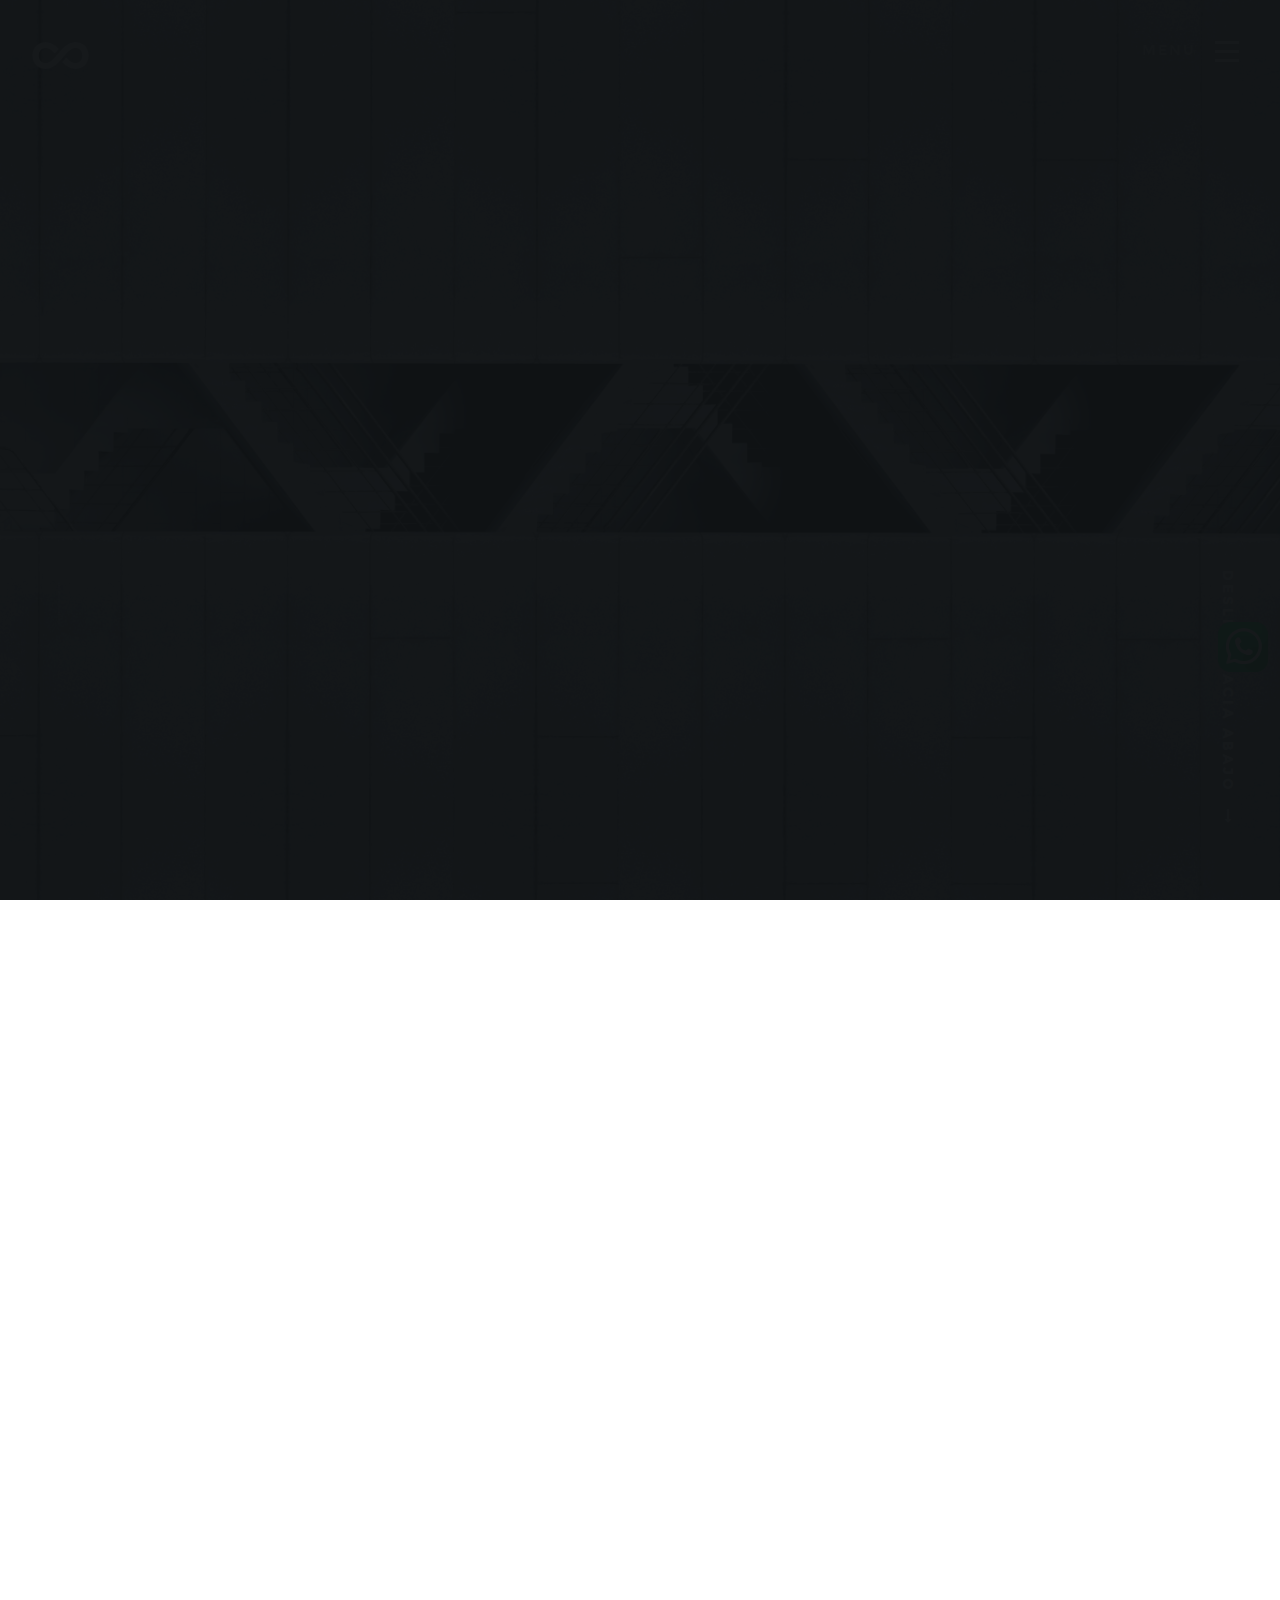
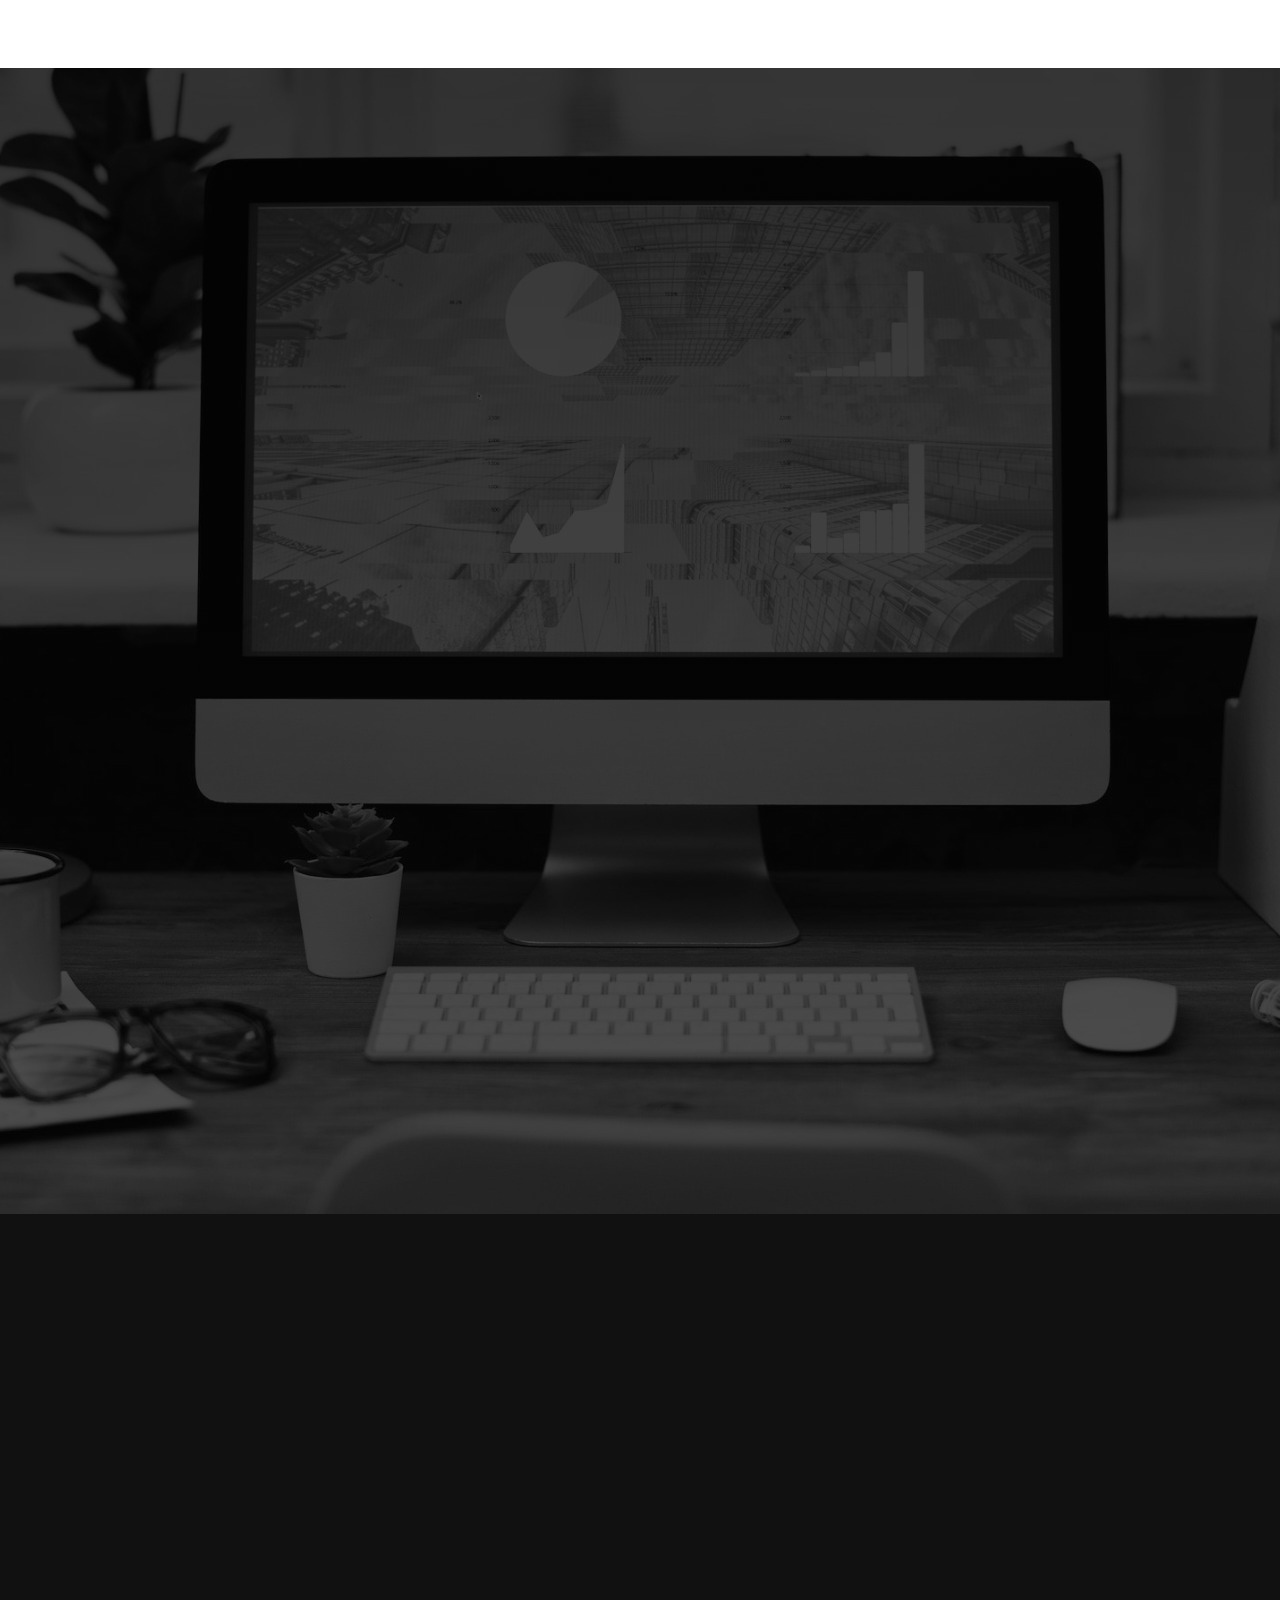
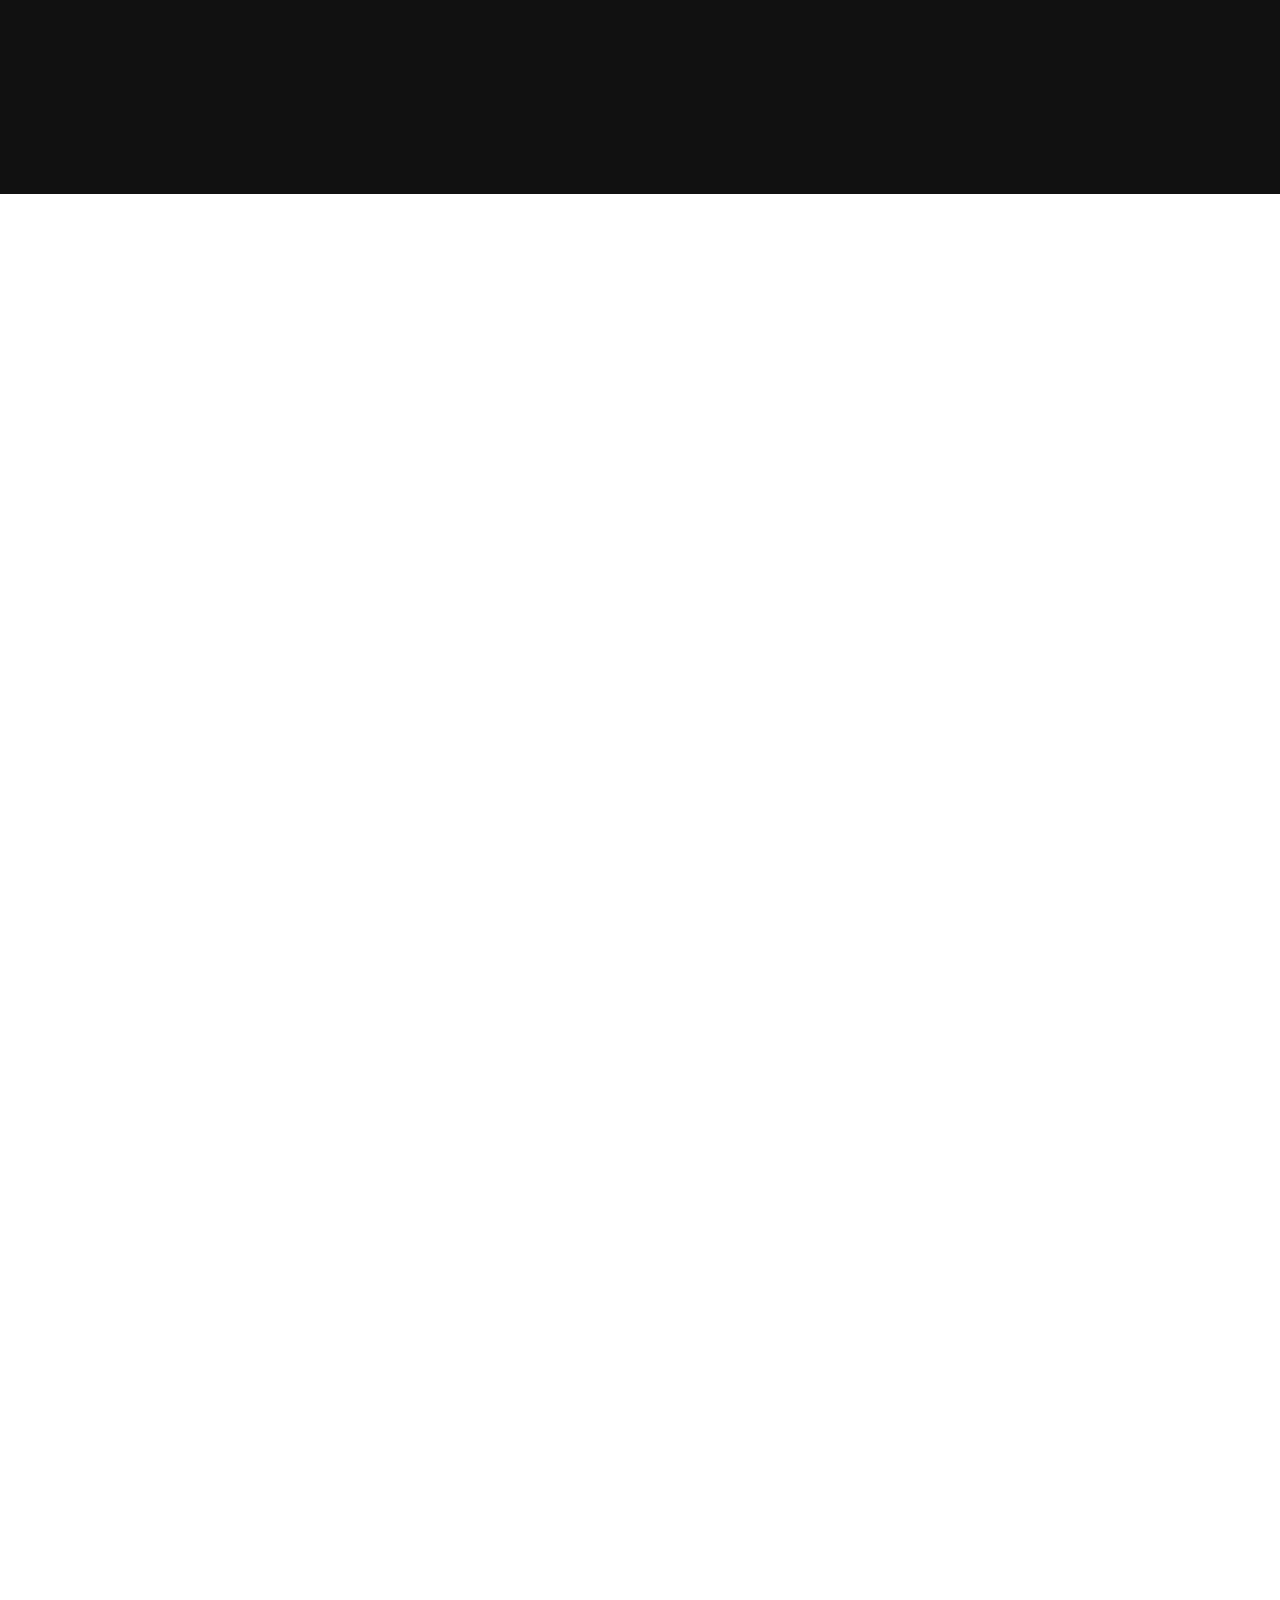
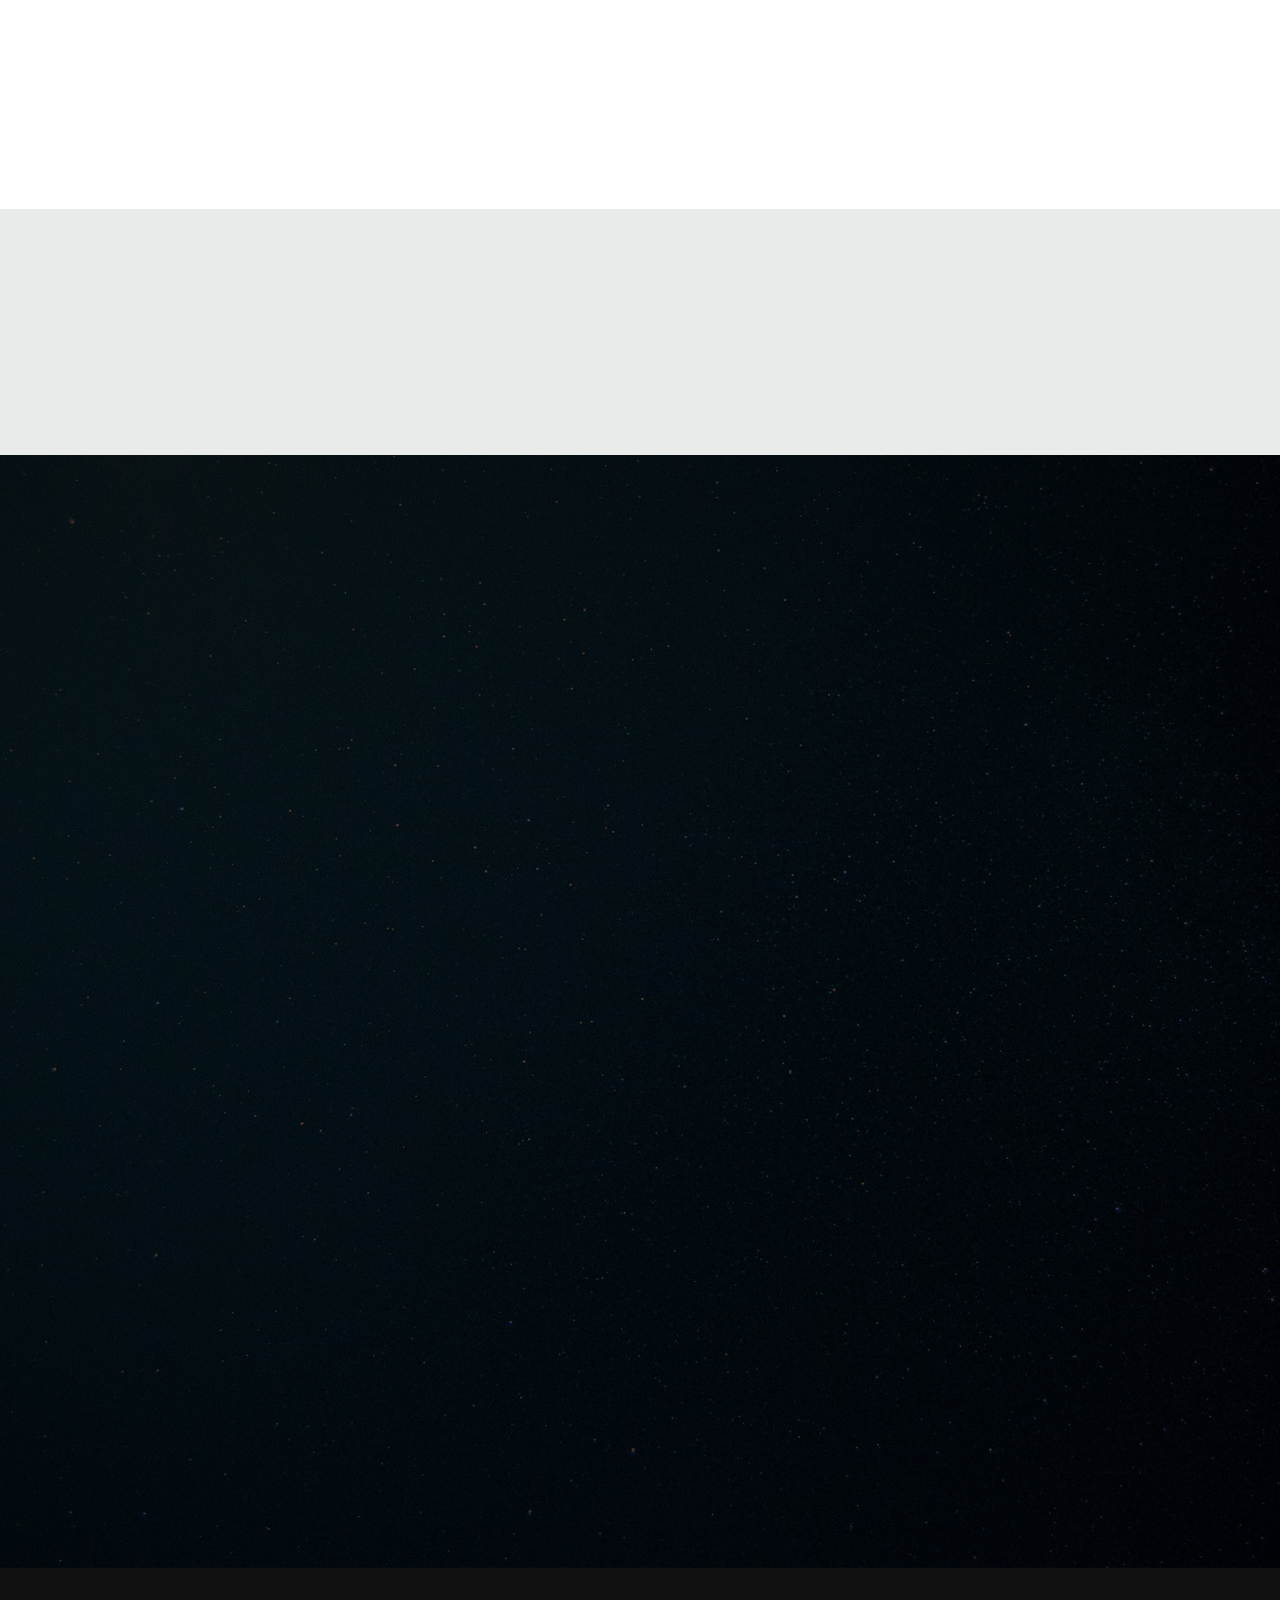
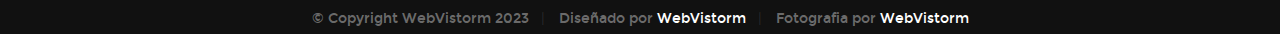
==== index.html @ a58c0e76 "agregando formulario de contacto" ====
<!DOCTYPE html>
<!--[if IE 8 ]><html class="no-js oldie ie8" lang="en"> <![endif]-->
<!--[if IE 9 ]><html class="no-js oldie ie9" lang="en"> <![endif]-->
<!--[if (gte IE 9)|!(IE)]><!--><html class="no-js" lang="en"> <!--<![endif]-->
<head>

   <!--- basic page needs
   ================================================== -->
   <meta charset="utf-8">
	<title>WebVistorm</title>
	<meta name="description" content="">  
	<meta name="author" content="">

   <!-- mobile specific metas
   ================================================== -->
	<meta name="viewport" content="width=device-width, initial-scale=1, maximum-scale=1">

 	<!-- CSS
   ================================================== -->
   <link rel="stylesheet" href="css/base.css">
   <link rel="stylesheet" href="css/vendor.css">  
   <link rel="stylesheet" href="css/main.css">  

   <!-- script
   ================================================== -->
	<script src="js/modernizr.js"></script>
	<script src="js/pace.min.js"></script>

   <!-- favicons
	================================================== -->
	<link rel="shortcut icon" href="favicon.ico" type="image/x-icon">
	<link rel="icon" href="favicon.ico" type="image/x-icon">
	<link rel="stylesheet" href="./css/whatsapp.css">

	<!--Whatsapp floit start-->
	<a href="https://api.whatsapp.com/send?phone=5411123443&text=Hola%21%20Quisiera%20mas%20informacion%20acerca%20de%20sus%20productos." class="float" target="_blank">
		<img src="./images/logowhatsapp2.png" width="50" height="50">
		<i class="fa fa-WhatsApp my-float"></i>
		</a>
		<!--Whatsapp floit end-->

</head>

<body id="top">

	<!-- header 
   ================================================== -->
   <header> 

   	<div class="header-logo">
	      <a href="index.html">WebVistorm</a>
	   </div> 

		<a id="header-menu-trigger" href="#0">
		 	<span class="header-menu-text">Menu</span>
		  	<span class="header-menu-icon"></span>
		</a> 

		<nav id="menu-nav-wrap">

			<a href="#0" class="close-button" title="Cerrar"><span>Cerrar</span></a>	

	   	<h3>WebVistorm</h3>  

			<ul class="nav-list">
				<li class="current"><a class="smoothscroll" href="#home" title="">Inicio</a></li>
				<li><a class="smoothscroll" href="#about" title="">Nosotros</a></li>
				<li><a class="smoothscroll" href="#services" title="">Servicios</a></li>
				<li><a class="smoothscroll" href="#portfolio" title="">Proyectos</a></li>
				<li><a class="smoothscroll" href="#contact" title="">Contactos</a></li>						
			</ul>	
<!--
			<p class="sponsor-text">
				Looking for an awesome and reliable webhosting? Try <a href="http://www.dreamhost.com/r.cgi?287326|STYLESHOUT">DreamHost</a>.
				Get <span>$50 off</span> when you sign up with the promocode <span>styleshout</span>. 
				
			</p>			
-->
			<ul class="header-social-list">
	         <li>
	         	<a href="#"><i class="fa fa-facebook-square"></i></a>
	         </li>
	         <li>
	         	<a href="#"><i class="fa fa-WhatsApp"></i></a>
	         </li>
	         <li>
	         	<a href="#"><i class="fa fa-instagram"></i></a>
	         </li>
            <li>
            	<a href="#"><i class="fa fa-github"></i></a>
            </li>
	         <li>
	         	<a href="#"><i class="fa fa-dribbble"></i></a>
	         </li>	         
	      </ul>		

		</nav>  <!-- end #menu-nav-wrap -->

	</header> <!-- end header -->  


   <!-- home
   ================================================== -->
   <section id="home">

   	<div class="overlay"></div>

   	<div class="home-content-table">	
		   <div class="home-content-tablecell">
		   	<div class="row">
		   		<div class="col-twelve">		   			
			  		
					<h3 class="animate-intro">Soluciones innovadoras</h3>
					
					<h1 class="animate-intro">
				  <br>
				  
					</h1>	

					<div class="more animate-intro">
						<a class="smoothscroll button stroke" href="#about">
							Sobre nosotros
						</a>
				  			</div>	
													

			  		</div> <!-- end col-twelve --> 
		   	</div> <!-- end row --> 
		   </div> <!-- end home-content-tablecell --> 		   
		</div> <!-- end home-content-table -->

		<ul class="home-social-list">
	      <li class="animate-intro">
	        	<a href="#"><i class="fa fa-facebook-square"></i></a>
	      </li>
	      <li class="animate-intro">
	        	<a href="#"><i class="fa fa-twitter"></i></a>
	      </li>
	      <li class="animate-intro">
	        	<a href="#"><i class="fa fa-instagram"></i></a>
	      </li>
         <li class="animate-intro">
           	<a href="#"><i class="fa fa-github"></i></a>
         </li>
	      <li class="animate-intro">
	        	<a href="#"><i class="fa fa-dribbble"></i></a>
	      </li>	      
	   </ul> <!-- end home-social-list -->	

		<div class="scrolldown">
			<a href="#about" class="scroll-icon smoothscroll">		
		   	Desliza hacia abajo		   	
		   	<i class="fa fa-long-arrow-right" aria-hidden="true"></i>
			</a>
		</div>			
   
   </section> <!-- end home -->


   <!-- about
   ================================================== -->
   <section id="about">

   	<div class="row about-wrap">
   		<div class="col-full">

   			<div class="about-profile-bg"></div>

				<div class="intro">
					<h3 class="animate-this">¿Quiénes somos?</h3>
	   			<p class="lead animate-this"><span>WebVistorm</span> Es una agencia digital creativa con sede en CABA, Buenos Aires, Argentina. Estamos compuestos por diseñadores creativos y desarolladores experimentados.</p>	
				</div>   

   		</div> <!-- end col-full  -->
   	</div> <!-- end about-wrap  -->

   </section> <!-- end about -->


   <!-- about
   ================================================== -->
   <section id="services">

   	<div class="overlay"></div>
   	<div class="gradient-overlay"></div>
   	
   	<div class="row narrow section-intro with-bottom-sep animate-this">
   		<div class="col-full">
   			
   				<h3>Servicios</h3>
   			   <h1>¿Que ofrecemos?</h1>
   			
   			   <p class="lead"></p>
   			
   	   </div> <!-- end col-full -->
   	</div> <!-- end row -->

   	<div class="row services-content">

   		<div class="services-list block-1-2 block-tab-full group">

	      	<div class="bgrid service-item animate-this">	

	      		<span class="icon"><i class="icon-paint-brush"></i></span>            

	            <div class="service-content">
	            	<h3 class="h05">Branding</h3>

		            <p>Trabajamos en la creacion de marcas desde su concepto hasta su completa impletación.
	         		</p>	         		
	         	</div> 	         	 

				</div> <!-- end bgrid -->

				<div class="bgrid service-item animate-this">	

					<span class="icon"><i class="icon-earth"></i></span>                          

	            <div class="service-content">	
	            	<h3 class="h05">Diseño Web y desarollo</h3>  

		            <p>Desarrollamos y maquetamos tu pagina web dinamica siempre enfocados en potenciarla. Diseñamos el prototipo ideal de tu pagina web, acorde a los requerimientos que tu marca.
	         		</p>	         		
	            </div>	                          

			   </div> <!-- end bgrid -->

			   <div class="bgrid service-item animate-this">

			   	<span class="icon"><i class="icon-camera"></i></span>		            

	            <div class="service-content">
	            	<h3 class="h05">Fotografía y video</h3>

		            <p>Conocemos la importancia que existe en la creación de una buena imagen. Fotografia y video profesional.
	        			</p>
	            </div> 	            	               

			   </div> <!-- end bgrid -->

				<div class="bgrid service-item animate-this">

					<span class="icon"><i class="icon-pencil"></i></span>	              

	            <div class="service-content">
	            	<h3 class="h05">Diseño Digital</h3>

		            <p>Diseñamos comunicaciones visuales para transmitir mensajes especificos para grupos sociales determinados.
	         		</p>	         		
	            </div>                

				</div> <!-- end bgrid -->			   

	      </div> <!-- end services-list -->
   		
   	</div> <!-- end services-content -->   			

   </section> <!-- end services -->


   <!-- portfolio
   ================================================== -->
   <section id="portfolio">
   	
   	<div class="intro-wrap">

   		<div class="row narrow section-intro with-bottom-sep animate-this">
	   		<div class="col-twelve">
	   			<h3>Galeria</h3>
		   		<h1>Algunos de nuestros proyectos</h1> 
				
				<!--
		   		
		   		<p class="lead">Lorem ipsum Dolor adipisicing nostrud et aute Excepteur amet commodo ea dolore irure esse Duis nulla sint fugiat cillum ullamco proident aliquip quis qui voluptate dolore veniam Ut laborum non est in officia.</p>	-->
				   			
	   		</div>   		
	   	</div> <!-- end row section-intro -->   		

   	</div> <!-- end intro-wrap -->   	

   	<div class="row portfolio-content">
   		<div class="col-twelve">
   			<div id="folio-wrap" class="bricks-wrapper">					

   				<div class="brick folio-item">
	               <div class="item-wrap animate-this" data-src="images/portfolio/gallery/g-shutterbug.jpg" data-sub-html="#01" > 	
	                  <a href="#" class="overlay">
	                  	<img src="images/portfolio/shutterbug.jpg" alt="Skaterboy">	                     
	                     <div class="item-text">
	                     	<span class="folio-types">
		     					      Web Development
		     					   </span>
		     					   <h3 class="folio-title">Shutterbug</h3>	     					   
		     					</div>                                        
	                  </a>
	                  <a href="https://www.behance.net/" class='details-link' title="details">
	                  	<i class="icon-link"></i>
	                  </a>
	               </div> <!-- end item-wrap -->
						
						<div id="01" class='hide'>
							<h4>Shutterbug</h4>
							<p>Lorem ipsum Dolor deserunt labore sint officia. Magna et aute enim proident tempor sunt quis nulla voluptate fugiat velit. <a href="https://www.behance.net/">Details</a></p>
						</div>
	        		</div> <!-- end folio-item -->

	        		<div class="brick folio-item">
	               <div class="item-wrap animate-this" data-src="images/portfolio/gallery/g-yellowwall.jpg" data-sub-html="#02"> 	
	                  <a href="#" class="overlay">
	                  	<img src="images/portfolio/yellowwall.jpg" alt="Shutterbug">	                     
	                     <div class="item-text">
	                     	<span class="folio-types">
		     					      Marketing
		     					   </span>
		     					   <h3 class="folio-title">Yellow Wall</h3>  	     					   
		     					</div>                                        
	                  </a>
	                  <a href="https://www.behance.net/" class='details-link' title="details">
	                  	<i class="icon-link"></i>
	                  </a>
	               </div> <!-- end item-wrap -->

	               <div id="02" class='hide'>
							<h4>Yellow Wall</h4>
							<p>Lorem ipsum Dolor deserunt labore sint officia. Magna et aute enim proident tempor sunt quis nulla voluptate fugiat velit. <a href="https://www.behance.net/">Details</a></p>
						</div>	               
	        		</div> <!-- end folio-item -->

	        		<div class="brick folio-item">
	               <div class="item-wrap animate-this" data-src="images/portfolio/gallery/g-architecture.jpg" data-sub-html="#03" >   	
	                  <a href="#" class="overlay">
	                  	<img src="images/portfolio/architecture.jpg" alt="Explore">	                     
	                     <div class="item-text">	                     		     					    
		     					   <span class="folio-types">
		     					      Web Design
		     					   </span>
		     					   <h3 class="folio-title">Architecture</h3>
		     					</div>                                        
	                  </a>
	                  <a href="https://www.behance.net/" class='details-link' title="details">
	                  	<i class="icon-link"></i>
	                  </a>
	               </div> <!-- end item-wrap -->	

	               <div id="03" class='hide'>
							<h4>Architecture</h4>
							<p>Lorem ipsum Dolor deserunt labore sint officia. Magna et aute enim proident tempor sunt quis nulla voluptate fugiat velit. <a href="https://www.behance.net/">Details</a></p>
						</div>               
	        		</div> <!-- end folio-item -->

					<div class="brick folio-item">
	               <div class="item-wrap animate-this"  data-src="images/portfolio/gallery/g-minimalismo.jpg"  data-sub-html="#04" >
	                  <a href="#" class="overlay">
	                  	<img src="images/portfolio/minimalismo.jpg" alt="Minimalismo">	                     
	                     <div class="item-text">	     					    
		     					   <span class="folio-types">
		     					      Web Design
		     					   </span>
		     					   <h3 class="folio-title">Minimalismo</h3>
		     					</div>                                        
	                  </a>
	                  <a href="https://www.behance.net/" class='details-link' title="details">
	                  	<i class="icon-link"></i>
	                  </a>
	               </div> <!-- end item-wrap -->

	               <div id="04" class='hide'>
							<h4>Minimalismo</h4>
							<p>Lorem ipsum Dolor deserunt labore sint officia. Magna et aute enim proident tempor sunt quis nulla voluptate fugiat velit. <a href="https://www.behance.net/">Details</a></p>
						</div>  	               
	        		</div> <!-- end folio-item -->

					<div class="brick folio-item">
	               <div class="item-wrap animate-this"  data-src="images/portfolio/gallery/g-skaterboy.jpg"  data-sub-html="#05" >  	
	                  <a href="#" class="overlay">
	                  	<img src="images/portfolio/skaterboy.jpg" alt="Bicycle">	                     
	                     <div class="item-text">	     					    
		     					   <span class="folio-types">
		     					      Branding
		     					   </span>
		     					   <h3 class="folio-title">Skaterboy</h3>
		     					</div>                                        
	                  </a>
	                  <a href="https://www.behance.net/" class='details-link' title="details">
	                  	<i class="icon-link"></i>
	                  </a>
	               </div> <!-- end item-wrap -->

	               <div id="05" class='hide'>
							<h4>Skaterboy</h4>
							<p>Lorem ipsum Dolor deserunt labore sint officia. Magna et aute enim proident tempor sunt quis nulla voluptate fugiat velit. <a href="https://www.behance.net/">Details</a></p>
						</div>	               
	        		</div> <!-- end folio-item -->
	           
					<div class="brick folio-item">
	               <div class="item-wrap animate-this"  data-src="images/portfolio/gallery/g-salad.jpg"  data-sub-html="#06">     	
	                  <a href="#" class="overlay">
	                  	<img src="images/portfolio/salad.jpg" alt="Salad">	                     
	                     <div class="item-text">	     					    
		     					   <span class="folio-types">
		     					      Branding
		     					   </span>
		     					   <h3 class="folio-title">Salad</h3>
		     					</div>                                        
	                  </a>
	                  <a href="https://www.behance.net/" class='details-link' title="details">
	                  	<i class="icon-link"></i>
	                  </a>
	               </div> <!-- end item-wrap -->

	               <div id="06" class='hide'>
							<h4>Salad</h4>
							<p>Lorem ipsum Dolor deserunt labore sint officia. Magna et aute enim proident tempor sunt quis nulla voluptate fugiat velit. <a href="www.behance.net">Details</a></p>
						</div>	               
	        		</div> <!-- end folio-item -->   				

   			</div> <!-- end folio-wrap -->
   		</div> <!-- end twelve -->
   	</div> <!-- end portfolio-content -->   	

   </section>  <!-- end portfolio -->


   <!-- Testimonials Section
   ================================================== 
   <section id="testimonials">

   	<div class="row">
   		<div class="col-twelve">
   			<h2 class="animate-this">What They Say About Us.</h2>
   		</div>   		
   	</div>   	

      <div class="row flex-container">
    
         <div id="testimonial-slider" class="flex-slider animate-this">

            <ul class="slides">

               <li>
                  <p>
                  Your work is going to fill a large part of your life, and the only way to be truly satisfied is
                  to do what you believe is great work. And the only way to do great work is to love what you do.
                  If you haven't found it yet, keep looking. Don't settle. As with all matters of the heart, you'll know when you find it.
                  </p> 

                  <div class="testimonial-author">
                    	<img src="images/avatars/user-02.jpg" alt="Author image">
                    	<div class="author-info">
                    		Steve Jobs
                    		<span class="position">CEO, Apple.</span>
                    	</div>
                  </div>                 
             	</li> 

               <li>
                  <p>
                  This is Photoshop's version  of Lorem Ipsum. Proin gravida nibh vel velit auctor aliquet.
                  Aenean sollicitudin, lorem quis bibendum auctor, nisi elit consequat ipsum, nec sagittis sem
                  nibh id elit. Duis sed odio sit amet nibh vulputate cursus a sit amet mauris.    
                  </p>

               	<div class="testimonial-author">
                    	<img src="images/avatars/user-03.jpg" alt="Author image">
                    	<div class="author-info">
                    		John Doe
                    		<span>CEO, ABC Corp.</span>
                    	</div>
                  </div>                                         
               </li> 

            </ul> 

         </div> 
      </div> 
   </section> -->


	<!-- stats
   ================================================== -->
   <section id="clients">

		<div class="row animate-this">
			<div class="col-twelve">

				<div class="client-lists owl-carousel">
  					<div><img src="images/clients/mozilla.png" alt=""></div>
  					<div><img src="images/clients/bower.png" alt=""></div>
  					<div><img src="images/clients/codepen.png" alt=""></div>
  					<div><img src="images/clients/envato.png" alt=""></div>
  					<div><img src="images/clients/firefox.png" alt=""></div>
  					<div><img src="images/clients/grunt.png" alt=""></div>
  					<div><img src="images/clients/evernote.png" alt=""></div>
  					<div><img src="images/clients/github.png" alt=""></div>
  					<div><img src="images/clients/joomla.png" alt=""></div>
  					<div><img src="images/clients/jQuery.png" alt=""></div>
  					<div><img src="images/clients/wordpress.png" alt=""></div>
				</div>
				
			</div> <!-- end col-twelve -->
		</div> <!-- end row -->

   </section> <!-- end clients -->


	<!-- contact
   ================================================== -->
   <section id="contact">

      <div class="overlay"></div>

		<div class="row narrow section-intro with-bottom-sep animate-this">
   		<div class="col-twelve">
   			<h3>Contacta con nosotros</h3>
   			<h1>Tu consulta no molesta</h1>

   			<p class="lead"></p>
   		</div> 
   	</div> 

   	<div class="row contact-content">

   		<div class="col-seven tab-full animate-this">

   			<h5>Envianos un mensaje</h5>

            <!-- form -->
            <form name="contactForm" id="contactForm" method="post">     			

               <div class="form-field">
 					   <input name="contactName" type="text" id="contactName" placeholder="Nombre" value="" minlength="2" required="">
               </div>

               <div class="row">
                 	<div class="col-six tab-full">
                 		<div class="form-field">
                 			<input name="contactEmail" type="email" id="contactEmail" placeholder="Correo" value="" required="">
                 		</div>		      			   
		            </div>
	            	<div class="col-six tab-full">	            
	            		<div class="form-field">
	            			<input name="contactSubject" type="text" id="contactSubject" placeholder="Asunto" value="">
	                  </div>		     				   
		            </div>
               </div>
                                         
               <div class="form-field">
	              	<textarea name="contactMessage" id="contactMessage" placeholder="Mensaje" rows="10" cols="50" required=""></textarea>
	            </div> 

               <div class="form-field">
                  <button class="submitform">ENVIAR</button>

                  <div id="submit-loader">
                     <div class="text-loader">Enviando...</div>                             
       			      <div class="s-loader">
							  	<div class="bounce1"></div>
							  	<div class="bounce2"></div>
							  	<div class="bounce3"></div>
							</div>
						</div>
               </div>

      		</form> <!-- end form -->

            <!-- contact-warning -->
            <div id="message-warning"></div> 

            <!-- contact-success -->
      		<div id="message-success">
               <i class="fa fa-check"></i>Su mensaje fue enviado con exito, MUCHAS GRACIAS!<br>
      		</div>

         </div> <!-- end col-seven --> 

         <div class="col-four tab-full contact-info end animate-this">

         	<h5>informacion de contacto</h5>

         	<div class="cinfo">
	   			<h6>Nos encontramos en</h6>
	   			<p>
	            	CABA, Buenos Aires<br>
	            	1407 ARG
	            </p>
	   		</div> <!-- end cinfo -->

	   		<div class="cinfo">
	   			<h6>Nuestros Correos</h6>
	   			<p>
	   				info@webvistorm.com<br>
				   			     
				   </p>
	   		</div> <!-- end cinfo -->

	   		<div class="cinfo">
	   			<h6>Nuestros numeros de contacto</h6>
	   			<p>
	   				Phone: (+63) 555 1212<br>
				   	Mobile: (+63) 555 0100<br>
				     
				   </p>
	   		</div>

         </div> <!-- end cinfo --> 

   	</div> <!-- end row contact-content -->
		
	</section> <!-- end contact -->


	<!-- footer
   ================================================== -->
	<footer>
     	<div class="footer-main">

   		<div class="row">  
			<!--

	      	<div class="col-five tab-full footer-about">       

	            <h4 class="h05">WebVistorm.</h4>

	            <p>Proin eget tortor risus. Mauris blandit aliquet elit, eget tincidunt nibh pulvinar a. Praesent sapien massa, convallis a pellentesque nec, egestas non nisi. Mauris blandit aliquet elit, eget tincidunt nibh pulvinar a. Nulla porttitor accumsan tincidunt. Nulla porttitor accumsan tincidunt. Proin eget tortor risus.</p>	            

		      </div> 

	      	<div class="col-three tab-full footer-social">

	      		<h4 class="h05">Follow Us.</h4>

	      		<ul class="list-links">
	      			<li><a href="#">Facebook</a></li>
						<li><a href="#">Twitter</a></li>
						<li><a href="#">Instagram</a></li>
						<li><a href="#">Behance</a></li>
						<li><a href="#">Dribble</a></li>						
					</ul>

	      	</div> 

	      	<div class="col-four tab-full footer-subscribe end">

	      		<h4 class="h05">Get Notified.</h4>

	      		<p>Mauris blandit aliquet elit, eget tincidunt nibh pulvinar a. Praesent sapien massa.</p>

	      		

	      		</div>
	      	           	
	      	</div> --> 	    

	      </div> <!-- end row -->

   	</div> <!-- end footer-main -->

   	<div class="footer-bottom">

      	<div class="row">

      		<div class="col-twelve">
	      		<div class="copyright">
		         	<span>© Copyright WebVistorm 2023</span> 
		         	<span>Diseñado por <a href="#" target="_blank">WebVistorm</a></span>	<span>Fotografia por <a href="#" target="_blank">WebVistorm</a></span>		         	
		         </div>	
						 
						 
	      	</div>

      	</div>   	

      </div> <!-- end footer-bottom -->

      <div id="go-top">
		   <a class="smoothscroll" title="Back to Top" href="#top">
		   	<i class="fa fa-long-arrow-up" aria-hidden="true"></i>
		   </a>
		</div>		
   </footer>

   <div id="preloader"> 
    	<div id="loader"></div>
   </div> 

   <!-- Java Script
   ================================================== --> 
   <script src="js/jquery-2.1.3.min.js"></script>
   <script src="js/plugins.js"></script>
   <script src="js/main.js"></script>

</body>

</html>
---- css/base.css ----
/* =================================================================== 
 *
 *  Infinity v1.0 Base Stylesheet
 *  01-02-2017
 *  ------------------------------------------------------------------
 *  TOC:
 *  01. reset
 *  02. basic/base setup styles
 *  03. grid
 *  04. MISC
 *
 * =================================================================== */

/* ===================================================================
 *  01. reset - normalize.css v3.0.2 | MIT License | git.io/normalize
 *
 * ------------------------------------------------------------------- */
html {
  font-family: sans-serif;
  -ms-text-size-adjust: 100%;
  -webkit-text-size-adjust: 100%;
}

body {
  margin: 0;
}

article,
aside,
details,
figcaption,
figure,
footer,
header,
hgroup,
main,
menu,
nav,
section,
summary {
  display: block;
}

audio, canvas, progress, video {
  display: inline-block;
  vertical-align: baseline;
}

audio:not([controls]) {
  display: none;
  height: 0;
}

[hidden],
template {
  display: none;
}

a {
  background: transparent;
}

a:active, a:hover {
  outline: 0;
}

abbr[title] {
  border-bottom: 1px dotted;
}

b, strong {
  font-weight: bold;
}

dfn {
  font-style: italic;
}

h1 {
  font-size: 2em;
  margin: 0.67em 0;
}

mark {
  background: #ff0;
  color: #000;
}

small {
  font-size: 80%;
}

sub,
sup {
  font-size: 75%;
  line-height: 0;
  position: relative;
  vertical-align: baseline;
}

sup {
  top: -0.5em;
}

sub {
  bottom: -0.25em;
}

img {
  border: 0;
}

svg:not(:root) {
  overflow: hidden;
}

figure {
  margin: 1em 40px;
}

hr {
  -moz-box-sizing: content-box;
  box-sizing: content-box;
  height: 0;
}

pre {
  overflow: auto;
}

code,
kbd,
pre,
samp {
  font-family: monospace, monospace;
  font-size: 1em;
}

button, input, optgroup,
select, textarea {
  color: inherit;
  font: inherit;
  margin: 0;
}

button {
  overflow: visible;
}

button, select {
  text-transform: none;
}

button,
html input[type="button"],
input[type="reset"],
input[type="submit"] {
  -webkit-appearance: button;
  cursor: pointer;
}

button[disabled],
html input[disabled] {
  cursor: default;
}

button::-moz-focus-inner,
input::-moz-focus-inner {
  border: 0;
  padding: 0;
}

input {
  line-height: normal;
}

input[type="checkbox"],
input[type="radio"] {
  box-sizing: border-box;
  padding: 0;
}

input[type="number"]::-webkit-inner-spin-button,
input[type="number"]::-webkit-outer-spin-button {
  height: auto;
}

input[type="search"] {
  -webkit-appearance: textfield;
  -moz-box-sizing: content-box;
  -webkit-box-sizing: content-box;
  box-sizing: content-box;
}

input[type="search"]::-webkit-search-cancel-button,
input[type="search"]::-webkit-search-decoration {
  -webkit-appearance: none;
}

fieldset {
  border: 1px solid #c0c0c0;
  margin: 0 2px;
  padding: 0.35em 0.625em 0.75em;
}

legend {
  border: 0;
  padding: 0;
}

textarea {
  overflow: auto;
}

optgroup {
  font-weight: bold;
}

table {
  border-collapse: collapse;
  border-spacing: 0;
}

td, th {
  padding: 0;
}

/* ===================================================================
 *  02. basic/base setup styles - (_basic.scss)
 *
 * ------------------------------------------------------------------- */
html {
  font-size: 62.5%;
  box-sizing: border-box;
}

*,
*::before,
*::after {
  box-sizing: inherit;
}

body {
  font-weight: normal;
  line-height: 1;
  text-rendering: optimizeLegibility;
  word-wrap: break-word;
  -webkit-overflow-scrolling: touch;
  -webkit-text-size-adjust: none;
}

body, input, button {
  -moz-osx-font-smoothing: grayscale;
  -webkit-font-smoothing: antialiased;
}

/* ------------------------------------------------------------------- 
 * Media - (_basic.scss)
 * ------------------------------------------------------------------- */
img, video {
  max-width: 100%;
  height: auto;
}

/* ------------------------------------------------------------------- 
 * Typography resets - (_basic.scss)
 * ------------------------------------------------------------------- */
div, dl, dt, dd, ul, ol, li, h1, h2, h3, h4, h5, h6, pre, form, p, blockquote, th, td {
  margin: 0;
  padding: 0;
}

h1, h2, h3, h4, h5, h6 {
  -webkit-font-variant-ligatures: common-ligatures;
  -moz-font-variant-ligatures: common-ligatures;
  font-variant-ligatures: common-ligatures;
  text-rendering: optimizeLegibility;
}

em, i {
  font-style: italic;
  line-height: inherit;
}

strong, b {
  font-weight: bold;
  line-height: inherit;
}

small {
  font-size: 60%;
  line-height: inherit;
}

ol, ul {
  list-style: none;
}

li {
  display: block;
}

/* ------------------------------------------------------------------- 
 * links - (_basic.scss)
 * ------------------------------------------------------------------- */
a {
  text-decoration: none;
  line-height: inherit;
}

a img {
  border: none;
}

/* ------------------------------------------------------------------- 
 * inputs - (_basic.scss)
 * ------------------------------------------------------------------- */
fieldset {
  margin: 0;
  padding: 0;
}

input[type="email"],
input[type="number"],
input[type="search"],
input[type="text"],
input[type="tel"],
input[type="url"],
input[type="password"],
textarea {
  -webkit-appearance: none;
  -moz-appearance: none;
  -ms-appearance: none;
  -o-appearance: none;
  appearance: none;
}

/* ===================================================================
 *  03. grid - (_grid.scss)
 *
 * ------------------------------------------------------------------- */
.row {
  width: 94%;
  max-width: 1170px;
  margin: 0 auto;
}
.row:before, .row:after {
  content: "";
  display: table;
}
.row:after {
  clear: both;
}

.row .row {
  width: auto;
  max-width: none;
  margin-left: -20px;
  margin-right: -20px;
}

[class*="col-"], .bgrid {
  float: left;
}

[class*="col-"] + [class*="col-"].end {
  float: right;
}

[class*="col-"] {
  padding: 0 20px;
}

.col-one {
  width: 8.33333%;
}

.col-two, .col-1-6 {
  width: 16.66667%;
}

.col-three, .col-1-4 {
  width: 25%;
}

.col-four, .col-1-3 {
  width: 33.33333%;
}

.col-five {
  width: 41.66667%;
}

.col-six, .col-1-2 {
  width: 50%;
}

.col-seven {
  width: 58.33333%;
}

.col-eight, .col-2-3 {
  width: 66.66667%;
}

.col-nine, .col-3-4 {
  width: 75%;
}

.col-ten, .col-5-6 {
  width: 83.33333%;
}

.col-eleven {
  width: 91.66667%;
}

.col-twelve, .col-full {
  width: 100%;
}

/* ------------------------------------------------------------------- 
 * small screens - (_grid.scss)
 * ------------------------------------------------------------------- */
@media screen and (max-width: 1024px) {
  .row .row {
    margin-left: -18px;
    margin-right: -18px;
  }

  [class*="col-"] {
    padding: 0 18px;
  }
}
/* ------------------------------------------------------------------- 
 * tablets - (_grid.scss)
 * ------------------------------------------------------------------- */
@media screen and (max-width: 768px) {
  .row {
    width: auto;
    padding-left: 30px;
    padding-right: 30px;
  }

  .row .row {
    padding-left: 0;
    padding-right: 0;
    margin-left: -15px;
    margin-right: -15px;
  }

  [class*="col-"] {
    padding: 0 15px;
  }

  .tab-1-4 {
    width: 25%;
  }

  .tab-1-3 {
    width: 33.33333%;
  }

  .tab-1-2 {
    width: 50%;
  }

  .tab-2-3 {
    width: 66.66667%;
  }

  .tab-3-4 {
    width: 75%;
  }

  .tab-full {
    width: 100%;
  }
}
/* ------------------------------------------------------------------- 
 * large mobile devices - (_grid.scss)
 * ------------------------------------------------------------------- */
@media screen and (max-width: 600px) {
  .row {
    padding-left: 25px;
    padding-right: 25px;
  }

  .row .row {
    margin-left: -10px;
    margin-right: -10px;
  }

  [class*="col-"] {
    padding: 0 10px;
  }

  .mob-1-4 {
    width: 25%;
  }

  .mob-1-2 {
    width: 50%;
  }

  .mob-3-4 {
    width: 75%;
  }

  .mob-full {
    width: 100%;
  }
}
/* ------------------------------------------------------------------- 
 * small mobile devices - (_grid.scss)
 * ------------------------------------------------------------------- */
@media screen and (max-width: 400px) {
  .row .row {
    padding-left: 0;
    padding-right: 0;
    margin-left: 0;
    margin-right: 0;
  }

  [class*="col-"] {
    width: 100% !important;
    float: none !important;
    clear: both !important;
    margin-left: 0;
    margin-right: 0;
    padding: 0;
  }

  [class*="col-"] + [class*="col-"].end {
    float: none;
  }
}
/* ===================================================================
 * block grids - (_grid.scss)
 *
 * ------------------------------------------------------------------- */
[class*="block-"]:before, [class*="block-"]:after {
  content: "";
  display: table;
}
[class*="block-"]:after {
  clear: both;
}

.block-1-6 .bgrid {
  width: 16.66667%;
}

.block-1-4 .bgrid {
  width: 25%;
}

.block-1-3 .bgrid {
  width: 33.33333%;
}

.block-1-2 .bgrid {
  width: 50%;
}

/**
 * Clearing for block grid columns. Allow columns with 
 * different heights to align properly.
 */
.block-1-6 .bgrid:nth-child(6n+1),
.block-1-4 .bgrid:nth-child(4n+1),
.block-1-3 .bgrid:nth-child(3n+1),
.block-1-2 .bgrid:nth-child(2n+1) {
  clear: both;
}

/* ------------------------------------------------------------------- 
 * small screens - (_grid.scss)
 * ------------------------------------------------------------------- */
@media screen and (max-width: 1024px) {
  .block-s-1-6 .bgrid {
    width: 16.66667%;
  }

  .block-s-1-4 .bgrid {
    width: 25%;
  }

  .block-s-1-3 .bgrid {
    width: 33.33333%;
  }

  .block-s-1-2 .bgrid {
    width: 50%;
  }

  .block-s-full .bgrid {
    width: 100%;
    clear: both;
  }

  [class*="block-s-"] .bgrid:nth-child(n) {
    clear: none;
  }

  .block-s-1-6 .bgrid:nth-child(6n+1),
  .block-s-1-4 .bgrid:nth-child(4n+1),
  .block-s-1-3 .bgrid:nth-child(3n+1),
  .block-s-1-2 .bgrid:nth-child(2n+1) {
    clear: both;
  }
}
/* ------------------------------------------------------------------- 
 * tablets - (_grid.scss)
 * ------------------------------------------------------------------- */
@media screen and (max-width: 768px) {
  .block-tab-1-6 .bgrid {
    width: 16.66667%;
  }

  .block-tab-1-4 .bgrid {
    width: 25%;
  }

  .block-tab-1-3 .bgrid {
    width: 33.33333%;
  }

  .block-tab-1-2 .bgrid {
    width: 50%;
  }

  .block-tab-full .bgrid {
    width: 100%;
    clear: both;
  }

  [class*="block-tab-"] .bgrid:nth-child(n) {
    clear: none;
  }

  .block-tab-1-6 .bgrid:nth-child(6n+1),
  .block-tab-1-4 .bgrid:nth-child(4n+1),
  .block-tab-1-3 .bgrid:nth-child(3n+1),
  .block-tab-1-2 .bgrid:nth-child(2n+1) {
    clear: both;
  }
}
/* ------------------------------------------------------------------- 
 * large mobile devices - (_grid.scss)
 * ------------------------------------------------------------------- */
@media screen and (max-width: 600px) {
  .block-mob-1-6 .bgrid {
    width: 16.66667%;
  }

  .block-mob-1-4 .bgrid {
    width: 25%;
  }

  .block-mob-1-3 .bgrid {
    width: 33.33333%;
  }

  .block-mob-1-2 .bgrid {
    width: 50%;
  }

  .block-mob-full .bgrid {
    width: 100%;
    clear: both;
  }

  [class*="block-mob-"] .bgrid:nth-child(n) {
    clear: none;
  }

  .block-mob-1-6 .bgrid:nth-child(6n+1),
  .block-mob-1-4 .bgrid:nth-child(4n+1),
  .block-mob-1-3 .bgrid:nth-child(3n+1),
  .block-mob-1-2 .bgrid:nth-child(2n+1) {
    clear: both;
  }
}
/* ------------------------------------------------------------------- 
 * stack on small mobile devices - (_grid.scss)
 * ------------------------------------------------------------------- */
@media screen and (max-width: 400px) {
  .stack .bgrid {
    width: 100% !important;
    float: none !important;
    clear: both !important;
    margin-left: 0;
    margin-right: 0;
  }
}
/* ===================================================================
 *  04. MISC  - (_grid.scss)
 *
 * ------------------------------------------------------------------- */
 
/* Clearing - (http://nicolasgallagher.com/micro-clearfix-hack/
 */
.group:before, .group:after {
  content: "";
  display: table;
}
.group:after {
  clear: both;
}

/* Misc Helper Styles 
 */
.hide {
  display: none;
}

.invisible {
  visibility: hidden;
}

.antialiased {
  -webkit-font-smoothing: antialiased;
  -moz-osx-font-smoothing: grayscale;
}

.overflow-hidden {
  overflow: hidden;
}

.remove-bottom {
  margin-bottom: 0;
}

.half-bottom {
  margin-bottom: 1.5rem !important;
}

.add-bottom {
  margin-bottom: 3rem !important;
}

.no-border {
  border: none;
}

.full-width {
  width: 100%;
}

.text-center {
  text-align: center;
}

.text-left {
  text-align: left;
}

.text-right {
  text-align: right;
}

.pull-left {
  float: left;
}

.pull-right {
  float: right;
}

.align-center {
  margin-left: auto;
  margin-right: auto;
  text-align: center;
}
---- css/vendor.css ----
/* =================================================================== 
 *
 *  Infinity v1.0 Vendor/Third Party CSS 
 *  01-02-2017
 *  ------------------------------------------------------------------
 *
 *  TOC:
 *  01. Animate.css
 *  02. Lightgallery 
 *  03. Owl Carousel 
 *  04. Flexslider
 *
 * =================================================================== */

/**
 * 01. 
 * Animate.css - http://daneden.me/animate
 * Licensed under the MIT license - http://opensource.org/licenses/MIT
 *
 * Copyright (c) 2015 Daniel Eden
 * ===================================================================
 */
.animated {
  -webkit-animation-duration: 1s;
  animation-duration: 1s;
  -webkit-animation-fill-mode: both;
  animation-fill-mode: both;
}

.animated.infinite {
  -webkit-animation-iteration-count: infinite;
  animation-iteration-count: infinite;
}

.animated.hinge {
  -webkit-animation-duration: 2s;
  animation-duration: 2s;
}

.animated.bounceIn, .animated.bounceOut, .animated.flipOutX, .animated.flipOutY {
  -webkit-animation-duration: .75s;
  animation-duration: .75s;
}

@-webkit-keyframes bounce {
  20%,53%,80%,from,to {
    -webkit-animation-timing-function: cubic-bezier(0.215, 0.61, 0.355, 1);
    animation-timing-function: cubic-bezier(0.215, 0.61, 0.355, 1);
    -webkit-transform: translate3d(0, 0, 0);
    transform: translate3d(0, 0, 0);
  }
  40%,43% {
    -webkit-animation-timing-function: cubic-bezier(0.755, 0.05, 0.855, 0.06);
    animation-timing-function: cubic-bezier(0.755, 0.05, 0.855, 0.06);
    -webkit-transform: translate3d(0, -30px, 0);
    transform: translate3d(0, -30px, 0);
  }
  70% {
    -webkit-animation-timing-function: cubic-bezier(0.755, 0.05, 0.855, 0.06);
    animation-timing-function: cubic-bezier(0.755, 0.05, 0.855, 0.06);
    -webkit-transform: translate3d(0, -15px, 0);
    transform: translate3d(0, -15px, 0);
  }
  90% {
    -webkit-transform: translate3d(0, -4px, 0);
    transform: translate3d(0, -4px, 0);
  }
}
@keyframes bounce {
  20%,53%,80%,from,to {
    -webkit-animation-timing-function: cubic-bezier(0.215, 0.61, 0.355, 1);
    animation-timing-function: cubic-bezier(0.215, 0.61, 0.355, 1);
    -webkit-transform: translate3d(0, 0, 0);
    transform: translate3d(0, 0, 0);
  }
  40%,43% {
    -webkit-animation-timing-function: cubic-bezier(0.755, 0.05, 0.855, 0.06);
    animation-timing-function: cubic-bezier(0.755, 0.05, 0.855, 0.06);
    -webkit-transform: translate3d(0, -30px, 0);
    transform: translate3d(0, -30px, 0);
  }
  70% {
    -webkit-animation-timing-function: cubic-bezier(0.755, 0.05, 0.855, 0.06);
    animation-timing-function: cubic-bezier(0.755, 0.05, 0.855, 0.06);
    -webkit-transform: translate3d(0, -15px, 0);
    transform: translate3d(0, -15px, 0);
  }
  90% {
    -webkit-transform: translate3d(0, -4px, 0);
    transform: translate3d(0, -4px, 0);
  }
}
.bounce {
  -webkit-animation-name: bounce;
  animation-name: bounce;
  -webkit-transform-origin: center bottom;
  transform-origin: center bottom;
}

@-webkit-keyframes flash {
  50%,from,to {
    opacity: 1;
  }
  25%,75% {
    opacity: 0;
  }
}
@keyframes flash {
  50%,from,to {
    opacity: 1;
  }
  25%,75% {
    opacity: 0;
  }
}
.flash {
  -webkit-animation-name: flash;
  animation-name: flash;
}

@-webkit-keyframes pulse {
  from {
    -webkit-transform: scale3d(1, 1, 1);
    transform: scale3d(1, 1, 1);
  }
  50% {
    -webkit-transform: scale3d(1.05, 1.05, 1.05);
    transform: scale3d(1.05, 1.05, 1.05);
  }
  to {
    -webkit-transform: scale3d(1, 1, 1);
    transform: scale3d(1, 1, 1);
  }
}
@keyframes pulse {
  from {
    -webkit-transform: scale3d(1, 1, 1);
    transform: scale3d(1, 1, 1);
  }
  50% {
    -webkit-transform: scale3d(1.05, 1.05, 1.05);
    transform: scale3d(1.05, 1.05, 1.05);
  }
  to {
    -webkit-transform: scale3d(1, 1, 1);
    transform: scale3d(1, 1, 1);
  }
}
.pulse {
  -webkit-animation-name: pulse;
  animation-name: pulse;
}

@-webkit-keyframes rubberBand {
  from {
    -webkit-transform: scale3d(1, 1, 1);
    transform: scale3d(1, 1, 1);
  }
  30% {
    -webkit-transform: scale3d(1.25, 0.75, 1);
    transform: scale3d(1.25, 0.75, 1);
  }
  40% {
    -webkit-transform: scale3d(0.75, 1.25, 1);
    transform: scale3d(0.75, 1.25, 1);
  }
  50% {
    -webkit-transform: scale3d(1.15, 0.85, 1);
    transform: scale3d(1.15, 0.85, 1);
  }
  65% {
    -webkit-transform: scale3d(0.95, 1.05, 1);
    transform: scale3d(0.95, 1.05, 1);
  }
  75% {
    -webkit-transform: scale3d(1.05, 0.95, 1);
    transform: scale3d(1.05, 0.95, 1);
  }
  to {
    -webkit-transform: scale3d(1, 1, 1);
    transform: scale3d(1, 1, 1);
  }
}
@keyframes rubberBand {
  from {
    -webkit-transform: scale3d(1, 1, 1);
    transform: scale3d(1, 1, 1);
  }
  30% {
    -webkit-transform: scale3d(1.25, 0.75, 1);
    transform: scale3d(1.25, 0.75, 1);
  }
  40% {
    -webkit-transform: scale3d(0.75, 1.25, 1);
    transform: scale3d(0.75, 1.25, 1);
  }
  50% {
    -webkit-transform: scale3d(1.15, 0.85, 1);
    transform: scale3d(1.15, 0.85, 1);
  }
  65% {
    -webkit-transform: scale3d(0.95, 1.05, 1);
    transform: scale3d(0.95, 1.05, 1);
  }
  75% {
    -webkit-transform: scale3d(1.05, 0.95, 1);
    transform: scale3d(1.05, 0.95, 1);
  }
  to {
    -webkit-transform: scale3d(1, 1, 1);
    transform: scale3d(1, 1, 1);
  }
}
.rubberBand {
  -webkit-animation-name: rubberBand;
  animation-name: rubberBand;
}

@-webkit-keyframes shake {
  from,to {
    -webkit-transform: translate3d(0, 0, 0);
    transform: translate3d(0, 0, 0);
  }
  10%,30%,50%,70%,90% {
    -webkit-transform: translate3d(-10px, 0, 0);
    transform: translate3d(-10px, 0, 0);
  }
  20%,40%,60%,80% {
    -webkit-transform: translate3d(10px, 0, 0);
    transform: translate3d(10px, 0, 0);
  }
}
@keyframes shake {
  from,to {
    -webkit-transform: translate3d(0, 0, 0);
    transform: translate3d(0, 0, 0);
  }
  10%,30%,50%,70%,90% {
    -webkit-transform: translate3d(-10px, 0, 0);
    transform: translate3d(-10px, 0, 0);
  }
  20%,40%,60%,80% {
    -webkit-transform: translate3d(10px, 0, 0);
    transform: translate3d(10px, 0, 0);
  }
}
.shake {
  -webkit-animation-name: shake;
  animation-name: shake;
}

@-webkit-keyframes swing {
  20% {
    -webkit-transform: rotate3d(0, 0, 1, 15deg);
    transform: rotate3d(0, 0, 1, 15deg);
  }
  40% {
    -webkit-transform: rotate3d(0, 0, 1, -10deg);
    transform: rotate3d(0, 0, 1, -10deg);
  }
  60% {
    -webkit-transform: rotate3d(0, 0, 1, 5deg);
    transform: rotate3d(0, 0, 1, 5deg);
  }
  80% {
    -webkit-transform: rotate3d(0, 0, 1, -5deg);
    transform: rotate3d(0, 0, 1, -5deg);
  }
  to {
    -webkit-transform: rotate3d(0, 0, 1, 0deg);
    transform: rotate3d(0, 0, 1, 0deg);
  }
}
@keyframes swing {
  20% {
    -webkit-transform: rotate3d(0, 0, 1, 15deg);
    transform: rotate3d(0, 0, 1, 15deg);
  }
  40% {
    -webkit-transform: rotate3d(0, 0, 1, -10deg);
    transform: rotate3d(0, 0, 1, -10deg);
  }
  60% {
    -webkit-transform: rotate3d(0, 0, 1, 5deg);
    transform: rotate3d(0, 0, 1, 5deg);
  }
  80% {
    -webkit-transform: rotate3d(0, 0, 1, -5deg);
    transform: rotate3d(0, 0, 1, -5deg);
  }
  to {
    -webkit-transform: rotate3d(0, 0, 1, 0deg);
    transform: rotate3d(0, 0, 1, 0deg);
  }
}
.swing {
  -webkit-transform-origin: top center;
  transform-origin: top center;
  -webkit-animation-name: swing;
  animation-name: swing;
}

@-webkit-keyframes tada {
  from {
    -webkit-transform: scale3d(1, 1, 1);
    transform: scale3d(1, 1, 1);
  }
  10%,20% {
    -webkit-transform: scale3d(0.9, 0.9, 0.9) rotate3d(0, 0, 1, -3deg);
    transform: scale3d(0.9, 0.9, 0.9) rotate3d(0, 0, 1, -3deg);
  }
  30%,50%,70%,90% {
    -webkit-transform: scale3d(1.1, 1.1, 1.1) rotate3d(0, 0, 1, 3deg);
    transform: scale3d(1.1, 1.1, 1.1) rotate3d(0, 0, 1, 3deg);
  }
  40%,60%,80% {
    -webkit-transform: scale3d(1.1, 1.1, 1.1) rotate3d(0, 0, 1, -3deg);
    transform: scale3d(1.1, 1.1, 1.1) rotate3d(0, 0, 1, -3deg);
  }
  to {
    -webkit-transform: scale3d(1, 1, 1);
    transform: scale3d(1, 1, 1);
  }
}
@keyframes tada {
  from {
    -webkit-transform: scale3d(1, 1, 1);
    transform: scale3d(1, 1, 1);
  }
  10%,20% {
    -webkit-transform: scale3d(0.9, 0.9, 0.9) rotate3d(0, 0, 1, -3deg);
    transform: scale3d(0.9, 0.9, 0.9) rotate3d(0, 0, 1, -3deg);
  }
  30%,50%,70%,90% {
    -webkit-transform: scale3d(1.1, 1.1, 1.1) rotate3d(0, 0, 1, 3deg);
    transform: scale3d(1.1, 1.1, 1.1) rotate3d(0, 0, 1, 3deg);
  }
  40%,60%,80% {
    -webkit-transform: scale3d(1.1, 1.1, 1.1) rotate3d(0, 0, 1, -3deg);
    transform: scale3d(1.1, 1.1, 1.1) rotate3d(0, 0, 1, -3deg);
  }
  to {
    -webkit-transform: scale3d(1, 1, 1);
    transform: scale3d(1, 1, 1);
  }
}
.tada {
  -webkit-animation-name: tada;
  animation-name: tada;
}

@-webkit-keyframes wobble {
  from {
    -webkit-transform: none;
    transform: none;
  }
  15% {
    -webkit-transform: translate3d(-25%, 0, 0) rotate3d(0, 0, 1, -5deg);
    transform: translate3d(-25%, 0, 0) rotate3d(0, 0, 1, -5deg);
  }
  30% {
    -webkit-transform: translate3d(20%, 0, 0) rotate3d(0, 0, 1, 3deg);
    transform: translate3d(20%, 0, 0) rotate3d(0, 0, 1, 3deg);
  }
  45% {
    -webkit-transform: translate3d(-15%, 0, 0) rotate3d(0, 0, 1, -3deg);
    transform: translate3d(-15%, 0, 0) rotate3d(0, 0, 1, -3deg);
  }
  60% {
    -webkit-transform: translate3d(10%, 0, 0) rotate3d(0, 0, 1, 2deg);
    transform: translate3d(10%, 0, 0) rotate3d(0, 0, 1, 2deg);
  }
  75% {
    -webkit-transform: translate3d(-5%, 0, 0) rotate3d(0, 0, 1, -1deg);
    transform: translate3d(-5%, 0, 0) rotate3d(0, 0, 1, -1deg);
  }
  to {
    -webkit-transform: none;
    transform: none;
  }
}
@keyframes wobble {
  from {
    -webkit-transform: none;
    transform: none;
  }
  15% {
    -webkit-transform: translate3d(-25%, 0, 0) rotate3d(0, 0, 1, -5deg);
    transform: translate3d(-25%, 0, 0) rotate3d(0, 0, 1, -5deg);
  }
  30% {
    -webkit-transform: translate3d(20%, 0, 0) rotate3d(0, 0, 1, 3deg);
    transform: translate3d(20%, 0, 0) rotate3d(0, 0, 1, 3deg);
  }
  45% {
    -webkit-transform: translate3d(-15%, 0, 0) rotate3d(0, 0, 1, -3deg);
    transform: translate3d(-15%, 0, 0) rotate3d(0, 0, 1, -3deg);
  }
  60% {
    -webkit-transform: translate3d(10%, 0, 0) rotate3d(0, 0, 1, 2deg);
    transform: translate3d(10%, 0, 0) rotate3d(0, 0, 1, 2deg);
  }
  75% {
    -webkit-transform: translate3d(-5%, 0, 0) rotate3d(0, 0, 1, -1deg);
    transform: translate3d(-5%, 0, 0) rotate3d(0, 0, 1, -1deg);
  }
  to {
    -webkit-transform: none;
    transform: none;
  }
}
.wobble {
  -webkit-animation-name: wobble;
  animation-name: wobble;
}

@-webkit-keyframes jello {
  11.1%,from,to {
    -webkit-transform: none;
    transform: none;
  }
  22.2% {
    -webkit-transform: skewX(-12.5deg) skewY(-12.5deg);
    transform: skewX(-12.5deg) skewY(-12.5deg);
  }
  33.3% {
    -webkit-transform: skewX(6.25deg) skewY(6.25deg);
    transform: skewX(6.25deg) skewY(6.25deg);
  }
  44.4% {
    -webkit-transform: skewX(-3.125deg) skewY(-3.125deg);
    transform: skewX(-3.125deg) skewY(-3.125deg);
  }
  55.5% {
    -webkit-transform: skewX(1.5625deg) skewY(1.5625deg);
    transform: skewX(1.5625deg) skewY(1.5625deg);
  }
  66.6% {
    -webkit-transform: skewX(-0.78125deg) skewY(-0.78125deg);
    transform: skewX(-0.78125deg) skewY(-0.78125deg);
  }
  77.7% {
    -webkit-transform: skewX(0.39063deg) skewY(0.39063deg);
    transform: skewX(0.39063deg) skewY(0.39063deg);
  }
  88.8% {
    -webkit-transform: skewX(-0.19531deg) skewY(-0.19531deg);
    transform: skewX(-0.19531deg) skewY(-0.19531deg);
  }
}
@keyframes jello {
  11.1%,from,to {
    -webkit-transform: none;
    transform: none;
  }
  22.2% {
    -webkit-transform: skewX(-12.5deg) skewY(-12.5deg);
    transform: skewX(-12.5deg) skewY(-12.5deg);
  }
  33.3% {
    -webkit-transform: skewX(6.25deg) skewY(6.25deg);
    transform: skewX(6.25deg) skewY(6.25deg);
  }
  44.4% {
    -webkit-transform: skewX(-3.125deg) skewY(-3.125deg);
    transform: skewX(-3.125deg) skewY(-3.125deg);
  }
  55.5% {
    -webkit-transform: skewX(1.5625deg) skewY(1.5625deg);
    transform: skewX(1.5625deg) skewY(1.5625deg);
  }
  66.6% {
    -webkit-transform: skewX(-0.78125deg) skewY(-0.78125deg);
    transform: skewX(-0.78125deg) skewY(-0.78125deg);
  }
  77.7% {
    -webkit-transform: skewX(0.39063deg) skewY(0.39063deg);
    transform: skewX(0.39063deg) skewY(0.39063deg);
  }
  88.8% {
    -webkit-transform: skewX(-0.19531deg) skewY(-0.19531deg);
    transform: skewX(-0.19531deg) skewY(-0.19531deg);
  }
}
.jello {
  -webkit-animation-name: jello;
  animation-name: jello;
  -webkit-transform-origin: center;
  transform-origin: center;
}

@-webkit-keyframes bounceIn {
  20%,40%,60%,80%,from,to {
    -webkit-animation-timing-function: cubic-bezier(0.215, 0.61, 0.355, 1);
    animation-timing-function: cubic-bezier(0.215, 0.61, 0.355, 1);
  }
  0% {
    opacity: 0;
    -webkit-transform: scale3d(0.3, 0.3, 0.3);
    transform: scale3d(0.3, 0.3, 0.3);
  }
  20% {
    -webkit-transform: scale3d(1.1, 1.1, 1.1);
    transform: scale3d(1.1, 1.1, 1.1);
  }
  40% {
    -webkit-transform: scale3d(0.9, 0.9, 0.9);
    transform: scale3d(0.9, 0.9, 0.9);
  }
  60% {
    opacity: 1;
    -webkit-transform: scale3d(1.03, 1.03, 1.03);
    transform: scale3d(1.03, 1.03, 1.03);
  }
  80% {
    -webkit-transform: scale3d(0.97, 0.97, 0.97);
    transform: scale3d(0.97, 0.97, 0.97);
  }
  to {
    opacity: 1;
    -webkit-transform: scale3d(1, 1, 1);
    transform: scale3d(1, 1, 1);
  }
}
@keyframes bounceIn {
  20%,40%,60%,80%,from,to {
    -webkit-animation-timing-function: cubic-bezier(0.215, 0.61, 0.355, 1);
    animation-timing-function: cubic-bezier(0.215, 0.61, 0.355, 1);
  }
  0% {
    opacity: 0;
    -webkit-transform: scale3d(0.3, 0.3, 0.3);
    transform: scale3d(0.3, 0.3, 0.3);
  }
  20% {
    -webkit-transform: scale3d(1.1, 1.1, 1.1);
    transform: scale3d(1.1, 1.1, 1.1);
  }
  40% {
    -webkit-transform: scale3d(0.9, 0.9, 0.9);
    transform: scale3d(0.9, 0.9, 0.9);
  }
  60% {
    opacity: 1;
    -webkit-transform: scale3d(1.03, 1.03, 1.03);
    transform: scale3d(1.03, 1.03, 1.03);
  }
  80% {
    -webkit-transform: scale3d(0.97, 0.97, 0.97);
    transform: scale3d(0.97, 0.97, 0.97);
  }
  to {
    opacity: 1;
    -webkit-transform: scale3d(1, 1, 1);
    transform: scale3d(1, 1, 1);
  }
}
.bounceIn {
  -webkit-animation-name: bounceIn;
  animation-name: bounceIn;
}

@-webkit-keyframes bounceInDown {
  60%,75%,90%,from,to {
    -webkit-animation-timing-function: cubic-bezier(0.215, 0.61, 0.355, 1);
    animation-timing-function: cubic-bezier(0.215, 0.61, 0.355, 1);
  }
  0% {
    opacity: 0;
    -webkit-transform: translate3d(0, -3000px, 0);
    transform: translate3d(0, -3000px, 0);
  }
  60% {
    opacity: 1;
    -webkit-transform: translate3d(0, 25px, 0);
    transform: translate3d(0, 25px, 0);
  }
  75% {
    -webkit-transform: translate3d(0, -10px, 0);
    transform: translate3d(0, -10px, 0);
  }
  90% {
    -webkit-transform: translate3d(0, 5px, 0);
    transform: translate3d(0, 5px, 0);
  }
  to {
    -webkit-transform: none;
    transform: none;
  }
}
@keyframes bounceInDown {
  60%,75%,90%,from,to {
    -webkit-animation-timing-function: cubic-bezier(0.215, 0.61, 0.355, 1);
    animation-timing-function: cubic-bezier(0.215, 0.61, 0.355, 1);
  }
  0% {
    opacity: 0;
    -webkit-transform: translate3d(0, -3000px, 0);
    transform: translate3d(0, -3000px, 0);
  }
  60% {
    opacity: 1;
    -webkit-transform: translate3d(0, 25px, 0);
    transform: translate3d(0, 25px, 0);
  }
  75% {
    -webkit-transform: translate3d(0, -10px, 0);
    transform: translate3d(0, -10px, 0);
  }
  90% {
    -webkit-transform: translate3d(0, 5px, 0);
    transform: translate3d(0, 5px, 0);
  }
  to {
    -webkit-transform: none;
    transform: none;
  }
}
.bounceInDown {
  -webkit-animation-name: bounceInDown;
  animation-name: bounceInDown;
}

@-webkit-keyframes bounceInLeft {
  60%,75%,90%,from,to {
    -webkit-animation-timing-function: cubic-bezier(0.215, 0.61, 0.355, 1);
    animation-timing-function: cubic-bezier(0.215, 0.61, 0.355, 1);
  }
  0% {
    opacity: 0;
    -webkit-transform: translate3d(-3000px, 0, 0);
    transform: translate3d(-3000px, 0, 0);
  }
  60% {
    opacity: 1;
    -webkit-transform: translate3d(25px, 0, 0);
    transform: translate3d(25px, 0, 0);
  }
  75% {
    -webkit-transform: translate3d(-10px, 0, 0);
    transform: translate3d(-10px, 0, 0);
  }
  90% {
    -webkit-transform: translate3d(5px, 0, 0);
    transform: translate3d(5px, 0, 0);
  }
  to {
    -webkit-transform: none;
    transform: none;
  }
}
@keyframes bounceInLeft {
  60%,75%,90%,from,to {
    -webkit-animation-timing-function: cubic-bezier(0.215, 0.61, 0.355, 1);
    animation-timing-function: cubic-bezier(0.215, 0.61, 0.355, 1);
  }
  0% {
    opacity: 0;
    -webkit-transform: translate3d(-3000px, 0, 0);
    transform: translate3d(-3000px, 0, 0);
  }
  60% {
    opacity: 1;
    -webkit-transform: translate3d(25px, 0, 0);
    transform: translate3d(25px, 0, 0);
  }
  75% {
    -webkit-transform: translate3d(-10px, 0, 0);
    transform: translate3d(-10px, 0, 0);
  }
  90% {
    -webkit-transform: translate3d(5px, 0, 0);
    transform: translate3d(5px, 0, 0);
  }
  to {
    -webkit-transform: none;
    transform: none;
  }
}
.bounceInLeft {
  -webkit-animation-name: bounceInLeft;
  animation-name: bounceInLeft;
}

@-webkit-keyframes bounceInRight {
  60%,75%,90%,from,to {
    -webkit-animation-timing-function: cubic-bezier(0.215, 0.61, 0.355, 1);
    animation-timing-function: cubic-bezier(0.215, 0.61, 0.355, 1);
  }
  from {
    opacity: 0;
    -webkit-transform: translate3d(3000px, 0, 0);
    transform: translate3d(3000px, 0, 0);
  }
  60% {
    opacity: 1;
    -webkit-transform: translate3d(-25px, 0, 0);
    transform: translate3d(-25px, 0, 0);
  }
  75% {
    -webkit-transform: translate3d(10px, 0, 0);
    transform: translate3d(10px, 0, 0);
  }
  90% {
    -webkit-transform: translate3d(-5px, 0, 0);
    transform: translate3d(-5px, 0, 0);
  }
  to {
    -webkit-transform: none;
    transform: none;
  }
}
@keyframes bounceInRight {
  60%,75%,90%,from,to {
    -webkit-animation-timing-function: cubic-bezier(0.215, 0.61, 0.355, 1);
    animation-timing-function: cubic-bezier(0.215, 0.61, 0.355, 1);
  }
  from {
    opacity: 0;
    -webkit-transform: translate3d(3000px, 0, 0);
    transform: translate3d(3000px, 0, 0);
  }
  60% {
    opacity: 1;
    -webkit-transform: translate3d(-25px, 0, 0);
    transform: translate3d(-25px, 0, 0);
  }
  75% {
    -webkit-transform: translate3d(10px, 0, 0);
    transform: translate3d(10px, 0, 0);
  }
  90% {
    -webkit-transform: translate3d(-5px, 0, 0);
    transform: translate3d(-5px, 0, 0);
  }
  to {
    -webkit-transform: none;
    transform: none;
  }
}
.bounceInRight {
  -webkit-animation-name: bounceInRight;
  animation-name: bounceInRight;
}

@-webkit-keyframes bounceInUp {
  60%,75%,90%,from,to {
    -webkit-animation-timing-function: cubic-bezier(0.215, 0.61, 0.355, 1);
    animation-timing-function: cubic-bezier(0.215, 0.61, 0.355, 1);
  }
  from {
    opacity: 0;
    -webkit-transform: translate3d(0, 3000px, 0);
    transform: translate3d(0, 3000px, 0);
  }
  60% {
    opacity: 1;
    -webkit-transform: translate3d(0, -20px, 0);
    transform: translate3d(0, -20px, 0);
  }
  75% {
    -webkit-transform: translate3d(0, 10px, 0);
    transform: translate3d(0, 10px, 0);
  }
  90% {
    -webkit-transform: translate3d(0, -5px, 0);
    transform: translate3d(0, -5px, 0);
  }
  to {
    -webkit-transform: translate3d(0, 0, 0);
    transform: translate3d(0, 0, 0);
  }
}
@keyframes bounceInUp {
  60%,75%,90%,from,to {
    -webkit-animation-timing-function: cubic-bezier(0.215, 0.61, 0.355, 1);
    animation-timing-function: cubic-bezier(0.215, 0.61, 0.355, 1);
  }
  from {
    opacity: 0;
    -webkit-transform: translate3d(0, 3000px, 0);
    transform: translate3d(0, 3000px, 0);
  }
  60% {
    opacity: 1;
    -webkit-transform: translate3d(0, -20px, 0);
    transform: translate3d(0, -20px, 0);
  }
  75% {
    -webkit-transform: translate3d(0, 10px, 0);
    transform: translate3d(0, 10px, 0);
  }
  90% {
    -webkit-transform: translate3d(0, -5px, 0);
    transform: translate3d(0, -5px, 0);
  }
  to {
    -webkit-transform: translate3d(0, 0, 0);
    transform: translate3d(0, 0, 0);
  }
}
.bounceInUp {
  -webkit-animation-name: bounceInUp;
  animation-name: bounceInUp;
}

@-webkit-keyframes bounceOut {
  20% {
    -webkit-transform: scale3d(0.9, 0.9, 0.9);
    transform: scale3d(0.9, 0.9, 0.9);
  }
  50%,55% {
    opacity: 1;
    -webkit-transform: scale3d(1.1, 1.1, 1.1);
    transform: scale3d(1.1, 1.1, 1.1);
  }
  to {
    opacity: 0;
    -webkit-transform: scale3d(0.3, 0.3, 0.3);
    transform: scale3d(0.3, 0.3, 0.3);
  }
}
@keyframes bounceOut {
  20% {
    -webkit-transform: scale3d(0.9, 0.9, 0.9);
    transform: scale3d(0.9, 0.9, 0.9);
  }
  50%,55% {
    opacity: 1;
    -webkit-transform: scale3d(1.1, 1.1, 1.1);
    transform: scale3d(1.1, 1.1, 1.1);
  }
  to {
    opacity: 0;
    -webkit-transform: scale3d(0.3, 0.3, 0.3);
    transform: scale3d(0.3, 0.3, 0.3);
  }
}
.bounceOut {
  -webkit-animation-name: bounceOut;
  animation-name: bounceOut;
}

@-webkit-keyframes bounceOutDown {
  20% {
    -webkit-transform: translate3d(0, 10px, 0);
    transform: translate3d(0, 10px, 0);
  }
  40%,45% {
    opacity: 1;
    -webkit-transform: translate3d(0, -20px, 0);
    transform: translate3d(0, -20px, 0);
  }
  to {
    opacity: 0;
    -webkit-transform: translate3d(0, 2000px, 0);
    transform: translate3d(0, 2000px, 0);
  }
}
@keyframes bounceOutDown {
  20% {
    -webkit-transform: translate3d(0, 10px, 0);
    transform: translate3d(0, 10px, 0);
  }
  40%,45% {
    opacity: 1;
    -webkit-transform: translate3d(0, -20px, 0);
    transform: translate3d(0, -20px, 0);
  }
  to {
    opacity: 0;
    -webkit-transform: translate3d(0, 2000px, 0);
    transform: translate3d(0, 2000px, 0);
  }
}
.bounceOutDown {
  -webkit-animation-name: bounceOutDown;
  animation-name: bounceOutDown;
}

@-webkit-keyframes bounceOutLeft {
  20% {
    opacity: 1;
    -webkit-transform: translate3d(20px, 0, 0);
    transform: translate3d(20px, 0, 0);
  }
  to {
    opacity: 0;
    -webkit-transform: translate3d(-2000px, 0, 0);
    transform: translate3d(-2000px, 0, 0);
  }
}
@keyframes bounceOutLeft {
  20% {
    opacity: 1;
    -webkit-transform: translate3d(20px, 0, 0);
    transform: translate3d(20px, 0, 0);
  }
  to {
    opacity: 0;
    -webkit-transform: translate3d(-2000px, 0, 0);
    transform: translate3d(-2000px, 0, 0);
  }
}
.bounceOutLeft {
  -webkit-animation-name: bounceOutLeft;
  animation-name: bounceOutLeft;
}

@-webkit-keyframes bounceOutRight {
  20% {
    opacity: 1;
    -webkit-transform: translate3d(-20px, 0, 0);
    transform: translate3d(-20px, 0, 0);
  }
  to {
    opacity: 0;
    -webkit-transform: translate3d(2000px, 0, 0);
    transform: translate3d(2000px, 0, 0);
  }
}
@keyframes bounceOutRight {
  20% {
    opacity: 1;
    -webkit-transform: translate3d(-20px, 0, 0);
    transform: translate3d(-20px, 0, 0);
  }
  to {
    opacity: 0;
    -webkit-transform: translate3d(2000px, 0, 0);
    transform: translate3d(2000px, 0, 0);
  }
}
.bounceOutRight {
  -webkit-animation-name: bounceOutRight;
  animation-name: bounceOutRight;
}

@-webkit-keyframes bounceOutUp {
  20% {
    -webkit-transform: translate3d(0, -10px, 0);
    transform: translate3d(0, -10px, 0);
  }
  40%,45% {
    opacity: 1;
    -webkit-transform: translate3d(0, 20px, 0);
    transform: translate3d(0, 20px, 0);
  }
  to {
    opacity: 0;
    -webkit-transform: translate3d(0, -2000px, 0);
    transform: translate3d(0, -2000px, 0);
  }
}
@keyframes bounceOutUp {
  20% {
    -webkit-transform: translate3d(0, -10px, 0);
    transform: translate3d(0, -10px, 0);
  }
  40%,45% {
    opacity: 1;
    -webkit-transform: translate3d(0, 20px, 0);
    transform: translate3d(0, 20px, 0);
  }
  to {
    opacity: 0;
    -webkit-transform: translate3d(0, -2000px, 0);
    transform: translate3d(0, -2000px, 0);
  }
}
.bounceOutUp {
  -webkit-animation-name: bounceOutUp;
  animation-name: bounceOutUp;
}

@-webkit-keyframes fadeIn {
  from {
    opacity: 0;
  }
  to {
    opacity: 1;
  }
}
@keyframes fadeIn {
  from {
    opacity: 0;
  }
  to {
    opacity: 1;
  }
}
.fadeIn {
  -webkit-animation-name: fadeIn;
  animation-name: fadeIn;
}

@-webkit-keyframes fadeInDown {
  from {
    opacity: 0;
    -webkit-transform: translate3d(0, -100%, 0);
    transform: translate3d(0, -100%, 0);
  }
  to {
    opacity: 1;
    -webkit-transform: none;
    transform: none;
  }
}
@keyframes fadeInDown {
  from {
    opacity: 0;
    -webkit-transform: translate3d(0, -100%, 0);
    transform: translate3d(0, -100%, 0);
  }
  to {
    opacity: 1;
    -webkit-transform: none;
    transform: none;
  }
}
.fadeInDown {
  -webkit-animation-name: fadeInDown;
  animation-name: fadeInDown;
}

@-webkit-keyframes fadeInDownBig {
  from {
    opacity: 0;
    -webkit-transform: translate3d(0, -2000px, 0);
    transform: translate3d(0, -2000px, 0);
  }
  to {
    opacity: 1;
    -webkit-transform: none;
    transform: none;
  }
}
@keyframes fadeInDownBig {
  from {
    opacity: 0;
    -webkit-transform: translate3d(0, -2000px, 0);
    transform: translate3d(0, -2000px, 0);
  }
  to {
    opacity: 1;
    -webkit-transform: none;
    transform: none;
  }
}
.fadeInDownBig {
  -webkit-animation-name: fadeInDownBig;
  animation-name: fadeInDownBig;
}

@-webkit-keyframes fadeInLeft {
  from {
    opacity: 0;
    -webkit-transform: translate3d(-100%, 0, 0);
    transform: translate3d(-100%, 0, 0);
  }
  to {
    opacity: 1;
    -webkit-transform: none;
    transform: none;
  }
}
@keyframes fadeInLeft {
  from {
    opacity: 0;
    -webkit-transform: translate3d(-100%, 0, 0);
    transform: translate3d(-100%, 0, 0);
  }
  to {
    opacity: 1;
    -webkit-transform: none;
    transform: none;
  }
}
.fadeInLeft {
  -webkit-animation-name: fadeInLeft;
  animation-name: fadeInLeft;
}

@-webkit-keyframes fadeInLeftBig {
  from {
    opacity: 0;
    -webkit-transform: translate3d(-2000px, 0, 0);
    transform: translate3d(-2000px, 0, 0);
  }
  to {
    opacity: 1;
    -webkit-transform: none;
    transform: none;
  }
}
@keyframes fadeInLeftBig {
  from {
    opacity: 0;
    -webkit-transform: translate3d(-2000px, 0, 0);
    transform: translate3d(-2000px, 0, 0);
  }
  to {
    opacity: 1;
    -webkit-transform: none;
    transform: none;
  }
}
.fadeInLeftBig {
  -webkit-animation-name: fadeInLeftBig;
  animation-name: fadeInLeftBig;
}

@-webkit-keyframes fadeInRight {
  from {
    opacity: 0;
    -webkit-transform: translate3d(100%, 0, 0);
    transform: translate3d(100%, 0, 0);
  }
  to {
    opacity: 1;
    -webkit-transform: none;
    transform: none;
  }
}
@keyframes fadeInRight {
  from {
    opacity: 0;
    -webkit-transform: translate3d(100%, 0, 0);
    transform: translate3d(100%, 0, 0);
  }
  to {
    opacity: 1;
    -webkit-transform: none;
    transform: none;
  }
}
.fadeInRight {
  -webkit-animation-name: fadeInRight;
  animation-name: fadeInRight;
}

@-webkit-keyframes fadeInRightBig {
  from {
    opacity: 0;
    -webkit-transform: translate3d(2000px, 0, 0);
    transform: translate3d(2000px, 0, 0);
  }
  to {
    opacity: 1;
    -webkit-transform: none;
    transform: none;
  }
}
@keyframes fadeInRightBig {
  from {
    opacity: 0;
    -webkit-transform: translate3d(2000px, 0, 0);
    transform: translate3d(2000px, 0, 0);
  }
  to {
    opacity: 1;
    -webkit-transform: none;
    transform: none;
  }
}
.fadeInRightBig {
  -webkit-animation-name: fadeInRightBig;
  animation-name: fadeInRightBig;
}

@-webkit-keyframes fadeInUp {
  from {
    opacity: 0;
    -webkit-transform: translate3d(0, 100%, 0);
    transform: translate3d(0, 100%, 0);
  }
  to {
    opacity: 1;
    -webkit-transform: none;
    transform: none;
  }
}
@keyframes fadeInUp {
  from {
    opacity: 0;
    -webkit-transform: translate3d(0, 100%, 0);
    transform: translate3d(0, 100%, 0);
  }
  to {
    opacity: 1;
    -webkit-transform: none;
    transform: none;
  }
}
.fadeInUp {
  -webkit-animation-name: fadeInUp;
  animation-name: fadeInUp;
}

@-webkit-keyframes fadeInUpBig {
  from {
    opacity: 0;
    -webkit-transform: translate3d(0, 2000px, 0);
    transform: translate3d(0, 2000px, 0);
  }
  to {
    opacity: 1;
    -webkit-transform: none;
    transform: none;
  }
}
@keyframes fadeInUpBig {
  from {
    opacity: 0;
    -webkit-transform: translate3d(0, 2000px, 0);
    transform: translate3d(0, 2000px, 0);
  }
  to {
    opacity: 1;
    -webkit-transform: none;
    transform: none;
  }
}
.fadeInUpBig {
  -webkit-animation-name: fadeInUpBig;
  animation-name: fadeInUpBig;
}

@-webkit-keyframes fadeOut {
  from {
    opacity: 1;
  }
  to {
    opacity: 0;
  }
}
@keyframes fadeOut {
  from {
    opacity: 1;
  }
  to {
    opacity: 0;
  }
}
.fadeOut {
  -webkit-animation-name: fadeOut;
  animation-name: fadeOut;
}

@-webkit-keyframes fadeOutDown {
  from {
    opacity: 1;
  }
  to {
    opacity: 0;
    -webkit-transform: translate3d(0, 100%, 0);
    transform: translate3d(0, 100%, 0);
  }
}
@keyframes fadeOutDown {
  from {
    opacity: 1;
  }
  to {
    opacity: 0;
    -webkit-transform: translate3d(0, 100%, 0);
    transform: translate3d(0, 100%, 0);
  }
}
.fadeOutDown {
  -webkit-animation-name: fadeOutDown;
  animation-name: fadeOutDown;
}

@-webkit-keyframes fadeOutDownBig {
  from {
    opacity: 1;
  }
  to {
    opacity: 0;
    -webkit-transform: translate3d(0, 2000px, 0);
    transform: translate3d(0, 2000px, 0);
  }
}
@keyframes fadeOutDownBig {
  from {
    opacity: 1;
  }
  to {
    opacity: 0;
    -webkit-transform: translate3d(0, 2000px, 0);
    transform: translate3d(0, 2000px, 0);
  }
}
.fadeOutDownBig {
  -webkit-animation-name: fadeOutDownBig;
  animation-name: fadeOutDownBig;
}

@-webkit-keyframes fadeOutLeft {
  from {
    opacity: 1;
  }
  to {
    opacity: 0;
    -webkit-transform: translate3d(-100%, 0, 0);
    transform: translate3d(-100%, 0, 0);
  }
}
@keyframes fadeOutLeft {
  from {
    opacity: 1;
  }
  to {
    opacity: 0;
    -webkit-transform: translate3d(-100%, 0, 0);
    transform: translate3d(-100%, 0, 0);
  }
}
.fadeOutLeft {
  -webkit-animation-name: fadeOutLeft;
  animation-name: fadeOutLeft;
}

@-webkit-keyframes fadeOutLeftBig {
  from {
    opacity: 1;
  }
  to {
    opacity: 0;
    -webkit-transform: translate3d(-2000px, 0, 0);
    transform: translate3d(-2000px, 0, 0);
  }
}
@keyframes fadeOutLeftBig {
  from {
    opacity: 1;
  }
  to {
    opacity: 0;
    -webkit-transform: translate3d(-2000px, 0, 0);
    transform: translate3d(-2000px, 0, 0);
  }
}
.fadeOutLeftBig {
  -webkit-animation-name: fadeOutLeftBig;
  animation-name: fadeOutLeftBig;
}

@-webkit-keyframes fadeOutRight {
  from {
    opacity: 1;
  }
  to {
    opacity: 0;
    -webkit-transform: translate3d(100%, 0, 0);
    transform: translate3d(100%, 0, 0);
  }
}
@keyframes fadeOutRight {
  from {
    opacity: 1;
  }
  to {
    opacity: 0;
    -webkit-transform: translate3d(100%, 0, 0);
    transform: translate3d(100%, 0, 0);
  }
}
.fadeOutRight {
  -webkit-animation-name: fadeOutRight;
  animation-name: fadeOutRight;
}

@-webkit-keyframes fadeOutRightBig {
  from {
    opacity: 1;
  }
  to {
    opacity: 0;
    -webkit-transform: translate3d(2000px, 0, 0);
    transform: translate3d(2000px, 0, 0);
  }
}
@keyframes fadeOutRightBig {
  from {
    opacity: 1;
  }
  to {
    opacity: 0;
    -webkit-transform: translate3d(2000px, 0, 0);
    transform: translate3d(2000px, 0, 0);
  }
}
.fadeOutRightBig {
  -webkit-animation-name: fadeOutRightBig;
  animation-name: fadeOutRightBig;
}

@-webkit-keyframes fadeOutUp {
  from {
    opacity: 1;
  }
  to {
    opacity: 0;
    -webkit-transform: translate3d(0, -100%, 0);
    transform: translate3d(0, -100%, 0);
  }
}
@keyframes fadeOutUp {
  from {
    opacity: 1;
  }
  to {
    opacity: 0;
    -webkit-transform: translate3d(0, -100%, 0);
    transform: translate3d(0, -100%, 0);
  }
}
.fadeOutUp {
  -webkit-animation-name: fadeOutUp;
  animation-name: fadeOutUp;
}

@-webkit-keyframes fadeOutUpBig {
  from {
    opacity: 1;
  }
  to {
    opacity: 0;
    -webkit-transform: translate3d(0, -2000px, 0);
    transform: translate3d(0, -2000px, 0);
  }
}
@keyframes fadeOutUpBig {
  from {
    opacity: 1;
  }
  to {
    opacity: 0;
    -webkit-transform: translate3d(0, -2000px, 0);
    transform: translate3d(0, -2000px, 0);
  }
}
.fadeOutUpBig {
  -webkit-animation-name: fadeOutUpBig;
  animation-name: fadeOutUpBig;
}

@-webkit-keyframes flip {
  from {
    -webkit-transform: perspective(400px) rotate3d(0, 1, 0, -360deg);
    transform: perspective(400px) rotate3d(0, 1, 0, -360deg);
    -webkit-animation-timing-function: ease-out;
    animation-timing-function: ease-out;
  }
  40% {
    -webkit-transform: perspective(400px) translate3d(0, 0, 150px) rotate3d(0, 1, 0, -190deg);
    transform: perspective(400px) translate3d(0, 0, 150px) rotate3d(0, 1, 0, -190deg);
    -webkit-animation-timing-function: ease-out;
    animation-timing-function: ease-out;
  }
  50% {
    -webkit-transform: perspective(400px) translate3d(0, 0, 150px) rotate3d(0, 1, 0, -170deg);
    transform: perspective(400px) translate3d(0, 0, 150px) rotate3d(0, 1, 0, -170deg);
    -webkit-animation-timing-function: ease-in;
    animation-timing-function: ease-in;
  }
  80% {
    -webkit-transform: perspective(400px) scale3d(0.95, 0.95, 0.95);
    transform: perspective(400px) scale3d(0.95, 0.95, 0.95);
    -webkit-animation-timing-function: ease-in;
    animation-timing-function: ease-in;
  }
  to {
    -webkit-transform: perspective(400px);
    transform: perspective(400px);
    -webkit-animation-timing-function: ease-in;
    animation-timing-function: ease-in;
  }
}
@keyframes flip {
  from {
    -webkit-transform: perspective(400px) rotate3d(0, 1, 0, -360deg);
    transform: perspective(400px) rotate3d(0, 1, 0, -360deg);
    -webkit-animation-timing-function: ease-out;
    animation-timing-function: ease-out;
  }
  40% {
    -webkit-transform: perspective(400px) translate3d(0, 0, 150px) rotate3d(0, 1, 0, -190deg);
    transform: perspective(400px) translate3d(0, 0, 150px) rotate3d(0, 1, 0, -190deg);
    -webkit-animation-timing-function: ease-out;
    animation-timing-function: ease-out;
  }
  50% {
    -webkit-transform: perspective(400px) translate3d(0, 0, 150px) rotate3d(0, 1, 0, -170deg);
    transform: perspective(400px) translate3d(0, 0, 150px) rotate3d(0, 1, 0, -170deg);
    -webkit-animation-timing-function: ease-in;
    animation-timing-function: ease-in;
  }
  80% {
    -webkit-transform: perspective(400px) scale3d(0.95, 0.95, 0.95);
    transform: perspective(400px) scale3d(0.95, 0.95, 0.95);
    -webkit-animation-timing-function: ease-in;
    animation-timing-function: ease-in;
  }
  to {
    -webkit-transform: perspective(400px);
    transform: perspective(400px);
    -webkit-animation-timing-function: ease-in;
    animation-timing-function: ease-in;
  }
}
.animated.flip {
  -webkit-backface-visibility: visible;
  backface-visibility: visible;
  -webkit-animation-name: flip;
  animation-name: flip;
}

@-webkit-keyframes flipInX {
  from {
    -webkit-transform: perspective(400px) rotate3d(1, 0, 0, 90deg);
    transform: perspective(400px) rotate3d(1, 0, 0, 90deg);
    -webkit-animation-timing-function: ease-in;
    animation-timing-function: ease-in;
    opacity: 0;
  }
  40% {
    -webkit-transform: perspective(400px) rotate3d(1, 0, 0, -20deg);
    transform: perspective(400px) rotate3d(1, 0, 0, -20deg);
    -webkit-animation-timing-function: ease-in;
    animation-timing-function: ease-in;
  }
  60% {
    -webkit-transform: perspective(400px) rotate3d(1, 0, 0, 10deg);
    transform: perspective(400px) rotate3d(1, 0, 0, 10deg);
    opacity: 1;
  }
  80% {
    -webkit-transform: perspective(400px) rotate3d(1, 0, 0, -5deg);
    transform: perspective(400px) rotate3d(1, 0, 0, -5deg);
  }
  to {
    -webkit-transform: perspective(400px);
    transform: perspective(400px);
  }
}
@keyframes flipInX {
  from {
    -webkit-transform: perspective(400px) rotate3d(1, 0, 0, 90deg);
    transform: perspective(400px) rotate3d(1, 0, 0, 90deg);
    -webkit-animation-timing-function: ease-in;
    animation-timing-function: ease-in;
    opacity: 0;
  }
  40% {
    -webkit-transform: perspective(400px) rotate3d(1, 0, 0, -20deg);
    transform: perspective(400px) rotate3d(1, 0, 0, -20deg);
    -webkit-animation-timing-function: ease-in;
    animation-timing-function: ease-in;
  }
  60% {
    -webkit-transform: perspective(400px) rotate3d(1, 0, 0, 10deg);
    transform: perspective(400px) rotate3d(1, 0, 0, 10deg);
    opacity: 1;
  }
  80% {
    -webkit-transform: perspective(400px) rotate3d(1, 0, 0, -5deg);
    transform: perspective(400px) rotate3d(1, 0, 0, -5deg);
  }
  to {
    -webkit-transform: perspective(400px);
    transform: perspective(400px);
  }
}
.flipInX {
  -webkit-backface-visibility: visible !important;
  backface-visibility: visible !important;
  -webkit-animation-name: flipInX;
  animation-name: flipInX;
}

@-webkit-keyframes flipInY {
  from {
    -webkit-transform: perspective(400px) rotate3d(0, 1, 0, 90deg);
    transform: perspective(400px) rotate3d(0, 1, 0, 90deg);
    -webkit-animation-timing-function: ease-in;
    animation-timing-function: ease-in;
    opacity: 0;
  }
  40% {
    -webkit-transform: perspective(400px) rotate3d(0, 1, 0, -20deg);
    transform: perspective(400px) rotate3d(0, 1, 0, -20deg);
    -webkit-animation-timing-function: ease-in;
    animation-timing-function: ease-in;
  }
  60% {
    -webkit-transform: perspective(400px) rotate3d(0, 1, 0, 10deg);
    transform: perspective(400px) rotate3d(0, 1, 0, 10deg);
    opacity: 1;
  }
  80% {
    -webkit-transform: perspective(400px) rotate3d(0, 1, 0, -5deg);
    transform: perspective(400px) rotate3d(0, 1, 0, -5deg);
  }
  to {
    -webkit-transform: perspective(400px);
    transform: perspective(400px);
  }
}
@keyframes flipInY {
  from {
    -webkit-transform: perspective(400px) rotate3d(0, 1, 0, 90deg);
    transform: perspective(400px) rotate3d(0, 1, 0, 90deg);
    -webkit-animation-timing-function: ease-in;
    animation-timing-function: ease-in;
    opacity: 0;
  }
  40% {
    -webkit-transform: perspective(400px) rotate3d(0, 1, 0, -20deg);
    transform: perspective(400px) rotate3d(0, 1, 0, -20deg);
    -webkit-animation-timing-function: ease-in;
    animation-timing-function: ease-in;
  }
  60% {
    -webkit-transform: perspective(400px) rotate3d(0, 1, 0, 10deg);
    transform: perspective(400px) rotate3d(0, 1, 0, 10deg);
    opacity: 1;
  }
  80% {
    -webkit-transform: perspective(400px) rotate3d(0, 1, 0, -5deg);
    transform: perspective(400px) rotate3d(0, 1, 0, -5deg);
  }
  to {
    -webkit-transform: perspective(400px);
    transform: perspective(400px);
  }
}
.flipInY {
  -webkit-backface-visibility: visible !important;
  backface-visibility: visible !important;
  -webkit-animation-name: flipInY;
  animation-name: flipInY;
}

@-webkit-keyframes flipOutX {
  from {
    -webkit-transform: perspective(400px);
    transform: perspective(400px);
  }
  30% {
    -webkit-transform: perspective(400px) rotate3d(1, 0, 0, -20deg);
    transform: perspective(400px) rotate3d(1, 0, 0, -20deg);
    opacity: 1;
  }
  to {
    -webkit-transform: perspective(400px) rotate3d(1, 0, 0, 90deg);
    transform: perspective(400px) rotate3d(1, 0, 0, 90deg);
    opacity: 0;
  }
}
@keyframes flipOutX {
  from {
    -webkit-transform: perspective(400px);
    transform: perspective(400px);
  }
  30% {
    -webkit-transform: perspective(400px) rotate3d(1, 0, 0, -20deg);
    transform: perspective(400px) rotate3d(1, 0, 0, -20deg);
    opacity: 1;
  }
  to {
    -webkit-transform: perspective(400px) rotate3d(1, 0, 0, 90deg);
    transform: perspective(400px) rotate3d(1, 0, 0, 90deg);
    opacity: 0;
  }
}
.flipOutX {
  -webkit-animation-name: flipOutX;
  animation-name: flipOutX;
  -webkit-backface-visibility: visible !important;
  backface-visibility: visible !important;
}

@-webkit-keyframes flipOutY {
  from {
    -webkit-transform: perspective(400px);
    transform: perspective(400px);
  }
  30% {
    -webkit-transform: perspective(400px) rotate3d(0, 1, 0, -15deg);
    transform: perspective(400px) rotate3d(0, 1, 0, -15deg);
    opacity: 1;
  }
  to {
    -webkit-transform: perspective(400px) rotate3d(0, 1, 0, 90deg);
    transform: perspective(400px) rotate3d(0, 1, 0, 90deg);
    opacity: 0;
  }
}
@keyframes flipOutY {
  from {
    -webkit-transform: perspective(400px);
    transform: perspective(400px);
  }
  30% {
    -webkit-transform: perspective(400px) rotate3d(0, 1, 0, -15deg);
    transform: perspective(400px) rotate3d(0, 1, 0, -15deg);
    opacity: 1;
  }
  to {
    -webkit-transform: perspective(400px) rotate3d(0, 1, 0, 90deg);
    transform: perspective(400px) rotate3d(0, 1, 0, 90deg);
    opacity: 0;
  }
}
.flipOutY {
  -webkit-backface-visibility: visible !important;
  backface-visibility: visible !important;
  -webkit-animation-name: flipOutY;
  animation-name: flipOutY;
}

@-webkit-keyframes lightSpeedIn {
  from {
    -webkit-transform: translate3d(100%, 0, 0) skewX(-30deg);
    transform: translate3d(100%, 0, 0) skewX(-30deg);
    opacity: 0;
  }
  60% {
    -webkit-transform: skewX(20deg);
    transform: skewX(20deg);
    opacity: 1;
  }
  80% {
    -webkit-transform: skewX(-5deg);
    transform: skewX(-5deg);
    opacity: 1;
  }
  to {
    -webkit-transform: none;
    transform: none;
    opacity: 1;
  }
}
@keyframes lightSpeedIn {
  from {
    -webkit-transform: translate3d(100%, 0, 0) skewX(-30deg);
    transform: translate3d(100%, 0, 0) skewX(-30deg);
    opacity: 0;
  }
  60% {
    -webkit-transform: skewX(20deg);
    transform: skewX(20deg);
    opacity: 1;
  }
  80% {
    -webkit-transform: skewX(-5deg);
    transform: skewX(-5deg);
    opacity: 1;
  }
  to {
    -webkit-transform: none;
    transform: none;
    opacity: 1;
  }
}
.lightSpeedIn {
  -webkit-animation-name: lightSpeedIn;
  animation-name: lightSpeedIn;
  -webkit-animation-timing-function: ease-out;
  animation-timing-function: ease-out;
}

@-webkit-keyframes lightSpeedOut {
  from {
    opacity: 1;
  }
  to {
    -webkit-transform: translate3d(100%, 0, 0) skewX(30deg);
    transform: translate3d(100%, 0, 0) skewX(30deg);
    opacity: 0;
  }
}
@keyframes lightSpeedOut {
  from {
    opacity: 1;
  }
  to {
    -webkit-transform: translate3d(100%, 0, 0) skewX(30deg);
    transform: translate3d(100%, 0, 0) skewX(30deg);
    opacity: 0;
  }
}
.lightSpeedOut {
  -webkit-animation-name: lightSpeedOut;
  animation-name: lightSpeedOut;
  -webkit-animation-timing-function: ease-in;
  animation-timing-function: ease-in;
}

@-webkit-keyframes rotateIn {
  from {
    -webkit-transform-origin: center;
    transform-origin: center;
    -webkit-transform: rotate3d(0, 0, 1, -200deg);
    transform: rotate3d(0, 0, 1, -200deg);
    opacity: 0;
  }
  to {
    -webkit-transform-origin: center;
    transform-origin: center;
    -webkit-transform: none;
    transform: none;
    opacity: 1;
  }
}
@keyframes rotateIn {
  from {
    -webkit-transform-origin: center;
    transform-origin: center;
    -webkit-transform: rotate3d(0, 0, 1, -200deg);
    transform: rotate3d(0, 0, 1, -200deg);
    opacity: 0;
  }
  to {
    -webkit-transform-origin: center;
    transform-origin: center;
    -webkit-transform: none;
    transform: none;
    opacity: 1;
  }
}
.rotateIn {
  -webkit-animation-name: rotateIn;
  animation-name: rotateIn;
}

@-webkit-keyframes rotateInDownLeft {
  from {
    -webkit-transform-origin: left bottom;
    transform-origin: left bottom;
    -webkit-transform: rotate3d(0, 0, 1, -45deg);
    transform: rotate3d(0, 0, 1, -45deg);
    opacity: 0;
  }
  to {
    -webkit-transform-origin: left bottom;
    transform-origin: left bottom;
    -webkit-transform: none;
    transform: none;
    opacity: 1;
  }
}
@keyframes rotateInDownLeft {
  from {
    -webkit-transform-origin: left bottom;
    transform-origin: left bottom;
    -webkit-transform: rotate3d(0, 0, 1, -45deg);
    transform: rotate3d(0, 0, 1, -45deg);
    opacity: 0;
  }
  to {
    -webkit-transform-origin: left bottom;
    transform-origin: left bottom;
    -webkit-transform: none;
    transform: none;
    opacity: 1;
  }
}
.rotateInDownLeft {
  -webkit-animation-name: rotateInDownLeft;
  animation-name: rotateInDownLeft;
}

@-webkit-keyframes rotateInDownRight {
  from {
    -webkit-transform-origin: right bottom;
    transform-origin: right bottom;
    -webkit-transform: rotate3d(0, 0, 1, 45deg);
    transform: rotate3d(0, 0, 1, 45deg);
    opacity: 0;
  }
  to {
    -webkit-transform-origin: right bottom;
    transform-origin: right bottom;
    -webkit-transform: none;
    transform: none;
    opacity: 1;
  }
}
@keyframes rotateInDownRight {
  from {
    -webkit-transform-origin: right bottom;
    transform-origin: right bottom;
    -webkit-transform: rotate3d(0, 0, 1, 45deg);
    transform: rotate3d(0, 0, 1, 45deg);
    opacity: 0;
  }
  to {
    -webkit-transform-origin: right bottom;
    transform-origin: right bottom;
    -webkit-transform: none;
    transform: none;
    opacity: 1;
  }
}
.rotateInDownRight {
  -webkit-animation-name: rotateInDownRight;
  animation-name: rotateInDownRight;
}

@-webkit-keyframes rotateInUpLeft {
  from {
    -webkit-transform-origin: left bottom;
    transform-origin: left bottom;
    -webkit-transform: rotate3d(0, 0, 1, 45deg);
    transform: rotate3d(0, 0, 1, 45deg);
    opacity: 0;
  }
  to {
    -webkit-transform-origin: left bottom;
    transform-origin: left bottom;
    -webkit-transform: none;
    transform: none;
    opacity: 1;
  }
}
@keyframes rotateInUpLeft {
  from {
    -webkit-transform-origin: left bottom;
    transform-origin: left bottom;
    -webkit-transform: rotate3d(0, 0, 1, 45deg);
    transform: rotate3d(0, 0, 1, 45deg);
    opacity: 0;
  }
  to {
    -webkit-transform-origin: left bottom;
    transform-origin: left bottom;
    -webkit-transform: none;
    transform: none;
    opacity: 1;
  }
}
.rotateInUpLeft {
  -webkit-animation-name: rotateInUpLeft;
  animation-name: rotateInUpLeft;
}

@-webkit-keyframes rotateInUpRight {
  from {
    -webkit-transform-origin: right bottom;
    transform-origin: right bottom;
    -webkit-transform: rotate3d(0, 0, 1, -90deg);
    transform: rotate3d(0, 0, 1, -90deg);
    opacity: 0;
  }
  to {
    -webkit-transform-origin: right bottom;
    transform-origin: right bottom;
    -webkit-transform: none;
    transform: none;
    opacity: 1;
  }
}
@keyframes rotateInUpRight {
  from {
    -webkit-transform-origin: right bottom;
    transform-origin: right bottom;
    -webkit-transform: rotate3d(0, 0, 1, -90deg);
    transform: rotate3d(0, 0, 1, -90deg);
    opacity: 0;
  }
  to {
    -webkit-transform-origin: right bottom;
    transform-origin: right bottom;
    -webkit-transform: none;
    transform: none;
    opacity: 1;
  }
}
.rotateInUpRight {
  -webkit-animation-name: rotateInUpRight;
  animation-name: rotateInUpRight;
}

@-webkit-keyframes rotateOut {
  from {
    -webkit-transform-origin: center;
    transform-origin: center;
    opacity: 1;
  }
  to {
    -webkit-transform-origin: center;
    transform-origin: center;
    -webkit-transform: rotate3d(0, 0, 1, 200deg);
    transform: rotate3d(0, 0, 1, 200deg);
    opacity: 0;
  }
}
@keyframes rotateOut {
  from {
    -webkit-transform-origin: center;
    transform-origin: center;
    opacity: 1;
  }
  to {
    -webkit-transform-origin: center;
    transform-origin: center;
    -webkit-transform: rotate3d(0, 0, 1, 200deg);
    transform: rotate3d(0, 0, 1, 200deg);
    opacity: 0;
  }
}
.rotateOut {
  -webkit-animation-name: rotateOut;
  animation-name: rotateOut;
}

@-webkit-keyframes rotateOutDownLeft {
  from {
    -webkit-transform-origin: left bottom;
    transform-origin: left bottom;
    opacity: 1;
  }
  to {
    -webkit-transform-origin: left bottom;
    transform-origin: left bottom;
    -webkit-transform: rotate3d(0, 0, 1, 45deg);
    transform: rotate3d(0, 0, 1, 45deg);
    opacity: 0;
  }
}
@keyframes rotateOutDownLeft {
  from {
    -webkit-transform-origin: left bottom;
    transform-origin: left bottom;
    opacity: 1;
  }
  to {
    -webkit-transform-origin: left bottom;
    transform-origin: left bottom;
    -webkit-transform: rotate3d(0, 0, 1, 45deg);
    transform: rotate3d(0, 0, 1, 45deg);
    opacity: 0;
  }
}
.rotateOutDownLeft {
  -webkit-animation-name: rotateOutDownLeft;
  animation-name: rotateOutDownLeft;
}

@-webkit-keyframes rotateOutDownRight {
  from {
    -webkit-transform-origin: right bottom;
    transform-origin: right bottom;
    opacity: 1;
  }
  to {
    -webkit-transform-origin: right bottom;
    transform-origin: right bottom;
    -webkit-transform: rotate3d(0, 0, 1, -45deg);
    transform: rotate3d(0, 0, 1, -45deg);
    opacity: 0;
  }
}
@keyframes rotateOutDownRight {
  from {
    -webkit-transform-origin: right bottom;
    transform-origin: right bottom;
    opacity: 1;
  }
  to {
    -webkit-transform-origin: right bottom;
    transform-origin: right bottom;
    -webkit-transform: rotate3d(0, 0, 1, -45deg);
    transform: rotate3d(0, 0, 1, -45deg);
    opacity: 0;
  }
}
.rotateOutDownRight {
  -webkit-animation-name: rotateOutDownRight;
  animation-name: rotateOutDownRight;
}

@-webkit-keyframes rotateOutUpLeft {
  from {
    -webkit-transform-origin: left bottom;
    transform-origin: left bottom;
    opacity: 1;
  }
  to {
    -webkit-transform-origin: left bottom;
    transform-origin: left bottom;
    -webkit-transform: rotate3d(0, 0, 1, -45deg);
    transform: rotate3d(0, 0, 1, -45deg);
    opacity: 0;
  }
}
@keyframes rotateOutUpLeft {
  from {
    -webkit-transform-origin: left bottom;
    transform-origin: left bottom;
    opacity: 1;
  }
  to {
    -webkit-transform-origin: left bottom;
    transform-origin: left bottom;
    -webkit-transform: rotate3d(0, 0, 1, -45deg);
    transform: rotate3d(0, 0, 1, -45deg);
    opacity: 0;
  }
}
.rotateOutUpLeft {
  -webkit-animation-name: rotateOutUpLeft;
  animation-name: rotateOutUpLeft;
}

@-webkit-keyframes rotateOutUpRight {
  from {
    -webkit-transform-origin: right bottom;
    transform-origin: right bottom;
    opacity: 1;
  }
  to {
    -webkit-transform-origin: right bottom;
    transform-origin: right bottom;
    -webkit-transform: rotate3d(0, 0, 1, 90deg);
    transform: rotate3d(0, 0, 1, 90deg);
    opacity: 0;
  }
}
@keyframes rotateOutUpRight {
  from {
    -webkit-transform-origin: right bottom;
    transform-origin: right bottom;
    opacity: 1;
  }
  to {
    -webkit-transform-origin: right bottom;
    transform-origin: right bottom;
    -webkit-transform: rotate3d(0, 0, 1, 90deg);
    transform: rotate3d(0, 0, 1, 90deg);
    opacity: 0;
  }
}
.rotateOutUpRight {
  -webkit-animation-name: rotateOutUpRight;
  animation-name: rotateOutUpRight;
}

@-webkit-keyframes hinge {
  0% {
    -webkit-transform-origin: top left;
    transform-origin: top left;
    -webkit-animation-timing-function: ease-in-out;
    animation-timing-function: ease-in-out;
  }
  20%,60% {
    -webkit-transform: rotate3d(0, 0, 1, 80deg);
    transform: rotate3d(0, 0, 1, 80deg);
    -webkit-transform-origin: top left;
    transform-origin: top left;
    -webkit-animation-timing-function: ease-in-out;
    animation-timing-function: ease-in-out;
  }
  40%,80% {
    -webkit-transform: rotate3d(0, 0, 1, 60deg);
    transform: rotate3d(0, 0, 1, 60deg);
    -webkit-transform-origin: top left;
    transform-origin: top left;
    -webkit-animation-timing-function: ease-in-out;
    animation-timing-function: ease-in-out;
    opacity: 1;
  }
  to {
    -webkit-transform: translate3d(0, 700px, 0);
    transform: translate3d(0, 700px, 0);
    opacity: 0;
  }
}
@keyframes hinge {
  0% {
    -webkit-transform-origin: top left;
    transform-origin: top left;
    -webkit-animation-timing-function: ease-in-out;
    animation-timing-function: ease-in-out;
  }
  20%,60% {
    -webkit-transform: rotate3d(0, 0, 1, 80deg);
    transform: rotate3d(0, 0, 1, 80deg);
    -webkit-transform-origin: top left;
    transform-origin: top left;
    -webkit-animation-timing-function: ease-in-out;
    animation-timing-function: ease-in-out;
  }
  40%,80% {
    -webkit-transform: rotate3d(0, 0, 1, 60deg);
    transform: rotate3d(0, 0, 1, 60deg);
    -webkit-transform-origin: top left;
    transform-origin: top left;
    -webkit-animation-timing-function: ease-in-out;
    animation-timing-function: ease-in-out;
    opacity: 1;
  }
  to {
    -webkit-transform: translate3d(0, 700px, 0);
    transform: translate3d(0, 700px, 0);
    opacity: 0;
  }
}
.hinge {
  -webkit-animation-name: hinge;
  animation-name: hinge;
}

@-webkit-keyframes rollIn {
  from {
    opacity: 0;
    -webkit-transform: translate3d(-100%, 0, 0) rotate3d(0, 0, 1, -120deg);
    transform: translate3d(-100%, 0, 0) rotate3d(0, 0, 1, -120deg);
  }
  to {
    opacity: 1;
    -webkit-transform: none;
    transform: none;
  }
}
@keyframes rollIn {
  from {
    opacity: 0;
    -webkit-transform: translate3d(-100%, 0, 0) rotate3d(0, 0, 1, -120deg);
    transform: translate3d(-100%, 0, 0) rotate3d(0, 0, 1, -120deg);
  }
  to {
    opacity: 1;
    -webkit-transform: none;
    transform: none;
  }
}
.rollIn {
  -webkit-animation-name: rollIn;
  animation-name: rollIn;
}

@-webkit-keyframes rollOut {
  from {
    opacity: 1;
  }
  to {
    opacity: 0;
    -webkit-transform: translate3d(100%, 0, 0) rotate3d(0, 0, 1, 120deg);
    transform: translate3d(100%, 0, 0) rotate3d(0, 0, 1, 120deg);
  }
}
@keyframes rollOut {
  from {
    opacity: 1;
  }
  to {
    opacity: 0;
    -webkit-transform: translate3d(100%, 0, 0) rotate3d(0, 0, 1, 120deg);
    transform: translate3d(100%, 0, 0) rotate3d(0, 0, 1, 120deg);
  }
}
.rollOut {
  -webkit-animation-name: rollOut;
  animation-name: rollOut;
}

@-webkit-keyframes zoomIn {
  from {
    opacity: 0;
    -webkit-transform: scale3d(0.3, 0.3, 0.3);
    transform: scale3d(0.3, 0.3, 0.3);
  }
  50% {
    opacity: 1;
  }
}
@keyframes zoomIn {
  from {
    opacity: 0;
    -webkit-transform: scale3d(0.3, 0.3, 0.3);
    transform: scale3d(0.3, 0.3, 0.3);
  }
  50% {
    opacity: 1;
  }
}
.zoomIn {
  -webkit-animation-name: zoomIn;
  animation-name: zoomIn;
}

@-webkit-keyframes zoomInDown {
  from {
    opacity: 0;
    -webkit-transform: scale3d(0.1, 0.1, 0.1) translate3d(0, -1000px, 0);
    transform: scale3d(0.1, 0.1, 0.1) translate3d(0, -1000px, 0);
    -webkit-animation-timing-function: cubic-bezier(0.55, 0.055, 0.675, 0.19);
    animation-timing-function: cubic-bezier(0.55, 0.055, 0.675, 0.19);
  }
  60% {
    opacity: 1;
    -webkit-transform: scale3d(0.475, 0.475, 0.475) translate3d(0, 60px, 0);
    transform: scale3d(0.475, 0.475, 0.475) translate3d(0, 60px, 0);
    -webkit-animation-timing-function: cubic-bezier(0.175, 0.885, 0.32, 1);
    animation-timing-function: cubic-bezier(0.175, 0.885, 0.32, 1);
  }
}
@keyframes zoomInDown {
  from {
    opacity: 0;
    -webkit-transform: scale3d(0.1, 0.1, 0.1) translate3d(0, -1000px, 0);
    transform: scale3d(0.1, 0.1, 0.1) translate3d(0, -1000px, 0);
    -webkit-animation-timing-function: cubic-bezier(0.55, 0.055, 0.675, 0.19);
    animation-timing-function: cubic-bezier(0.55, 0.055, 0.675, 0.19);
  }
  60% {
    opacity: 1;
    -webkit-transform: scale3d(0.475, 0.475, 0.475) translate3d(0, 60px, 0);
    transform: scale3d(0.475, 0.475, 0.475) translate3d(0, 60px, 0);
    -webkit-animation-timing-function: cubic-bezier(0.175, 0.885, 0.32, 1);
    animation-timing-function: cubic-bezier(0.175, 0.885, 0.32, 1);
  }
}
.zoomInDown {
  -webkit-animation-name: zoomInDown;
  animation-name: zoomInDown;
}

@-webkit-keyframes zoomInLeft {
  from {
    opacity: 0;
    -webkit-transform: scale3d(0.1, 0.1, 0.1) translate3d(-1000px, 0, 0);
    transform: scale3d(0.1, 0.1, 0.1) translate3d(-1000px, 0, 0);
    -webkit-animation-timing-function: cubic-bezier(0.55, 0.055, 0.675, 0.19);
    animation-timing-function: cubic-bezier(0.55, 0.055, 0.675, 0.19);
  }
  60% {
    opacity: 1;
    -webkit-transform: scale3d(0.475, 0.475, 0.475) translate3d(10px, 0, 0);
    transform: scale3d(0.475, 0.475, 0.475) translate3d(10px, 0, 0);
    -webkit-animation-timing-function: cubic-bezier(0.175, 0.885, 0.32, 1);
    animation-timing-function: cubic-bezier(0.175, 0.885, 0.32, 1);
  }
}
@keyframes zoomInLeft {
  from {
    opacity: 0;
    -webkit-transform: scale3d(0.1, 0.1, 0.1) translate3d(-1000px, 0, 0);
    transform: scale3d(0.1, 0.1, 0.1) translate3d(-1000px, 0, 0);
    -webkit-animation-timing-function: cubic-bezier(0.55, 0.055, 0.675, 0.19);
    animation-timing-function: cubic-bezier(0.55, 0.055, 0.675, 0.19);
  }
  60% {
    opacity: 1;
    -webkit-transform: scale3d(0.475, 0.475, 0.475) translate3d(10px, 0, 0);
    transform: scale3d(0.475, 0.475, 0.475) translate3d(10px, 0, 0);
    -webkit-animation-timing-function: cubic-bezier(0.175, 0.885, 0.32, 1);
    animation-timing-function: cubic-bezier(0.175, 0.885, 0.32, 1);
  }
}
.zoomInLeft {
  -webkit-animation-name: zoomInLeft;
  animation-name: zoomInLeft;
}

@-webkit-keyframes zoomInRight {
  from {
    opacity: 0;
    -webkit-transform: scale3d(0.1, 0.1, 0.1) translate3d(1000px, 0, 0);
    transform: scale3d(0.1, 0.1, 0.1) translate3d(1000px, 0, 0);
    -webkit-animation-timing-function: cubic-bezier(0.55, 0.055, 0.675, 0.19);
    animation-timing-function: cubic-bezier(0.55, 0.055, 0.675, 0.19);
  }
  60% {
    opacity: 1;
    -webkit-transform: scale3d(0.475, 0.475, 0.475) translate3d(-10px, 0, 0);
    transform: scale3d(0.475, 0.475, 0.475) translate3d(-10px, 0, 0);
    -webkit-animation-timing-function: cubic-bezier(0.175, 0.885, 0.32, 1);
    animation-timing-function: cubic-bezier(0.175, 0.885, 0.32, 1);
  }
}
@keyframes zoomInRight {
  from {
    opacity: 0;
    -webkit-transform: scale3d(0.1, 0.1, 0.1) translate3d(1000px, 0, 0);
    transform: scale3d(0.1, 0.1, 0.1) translate3d(1000px, 0, 0);
    -webkit-animation-timing-function: cubic-bezier(0.55, 0.055, 0.675, 0.19);
    animation-timing-function: cubic-bezier(0.55, 0.055, 0.675, 0.19);
  }
  60% {
    opacity: 1;
    -webkit-transform: scale3d(0.475, 0.475, 0.475) translate3d(-10px, 0, 0);
    transform: scale3d(0.475, 0.475, 0.475) translate3d(-10px, 0, 0);
    -webkit-animation-timing-function: cubic-bezier(0.175, 0.885, 0.32, 1);
    animation-timing-function: cubic-bezier(0.175, 0.885, 0.32, 1);
  }
}
.zoomInRight {
  -webkit-animation-name: zoomInRight;
  animation-name: zoomInRight;
}

@-webkit-keyframes zoomInUp {
  from {
    opacity: 0;
    -webkit-transform: scale3d(0.1, 0.1, 0.1) translate3d(0, 1000px, 0);
    transform: scale3d(0.1, 0.1, 0.1) translate3d(0, 1000px, 0);
    -webkit-animation-timing-function: cubic-bezier(0.55, 0.055, 0.675, 0.19);
    animation-timing-function: cubic-bezier(0.55, 0.055, 0.675, 0.19);
  }
  60% {
    opacity: 1;
    -webkit-transform: scale3d(0.475, 0.475, 0.475) translate3d(0, -60px, 0);
    transform: scale3d(0.475, 0.475, 0.475) translate3d(0, -60px, 0);
    -webkit-animation-timing-function: cubic-bezier(0.175, 0.885, 0.32, 1);
    animation-timing-function: cubic-bezier(0.175, 0.885, 0.32, 1);
  }
}
@keyframes zoomInUp {
  from {
    opacity: 0;
    -webkit-transform: scale3d(0.1, 0.1, 0.1) translate3d(0, 1000px, 0);
    transform: scale3d(0.1, 0.1, 0.1) translate3d(0, 1000px, 0);
    -webkit-animation-timing-function: cubic-bezier(0.55, 0.055, 0.675, 0.19);
    animation-timing-function: cubic-bezier(0.55, 0.055, 0.675, 0.19);
  }
  60% {
    opacity: 1;
    -webkit-transform: scale3d(0.475, 0.475, 0.475) translate3d(0, -60px, 0);
    transform: scale3d(0.475, 0.475, 0.475) translate3d(0, -60px, 0);
    -webkit-animation-timing-function: cubic-bezier(0.175, 0.885, 0.32, 1);
    animation-timing-function: cubic-bezier(0.175, 0.885, 0.32, 1);
  }
}
.zoomInUp {
  -webkit-animation-name: zoomInUp;
  animation-name: zoomInUp;
}

@-webkit-keyframes zoomOut {
  from {
    opacity: 1;
  }
  50% {
    opacity: 0;
    -webkit-transform: scale3d(0.3, 0.3, 0.3);
    transform: scale3d(0.3, 0.3, 0.3);
  }
  to {
    opacity: 0;
  }
}
@keyframes zoomOut {
  from {
    opacity: 1;
  }
  50% {
    opacity: 0;
    -webkit-transform: scale3d(0.3, 0.3, 0.3);
    transform: scale3d(0.3, 0.3, 0.3);
  }
  to {
    opacity: 0;
  }
}
.zoomOut {
  -webkit-animation-name: zoomOut;
  animation-name: zoomOut;
}

@-webkit-keyframes zoomOutDown {
  40% {
    opacity: 1;
    -webkit-transform: scale3d(0.475, 0.475, 0.475) translate3d(0, -60px, 0);
    transform: scale3d(0.475, 0.475, 0.475) translate3d(0, -60px, 0);
    -webkit-animation-timing-function: cubic-bezier(0.55, 0.055, 0.675, 0.19);
    animation-timing-function: cubic-bezier(0.55, 0.055, 0.675, 0.19);
  }
  to {
    opacity: 0;
    -webkit-transform: scale3d(0.1, 0.1, 0.1) translate3d(0, 2000px, 0);
    transform: scale3d(0.1, 0.1, 0.1) translate3d(0, 2000px, 0);
    -webkit-transform-origin: center bottom;
    transform-origin: center bottom;
    -webkit-animation-timing-function: cubic-bezier(0.175, 0.885, 0.32, 1);
    animation-timing-function: cubic-bezier(0.175, 0.885, 0.32, 1);
  }
}
@keyframes zoomOutDown {
  40% {
    opacity: 1;
    -webkit-transform: scale3d(0.475, 0.475, 0.475) translate3d(0, -60px, 0);
    transform: scale3d(0.475, 0.475, 0.475) translate3d(0, -60px, 0);
    -webkit-animation-timing-function: cubic-bezier(0.55, 0.055, 0.675, 0.19);
    animation-timing-function: cubic-bezier(0.55, 0.055, 0.675, 0.19);
  }
  to {
    opacity: 0;
    -webkit-transform: scale3d(0.1, 0.1, 0.1) translate3d(0, 2000px, 0);
    transform: scale3d(0.1, 0.1, 0.1) translate3d(0, 2000px, 0);
    -webkit-transform-origin: center bottom;
    transform-origin: center bottom;
    -webkit-animation-timing-function: cubic-bezier(0.175, 0.885, 0.32, 1);
    animation-timing-function: cubic-bezier(0.175, 0.885, 0.32, 1);
  }
}
.zoomOutDown {
  -webkit-animation-name: zoomOutDown;
  animation-name: zoomOutDown;
}

@-webkit-keyframes zoomOutLeft {
  40% {
    opacity: 1;
    -webkit-transform: scale3d(0.475, 0.475, 0.475) translate3d(42px, 0, 0);
    transform: scale3d(0.475, 0.475, 0.475) translate3d(42px, 0, 0);
  }
  to {
    opacity: 0;
    -webkit-transform: scale(0.1) translate3d(-2000px, 0, 0);
    transform: scale(0.1) translate3d(-2000px, 0, 0);
    -webkit-transform-origin: left center;
    transform-origin: left center;
  }
}
@keyframes zoomOutLeft {
  40% {
    opacity: 1;
    -webkit-transform: scale3d(0.475, 0.475, 0.475) translate3d(42px, 0, 0);
    transform: scale3d(0.475, 0.475, 0.475) translate3d(42px, 0, 0);
  }
  to {
    opacity: 0;
    -webkit-transform: scale(0.1) translate3d(-2000px, 0, 0);
    transform: scale(0.1) translate3d(-2000px, 0, 0);
    -webkit-transform-origin: left center;
    transform-origin: left center;
  }
}
.zoomOutLeft {
  -webkit-animation-name: zoomOutLeft;
  animation-name: zoomOutLeft;
}

@-webkit-keyframes zoomOutRight {
  40% {
    opacity: 1;
    -webkit-transform: scale3d(0.475, 0.475, 0.475) translate3d(-42px, 0, 0);
    transform: scale3d(0.475, 0.475, 0.475) translate3d(-42px, 0, 0);
  }
  to {
    opacity: 0;
    -webkit-transform: scale(0.1) translate3d(2000px, 0, 0);
    transform: scale(0.1) translate3d(2000px, 0, 0);
    -webkit-transform-origin: right center;
    transform-origin: right center;
  }
}
@keyframes zoomOutRight {
  40% {
    opacity: 1;
    -webkit-transform: scale3d(0.475, 0.475, 0.475) translate3d(-42px, 0, 0);
    transform: scale3d(0.475, 0.475, 0.475) translate3d(-42px, 0, 0);
  }
  to {
    opacity: 0;
    -webkit-transform: scale(0.1) translate3d(2000px, 0, 0);
    transform: scale(0.1) translate3d(2000px, 0, 0);
    -webkit-transform-origin: right center;
    transform-origin: right center;
  }
}
.zoomOutRight {
  -webkit-animation-name: zoomOutRight;
  animation-name: zoomOutRight;
}

@-webkit-keyframes zoomOutUp {
  40% {
    opacity: 1;
    -webkit-transform: scale3d(0.475, 0.475, 0.475) translate3d(0, 60px, 0);
    transform: scale3d(0.475, 0.475, 0.475) translate3d(0, 60px, 0);
    -webkit-animation-timing-function: cubic-bezier(0.55, 0.055, 0.675, 0.19);
    animation-timing-function: cubic-bezier(0.55, 0.055, 0.675, 0.19);
  }
  to {
    opacity: 0;
    -webkit-transform: scale3d(0.1, 0.1, 0.1) translate3d(0, -2000px, 0);
    transform: scale3d(0.1, 0.1, 0.1) translate3d(0, -2000px, 0);
    -webkit-transform-origin: center bottom;
    transform-origin: center bottom;
    -webkit-animation-timing-function: cubic-bezier(0.175, 0.885, 0.32, 1);
    animation-timing-function: cubic-bezier(0.175, 0.885, 0.32, 1);
  }
}
@keyframes zoomOutUp {
  40% {
    opacity: 1;
    -webkit-transform: scale3d(0.475, 0.475, 0.475) translate3d(0, 60px, 0);
    transform: scale3d(0.475, 0.475, 0.475) translate3d(0, 60px, 0);
    -webkit-animation-timing-function: cubic-bezier(0.55, 0.055, 0.675, 0.19);
    animation-timing-function: cubic-bezier(0.55, 0.055, 0.675, 0.19);
  }
  to {
    opacity: 0;
    -webkit-transform: scale3d(0.1, 0.1, 0.1) translate3d(0, -2000px, 0);
    transform: scale3d(0.1, 0.1, 0.1) translate3d(0, -2000px, 0);
    -webkit-transform-origin: center bottom;
    transform-origin: center bottom;
    -webkit-animation-timing-function: cubic-bezier(0.175, 0.885, 0.32, 1);
    animation-timing-function: cubic-bezier(0.175, 0.885, 0.32, 1);
  }
}
.zoomOutUp {
  -webkit-animation-name: zoomOutUp;
  animation-name: zoomOutUp;
}

@-webkit-keyframes slideInDown {
  from {
    -webkit-transform: translate3d(0, -100%, 0);
    transform: translate3d(0, -100%, 0);
    visibility: visible;
  }
  to {
    -webkit-transform: translate3d(0, 0, 0);
    transform: translate3d(0, 0, 0);
  }
}
@keyframes slideInDown {
  from {
    -webkit-transform: translate3d(0, -100%, 0);
    transform: translate3d(0, -100%, 0);
    visibility: visible;
  }
  to {
    -webkit-transform: translate3d(0, 0, 0);
    transform: translate3d(0, 0, 0);
  }
}
.slideInDown {
  -webkit-animation-name: slideInDown;
  animation-name: slideInDown;
}

@-webkit-keyframes slideInLeft {
  from {
    -webkit-transform: translate3d(-100%, 0, 0);
    transform: translate3d(-100%, 0, 0);
    visibility: visible;
  }
  to {
    -webkit-transform: translate3d(0, 0, 0);
    transform: translate3d(0, 0, 0);
  }
}
@keyframes slideInLeft {
  from {
    -webkit-transform: translate3d(-100%, 0, 0);
    transform: translate3d(-100%, 0, 0);
    visibility: visible;
  }
  to {
    -webkit-transform: translate3d(0, 0, 0);
    transform: translate3d(0, 0, 0);
  }
}
.slideInLeft {
  -webkit-animation-name: slideInLeft;
  animation-name: slideInLeft;
}

@-webkit-keyframes slideInRight {
  from {
    -webkit-transform: translate3d(100%, 0, 0);
    transform: translate3d(100%, 0, 0);
    visibility: visible;
  }
  to {
    -webkit-transform: translate3d(0, 0, 0);
    transform: translate3d(0, 0, 0);
  }
}
@keyframes slideInRight {
  from {
    -webkit-transform: translate3d(100%, 0, 0);
    transform: translate3d(100%, 0, 0);
    visibility: visible;
  }
  to {
    -webkit-transform: translate3d(0, 0, 0);
    transform: translate3d(0, 0, 0);
  }
}
.slideInRight {
  -webkit-animation-name: slideInRight;
  animation-name: slideInRight;
}

@-webkit-keyframes slideInUp {
  from {
    -webkit-transform: translate3d(0, 100%, 0);
    transform: translate3d(0, 100%, 0);
    visibility: visible;
  }
  to {
    -webkit-transform: translate3d(0, 0, 0);
    transform: translate3d(0, 0, 0);
  }
}
@keyframes slideInUp {
  from {
    -webkit-transform: translate3d(0, 100%, 0);
    transform: translate3d(0, 100%, 0);
    visibility: visible;
  }
  to {
    -webkit-transform: translate3d(0, 0, 0);
    transform: translate3d(0, 0, 0);
  }
}
.slideInUp {
  -webkit-animation-name: slideInUp;
  animation-name: slideInUp;
}

@-webkit-keyframes slideOutDown {
  from {
    -webkit-transform: translate3d(0, 0, 0);
    transform: translate3d(0, 0, 0);
  }
  to {
    visibility: hidden;
    -webkit-transform: translate3d(0, 100%, 0);
    transform: translate3d(0, 100%, 0);
  }
}
@keyframes slideOutDown {
  from {
    -webkit-transform: translate3d(0, 0, 0);
    transform: translate3d(0, 0, 0);
  }
  to {
    visibility: hidden;
    -webkit-transform: translate3d(0, 100%, 0);
    transform: translate3d(0, 100%, 0);
  }
}
.slideOutDown {
  -webkit-animation-name: slideOutDown;
  animation-name: slideOutDown;
}

@-webkit-keyframes slideOutLeft {
  from {
    -webkit-transform: translate3d(0, 0, 0);
    transform: translate3d(0, 0, 0);
  }
  to {
    visibility: hidden;
    -webkit-transform: translate3d(-100%, 0, 0);
    transform: translate3d(-100%, 0, 0);
  }
}
@keyframes slideOutLeft {
  from {
    -webkit-transform: translate3d(0, 0, 0);
    transform: translate3d(0, 0, 0);
  }
  to {
    visibility: hidden;
    -webkit-transform: translate3d(-100%, 0, 0);
    transform: translate3d(-100%, 0, 0);
  }
}
.slideOutLeft {
  -webkit-animation-name: slideOutLeft;
  animation-name: slideOutLeft;
}

@-webkit-keyframes slideOutRight {
  from {
    -webkit-transform: translate3d(0, 0, 0);
    transform: translate3d(0, 0, 0);
  }
  to {
    visibility: hidden;
    -webkit-transform: translate3d(100%, 0, 0);
    transform: translate3d(100%, 0, 0);
  }
}
@keyframes slideOutRight {
  from {
    -webkit-transform: translate3d(0, 0, 0);
    transform: translate3d(0, 0, 0);
  }
  to {
    visibility: hidden;
    -webkit-transform: translate3d(100%, 0, 0);
    transform: translate3d(100%, 0, 0);
  }
}
.slideOutRight {
  -webkit-animation-name: slideOutRight;
  animation-name: slideOutRight;
}

@-webkit-keyframes slideOutUp {
  from {
    -webkit-transform: translate3d(0, 0, 0);
    transform: translate3d(0, 0, 0);
  }
  to {
    visibility: hidden;
    -webkit-transform: translate3d(0, -100%, 0);
    transform: translate3d(0, -100%, 0);
  }
}
@keyframes slideOutUp {
  from {
    -webkit-transform: translate3d(0, 0, 0);
    transform: translate3d(0, 0, 0);
  }
  to {
    visibility: hidden;
    -webkit-transform: translate3d(0, -100%, 0);
    transform: translate3d(0, -100%, 0);
  }
}
.slideOutUp {
  -webkit-animation-name: slideOutUp;
  animation-name: slideOutUp;
}


/*----------------------------------------
 * 02.
 * light gallery default styles
 * ---------------------------------------- */

@font-face {
  font-family: 'lg';
  src: url("../fonts/lightgallery/lg.eot?n1z373");
  src: url("../fonts/lightgallery/lg.eot?#iefixn1z373") format("embedded-opentype"), url("../fonts/lightgallery/lg.woff?n1z373") format("woff"), url("../fonts/lightgallery/lg.ttf?n1z373") format("truetype"), url("../fonts/lightgallery/lg.svg?n1z373#lg") format("svg");
  font-weight: normal;
  font-style: normal;
}
.lg-icon {
  font-family: 'lg';
  speak: none;
  font-style: normal;
  font-weight: normal;
  font-variant: normal;
  text-transform: none;
  line-height: 1;
  /* Better Font Rendering =========== */
  -webkit-font-smoothing: antialiased;
  -moz-osx-font-smoothing: grayscale;
}

.lg-actions .lg-next, .lg-actions .lg-prev {
  background-color: rgba(0, 0, 0, 0.45);
  border-radius: 2px;
  color: #999;
  cursor: pointer;
  display: block;
  font-size: 22px;
  margin-top: -10px;
  padding: 8px 10px 9px;
  position: absolute;
  top: 50%;
  z-index: 1080;
}

.lg-actions .lg-next.disabled, .lg-actions .lg-prev.disabled {
  pointer-events: none;
  opacity: 0.5;
}

.lg-actions .lg-next:hover, .lg-actions .lg-prev:hover {
  color: #FFF;
}

.lg-actions .lg-next {
  right: 20px;
}

.lg-actions .lg-next:before {
  content: "\e095";
}

.lg-actions .lg-prev {
  left: 20px;
}

.lg-actions .lg-prev:after {
  content: "\e094";
}

@-webkit-keyframes lg-right-end {
  0% {
    left: 0;
  }
  50% {
    left: -30px;
  }
  100% {
    left: 0;
  }
}
@-moz-keyframes lg-right-end {
  0% {
    left: 0;
  }
  50% {
    left: -30px;
  }
  100% {
    left: 0;
  }
}
@-ms-keyframes lg-right-end {
  0% {
    left: 0;
  }
  50% {
    left: -30px;
  }
  100% {
    left: 0;
  }
}
@keyframes lg-right-end {
  0% {
    left: 0;
  }
  50% {
    left: -30px;
  }
  100% {
    left: 0;
  }
}
@-webkit-keyframes lg-left-end {
  0% {
    left: 0;
  }
  50% {
    left: 30px;
  }
  100% {
    left: 0;
  }
}
@-moz-keyframes lg-left-end {
  0% {
    left: 0;
  }
  50% {
    left: 30px;
  }
  100% {
    left: 0;
  }
}
@-ms-keyframes lg-left-end {
  0% {
    left: 0;
  }
  50% {
    left: 30px;
  }
  100% {
    left: 0;
  }
}
@keyframes lg-left-end {
  0% {
    left: 0;
  }
  50% {
    left: 30px;
  }
  100% {
    left: 0;
  }
}
.lg-outer.lg-right-end .lg-object {
  -webkit-animation: lg-right-end 0.3s;
  -o-animation: lg-right-end 0.3s;
  animation: lg-right-end 0.3s;
  position: relative;
}

.lg-outer.lg-left-end .lg-object {
  -webkit-animation: lg-left-end 0.3s;
  -o-animation: lg-left-end 0.3s;
  animation: lg-left-end 0.3s;
  position: relative;
}

.lg-toolbar {
  z-index: 1082;
  left: 0;
  position: absolute;
  top: 0;
  width: 100%;
  background-color: rgba(0, 0, 0, 0.45);
}

.lg-toolbar .lg-icon {
  color: #999;
  cursor: pointer;
  float: right;
  font-size: 24px;
  height: 47px;
  line-height: 27px;
  padding: 10px 0;
  text-align: center;
  width: 50px;
  text-decoration: none !important;
  outline: medium none;
  -webkit-transition: color 0.2s linear;
  -o-transition: color 0.2s linear;
  transition: color 0.2s linear;
}

.lg-toolbar .lg-icon:hover {
  color: #FFF;
}

.lg-toolbar .lg-close:after {
  content: "\e070";
}

.lg-toolbar .lg-download:after {
  content: "\e0f2";
}

.lg-sub-html {
  background-color: rgba(0, 0, 0, 0.45);
  bottom: 0;
  color: #EEE;
  font-size: 16px;
  left: 0;
  padding: 10px 40px;
  position: fixed;
  right: 0;
  text-align: center;
  z-index: 1080;
}

.lg-sub-html h4 {
  margin: 0;
  font-size: 13px;
  font-weight: bold;
}

.lg-sub-html p {
  font-size: 12px;
  margin: 5px 0 0;
}

#lg-counter {
  color: #999;
  display: inline-block;
  font-size: 16px;
  padding-left: 20px;
  padding-top: 12px;
  vertical-align: middle;
}

.lg-toolbar, .lg-prev, .lg-next {
  opacity: 1;
  -webkit-transition: -webkit-transform 0.35s cubic-bezier(0, 0, 0.25, 1) 0s, opacity 0.35s cubic-bezier(0, 0, 0.25, 1) 0s, color 0.2s linear;
  -moz-transition: -moz-transform 0.35s cubic-bezier(0, 0, 0.25, 1) 0s, opacity 0.35s cubic-bezier(0, 0, 0.25, 1) 0s, color 0.2s linear;
  -o-transition: -o-transform 0.35s cubic-bezier(0, 0, 0.25, 1) 0s, opacity 0.35s cubic-bezier(0, 0, 0.25, 1) 0s, color 0.2s linear;
  transition: transform 0.35s cubic-bezier(0, 0, 0.25, 1) 0s, opacity 0.35s cubic-bezier(0, 0, 0.25, 1) 0s, color 0.2s linear;
}

.lg-hide-items .lg-prev {
  opacity: 0;
  -webkit-transform: translate3d(-10px, 0, 0);
  transform: translate3d(-10px, 0, 0);
}

.lg-hide-items .lg-next {
  opacity: 0;
  -webkit-transform: translate3d(10px, 0, 0);
  transform: translate3d(10px, 0, 0);
}

.lg-hide-items .lg-toolbar {
  opacity: 0;
  -webkit-transform: translate3d(0, -10px, 0);
  transform: translate3d(0, -10px, 0);
}

body:not(.lg-from-hash) .lg-outer.lg-start-zoom .lg-object {
  -webkit-transform: scale3d(0.5, 0.5, 0.5);
  transform: scale3d(0.5, 0.5, 0.5);
  opacity: 0;
  -webkit-transition: -webkit-transform 250ms cubic-bezier(0, 0, 0.25, 1) 0s, opacity 250ms cubic-bezier(0, 0, 0.25, 1) !important;
  -moz-transition: -moz-transform 250ms cubic-bezier(0, 0, 0.25, 1) 0s, opacity 250ms cubic-bezier(0, 0, 0.25, 1) !important;
  -o-transition: -o-transform 250ms cubic-bezier(0, 0, 0.25, 1) 0s, opacity 250ms cubic-bezier(0, 0, 0.25, 1) !important;
  transition: transform 250ms cubic-bezier(0, 0, 0.25, 1) 0s, opacity 250ms cubic-bezier(0, 0, 0.25, 1) !important;
  -webkit-transform-origin: 50% 50%;
  -moz-transform-origin: 50% 50%;
  -ms-transform-origin: 50% 50%;
  transform-origin: 50% 50%;
}

body:not(.lg-from-hash) .lg-outer.lg-start-zoom .lg-item.lg-complete .lg-object {
  -webkit-transform: scale3d(1, 1, 1);
  transform: scale3d(1, 1, 1);
  opacity: 1;
}

.lg-outer .lg-thumb-outer {
  background-color: #0D0A0A;
  bottom: 0;
  position: absolute;
  width: 100%;
  z-index: 1080;
  max-height: 350px;
  -webkit-transform: translate3d(0, 100%, 0);
  transform: translate3d(0, 100%, 0);
  -webkit-transition: -webkit-transform 0.25s cubic-bezier(0, 0, 0.25, 1) 0s;
  -moz-transition: -moz-transform 0.25s cubic-bezier(0, 0, 0.25, 1) 0s;
  -o-transition: -o-transform 0.25s cubic-bezier(0, 0, 0.25, 1) 0s;
  transition: transform 0.25s cubic-bezier(0, 0, 0.25, 1) 0s;
}

.lg-outer .lg-thumb-outer.lg-grab .lg-thumb-item {
  cursor: -webkit-grab;
  cursor: -moz-grab;
  cursor: -o-grab;
  cursor: -ms-grab;
  cursor: grab;
}

.lg-outer .lg-thumb-outer.lg-grabbing .lg-thumb-item {
  cursor: move;
  cursor: -webkit-grabbing;
  cursor: -moz-grabbing;
  cursor: -o-grabbing;
  cursor: -ms-grabbing;
  cursor: grabbing;
}

.lg-outer .lg-thumb-outer.lg-dragging .lg-thumb {
  -webkit-transition-duration: 0s !important;
  transition-duration: 0s !important;
}

.lg-outer.lg-thumb-open .lg-thumb-outer {
  -webkit-transform: translate3d(0, 0%, 0);
  transform: translate3d(0, 0%, 0);
}

.lg-outer .lg-thumb {
  padding: 10px 0;
  height: 100%;
  margin-bottom: -5px;
}

.lg-outer .lg-thumb-item {
  border-radius: 5px;
  cursor: pointer;
  float: left;
  overflow: hidden;
  height: 100%;
  border: 2px solid #FFF;
  border-radius: 4px;
  margin-bottom: 5px;
}

@media (min-width: 1025px) {
  .lg-outer .lg-thumb-item {
    -webkit-transition: border-color 0.25s ease;
    -o-transition: border-color 0.25s ease;
    transition: border-color 0.25s ease;
  }
}
.lg-outer .lg-thumb-item.active, .lg-outer .lg-thumb-item:hover {
  border-color: #a90707;
}

.lg-outer .lg-thumb-item img {
  width: 100%;
  height: 100%;
  object-fit: cover;
}

.lg-outer.lg-has-thumb .lg-item {
  padding-bottom: 120px;
}

.lg-outer.lg-can-toggle .lg-item {
  padding-bottom: 0;
}

.lg-outer.lg-pull-caption-up .lg-sub-html {
  -webkit-transition: bottom 0.25s ease;
  -o-transition: bottom 0.25s ease;
  transition: bottom 0.25s ease;
}

.lg-outer.lg-pull-caption-up.lg-thumb-open .lg-sub-html {
  bottom: 100px;
}

.lg-outer .lg-toogle-thumb {
  background-color: #0D0A0A;
  border-radius: 2px 2px 0 0;
  color: #999;
  cursor: pointer;
  font-size: 24px;
  height: 39px;
  line-height: 27px;
  padding: 5px 0;
  position: absolute;
  right: 20px;
  text-align: center;
  top: -39px;
  width: 50px;
}

.lg-outer .lg-toogle-thumb:after {
  content: "\e1ff";
}

.lg-outer .lg-toogle-thumb:hover {
  color: #FFF;
}

.lg-outer .lg-video-cont {
  display: inline-block;
  vertical-align: middle;
  max-width: 1140px;
  max-height: 100%;
  width: 100%;
  padding: 0 5px;
}

.lg-outer .lg-video {
  width: 100%;
  height: 0;
  padding-bottom: 56.25%;
  overflow: hidden;
  position: relative;
}

.lg-outer .lg-video .lg-object {
  display: inline-block;
  position: absolute;
  top: 0;
  left: 0;
  width: 100% !important;
  height: 100% !important;
}

.lg-outer .lg-video .lg-video-play {
  width: 84px;
  height: 59px;
  position: absolute;
  left: 50%;
  top: 50%;
  margin-left: -42px;
  margin-top: -30px;
  z-index: 1080;
  cursor: pointer;
}

.lg-outer .lg-has-vimeo .lg-video-play {
  background: url("../images/lightgallery/vimeo-play.png") no-repeat scroll 0 0 transparent;
}

.lg-outer .lg-has-vimeo:hover .lg-video-play {
  background: url("../images/lightgallery/vimeo-play.png") no-repeat scroll 0 -58px transparent;
}

.lg-outer .lg-has-html5 .lg-video-play {
  background: transparent url("../images/lightgallery/video-play.png") no-repeat scroll 0 0;
  height: 64px;
  margin-left: -32px;
  margin-top: -32px;
  width: 64px;
  opacity: 0.8;
}

.lg-outer .lg-has-html5:hover .lg-video-play {
  opacity: 1;
}

.lg-outer .lg-has-youtube .lg-video-play {
  background: url("../images/lightgallery/youtube-play.png") no-repeat scroll 0 0 transparent;
}

.lg-outer .lg-has-youtube:hover .lg-video-play {
  background: url("../images/lightgallery/youtube-play.png") no-repeat scroll 0 -60px transparent;
}

.lg-outer .lg-video-object {
  width: 100% !important;
  height: 100% !important;
  position: absolute;
  top: 0;
  left: 0;
}

.lg-outer .lg-has-video .lg-video-object {
  visibility: hidden;
}

.lg-outer .lg-has-video.lg-video-playing .lg-object, .lg-outer .lg-has-video.lg-video-playing .lg-video-play {
  display: none;
}

.lg-outer .lg-has-video.lg-video-playing .lg-video-object {
  visibility: visible;
}

.lg-progress-bar {
  background-color: #333;
  height: 5px;
  left: 0;
  position: absolute;
  top: 0;
  width: 100%;
  z-index: 1083;
  opacity: 0;
  -webkit-transition: opacity 0.08s ease 0s;
  -moz-transition: opacity 0.08s ease 0s;
  -o-transition: opacity 0.08s ease 0s;
  transition: opacity 0.08s ease 0s;
}

.lg-progress-bar .lg-progress {
  background-color: #a90707;
  height: 5px;
  width: 0;
}

.lg-progress-bar.lg-start .lg-progress {
  width: 100%;
}

.lg-show-autoplay .lg-progress-bar {
  opacity: 1;
}

.lg-autoplay-button:after {
  content: "\e01d";
}

.lg-show-autoplay .lg-autoplay-button:after {
  content: "\e01a";
}

.lg-outer.lg-css3.lg-zoom-dragging .lg-item.lg-complete.lg-zoomable .lg-img-wrap, .lg-outer.lg-css3.lg-zoom-dragging .lg-item.lg-complete.lg-zoomable .lg-image {
  -webkit-transition-duration: 0s;
  transition-duration: 0s;
}

.lg-outer .lg-item.lg-complete.lg-zoomable .lg-img-wrap {
  -webkit-transition: left 0.3s cubic-bezier(0, 0, 0.25, 1) 0s, top 0.3s cubic-bezier(0, 0, 0.25, 1) 0s;
  -moz-transition: left 0.3s cubic-bezier(0, 0, 0.25, 1) 0s, top 0.3s cubic-bezier(0, 0, 0.25, 1) 0s;
  -o-transition: left 0.3s cubic-bezier(0, 0, 0.25, 1) 0s, top 0.3s cubic-bezier(0, 0, 0.25, 1) 0s;
  transition: left 0.3s cubic-bezier(0, 0, 0.25, 1) 0s, top 0.3s cubic-bezier(0, 0, 0.25, 1) 0s;
  -webkit-transform: translate3d(0, 0, 0);
  transform: translate3d(0, 0, 0);
  -webkit-backface-visibility: hidden;
  -moz-backface-visibility: hidden;
  backface-visibility: hidden;
}

.lg-outer .lg-item.lg-complete.lg-zoomable .lg-image {
  -webkit-transform: scale3d(1, 1, 1);
  transform: scale3d(1, 1, 1);
  -webkit-transition: -webkit-transform 0.3s cubic-bezier(0, 0, 0.25, 1) 0s, opacity 0.15s !important;
  -moz-transition: -moz-transform 0.3s cubic-bezier(0, 0, 0.25, 1) 0s, opacity 0.15s !important;
  -o-transition: -o-transform 0.3s cubic-bezier(0, 0, 0.25, 1) 0s, opacity 0.15s !important;
  transition: transform 0.3s cubic-bezier(0, 0, 0.25, 1) 0s, opacity 0.15s !important;
  -webkit-transform-origin: 0 0;
  -moz-transform-origin: 0 0;
  -ms-transform-origin: 0 0;
  transform-origin: 0 0;
  -webkit-backface-visibility: hidden;
  -moz-backface-visibility: hidden;
  backface-visibility: hidden;
}

#lg-zoom-in:after {
  content: "\e311";
}

#lg-actual-size {
  font-size: 20px;
}

#lg-actual-size:after {
  content: "\e033";
}

#lg-zoom-out {
  opacity: 0.5;
  pointer-events: none;
}

#lg-zoom-out:after {
  content: "\e312";
}

.lg-zoomed #lg-zoom-out {
  opacity: 1;
  pointer-events: auto;
}

.lg-outer .lg-pager-outer {
  bottom: 60px;
  left: 0;
  position: absolute;
  right: 0;
  text-align: center;
  z-index: 1080;
  height: 10px;
}

.lg-outer .lg-pager-outer.lg-pager-hover .lg-pager-cont {
  overflow: visible;
}

.lg-outer .lg-pager-cont {
  cursor: pointer;
  display: inline-block;
  overflow: hidden;
  position: relative;
  vertical-align: top;
  margin: 0 5px;
}

.lg-outer .lg-pager-cont:hover .lg-pager-thumb-cont {
  opacity: 1;
  -webkit-transform: translate3d(0, 0, 0);
  transform: translate3d(0, 0, 0);
}

.lg-outer .lg-pager-cont.lg-pager-active .lg-pager {
  box-shadow: 0 0 0 2px white inset;
}

.lg-outer .lg-pager-thumb-cont {
  background-color: #fff;
  color: #FFF;
  bottom: 100%;
  height: 83px;
  left: 0;
  margin-bottom: 20px;
  margin-left: -60px;
  opacity: 0;
  padding: 5px;
  position: absolute;
  width: 120px;
  border-radius: 3px;
  -webkit-transition: opacity 0.15s ease 0s, -webkit-transform 0.15s ease 0s;
  -moz-transition: opacity 0.15s ease 0s, -moz-transform 0.15s ease 0s;
  -o-transition: opacity 0.15s ease 0s, -o-transform 0.15s ease 0s;
  transition: opacity 0.15s ease 0s, transform 0.15s ease 0s;
  -webkit-transform: translate3d(0, 5px, 0);
  transform: translate3d(0, 5px, 0);
}

.lg-outer .lg-pager-thumb-cont img {
  width: 100%;
  height: 100%;
}

.lg-outer .lg-pager {
  background-color: rgba(255, 255, 255, 0.5);
  border-radius: 50%;
  box-shadow: 0 0 0 8px rgba(255, 255, 255, 0.7) inset;
  display: block;
  height: 12px;
  -webkit-transition: box-shadow 0.3s ease 0s;
  -o-transition: box-shadow 0.3s ease 0s;
  transition: box-shadow 0.3s ease 0s;
  width: 12px;
}

.lg-outer .lg-pager:hover, .lg-outer .lg-pager:focus {
  box-shadow: 0 0 0 8px white inset;
}

.lg-outer .lg-caret {
  border-left: 10px solid transparent;
  border-right: 10px solid transparent;
  border-top: 10px dashed;
  bottom: -10px;
  display: inline-block;
  height: 0;
  left: 50%;
  margin-left: -5px;
  position: absolute;
  vertical-align: middle;
  width: 0;
}

.lg-fullscreen:after {
  content: "\e20c";
}

.lg-fullscreen-on .lg-fullscreen:after {
  content: "\e20d";
}

.group {
  *zoom: 1;
}

.group:before, .group:after {
  display: table;
  content: "";
  line-height: 0;
}

.group:after {
  clear: both;
}

.lg-outer {
  width: 100%;
  height: 100%;
  position: fixed;
  top: 0;
  left: 0;
  z-index: 1050;
  opacity: 0;
  -webkit-transition: opacity 0.15s ease 0s;
  -o-transition: opacity 0.15s ease 0s;
  transition: opacity 0.15s ease 0s;
}

.lg-outer * {
  -webkit-box-sizing: border-box;
  -moz-box-sizing: border-box;
  box-sizing: border-box;
}

.lg-outer.lg-visible {
  opacity: 1;
}

.lg-outer.lg-css3 .lg-item.lg-prev-slide, .lg-outer.lg-css3 .lg-item.lg-next-slide, .lg-outer.lg-css3 .lg-item.lg-current {
  -webkit-transition-duration: inherit !important;
  transition-duration: inherit !important;
  -webkit-transition-timing-function: inherit !important;
  transition-timing-function: inherit !important;
}

.lg-outer.lg-css3.lg-dragging .lg-item.lg-prev-slide, .lg-outer.lg-css3.lg-dragging .lg-item.lg-next-slide, .lg-outer.lg-css3.lg-dragging .lg-item.lg-current {
  -webkit-transition-duration: 0s !important;
  transition-duration: 0s !important;
  opacity: 1;
}

.lg-outer.lg-grab img.lg-object {
  cursor: -webkit-grab;
  cursor: -moz-grab;
  cursor: -o-grab;
  cursor: -ms-grab;
  cursor: grab;
}

.lg-outer.lg-grabbing img.lg-object {
  cursor: move;
  cursor: -webkit-grabbing;
  cursor: -moz-grabbing;
  cursor: -o-grabbing;
  cursor: -ms-grabbing;
  cursor: grabbing;
}

.lg-outer .lg {
  height: 100%;
  width: 100%;
  position: relative;
  overflow: hidden;
  margin-left: auto;
  margin-right: auto;
  max-width: 100%;
  max-height: 100%;
}

.lg-outer .lg-inner {
  width: 100%;
  height: 100%;
  position: absolute;
  left: 0;
  top: 0;
  white-space: nowrap;
}

.lg-outer .lg-item {
  background: url("../images/lightgallery/loading.gif") no-repeat scroll center center transparent;
  display: none !important;
}

.lg-outer.lg-css3 .lg-prev-slide, .lg-outer.lg-css3 .lg-current, .lg-outer.lg-css3 .lg-next-slide {
  display: inline-block !important;
}

.lg-outer.lg-css .lg-current {
  display: inline-block !important;
}

.lg-outer .lg-item, .lg-outer .lg-img-wrap {
  display: inline-block;
  text-align: center;
  position: absolute;
  width: 100%;
  height: 100%;
}

.lg-outer .lg-item:before, .lg-outer .lg-img-wrap:before {
  content: "";
  display: inline-block;
  height: 50%;
  width: 1px;
  margin-right: -1px;
}

.lg-outer .lg-img-wrap {
  position: absolute;
  padding: 0 5px;
  left: 0;
  right: 0;
  top: 0;
  bottom: 0;
}

.lg-outer .lg-item.lg-complete {
  background-image: none;
}

.lg-outer .lg-item.lg-current {
  z-index: 1060;
}

.lg-outer .lg-image {
  display: inline-block;
  vertical-align: middle;
  max-width: 100%;
  max-height: 100%;
  width: auto !important;
  height: auto !important;
}

.lg-outer.lg-show-after-load .lg-item .lg-object, .lg-outer.lg-show-after-load .lg-item .lg-video-play {
  opacity: 0;
  -webkit-transition: opacity 0.15s ease 0s;
  -o-transition: opacity 0.15s ease 0s;
  transition: opacity 0.15s ease 0s;
}

.lg-outer.lg-show-after-load .lg-item.lg-complete .lg-object, .lg-outer.lg-show-after-load .lg-item.lg-complete .lg-video-play {
  opacity: 1;
}

.lg-outer .lg-empty-html {
  display: none;
}

.lg-outer.lg-hide-download #lg-download {
  display: none;
}

.lg-backdrop {
  position: fixed;
  top: 0;
  left: 0;
  right: 0;
  bottom: 0;
  z-index: 1040;
  background-color: #000;
  opacity: 0;
  -webkit-transition: opacity 0.15s ease 0s;
  -o-transition: opacity 0.15s ease 0s;
  transition: opacity 0.15s ease 0s;
}

.lg-backdrop.in {
  opacity: 1;
}

.lg-css3.lg-no-trans .lg-prev-slide, .lg-css3.lg-no-trans .lg-next-slide, .lg-css3.lg-no-trans .lg-current {
  -webkit-transition: none 0s ease 0s !important;
  -moz-transition: none 0s ease 0s !important;
  -o-transition: none 0s ease 0s !important;
  transition: none 0s ease 0s !important;
}

.lg-css3.lg-use-css3 .lg-item {
  -webkit-backface-visibility: hidden;
  -moz-backface-visibility: hidden;
  backface-visibility: hidden;
}

.lg-css3.lg-use-left .lg-item {
  -webkit-backface-visibility: hidden;
  -moz-backface-visibility: hidden;
  backface-visibility: hidden;
}

.lg-css3.lg-fade .lg-item {
  opacity: 0;
}

.lg-css3.lg-fade .lg-item.lg-current {
  opacity: 1;
}

.lg-css3.lg-fade .lg-item.lg-prev-slide, .lg-css3.lg-fade .lg-item.lg-next-slide, .lg-css3.lg-fade .lg-item.lg-current {
  -webkit-transition: opacity 0.1s ease 0s;
  -moz-transition: opacity 0.1s ease 0s;
  -o-transition: opacity 0.1s ease 0s;
  transition: opacity 0.1s ease 0s;
}

.lg-css3.lg-slide.lg-use-css3 .lg-item {
  opacity: 0;
}

.lg-css3.lg-slide.lg-use-css3 .lg-item.lg-prev-slide {
  -webkit-transform: translate3d(-100%, 0, 0);
  transform: translate3d(-100%, 0, 0);
}

.lg-css3.lg-slide.lg-use-css3 .lg-item.lg-next-slide {
  -webkit-transform: translate3d(100%, 0, 0);
  transform: translate3d(100%, 0, 0);
}

.lg-css3.lg-slide.lg-use-css3 .lg-item.lg-current {
  -webkit-transform: translate3d(0, 0, 0);
  transform: translate3d(0, 0, 0);
  opacity: 1;
}

.lg-css3.lg-slide.lg-use-css3 .lg-item.lg-prev-slide, .lg-css3.lg-slide.lg-use-css3 .lg-item.lg-next-slide, .lg-css3.lg-slide.lg-use-css3 .lg-item.lg-current {
  -webkit-transition: -webkit-transform 1s cubic-bezier(0, 0, 0.25, 1) 0s, opacity 0.1s ease 0s;
  -moz-transition: -moz-transform 1s cubic-bezier(0, 0, 0.25, 1) 0s, opacity 0.1s ease 0s;
  -o-transition: -o-transform 1s cubic-bezier(0, 0, 0.25, 1) 0s, opacity 0.1s ease 0s;
  transition: transform 1s cubic-bezier(0, 0, 0.25, 1) 0s, opacity 0.1s ease 0s;
}

.lg-css3.lg-slide.lg-use-left .lg-item {
  opacity: 0;
  position: absolute;
  left: 0;
}

.lg-css3.lg-slide.lg-use-left .lg-item.lg-prev-slide {
  left: -100%;
}

.lg-css3.lg-slide.lg-use-left .lg-item.lg-next-slide {
  left: 100%;
}

.lg-css3.lg-slide.lg-use-left .lg-item.lg-current {
  left: 0;
  opacity: 1;
}

.lg-css3.lg-slide.lg-use-left .lg-item.lg-prev-slide, .lg-css3.lg-slide.lg-use-left .lg-item.lg-next-slide, .lg-css3.lg-slide.lg-use-left .lg-item.lg-current {
  -webkit-transition: left 1s cubic-bezier(0, 0, 0.25, 1) 0s, opacity 0.1s ease 0s;
  -moz-transition: left 1s cubic-bezier(0, 0, 0.25, 1) 0s, opacity 0.1s ease 0s;
  -o-transition: left 1s cubic-bezier(0, 0, 0.25, 1) 0s, opacity 0.1s ease 0s;
  transition: left 1s cubic-bezier(0, 0, 0.25, 1) 0s, opacity 0.1s ease 0s;
}

/*# sourceMappingURL=lightgallery.css.map */
/**
 * 03.
 * Owl Carousel v2.2.0
 * Copyright 2013-2016 David Deutsch
 * Licensed under MIT (https://github.com/OwlCarousel2/OwlCarousel2/blob/master/LICENSE)
 */
/*
 *  Owl Carousel - Core
 */
.owl-carousel {
  display: none;
  width: 100%;
  -webkit-tap-highlight-color: transparent;
  /* position relative and z-index fix webkit rendering fonts issue */
  position: relative;
  z-index: 1;
}

.owl-carousel .owl-stage {
  position: relative;
  -ms-touch-action: pan-Y;
}

.owl-carousel .owl-stage:after {
  content: ".";
  display: block;
  clear: both;
  visibility: hidden;
  line-height: 0;
  height: 0;
}

.owl-carousel .owl-stage-outer {
  position: relative;
  overflow: hidden;
  /* fix for flashing background */
  -webkit-transform: translate3d(0px, 0px, 0px);
}

.owl-carousel .owl-item {
  position: relative;
  min-height: 1px;
  float: left;
  -webkit-backface-visibility: hidden;
  -webkit-tap-highlight-color: transparent;
  -webkit-touch-callout: none;
}

.owl-carousel .owl-item img {
  display: block;
  width: 100%;
  -webkit-transform-style: preserve-3d;
}

.owl-carousel .owl-nav.disabled,
.owl-carousel .owl-dots.disabled {
  display: none;
}

.owl-carousel .owl-nav .owl-prev,
.owl-carousel .owl-nav .owl-next,
.owl-carousel .owl-dot {
  cursor: pointer;
  cursor: hand;
  -webkit-user-select: none;
  -khtml-user-select: none;
  -moz-user-select: none;
  -ms-user-select: none;
  user-select: none;
}

.owl-carousel.owl-loaded {
  display: block;
}

.owl-carousel.owl-loading {
  opacity: 0;
  display: block;
}

.owl-carousel.owl-hidden {
  opacity: 0;
}

.owl-carousel.owl-refresh .owl-item {
  visibility: hidden;
}

.owl-carousel.owl-drag .owl-item {
  -webkit-user-select: none;
  -moz-user-select: none;
  -ms-user-select: none;
  user-select: none;
}

.owl-carousel.owl-grab {
  cursor: move;
  cursor: grab;
}

.owl-carousel.owl-rtl {
  direction: rtl;
}

.owl-carousel.owl-rtl .owl-item {
  float: right;
}

/* No Js */
.no-js .owl-carousel {
  display: block;
}

/*
 *  Owl Carousel - Animate Plugin
 */
.owl-carousel .animated {
  -webkit-animation-duration: 1000ms;
  animation-duration: 1000ms;
  -webkit-animation-fill-mode: both;
  animation-fill-mode: both;
}

.owl-carousel .owl-animated-in {
  z-index: 0;
}

.owl-carousel .owl-animated-out {
  z-index: 1;
}

.owl-carousel .fadeOut {
  -webkit-animation-name: fadeOut;
  animation-name: fadeOut;
}

@-webkit-keyframes fadeOut {
  0% {
    opacity: 1;
  }
  100% {
    opacity: 0;
  }
}
@keyframes fadeOut {
  0% {
    opacity: 1;
  }
  100% {
    opacity: 0;
  }
}
/*
 * 	Owl Carousel - Auto Height Plugin
 */
.owl-height {
  transition: height 500ms ease-in-out;
}

/*
 * 	Owl Carousel - Lazy Load Plugin
 */
.owl-carousel .owl-item .owl-lazy {
  opacity: 0;
  transition: opacity 400ms ease;
}

.owl-carousel .owl-item img.owl-lazy {
  -webkit-transform-style: preserve-3d;
  transform-style: preserve-3d;
}

/*
 * 	Owl Carousel - Video Plugin
 */
.owl-carousel .owl-video-wrapper {
  position: relative;
  height: 100%;
  background: #000;
}

.owl-carousel .owl-video-play-icon {
  position: absolute;
  height: 80px;
  width: 80px;
  left: 50%;
  top: 50%;
  margin-left: -40px;
  margin-top: -40px;
  background: url("owl.video.play.png") no-repeat;
  cursor: pointer;
  z-index: 1;
  -webkit-backface-visibility: hidden;
  transition: -webkit-transform 100ms ease;
  transition: transform 100ms ease;
}

.owl-carousel .owl-video-play-icon:hover {
  -webkit-transform: scale(1.3, 1.3);
  -ms-transform: scale(1.3, 1.3);
  transform: scale(1.3, 1.3);
}

.owl-carousel .owl-video-playing .owl-video-tn,
.owl-carousel .owl-video-playing .owl-video-play-icon {
  display: none;
}

.owl-carousel .owl-video-tn {
  opacity: 0;
  height: 100%;
  background-position: center center;
  background-repeat: no-repeat;
  background-size: contain;
  transition: opacity 400ms ease;
}

.owl-carousel .owl-video-frame {
  position: relative;
  z-index: 1;
  height: 100%;
  width: 100%;
}

/**
 * 04.
 * jQuery FlexSlider v2.5.0
 * http://www.woothemes.com/flexslider/
 *
 * Copyright 2012 WooThemes
 * Free to use under the GPLv2 and later license.
 * http://www.gnu.org/licenses/gpl-2.0.html
 *
 * Contributing author: Tyler Smith (@mbmufffin)
 * 
 * ===================================================================
 */
/* reset */
.flex-container a:hover,
.flex-slider a:hover,
.flex-container a:focus,
.flex-slider a:focus {
  outline: none;
}

.slides,
.slides > li,
.flex-control-nav,
.flex-direction-nav {
  margin: 0;
  padding: 0;
  list-style: none;
}

.flex-pauseplay span {
  text-transform: capitalize;
}

/* base styles */
.flexslider {
  margin: 0;
  padding: 0;
}

.flexslider .slides > li {
  display: none;
  -webkit-backface-visibility: hidden;
}

.flexslider .slides img {
  width: 100%;
  display: block;
}

.flexslider .slides:after {
  content: "\0020";
  display: block;
  clear: both;
  visibility: hidden;
  line-height: 0;
  height: 0;
}

html[xmlns] .flexslider .slides {
  display: block;
}

* html .flexslider .slides {
  height: 1%;
}

.no-js .flexslider .slides > li:first-child {
  display: block;
}
---- css/main.css ----
/* =================================================================== 
 *
 *  Infinity v1.0 Main Stylesheet
 *  01-02-2017
 *  ------------------------------------------------------------------
 *
 *  TOC:
 *  01. webfonts and iconfonts
 *  02. base style overrides
 *  03. typography & general theme styles
 *  04. preloader
 *  05. forms
 *  06. buttons
 *  07. other components
 *  08. common and reusable styles 
 *  09. header styles
 *  10. home
 *  11. about
 *  12. services
 *  13. portfolio
 *  14. testimonials
 *  15. clients
 *  16. contact
 *  17. footer
 *
 * =================================================================== */


/* ===================================================================
 *  01. webfonts and iconfonts - (_document-setup)
 *
 * ------------------------------------------------------------------- */
@import url("font-awesome/css/font-awesome.min.css");
@import url("micons/micons.css");
@import url("fonts.css");


/* ===================================================================
 *  02. base style overrides - (_document-setup)
 *
 * ------------------------------------------------------------------- */
html {
  font-size: 10px;
}
@media only screen and (max-width: 1024px) {
  html {
    font-size: 9.375px;
  }
}
@media only screen and (max-width: 768px) {
  html {
    font-size: 10px;
  }
}
@media only screen and (max-width: 400px) {
  html {
    font-size: 9.375px;
  }
}

html, body {
  height: 100%;
}

body {
  background: #111111;
  font-family: "librebaskerville-regular", serif;
  font-size: 1.6rem;
  line-height: 3rem;
  color: #353535;
  margin: 0;
  padding: 0;
}

/* ------------------------------------------------------------------- 
 * links - (_document-setup) 
 * ------------------------------------------------------------------- */
a, a:visited {
  color: #07617d;
  -moz-transition: all 0.3s ease-in-out;
  -o-transition: all 0.3s ease-in-out;
  -webkit-transition: all 0.3s ease-in-out;
  -ms-transition: all 0.3s ease-in-out;
  transition: all 0.3s ease-in-out;
}

a:hover, a:focus {
  color: #000000;
}


/* ===================================================================
 *  03. typography & general theme styles - (_document-setup.scss) 
 *
 * ------------------------------------------------------------------- */
h1, h2, h3, h4, h5, h6,
.h01, .h02, .h03, .h04, .h05, .h06 {
  font-family: "montserrat-bold", sans-serif;
  color: #151515;
  font-style: normal;
  text-rendering: optimizeLegibility;
  margin-bottom: 2.1rem;
}

h3, .h03, h4, .h04 {
  margin-bottom: 1.8rem;
}

h5, .h05, h6, .h06 {
  margin-bottom: 1.2rem;
}

h1, .h01 {
  font-size: 3.1rem;
  line-height: 1.35;
  letter-spacing: -.1rem;
}
@media only screen and (max-width: 600px) {
  h1, .h01 {
    font-size: 2.6rem;
    letter-spacing: -.07rem;
  }
}

h2, .h02 {
  font-size: 2.4rem;
  line-height: 1.25;
}

h3, .h03 {
  font-size: 2rem;
  line-height: 1.5;
}

h4, .h04 {
  font-size: 1.7rem;
  line-height: 1.76;
}

h5, .h05 {
  font-size: 1.4rem;
  line-height: 1.7;
  text-transform: uppercase;
  letter-spacing: .2rem;
}

h6, .h06 {
  font-size: 1.3rem;
  line-height: 1.85;
  text-transform: uppercase;
  letter-spacing: .2rem;
}

p img {
  margin: 0;
}

p.lead {
  font-family: "montserrat-regular", sans-serif;
  font-size: 2rem;
  line-height: 1.8;
  color: #4f4f4f;
  margin-bottom: 3.6rem;
}
@media only screen and (max-width: 768px) {
  p.lead {
    font-size: 1.8rem;
  }
}

em, i, strong, b {
  font-size: 1.6rem;
  line-height: 3rem;
  font-style: normal;
  font-weight: normal;
}

em, i {
  font-family: "librebaskerville-italic", serif;
}

strong, b {
  font-family: "librebaskerville-bold", serif;
}

small {
  font-size: 1.1rem;
  line-height: inherit;
}

blockquote {
  margin: 3rem 0;
  padding-left: 5rem;
  position: relative;
}

blockquote:before {
  content: "\201C";
  font-size: 10rem;
  line-height: 0px;
  margin: 0;
  color: rgba(0, 0, 0, 0.3);
  font-family: arial, sans-serif;
  position: absolute;
  top: 3.6rem;
  left: 0;
}

blockquote p {
  font-family: "librebaskerville-italic", georgia, serif;
  font-style: italic;
  padding: 0;
  font-size: 1.9rem;
  line-height: 1.895;
}

blockquote cite {
  display: block;
  font-size: 1.3rem;
  font-style: normal;
  line-height: 1.615;
}

blockquote cite:before {
  content: "\2014 \0020";
}

blockquote cite a,
blockquote cite a:visited {
  color: #4f4f4f;
  border: none;
}

abbr {
  font-family: "librebaskerville-bold", serif;
  font-variant: small-caps;
  text-transform: lowercase;
  letter-spacing: .05rem;
  color: #4f4f4f;
}

var, kbd, samp, code, pre {
  font-family: Consolas, "Andale Mono", Courier, "Courier New", monospace;
}

pre {
  padding: 2.4rem 3rem 3rem;
  background: #F1F1F1;
}

code {
  font-size: 1.4rem;
  margin: 0 .2rem;
  padding: .3rem .6rem;
  white-space: nowrap;
  background: #F1F1F1;
  border: 1px solid #E1E1E1;
  border-radius: 3px;
}

pre > code {
  display: block;
  white-space: pre;
  line-height: 2;
  padding: 0;
  margin: 0;
}

pre.prettyprint > code {
  border: none;
}

del {
  text-decoration: line-through;
}

abbr[title], dfn[title] {
  border-bottom: 1px dotted;
  cursor: help;
}

mark {
  background: #FFF49B;
  color: #000;
}

hr {
  border: solid #d2d2d2;
  border-width: 1px 0 0;
  clear: both;
  margin: 2.4rem 0 1.5rem;
  height: 0;
}

/* ------------------------------------------------------------------- 
 * Lists - (_document-setup.scss)  
 * ------------------------------------------------------------------- */
ol {
  list-style: decimal;
}

ul {
  list-style: disc;
}

li {
  display: list-item;
}

ol, ul {
  margin-left: 1.7rem;
}

ul li {
  padding-left: .4rem;
}

ul ul, ul ol,
ol ol, ol ul {
  margin: .6rem 0 .6rem 1.7rem;
}

ul.disc li {
  display: list-item;
  list-style: none;
  padding: 0 0 0 .8rem;
  position: relative;
}
ul.disc li::before {
  content: "";
  display: inline-block;
  width: 8px;
  height: 8px;
  border-radius: 50%;
  background: #07617d;
  position: absolute;
  left: -17px;
  top: 11px;
  vertical-align: middle;
}

dt {
  margin: 0;
  color: #07617d;
}

dd {
  margin: 0 0 0 2rem;
}

/* ------------------------------------------------------------------- 
 * Spacing - (_document-setup)  
 * ------------------------------------------------------------------- */
button, .button {
  margin-bottom: 1.2rem;
}

fieldset {
  margin-bottom: 1.5rem;
}

input,
textarea,
select,
pre,
blockquote,
figure,
table,
p,
ul,
ol,
dl,
form,
.fluid-video-wrapper,
.ss-custom-select {
  margin-bottom: 3rem;
}

/* ------------------------------------------------------------------- 
 * floated image - (_document-setup)  
 * ------------------------------------------------------------------- */
img.pull-right {
  margin: 1.5rem 0 0 3rem;
}

img.pull-left {
  margin: 1.5rem 3rem 0 0;
}

/* ------------------------------------------------------------------- 
 * block grids paddings
 * ------------------------------------------------------------------- */
.bgrid {
  padding: 0 20px;
}
@media only screen and (max-width: 1024px) {
  .bgrid {
    padding: 0 18px;
  }
}
@media only screen and (max-width: 768px) {
  .bgrid {
    padding: 0 15px;
  }
}
@media only screen and (max-width: 600px) {
  .bgrid {
    padding: 0 10px;
  }
}
@media only screen and (max-width: 400px) {
  .bgrid {
    padding: 0;
  }
}

/* ------------------------------------------------------------------- 
 * tables - (_document-setup.scss)  
 * ------------------------------------------------------------------- */
table {
  border-width: 0;
  width: 100%;
  max-width: 100%;
  font-family: "librebaskerville-regular", sans-serif;
}

th,
td {
  padding: 1.5rem 3rem;
  text-align: left;
  border-bottom: 1px solid #E8E8E8;
}

th {
  color: #151515;
  font-family: "montserrat-bold", sans-serif;
}

td {
  line-height: 1.5;
}

th:first-child,
td:first-child {
  padding-left: 0;
}

th:last-child,
td:last-child {
  padding-right: 0;
}

.table-responsive {
  overflow-x: auto;
  -webkit-overflow-scrolling: touch;
}

/* ------------------------------------------------------------------- 
 * pace.js styles - minimal  - (_document-setup.scss)
 * ------------------------------------------------------------------- */
.pace {
  -webkit-pointer-events: none;
  pointer-events: none;
  -webkit-user-select: none;
  -moz-user-select: none;
  user-select: none;
}

.pace-inactive {
  display: none;
}

.pace .pace-progress {
  background: #f9a828;
  position: fixed;
  z-index: 900;
  top: 0;
  right: 100%;
  width: 100%;
  height: 6px;
}


/* ===================================================================
 *  04. Preloader
 *
 * ------------------------------------------------------------------- */
#preloader {
  position: fixed;
  top: 0;
  left: 0;
  right: 0;
  bottom: 0;
  background: #0F1215;
  z-index: 800;
  height: 100%;
  width: 100%;
}

.no-js #preloader, .oldie #preloader {
  display: none;
}

#loader {
  position: absolute;
  left: 50%;
  top: 50%;
  width: 60px;
  height: 60px;
  margin-left: -30px;
  margin-top: -30px;
  padding: 0;
  background-color: #f9a828;
  border-radius: 100%;
  -webkit-animation: sk-scaleout 1.0s infinite ease-in-out;
  animation: sk-scaleout 1.0s infinite ease-in-out;
}

@-webkit-keyframes sk-scaleout {
  0% {
    -webkit-transform: scale(0);
  }
  100% {
    -webkit-transform: scale(1);
    opacity: 0;
  }
}
@keyframes sk-scaleout {
  0% {
    -webkit-transform: scale(0);
    transform: scale(0);
  }
  100% {
    -webkit-transform: scale(1);
    transform: scale(1);
    opacity: 0;
  }
}


/* ===================================================================
 *  05. forms - (_forms.scss)
 *
 * ------------------------------------------------------------------- */
fieldset {
  border: none;
}

input[type="email"],
input[type="number"],
input[type="search"],
input[type="text"],
input[type="tel"],
input[type="url"],
input[type="password"],
textarea,
select {
  display: block;
  height: 6rem;
  padding: 1.5rem 2rem;
  border: 0;
  outline: none;
  vertical-align: middle;
  color: #444444;
  font-family: "montserrat-regular", sans-serif;
  font-size: 1.4rem;
  line-height: 3rem;
  max-width: 100%;
  background: rgba(0, 0, 0, 0.1);
  -moz-transition: all 0.3s ease-in-out;
  -o-transition: all 0.3s ease-in-out;
  -webkit-transition: all 0.3s ease-in-out;
  -ms-transition: all 0.3s ease-in-out;
  transition: all 0.3s ease-in-out;
}

.ss-custom-select {
  position: relative;
  padding: 0;
}
.ss-custom-select select {
  -webkit-appearance: none;
  -moz-appearance: none;
  -ms-appearance: none;
  -o-appearance: none;
  appearance: none;
  text-indent: 0.01px;
  text-overflow: '';
  margin: 0;
  line-height: 3rem;
  vertical-align: middle;
}
.ss-custom-select select option {
  padding-left: 2rem;
  padding-right: 2rem;
}
.ss-custom-select select::-ms-expand {
  display: none;
}
.ss-custom-select::after {
  content: '\f0d7';
  font-family: 'FontAwesome';
  position: absolute;
  top: 50%;
  right: 1.5rem;
  margin-top: -10px;
  bottom: auto;
  width: 20px;
  height: 20px;
  line-height: 20px;
  font-size: 18px;
  text-align: center;
  pointer-events: none;
  color: #252525;
}

/* IE9 and below */
.oldie .ss-custom-select::after {
  display: none;
}

textarea {
  min-height: 25rem;
}

input[type="email"]:focus,
input[type="number"]:focus,
input[type="search"]:focus,
input[type="text"]:focus,
input[type="tel"]:focus,
input[type="url"]:focus,
input[type="password"]:focus,
textarea:focus,
select:focus {
  color: #000000;
}

label, legend {
  font-family: "montserrat-bold", sans-serif;
  font-size: 1.4rem;
  margin-bottom: .6rem;
  color: #020202;
  display: block;
}

input[type="checkbox"],
input[type="radio"] {
  display: inline;
}

label > .label-text {
  display: inline-block;
  margin-left: 1rem;
  font-family: "montserrat-regular", sans-serif;
  line-height: inherit;
}

label > input[type="checkbox"],
label > input[type="radio"] {
  margin: 0;
  position: relative;
  top: .15rem;
}

/* ------------------------------------------------------------------- 
 * Style Placeholder Text - (_forms.scss)
 * ------------------------------------------------------------------- */
::-webkit-input-placeholder {
  color: #8e8e8e;
}

:-moz-placeholder {
  color: #8e8e8e;
  /* Firefox 18- */
}

::-moz-placeholder {
  color: #8e8e8e;
  /* Firefox 19+ */
}

:-ms-input-placeholder {
  color: #8e8e8e;
}

.placeholder {
  color: #8e8e8e !important;
}

/* ------------------------------------------------------------------- 
 * Change Autocomplete styles in Chrome - (_forms.scss)
 * ------------------------------------------------------------------- */
input:-webkit-autofill,
input:-webkit-autofill:hover,
input:-webkit-autofill:focus
input:-webkit-autofill,
textarea:-webkit-autofill,
textarea:-webkit-autofill:hover
textarea:-webkit-autofill:focus,
select:-webkit-autofill,
select:-webkit-autofill:hover,
select:-webkit-autofill:focus {
  border: none;
  -webkit-text-fill-color: #fabc5a;
  transition: background-color 5000s ease-in-out 0s;
}


/* ===================================================================
 *  06. buttons - (_button-essentials.scss)
 *
 * ------------------------------------------------------------------- */
.button,
a.button,
button,
input[type="submit"],
input[type="reset"],
input[type="button"] {
  display: inline-block;
  font-family: "montserrat-bold", sans-serif;
  font-size: 1.4rem;
  text-transform: uppercase;
  letter-spacing: .3rem;
  height: 5.4rem;
  line-height: 5.4rem;
  padding: 0 3rem;
  margin: 0 .3rem 1.2rem 0;
  background: #A5A5A5;
  color: #222222;
  text-decoration: none;
  cursor: pointer;
  text-align: center;
  white-space: nowrap;
  border: none;
  -moz-transition: all 0.3s ease-in-out;
  -o-transition: all 0.3s ease-in-out;
  -webkit-transition: all 0.3s ease-in-out;
  -ms-transition: all 0.3s ease-in-out;
  transition: all 0.3s ease-in-out;
}

.button:hover,
a.button:hover,
button:hover,
input[type="submit"]:hover,
input[type="reset"]:hover,
input[type="button"]:hover,
.button:focus,
button:focus,
input[type="submit"]:focus,
input[type="reset"]:focus,
input[type="button"]:focus {
  background: #989898;
  color: #000000;
  outline: 0;
}

.button.button-primary,
a.button.button-primary,
button.button-primary,
input[type="submit"].button-primary,
input[type="reset"].button-primary,
input[type="button"].button-primary {
  background: #151515;
  color: #FFFFFF;
}

.button.button-primary:hover,
a.button.button-primary:hover,
button.button-primary:hover,
input[type="submit"].button-primary:hover,
input[type="reset"].button-primary:hover,
input[type="button"].button-primary:hover,
.button.button-primary:focus,
button.button-primary:focus,
input[type="submit"].button-primary:focus,
input[type="reset"].button-primary:focus,
input[type="button"].button-primary:focus {
  background: #030303;
}

button.full-width, .button.full-width {
  width: 100%;
  margin-right: 0;
}

button.medium, .button.medium {
  height: 5.7rem !important;
  line-height: 5.7rem !important;
  padding: 0 1.8rem !important;
}

button.large, .button.large {
  height: 6rem !important;
  line-height: 6rem !important;
  padding: 0rem 3rem !important;
}

button.stroke, .button.stroke {
  background: transparent !important;
  border: 3px solid #313131;
  line-height: 4.8rem;
}

button.stroke.medium, .button.stroke.medium {
  line-height: 5.1rem !important;
}

button.stroke.large, .button.stroke.large {
  line-height: 5.4rem !important;
}

button.stroke:hover, .button.stroke:hover {
  border: 3px solid #f9a828;
  color: #f9a828;
}

button::-moz-focus-inner,
input::-moz-focus-inner {
  border: 0;
  padding: 0;
}


/* ===================================================================
 *  07. other components - (_others.scss)
 *
 * ------------------------------------------------------------------- */

/**
 * alert box - (_alert-box.scss)
 * -------------------------------------------------------------------
 */
.alert-box {
  padding: 2.1rem 4rem 2.1rem 3rem;
  position: relative;
  margin-bottom: 3rem;
  border-radius: 3px;
  font-family: "montserrat-regular", sans-serif;
  font-size: 1.5rem;
}
.alert-box .close {
  position: absolute;
  right: 1.8rem;
  top: 1.8rem;
  cursor: pointer;
}

.ss-error {
  background-color: #ffd1d2;
  color: #e65153;
}

.ss-success {
  background-color: #c8e675;
  color: #758c36;
}

.ss-info {
  background-color: #d7ecfb;
  color: #4a95cc;
}

.ss-notice {
  background-color: #fff099;
  color: #bba31b;
}

/* ------------------------------------------------------------------- 
 * additional typo styles - (_additional-typo.scss)
 * ------------------------------------------------------------------- */
/* drop cap 
 * ----------------------------------------------- */
.drop-cap:first-letter {
  float: left;
  margin: 0;
  padding: 1.5rem .6rem 0 0;
  font-size: 8.4rem;
  font-family: "montserrat-bold", sans-serif;
  line-height: 6rem;
  text-indent: 0;
  background: transparent;
  color: #151515;
}

/* line definition style 
 * ----------------------------------------------- */
.lining dt, .lining dd {
  display: inline;
  margin: 0;
}
.lining dt + dt:before,
.lining dd + dt:before {
  content: "\A";
  white-space: pre;
}
.lining dd + dd:before {
  content: ", ";
}
.lining dd + dd:before {
  content: ", ";
}
.lining dd:before {
  content: ": ";
  margin-left: -0.2em;
}

/* dictionary definition style 
 * ----------------------------------------------- */
.dictionary-style dt {
  display: inline;
  counter-reset: definitions;
}
.dictionary-style dt + dt:before {
  content: ", ";
  margin-left: -0.2em;
}
.dictionary-style dd {
  display: block;
  counter-increment: definitions;
}
.dictionary-style dd:before {
  content: counter(definitions,decimal) ". ";
}

/** 
 * Pull Quotes
 * -----------
 * markup:
 *
 * <aside class="pull-quote">
 *		<blockquote>
 *			<p></p>
 *		</blockquote>
 *	</aside>
 *
 * --------------------------------------------------------------------- */
.pull-quote {
  position: relative;
  padding: 2.1rem 3rem 2.1rem 0px;
}
.pull-quote:before, .pull-quote:after {
  height: 1em;
  position: absolute;
  font-size: 10rem;
  font-family: Arial, Sans-Serif;
  color: rgba(0, 0, 0, 0.3);
}
.pull-quote:before {
  content: "\201C";
  top: 33px;
  left: 0;
}
.pull-quote:after {
  content: '\201D';
  bottom: -33px;
  right: 0;
}
.pull-quote blockquote {
  margin: 0;
}
.pull-quote blockquote:before {
  content: none;
}

/** 
 * Stats Tab
 * ---------
 * markup:
 *
 * <ul class="stats-tabs">
 *		<li><a href="#">[value]<em>[name]</em></a></li>
 *	</ul>
 *
 * Extend this object into your markup.
 *
 * --------------------------------------------------------------------- */
.stats-tabs {
  padding: 0;
  margin: 3rem 0;
}
.stats-tabs li {
  display: inline-block;
  margin: 0 1.5rem 3rem 0;
  padding: 0 1.5rem 0 0;
  border-right: 1px solid #ccc;
}
.stats-tabs li:last-child {
  margin: 0;
  padding: 0;
  border: none;
}
.stats-tabs li a {
  display: inline-block;
  font-size: 2.5rem;
  font-family: "montserrat-bold", sans-serif;
  border: none;
  color: #252525;
}
.stats-tabs li a:hover {
  color: #07617d;
}
.stats-tabs li a em {
  display: block;
  margin: .6rem 0 0 0;
  font-size: 1.4rem;
  font-family: "montserrat-regular", sans-serif;
  color: #4f4f4f;
}

/**
 * skillbars - (_skillbars.scss)
 * -------------------------------------------------------------------
 */
.skill-bars {
  list-style: none;
  margin: 6rem 0 3rem;
}
.skill-bars li {
  height: .6rem;
  background: #a1a1a1;
  width: 100%;
  margin-bottom: 6rem;
  padding: 0;
  position: relative;
}
.skill-bars li strong {
  position: absolute;
  left: 0;
  top: -3rem;
  font-family: "montserrat-bold", sans-serif;
  color: #313131;
  text-transform: uppercase;
  letter-spacing: .2rem;
  font-size: 1.5rem;
  line-height: 2.4rem;
}
.skill-bars li .progress {
  background: #313131;
  position: relative;
  height: 100%;
}
.skill-bars li .progress span {
  position: absolute;
  right: 0;
  top: -3.6rem;
  display: block;
  font-family: "montserrat-regular", sans-serif;
  color: white;
  font-size: 1.1rem;
  line-height: 1;
  background: #313131;
  padding: .6rem .6rem;
  border-radius: 3px;
}
.skill-bars li .progress span::after {
  position: absolute;
  left: 50%;
  bottom: -5px;
  margin-left: -5px;
  border-right: 5px solid transparent;
  border-left: 5px solid transparent;
  border-top: 5px solid #313131;
  content: "";
}
.skill-bars li .percent5 {
  width: 5%;
}
.skill-bars li .percent10 {
  width: 10%;
}
.skill-bars li .percent15 {
  width: 15%;
}
.skill-bars li .percent20 {
  width: 20%;
}
.skill-bars li .percent25 {
  width: 25%;
}
.skill-bars li .percent30 {
  width: 30%;
}
.skill-bars li .percent35 {
  width: 35%;
}
.skill-bars li .percent40 {
  width: 40%;
}
.skill-bars li .percent45 {
  width: 45%;
}
.skill-bars li .percent50 {
  width: 50%;
}
.skill-bars li .percent55 {
  width: 55%;
}
.skill-bars li .percent60 {
  width: 60%;
}
.skill-bars li .percent65 {
  width: 65%;
}
.skill-bars li .percent70 {
  width: 70%;
}
.skill-bars li .percent75 {
  width: 75%;
}
.skill-bars li .percent80 {
  width: 80%;
}
.skill-bars li .percent85 {
  width: 85%;
}
.skill-bars li .percent90 {
  width: 90%;
}
.skill-bars li .percent95 {
  width: 95%;
}
.skill-bars li .percent100 {
  width: 100%;
}

/* ===================================================================
 *  08. common and reusable styles 
 *
 * ------------------------------------------------------------------- */
.section-intro {
  text-align: center;
  position: relative;
  margin-bottom: 1.5rem;
}
.section-intro h1 {
  font-family: "librebaskerville-bold", serif;
  font-size: 4.8rem;
  line-height: 1.375;
  color: #151515;
}
.section-intro h3 {
  font-family: "montserrat-bold", sans-serif;
  font-size: 1.8 rem;
  line-height: 1.667;
  color: rgba(242, 242, 242, 0.5);
  text-transform: uppercase;
  letter-spacing: .3rem;
  margin-bottom: 1.2rem;
}
.section-intro .lead {
  font-family: "montserrat-regular", sans-serif;
  font-size: 1.8;
  line-height: 1.833;
}
.section-intro.with-bottom-sep {
  padding-bottom: 4.2rem;
  position: relative;
}
.section-intro.with-bottom-sep::after {
  display: inline-block;
  height: 1px;
  width: 200px;
  background-color: rgba(242, 242, 242, 0.1);
  text-align: center;
}

/* ------------------------------------------------------------------- 
 * responsive:
 * section-intro
 * ------------------------------------------------------------------- */
@media only screen and (max-width: 1024px) {
  .section-intro h1 {
    font-size: 4.4rem;
  }
  .section-intro .lead {
    font-size: 1.7rem;
  }
}
@media only screen and (max-width: 768px) {
  .section-intro h1 {
    font-size: 4rem;
  }
  .section-intro h3 {
    font-size: 1.7rem;
  }
}
@media only screen and (max-width: 600px) {
  .section-intro h1 {
    font-size: 3.4rem;
  }
  .section-intro h3 {
    font-size: 1.7rem;
  }
}
@media only screen and (max-width: 500px) {
  .section-intro h3 {
    font-size: 1.5rem;
  }
}
@media only screen and (max-width: 400px) {
  .section-intro h1 {
    font-size: 3.1rem;
  }
}
.wide {
  max-width: 1300px;
}

.narrow {
  max-width: 800px;
}

.js .animate-this, .js .animate-intro {
  opacity: 0;
}

.oldie .animate-this,
.oldie .animate-intro
.no-cssanimations .animate-this,
.no-cssanimations .animate-intro {
  opacity: 1;
}


/* ===================================================================
 *  09. header styles - (_layout.scss)
 *
 * ------------------------------------------------------------------- */
header {
  width: 100%;
  height: auto;
  position: absolute;
  left: 0;
  top: 0;
  z-index: 700;
}
header .row {
  height: auto;
  max-width: 1300px;
  position: relative;
}

/* ------------------------------------------------------------------- 
 * header logo - (_layout.css) 
 * ------------------------------------------------------------------- */
header .header-logo {
  position: absolute;
  left: 32px;
  top: 42px;
  -moz-transition: all 1s ease-in-out;
  -o-transition: all 1s ease-in-out;
  -webkit-transition: all 1s ease-in-out;
  -ms-transition: all 1s ease-in-out;
  transition: all 1s ease-in-out;
}
header .header-logo a {
  display: block;
  margin: 0;
  padding: 0;
  outline: 0;
  border: none;
  width: 57px;
  height: 27px;
  background: url("../images/logo.png") no-repeat center;
  background-size: 57px 27px;
  font: 0/0 a;
  text-shadow: none;
  color: transparent;
  -moz-transition: all 0.5s ease-in-out;
  -o-transition: all 0.5s ease-in-out;
  -webkit-transition: all 0.5s ease-in-out;
  -ms-transition: all 0.5s ease-in-out;
  transition: all 0.5s ease-in-out;
}

/* ------------------------------------------------------------------- 
 * menu trigger - (_layout.css) 
 * ------------------------------------------------------------------- */
#header-menu-trigger {
  display: block;
  position: fixed;
  right: 32px;
  top: 30px;
  height: 42px;
  width: 42px;
  line-height: 42px;
  font-family: "montserrat-regular", sans-serif;
  font-size: 1.4rem;
  text-transform: uppercase;
  letter-spacing: .2rem;
  color: rgba(255, 255, 255, 0.5);
  -moz-transition: all 0.3s ease-in-out;
  -o-transition: all 0.3s ease-in-out;
  -webkit-transition: all 0.3s ease-in-out;
  -ms-transition: all 0.3s ease-in-out;
  transition: all 0.3s ease-in-out;
}
#header-menu-trigger.opaque {
  background-color: #000000;
}
#header-menu-trigger.opaque .header-menu-text {
  background-color: #000000;
}
#header-menu-trigger:hover, #header-menu-trigger:focus {
  color: #FFFFFF;
}
#header-menu-trigger .header-menu-text {
  display: block;
  position: absolute;
  top: 0;
  left: -75px;
  width: 75px;
  text-align: center;
  background-color: transparent;
  -moz-transition: all 0.3s ease-in-out;
  -o-transition: all 0.3s ease-in-out;
  -webkit-transition: all 0.3s ease-in-out;
  -ms-transition: all 0.3s ease-in-out;
  transition: all 0.3s ease-in-out;
}
#header-menu-trigger .header-menu-icon {
  display: block;
  height: 3px;
  width: 24px;
  background-color: #FFFFFF;
  position: absolute;
  top: 50%;
  right: 9px;
  margin-top: -1.5px;
}
#header-menu-trigger .header-menu-icon::before, 
#header-menu-trigger .header-menu-icon::after {
  content: '';
  width: 100%;
  height: 100%;
  background-color: inherit;
  position: absolute;
  left: 0;
}
#header-menu-trigger .header-menu-icon::before {
  top: -9px;
}
#header-menu-trigger .header-menu-icon::after {
  bottom: -9px;
}

/* ------------------------------------------------------------------- 
 * off-canvas menu - (_layout.scss) 
 * ------------------------------------------------------------------- */
#menu-nav-wrap {
  background: #0C0C0C;
  color: rgba(255, 255, 255, 0.25);
  font-size: 1.5rem;
  line-height: 1.6;
  padding: 3.6rem 3rem;
  height: 100%;
  width: 240px;
  position: fixed;
  right: 0;
  top: 0;
  visibility: hidden;
  overflow-y: auto;
  z-index: 800;
  -webkit-transform: translateZ(0);
  -webkit-backface-visibility: hidden;
  -webkit-transform: translateX(100%);
  -ms-transform: translateX(100%);
  transform: translateX(100%);
  -moz-transition: all 0.4s ease-in-out;
  -o-transition: all 0.4s ease-in-out;
  -webkit-transition: all 0.4s ease-in-out;
  -ms-transition: all 0.4s ease-in-out;
  transition: all 0.4s ease-in-out;
}
#menu-nav-wrap a, #menu-nav-wrap a:visited {
  color: rgba(255, 255, 255, 0.5);
}
#menu-nav-wrap a:hover, #menu-nav-wrap a:focus, #menu-nav-wrap a:active {
  color: white;
}
#menu-nav-wrap h3 {
  color: white;
  font-family: "montserrat-regular", sans-serif;
  font-size: 2rem;
  line-height: 1.5;
  margin-bottom: 1.5rem;
}
#menu-nav-wrap .nav-list {
  font-family: "montserrat-regular", sans-serif;
  margin: 3.6rem 0 1.5rem 0;
  padding: 0 0 1.8rem 0;
  list-style: none;
  line-height: 3.6rem;
}
#menu-nav-wrap .nav-list li {
  padding-left: 0;
  border-bottom: 1px dotted rgba(255, 255, 255, 0.03);
  line-height: 4.2rem;
}
#menu-nav-wrap .nav-list li:first-child {
  border-top: 1px dotted rgba(255, 255, 255, 0.03);
}
#menu-nav-wrap .nav-list li a {
  color: rgba(255, 255, 255, 0.25);
  display: block;
}
#menu-nav-wrap .nav-list li a:hover, 
#menu-nav-wrap .nav-list li a:focus {
  color: white;
}
#menu-nav-wrap .header-social-list {
  list-style: none;
  display: inline-block;
  margin: 0;
  font-size: 2.1rem;
}
#menu-nav-wrap .header-social-list li {
  margin-right: 12px;
  padding-left: 0;
  display: inline-block;
}
#menu-nav-wrap .header-social-list li a {
  color: rgba(255, 255, 255, 0.15);
}
#menu-nav-wrap .header-social-list li a:hover, 
#menu-nav-wrap .header-social-list li a:focus {
  color: white;
}
#menu-nav-wrap .header-social-list li:last-child {
  margin: 0;
}
#menu-nav-wrap .close-button {
  display: block;
  height: 30px;
  width: 30px;
  border-radius: 3px;
  background-color: rgba(0, 0, 0, 0.3);
  position: absolute;
  top: 36px;
  right: 30px;
  font: 0/0 a;
  text-shadow: none;
  color: transparent;
}
#menu-nav-wrap .close-button span::before, 
#menu-nav-wrap .close-button span::after {
  content: "";
  display: block;
  height: 2px;
  width: 12px;
  background-color: #fff;
  position: absolute;
  top: 50%;
  left: 9px;
  margin-top: -1px;
}
#menu-nav-wrap .close-button span::before {
  -webkit-transform: rotate(-45deg);
  -ms-transform: rotate(-45deg);
  transform: rotate(-45deg);
}
#menu-nav-wrap .close-button span::after {
  -webkit-transform: rotate(45deg);
  -ms-transform: rotate(45deg);
  transform: rotate(45deg);
}
#menu-nav-wrap .sponsor-text {
  font-family: "librebaskerville-regular", serif;
  font-size: 1.4rem;
  line-height: 3rem;
}
#menu-nav-wrap .sponsor-text span {
  color: rgba(255, 255, 255, 0.5);
}

/* menu is open */
.menu-is-open #menu-nav-wrap {
  -webkit-transform: translateX(0);
  -ms-transform: translateX(0);
  transform: translateX(0);
  visibility: visible;
  -webkit-overflow-scrolling: touch;
}

/* ------------------------------------------------------------------- 
 * responsive:
 * header section 
 * ------------------------------------------------------------------- */
@media only screen and (max-width: 768px) {
  header .header-logo a {
    width: 51px;
    height: 24px;
    background-size: 51px 24px;
  }
}
@media only screen and (max-width: 400px) {
  #header-menu-trigger .header-menu-text {
    display: none;
  }
}


/* ===================================================================
 *  10. home - (_layout.scss)
 *
 * ------------------------------------------------------------------- */
#home {
  width: 100%;
  height: 100%;
  background-color: #151515;
  background-image: url(../images/fondo3.jpg);
  background-repeat: no-repeat;
  background-position: center 30%;
  -webkit-background-size: cover;
  -moz-background-size: cover;
  background-size: cover;
  background-attachment: fixed;
  min-height: 804px;
  position: relative;
}
#home .overlay {
  position: absolute;
  top: 0;
  left: 0;
  width: 100%;
  height: 100%;
  opacity: .2;
  background-color: #19191b;
}

.home-content-table {
  width: 100%;
  height: 100%;
  display: table;
  position: relative;
  text-align: center;
}

.home-content-tablecell {
  display: table-cell;
  vertical-align: middle;
  z-index: 500;
}
.home-content-tablecell .row {
  position: relative;
  padding-top: 16.2rem;
  padding-bottom: 15rem;
}
.home-content-tablecell h3 {
  font-family: "montserrat-bold", sans-serif;
  font-size: 2.2rem;
  color: white;
  text-transform: uppercase;
  letter-spacing: .3rem;
  margin: 0 0 7.9rem 0;
  margin-top: -130px;
}
.home-content-tablecell h1 {
  font-family: "montserrat-bold", serif;
  font-size: 9rem;
  line-height: 1.133;
  color: #FFFFFF;
}
.home-content-tablecell .more {
  margin: 4.8rem 0 0 0;
}
.home-content-tablecell .more .button {
  border-color: #FFFFFF;
  color: #FFFFFF;
}

/* home social-list */
.home-social-list {
  position: absolute;
  left: 48px;
  bottom: 54px;
  margin: 0;
  padding: 0;
  list-style: none;
  font-size: 2.4rem;
  line-height: 1.75;
  text-align: center;
}
.home-social-list::before {
  display: block;
  content: "";
  width: 2px;
  height: 42px;
  background-color: rgba(255, 255, 255, 0.3);
  margin-left: auto;
  margin-right: auto;
  margin-bottom: 12px;
}
.home-social-list li {
  padding-left: 0;
}
.home-social-list li a, .home-social-list li a:visited {
  color: #FFFFFF;
}
.home-social-list li a:hover, 
.home-social-list li a:focus, 
.home-social-list li a:active {
  color: #151515;
}

/* scroll down */
.scrolldown {
  position: absolute;
  bottom: 0;
  right: 0;
  -webkit-transform: rotate(90deg);
  -ms-transform: rotate(90deg);
  transform: rotate(90deg);
  -webkit-transform-origin: right top 0;
  -ms-transform-origin: right top 0;
  transform-origin: right top 0;
  float: right;
}
.scrolldown i {
  padding-left: 9px;
}
.scrolldown a:hover, .scrolldown a:focus, .scrolldown a:active {
  color: #151515 !important;
}

html[data-useragent*='MSIE 10.0'] .scrolldown,
.oldie .scrolldown {
  display: none;
}

.scroll-icon {
  display: inline-block;
  font-family: "montserrat-bold", sans-serif;
  font-size: 1.4rem;
  text-transform: uppercase;
  letter-spacing: .3rem;
  color: #FFFFFF !important;
  background: transparent;
  position: relative;
  top: 36px;
  right: 42px;
  -webkit-animation: animate-it 3s ease infinite;
  animation: animate-it 3s ease infinite;
}

/* vertical animation */
@-webkit-keyframes animate-it {
  0%, 60%, 80%, 100% {
    -webkit-transform: translateX(0);
  }
  20% {
    -webkit-transform: translateX(-5px);
  }
  40% {
    -webkit-transform: translateX(20px);
  }
}
@keyframes animate-it {
  0%, 60%, 80%, 100% {
    -webkit-transform: translateX(0);
  }
  20% {
    -webkit-transform: translateX(-5px);
  }
  40% {
    -webkit-transform: translateX(20px);
  }
}

/* ------------------------------------------------------------------- 
 * responsive:
 * home section 
 * ------------------------------------------------------------------- */
@media only screen and (max-width: 1200px) {
  .home-content-tablecell h3 {
    font-size: 2.1rem;
  }
  .home-content-tablecell h1 {
    font-size: 7rem;
  }
}
@media only screen and (max-width: 1024px) {
  .home-content-tablecell h3 {
    font-size: 2rem;
  }
  .home-content-tablecell h1 {
    font-size: 6rem;
  }
}
@media only screen and (max-width: 768px) {
  .home-content-tablecell .row {
    max-width: 600px;
  }
  .home-content-tablecell h3 {
    font-size: 1.8rem;
  }
  .home-content-tablecell h1 {
    font-size: 5.2rem;
  }
  .home-content-tablecell h1 br {
    display: none;
  }

  .home-social-list {
    left: 36px;
    bottom: 30px;
    font-size: 2.1rem;
  }
  .home-social-list::before {
    height: 30px;
  }

  .scrolldown .scroll-icon {
    font-size: 1.2rem;
    top: 4px;
    right: 10px;
  }
}
@media only screen and (max-width: 600px) {
  #home {
    min-height: 702px;
  }

  .home-content-tablecell .row {
    max-width: 480px;
    padding-top: 12rem;
    padding-bottom: 12rem;
  }
  .home-content-tablecell h3 {
    font-size: 1.7rem;
    margin: -20px 0px 15rem 0px;
  }
  .home-content-tablecell h1 {
    font-size: 4.8rem;
  }
}
@media only screen and (max-width: 500px) {
  .home-content-tablecell .row {
    max-width: 420px;
  }
  .home-content-tablecell h3 {
    font-size: 1.5rem;
  }
  .home-content-tablecell h1 {
    font-size: 4.2rem;
  }

  .home-social-list {
    left: 30px;
    bottom: 30px;
    font-size: 1.8rem;
  }
  .home-social-list::before {
    height: 24px;
  }
}
@media only screen and (max-width: 400px) {
  #home {
    min-height: 654px;
  }

  .home-content-tablecell .row {
    padding-top: 4.8rem;
    padding-bottom: 10.8rem;
  }
  .home-content-tablecell h3 {
    font-size: 1.4rem;
    margin-top: 74px;
  }
  .home-content-tablecell h1 {
    font-size: 3.6rem;
  }
}


/* ===================================================================
 *  11. about - (_layout.scss)
 *
 * ------------------------------------------------------------------- */
#about {
  position: relative;
  padding: 4.2rem 0 12rem;
  background-color: #FFFFFF;
  min-height: 696px;
  text-align: center;
}
#about .about-wrap {
  max-width: 850px;
}
#about span {
  color: #07617d;
}
#about h3 {
  font-family: "montserrat-bold", sans-serif;
  font-size: 1.8rem;
  line-height: 1.667;
  color: #07617d;
  text-transform: uppercase;
  letter-spacing: .3rem;
  position: relative;
}
#about h3::before {
  display: block;
  content: "";
  width: 3px;
  height: 9.6rem;
  background-color: rgba(149, 149, 149, 0.7);
  margin: 0 auto 2.4rem;
}
#about .lead {
  font-family: "librebaskerville-bold", serif;
  font-size: 4rem;
  line-height: 1.8;
  color: #2e383f;
  margin-top: 6rem;
}

/* ------------------------------------------------------------------- 
 * responsive:
 * about 
 * ------------------------------------------------------------------- */
@media only screen and (max-width: 1024px) {
  #about {
    min-height: 636px;
  }
  #about .about-wrap {
    max-width: 800px;
  }
  #about .lead {
    font-size: 3.8rem;
  }
}
@media only screen and (max-width: 900px) {
  #about .about-wrap {
    max-width: 720px;
  }
  #about .lead {
    font-size: 3.6rem;
  }
}
@media only screen and (max-width: 768px) {
  #about h3 {
    font-size: 1.7rem;
  }
  #about .about-wrap {
    max-width: 600px;
  }
  #about .lead {
    font-size: 3.1rem;
  }
}
@media only screen and (max-width: 600px) {
  #about {
    min-height: auto;
  }
  #about .about-wrap {
    max-width: 500px;
  }
  #about .lead {
    margin-top: 4.8rem;
    font-size: 2.8rem;
  }
}
@media only screen and (max-width: 500px) {
  #about h3 {
    font-size: 1.5rem;
  }
  #about .lead {
    font-size: 2.5rem;
  }
}
@media only screen and (max-width: 400px) {
  #about {
    padding: 4.2rem 0 9.6rem;
  }
  #about .about-wrap {
    max-width: 380px;
  }
  #about .lead {
    font-size: 2.3rem;
  }
}


/* ===================================================================
 *  12. services - (_layout.scss)
 *
 * ------------------------------------------------------------------- */
#services {
  background-color: #19191b;
  background-image: url(../images/subfondo3.jpg);
  background-repeat: no-repeat;
  background-position: center;
  -webkit-background-size: cover;
  -moz-background-size: cover;
  background-size: cover;
  min-height: 800px;
  position: relative;
  padding: 15rem 0 15rem;
  color: rgba(255, 255, 255, 0.3);
}
#services .overlay {
  position: absolute;
  top: 0;
  left: 0;
  width: 100%;
  height: 100%;
  background-color: rgba(5, 5, 5, 0.7);
}
#services .gradient-overlay {
  position: absolute;
  top: 0;
  left: 0;
  width: 100%;
  height: 100%;
  opacity: .4;
  background: -moz-linear-gradient(top, rgba(0, 0, 0, 0.85) 0%, transparent 100%);
  background: -webkit-linear-gradient(top, rgba(0, 0, 0, 0.85) 0%, transparent 100%);
  background: linear-gradient(to bottom, rgba(0, 0, 0, 0.85) 0%, transparent 100%);
  filter: progid:DXImageTransform.Microsoft.gradient( startColorstr='#d9000000', endColorstr='#00000000',GradientType=0 );
}
#services .section-intro h3 {
  color: rgba(242, 242, 242, 0.5);
}
#services .section-intro h1 {
  color: #FFFFFF;
}
#services .section-intro .lead {
  color: rgba(242, 242, 242, 0.4);
}
#services .services-content {
  text-align: center;
  max-width: 1040px;
}
#services .services-list {
  margin-top: 1.2rem;
  text-align: center;
}
#services .services-list .service-item {
  margin-bottom: 3rem;
  padding: 0 50px;
}
#services .services-list .service-item p {
  color: rgba(242, 242, 242, 0.5);
}
#services .services-list .icon {
  display: inline-block;
  margin-bottom: 1.5rem;
}
#services .services-list .icon i {
  font-size: 5.4rem;
  color: #f9a828;
}
#services .services-list .h05 {
  font-size: 1.7rem;
  line-height: 1.765;
  color: #FFFFFF;
  margin-bottom: 3rem;
}

/* ------------------------------------------------------------------- 
 * responsive:
 * services
 * ------------------------------------------------------------------- */
@media only screen and (max-width: 1024px) {
  #services .services-list .service-item {
    padding: 0 40px;
  }
}
@media only screen and (max-width: 900px) {
  #services .services-list .service-item {
    padding: 0 30px;
  }
}
@media only screen and (max-width: 768px) {
  #services {
    padding: 12rem 0 12rem;
  }
  #services .services-content {
    max-width: 550px;
  }
  #services .services-list .service-item {
    padding: 0 15px;
  }
  #services .services-list .icon i {
    font-size: 5.1rem;
  }
}
@media only screen and (max-width: 600px) {
  #services .services-list .service-item {
    padding: 0 10px;
  }
  #services .services-list .icon i {
    font-size: 5rem;
  }
}
@media only screen and (max-width: 400px) {
  #services .services-list .service-item {
    padding: 0;
  }
}


/* ===================================================================
 *  13. portfolio - (_layout.scss)
 *
 * ------------------------------------------------------------------- */
#portfolio {
  background: #FFFFFF;
  min-height: 800px;
  position: relative;
  padding: 0;
}
#portfolio .intro-wrap {
  padding: 15rem 0 21rem;
  background: #111111;
}
#portfolio .section-intro h3 {
  color: rgba(242, 242, 242, 0.5);
}
#portfolio .section-intro h1 {
  color: #FFFFFF;
}
#portfolio .section-intro .lead {
  color: rgba(242, 242, 242, 0.4);
}
#portfolio .portfolio-content {
  margin-top: -22.2rem;
}
#portfolio .bricks-wrapper:before, 
#portfolio .bricks-wrapper:after {
  content: "";
  display: table;
}
#portfolio .bricks-wrapper:after {
  clear: both;
}
#portfolio .bricks-wrapper .brick {
  float: left;
  width: 50%;
  padding: 0;
  margin: 0;
}
#portfolio .bricks-wrapper .brick:nth-child(2n+1) {
  clear: both;
}

/* ------------------------------------------------------------------- 
 * masonry entries - (_layout.css) 
 * ------------------------------------------------------------------- */
.bricks-wrapper .item-wrap {
  position: relative;
  overflow: hidden;
}
.bricks-wrapper .item-wrap .overlay {
  cursor: zoom-in;
}
.bricks-wrapper .item-wrap .overlay img {
  vertical-align: bottom;
  -moz-transition: all 0.3s ease-in-out;
  -o-transition: all 0.3s ease-in-out;
  -webkit-transition: all 0.3s ease-in-out;
  -ms-transition: all 0.3s ease-in-out;
  transition: all 0.3s ease-in-out;
}
.bricks-wrapper .item-wrap .overlay::before {
  content: "";
  display: block;
  background: rgba(0, 0, 0, 0.8);
  opacity: 0;
  visibility: hidden;
  position: absolute;
  top: 0;
  left: 0;
  width: 100%;
  height: 100%;
  -moz-transition: all 0.5s ease-in-out;
  -o-transition: all 0.5s ease-in-out;
  -webkit-transition: all 0.5s ease-in-out;
  -ms-transition: all 0.5s ease-in-out;
  transition: all 0.5s ease-in-out;
  z-index: 1;
}
.bricks-wrapper .item-wrap .overlay::after {
  content: "...";
  font-family: georgia, serif;
  font-size: 3rem;
  z-index: 1;
  display: block;
  height: 30px;
  width: 30px;
  line-height: 30px;
  margin-left: -15px;
  margin-top: -15px;
  position: absolute;
  left: 50%;
  top: 50%;
  text-align: center;
  color: #FFFFFF;
  opacity: 0;
  visibility: hidden;
  -moz-transition: all 0.3s ease-in-out;
  -o-transition: all 0.3s ease-in-out;
  -webkit-transition: all 0.3s ease-in-out;
  -ms-transition: all 0.3s ease-in-out;
  transition: all 0.3s ease-in-out;
  -webkit-transform: scale(0.5);
  -ms-transform: scale(0.5);
  transform: scale(0.5);
}
.bricks-wrapper .item-wrap .item-text {
  position: absolute;
  top: 0;
  left: 0;
  padding: 3.6rem 0 0 3rem;
  margin-right: 6rem;
  z-index: 3;
}
.bricks-wrapper .item-wrap .item-text .folio-title {
  color: #FFFFFF;
  font-size: 2.2rem;
  line-height: 1.364;
}
.bricks-wrapper .item-wrap .item-text .folio-types {
  font-family: "montserrat-regular", sans-serif;
  font-size: 1.1rem;
  line-height: 1.5rem;
  text-transform: uppercase;
  letter-spacing: .1rem;
  color: rgba(255, 255, 255, 0.7);
  display: block;
}
.bricks-wrapper .item-wrap .details-link {
  display: block;
  background-color: transparent;
  border: 1px solid rgba(255, 255, 255, 0.3);
  height: 4.6rem;
  width: 4.6rem;
  line-height: 4.6rem;
  color: white;
  text-align: center;
  z-index: 2;
  border-radius: 3px;
  position: absolute;
  top: 3.6rem;
  right: 3rem;
}
.bricks-wrapper .item-wrap .details-link i {
  font-size: 2rem;
  line-height: 4.2rem;
}
.bricks-wrapper .item-wrap .details-link:hover, .bricks-wrapper .item-wrap .details-link:focus {
  background-color: #FFFFFF;
  color: #000000;
}
.bricks-wrapper .item-wrap .item-text, .bricks-wrapper .item-wrap .details-link {
  opacity: 0;
  visibility: hidden;
  -webkit-transform: translateY(100%);
  -ms-transform: translateY(100%);
  transform: translateY(100%);
  -moz-transition: all 0.3s ease-in-out;
  -o-transition: all 0.3s ease-in-out;
  -webkit-transition: all 0.3s ease-in-out;
  -ms-transition: all 0.3s ease-in-out;
  transition: all 0.3s ease-in-out;
}
.bricks-wrapper .item-wrap:hover .overlay::before {
  opacity: 1;
  visibility: visible;
}
.bricks-wrapper .item-wrap:hover .overlay::after {
  opacity: 1;
  visibility: visible;
  -webkit-transform: scale(1);
  -ms-transform: scale(1);
  transform: scale(1);
}
.bricks-wrapper .item-wrap:hover .overlay img {
  -webkit-transform: scale(1.05);
  -ms-transform: scale(1.05);
  transform: scale(1.05);
}
.bricks-wrapper .item-wrap:hover .item-text, .bricks-wrapper .item-wrap:hover .details-link {
  opacity: 1;
  visibility: visible;
  -webkit-transform: translateX(0);
  -ms-transform: translateX(0);
  transform: translateX(0);
}

/* ------------------------------------------------------------------- 
 * Light Gallery Overrides - (_layout.css) 
 * ------------------------------------------------------------------- */
.lg-sub-html {
  padding: 12px 20% 15px;
}
.lg-sub-html a, .lg-sub-html a:visited {
  color: #f9a828;
}
.lg-sub-html a:hover, .lg-sub-html a:focus {
  color: #FFFFFF;
}
@media only screen and (max-width: 1024px) {
  .lg-sub-html {
    padding: 12px 15% 15px;
  }
}
@media only screen and (max-width: 768px) {
  .lg-sub-html {
    padding: 12px 40px 15px;
  }
}

.lg-sub-html h4 {
  color: #FFFFFF;
  font-family: "montserrat-regular", sans-serif;
  font-size: 1.8rem;
  line-height: 1.333;
}

.lg-sub-html p {
  font-family: "montserrat-regular", sans-serif;
  font-size: 1.3rem;
  line-height: 2.4rem;
  margin: .6rem 0 0;
  color: rgba(255, 255, 255, 0.6);
}

.lg-outer .lg-thumb-item.active, .lg-outer .lg-thumb-item:hover {
  border-color: #f9a828;
}

.lg-progress-bar .lg-progress {
  background-color: #FFFFFF;
}

#lg-counter {
  font-family: "montserrat-regular", sans-serif;
}

/* ------------------------------------------------------------------- 
 * responsive:
 * portfolio
 * ------------------------------------------------------------------- */
@media only screen and (max-width: 768px) {
  #portfolio .intro-wrap {
    padding: 12rem 0 21rem;
  }
}
@media only screen and (max-width: 600px) {
  #portfolio .bricks-wrapper .brick {
    float: none;
    width: 100%;
  }

  .bricks-wrapper .item-wrap .item-text .folio-title {
    font-size: 2rem;
    line-height: 1.5;
  }
}


/* ===================================================================
 *  14. testimonials - (_layout.scss)
 *
 * ------------------------------------------------------------------- */
#testimonials {
  background: #FFFFFF;
  padding: 12rem 0 7.8rem;
  text-align: center;
}
#testimonials h2 {
  font-family: "montserrat-bold", sans-serif;
  font-size: 1.8rem;
  line-height: 1.667;
  color: #07617d;
  text-transform: uppercase;
  letter-spacing: .3rem;
  position: relative;
  margin-bottom: 4.2rem;
}

#testimonials .flex-container {
  width: 80%;
  max-width: 900px;
  margin: 0 auto;
}

#testimonial-slider {
  margin: 0 0 3rem 0;
  position: relative;
}
#testimonial-slider .slides {
  padding-bottom: 3rem;
}
#testimonial-slider p {
  font-family: "librebaskerville-bold", serif;
  font-size: 3rem;
  line-height: 1.8;
  color: #151515;
}
#testimonial-slider p::before, #testimonial-slider p::after {
  display: inline-block;
  font-family: "librebaskerville-bold", serif;
  font-size: 3.6rem;
  line-height: 1;
}
#testimonial-slider p::before {
  content: '\201C';
}
#testimonial-slider p::after {
  content: '\201D';
}
#testimonial-slider .testimonial-author {
  margin-top: 4.2rem;
}
#testimonial-slider .testimonial-author img {
  width: 7.4rem;
  height: 7.4rem;
  margin: 0 auto 1.2rem auto;
  display: block;
  border-radius: 50%;
  vertical-align: middle;
}
#testimonial-slider .testimonial-author .author-info {
  display: inline-block;
  vertical-align: middle;
  text-align: center;
  font-family: "librebaskerville-bold", sans-serif;
  font-size: 2rem;
  margin-top: .9rem;
  margin-bottom: 3rem;
  color: #151515;
}
#testimonial-slider .testimonial-author .author-info span {
  display: block;
  font-family: "montserrat-bold", sans-serif;
  font-size: 1.6rem;
  line-height: 1.313;
  letter-spacing: 0;
  text-transform: none;
  color: rgba(0, 0, 0, 0.5);
  margin-top: .3rem;
}

/* control nav */
#testimonials .flex-control-nav {
  width: 100%;
  text-align: center;
  display: block;
  position: absolute;
  bottom: -1.5rem;
}
#testimonials .flex-control-nav li {
  margin: 0 6px;
  display: inline-block;
  zoom: 1;
}

#testimonials .flex-control-paging li a {
  width: 9px;
  height: 9px;
  background-color: #959595;
  display: block;
  cursor: pointer;
  border-radius: 50%;
  font: 0/0 a;
  text-shadow: none;
  color: transparent;
}
#testimonials .flex-control-paging li a:hover {
  background-color: #555555;
}
#testimonials .flex-control-paging li a.flex-active {
  background-color: #000000;
}

/* ------------------------------------------------------------------- 
 * responsive:
 * testimonials
 * ------------------------------------------------------------------- */
@media only screen and (max-width: 1024px) {
  #testimonial-slider p {
    font-size: 2.8rem;
  }
}
@media only screen and (max-width: 768px) {
  #testimonials h2 {
    font-size: 1.7rem;
  }

  #testimonial-slider p {
    font-size: 2.5rem;
  }
  #testimonial-slider .testimonial-author img {
    width: 6.6rem;
    height: 6.6rem;
  }
  #testimonial-slider .testimonial-author .author-info {
    font-size: 1.8rem;
  }
  #testimonial-slider .testimonial-author .author-info span {
    font-size: 1.5rem;
  }
}
@media only screen and (max-width: 600px) {
  #testimonials .flex-container {
    width: 90%;
  }

  #testimonial-slider p {
    font-size: 2.2rem;
  }
}
@media only screen and (max-width: 500px) {
  #testimonials h2 {
    font-size: 1.5rem;
  }
}
@media only screen and (max-width: 400px) {
  #testimonials .flex-container {
    width: 100%;
  }

  #testimonial-slider p {
    font-size: 2rem;
  }
}


/* ===================================================================
 *  15. clients - (_layout.scss)
 *
 * ------------------------------------------------------------------- */
#clients {
  background-color: #e9eaea;
  padding: 4.8rem 0 4.8rem;
}
#clients .client-lists .owl-item {
  opacity: .6;
  -moz-transition: all 0.6s ease-in-out;
  -o-transition: all 0.6s ease-in-out;
  -webkit-transition: all 0.6s ease-in-out;
  -ms-transition: all 0.6s ease-in-out;
  transition: all 0.6s ease-in-out;
}
#clients .client-lists .owl-item:hover {
  opacity: 1;
}
#clients .owl-carousel .owl-nav {
  margin-top: 1.8rem;
  margin-bottom: 1.5rem;
  text-align: center;
  -webkit-tap-highlight-color: transparent;
}
#clients .owl-carousel .owl-nav [class*='owl-'] {
  color: #FFFFFF;
  font-family: "montserrat-regular", sans-serif;
  font-size: 1.4rem;
  height: 3rem;
  line-height: 3rem;
  margin: .6rem;
  padding: 0 10px;
  background: rgba(0, 0, 0, 0.5);
  display: inline-block;
  cursor: pointer;
  border-radius: 3px;
}
#clients .owl-carousel .owl-nav [class*='owl-']:hover {
  background: rgba(0, 0, 0, 0.7);
  color: #FFFFFF;
  text-decoration: none;
}
#clients .owl-carousel .owl-nav .disabled {
  background: rgba(0, 0, 0, 0.2);
  cursor: default;
}
#clients .owl-carousel .owl-nav.disabled + .owl-dots {
  margin-top: 1.8rem;
}
#clients .owl-carousel .owl-dots {
  text-align: center;
  -webkit-tap-highlight-color: transparent;
}
#clients .owl-carousel .owl-dots .owl-dot {
  display: inline-block;
  zoom: 1;
  *display: inline;
}
#clients .owl-carousel .owl-dots .owl-dot span {
  width: 9px;
  height: 9px;
  background-color: #959595;
  margin: 6px 6px;
  display: block;
  -webkit-backface-visibility: visible;
  transition: opacity 200ms ease;
  border-radius: 50%;
}
#clients .owl-carousel .owl-dots .owl-dot.active span,
#clients .owl-carousel .owl-dots .owl-dot:hover span {
  background-color: #000000;
}


/* ===================================================================
 *  16. contact - (_layout.scss)
 *
 * ------------------------------------------------------------------- */
#contact {
  background-color: #111111;
  background-image: url(../images/contact-bg.jpg);
  background-repeat: no-repeat;
  background-position: center;
  -webkit-background-size: cover;
  -moz-background-size: cover;
  background-size: cover;
  padding: 12rem 0 12rem;
  position: relative;
}
#contact .overlay {
  position: absolute;
  top: 0;
  left: 0;
  width: 100%;
  height: 100%;
  opacity: .75;
  background-color: #000000;
}
#contact .section-intro h1 {
  color: white;
}
#contact .section-intro h3 {
  color: rgba(242, 242, 242, 0.5);
}
#contact .section-intro p.lead {
  color: rgba(242, 242, 242, 0.4);
}

.contact-content {
  max-width: 1024px;
  margin-top: 3rem;
  color: #FFFFFF;
  z-index: 600;
  position: relative;
}
.contact-content h5 {
  color: #FFFFFF;
  margin-bottom: 5.4rem;
}
.contact-content h6 {
  color: #555555;
  font-size: 1.4rem;
}

/* contact info */
.contact-info .cinfo {
  margin-bottom: 4.2rem;
}

/* contact form */
#contact form {
  margin-top: 0;
  margin-bottom: 3rem;
}
#contact form .form-field {
  position: relative;
}
#contact form .form-field:before, #contact form .form-field:after {
  content: "";
  display: table;
}
#contact form .form-field:after {
  clear: both;
}
#contact form .form-field label {
  font-family: "montserrat-bold", sans-serif;
  font-size: 1rem;
  line-height: 1.4;
  position: absolute;
  bottom: 1.5rem;
  right: 0;
  text-transform: uppercase;
  letter-spacing: .05rem;
  padding: .6rem 2rem .6rem 2rem;
  margin: 0;
  color: #000000;
  background: #f9a828;
  border-radius: 3px;
}
#contact form .form-field label::after {
  position: absolute;
  right: 15px;
  top: 1px;
  margin-top: -6px;
  border-left: 5px solid transparent;
  border-right: 5px solid transparent;
  border-bottom: 5px solid #f9a828;
  content: "";
}
#contact form ::-webkit-input-placeholder {
  color: rgba(255, 255, 255, 0.3);
}
#contact form :-moz-placeholder {
  color: rgba(255, 255, 255, 0.3);
  /* Firefox 18- */
}
#contact form ::-moz-placeholder {
  color: rgba(255, 255, 255, 0.3);
  /* Firefox 19+ */
}
#contact form :-ms-input-placeholder {
  color: rgba(255, 255, 255, 0.3);
}
#contact form .placeholder {
  color: rgba(255, 255, 255, 0.3) !important;
}

#contact input[type="text"],
#contact input[type="password"],
#contact input[type="email"],
#contact textarea {
  width: 100%;
  color: rgba(255, 255, 255, 0.6);
  margin-bottom: 3.6rem;
  background: rgba(255, 255, 255, 0.1);
}

#contact input[type="text"]:focus,
#contact input[type="password"]:focus,
#contact input[type="email"]:focus {
  color: #FFFFFF;
}

#contact textarea {
  min-height: 21rem;
  padding: 1.8rem 2rem;
}
#contact textarea:focus {
  color: #FFFFFF;
}

#contact button.submitform {
  font-size: 1.5rem;
  display: block;
  letter-spacing: .2rem;
  height: 6rem;
  line-height: 6rem;
  padding: 0 3rem;
  width: 100%;
  background: #f9a828;
  color: #000000;
  margin-top: .6rem;
}
#contact button.submitform:hover, #contact button.submitform:focus {
  background: #f89e0f;
}

#message-warning, #message-success {
  display: none;
  background: #000000;
  padding: 3rem;
  margin-bottom: 3.6rem;
  width: 100%;
}

#message-warning {
  color: #D32B2E;
}

#message-success {
  color: #f9a828;
}

#message-warning i,
#message-success i {
  margin-right: 10px;
}

/* form loader */
#submit-loader {
  display: none;
  position: relative;
  left: 0;
  top: 1.8rem;
  width: 100%;
  text-align: center;
  margin-bottom: 4.2rem;
}
#submit-loader .text-loader {
  display: none;
  font-family: "montserrat-bold", sans-serif;
  font-size: 1.4rem;
  color: #FFFFFF;
  letter-spacing: .2rem;
  text-transform: uppercase;
}

.oldie #submit-loader .s-loader {
  display: none;
}
.oldie #submit-loader .text-loader {
  display: block;
}

/* --------------------------------------------------------------- 
 * loader animation - (_layout.scss)
 * --------------------------------------------------------------- */
.s-loader {
  margin: 1.2rem auto 3rem;
  width: 70px;
  text-align: center;
  -webkit-transform: translateX(0.45rem);
  -ms-transform: translateX(0.45rem);
  transform: translateX(0.45rem);
}

.s-loader > div {
  width: 9px;
  height: 9px;
  background-color: #FFFFFF;
  border-radius: 100%;
  display: inline-block;
  margin-right: .9rem;
  -webkit-animation: sk-bouncedelay 1.4s infinite ease-in-out both;
  animation: sk-bouncedelay 1.4s infinite ease-in-out both;
}

.s-loader .bounce1 {
  -webkit-animation-delay: -0.32s;
  animation-delay: -0.32s;
}

.s-loader .bounce2 {
  -webkit-animation-delay: -0.16s;
  animation-delay: -0.16s;
}

@-webkit-keyframes sk-bouncedelay {
  0%, 80%, 100% {
    -webkit-transform: scale(0);
    -ms-transform: scale(0);
    transform: scale(0);
  }
  40% {
    -webkit-transform: scale(1);
    -ms-transform: scale(1);
    transform: scale(1);
  }
}
@keyframes sk-bouncedelay {
  0%, 80%, 100% {
    -webkit-transform: scale(0);
    -ms-transform: scale(0);
    transform: scale(0);
  }
  40% {
    -webkit-transform: scale(1);
    -ms-transform: scale(1);
    transform: scale(1);
  }
}
/* ------------------------------------------------------------------- 
 * responsive:
 * contact 
 * ------------------------------------------------------------------- */
@media only screen and (max-width: 900px) {
  .contact-info {
    width: 38%;
  }
}
@media only screen and (max-width: 768px) {
  .contact-content {
    max-width: 600px;
    text-align: center;
  }

  .contact-info {
    width: 100%;
    margin-top: 3.6rem;
  }
}
@media only screen and (max-width: 600px) {
  .contact-content {
    max-width: 480px;
  }
}
@media only screen and (max-width: 400px) {
  .contact-info {
    width: 100% !important;
    float: none !important;
    clear: both !important;
    margin-left: 0;
    margin-right: 0;
    padding: 0;
  }
}


/* ===================================================================
 *  17. footer - (_layout.scss)
 *
 * ------------------------------------------------------------------- */
footer {
  margin: 0 0 5.4rem 0;
  padding: 0;
  font-size: 1.5rem;
  color: rgba(255, 255, 255, 0.4);
}
footer a, footer a:visited {
  color: #FFFFFF;
}
footer a:hover, footer a:focus {
  color: #f9a828;
}
footer .row {
  max-width: 1024px;
}
footer h4.h05 {
  color: #FFFFFF;
  position: relative;
  padding-bottom: 4.2rem;
  margin-bottom: 3.6rem;
}
footer h4.h05::after {
  display: block;
  content: "";
  width: 100px;
  height: 1px;
  background-color: rgba(255, 255, 255, 0.1);
  position: absolute;
  bottom: 0;
  left: 0;
}

/* footer main
 * --------------------------------- */
.footer-main {
  padding-top: 0.6rem;
  padding-bottom: 0rem;
}
.footer-main ul {
  font-size: 1.5rem;
  margin-left: 0;
}
.footer-main ul li {
  list-style: none;
  padding-left: 0;
}
.footer-main ul a, .footer-main ul a:visited {
  color: rgba(255, 255, 255, 0.4);
}
.footer-main ul a:hover, .footer-main ul a:focus {
  color: #FFFFFF;
}
.footer-main .subscribe-form {
  position: relative;
}
.footer-main #mc-form {
  margin: 0;
  padding: 0;
}
.footer-main #mc-form input[type="email"] {
  height: 6rem;
  padding: 1.5rem 8rem 1.5rem 2rem;
  margin-bottom: 1.5rem;
  width: 100%;
  background-color: rgba(0, 0, 0, 0.9);
}
.footer-main #mc-form button {
  background-color: #f9a828;
  color: #000000;
  width: 6rem;
  height: 6rem;
  line-height: 6rem;
  margin: 0;
  padding: 0;
  position: absolute;
  right: 0;
  top: 0;
}
.footer-main #mc-form button:hover {
  background-color: #f89e0f;
}
.footer-main #mc-form button i {
  font-size: 2.6rem;
  line-height: 6rem;
  margin: 0;
  position: relative;
  left: .2rem;
}
.footer-main #mc-form label {
  color: #f9a828;
  font-family: "montserrat-regular", sans-serif;
}

/* footer bottom
 * --------------------------------- */
.footer-bottom {
  margin-top: 3rem;
  text-align: center;
  font-family: "montserrat-regular", sans-serif;
  font-size: 1.4rem;
}
.footer-bottom .copyright span {
  display: inline-block;
}
.footer-bottom .copyright span::after {
  content: "|";
  display: inline-block;
  padding: 0 1rem 0 1.2rem;
  color: rgba(255, 255, 255, 0.1);
}
.footer-bottom .copyright span:last-child::after {
  display: none;
}

#go-top {
  position: fixed;
  bottom: 42px;
  right: 30px;
  z-index: 700;
  display: none;
}
#go-top a {
  text-decoration: none;
  border: 0 none;
  display: block;
  height: 63px;
  width: 60px;
  line-height: 63px;
  text-align: center;
  background-color: #000000;
  color: #888;
  text-align: center;
  text-transform: uppercase;
  -moz-transition: all 0.3s ease-in-out;
  -o-transition: all 0.3s ease-in-out;
  -webkit-transition: all 0.3s ease-in-out;
  -ms-transition: all 0.3s ease-in-out;
  transition: all 0.3s ease-in-out;
}
#go-top a i {
  font-size: 1.7rem;
  line-height: inherit;
}
#go-top a:visited {
  background: #000000;
  color: #888;
}
#go-top a:hover, #go-top a:focus {
  background: #000000;
  color: #FFFFFF;
}

/* ------------------------------------------------------------------- 
 * responsive:
 * footer
 * ------------------------------------------------------------------- */
@media only screen and (max-width: 768px) {
  #go-top {
    bottom: 0;
    right: 0;
  }

  .footer-main {
    text-align: center;
  }
  .footer-main .row {
    max-width: 480px;
  }
  .footer-main [class*="col-"] {
    margin-bottom: 3.6rem;
  }

  footer h4.h05 {
    padding-bottom: 3rem;
    margin-bottom: 3rem;
  }

  footer h4.h05::after {
    left: 50%;
    margin-left: -50px;
  }
}
@media only screen and (max-width: 600px) {
  .footer-bottom {
    padding-bottom: .6rem;
  }
  .footer-bottom .copyright span {
    display: block;
  }
  .footer-bottom .copyright span::after {
    display: none;
  }
}
---- css/whatsapp.css ----
.float{
	position:fixed;
	width:53px;
	height: 48px;
	bottom: 230px;
	right:10px;
	border-radius:50px;
	text-align:center;
  font-size:5px;	
  z-index:100;
}
.float:hover {
	text-decoration: none;
	color: #25d366;
}

.my-float{
	margin-top:16px;
}
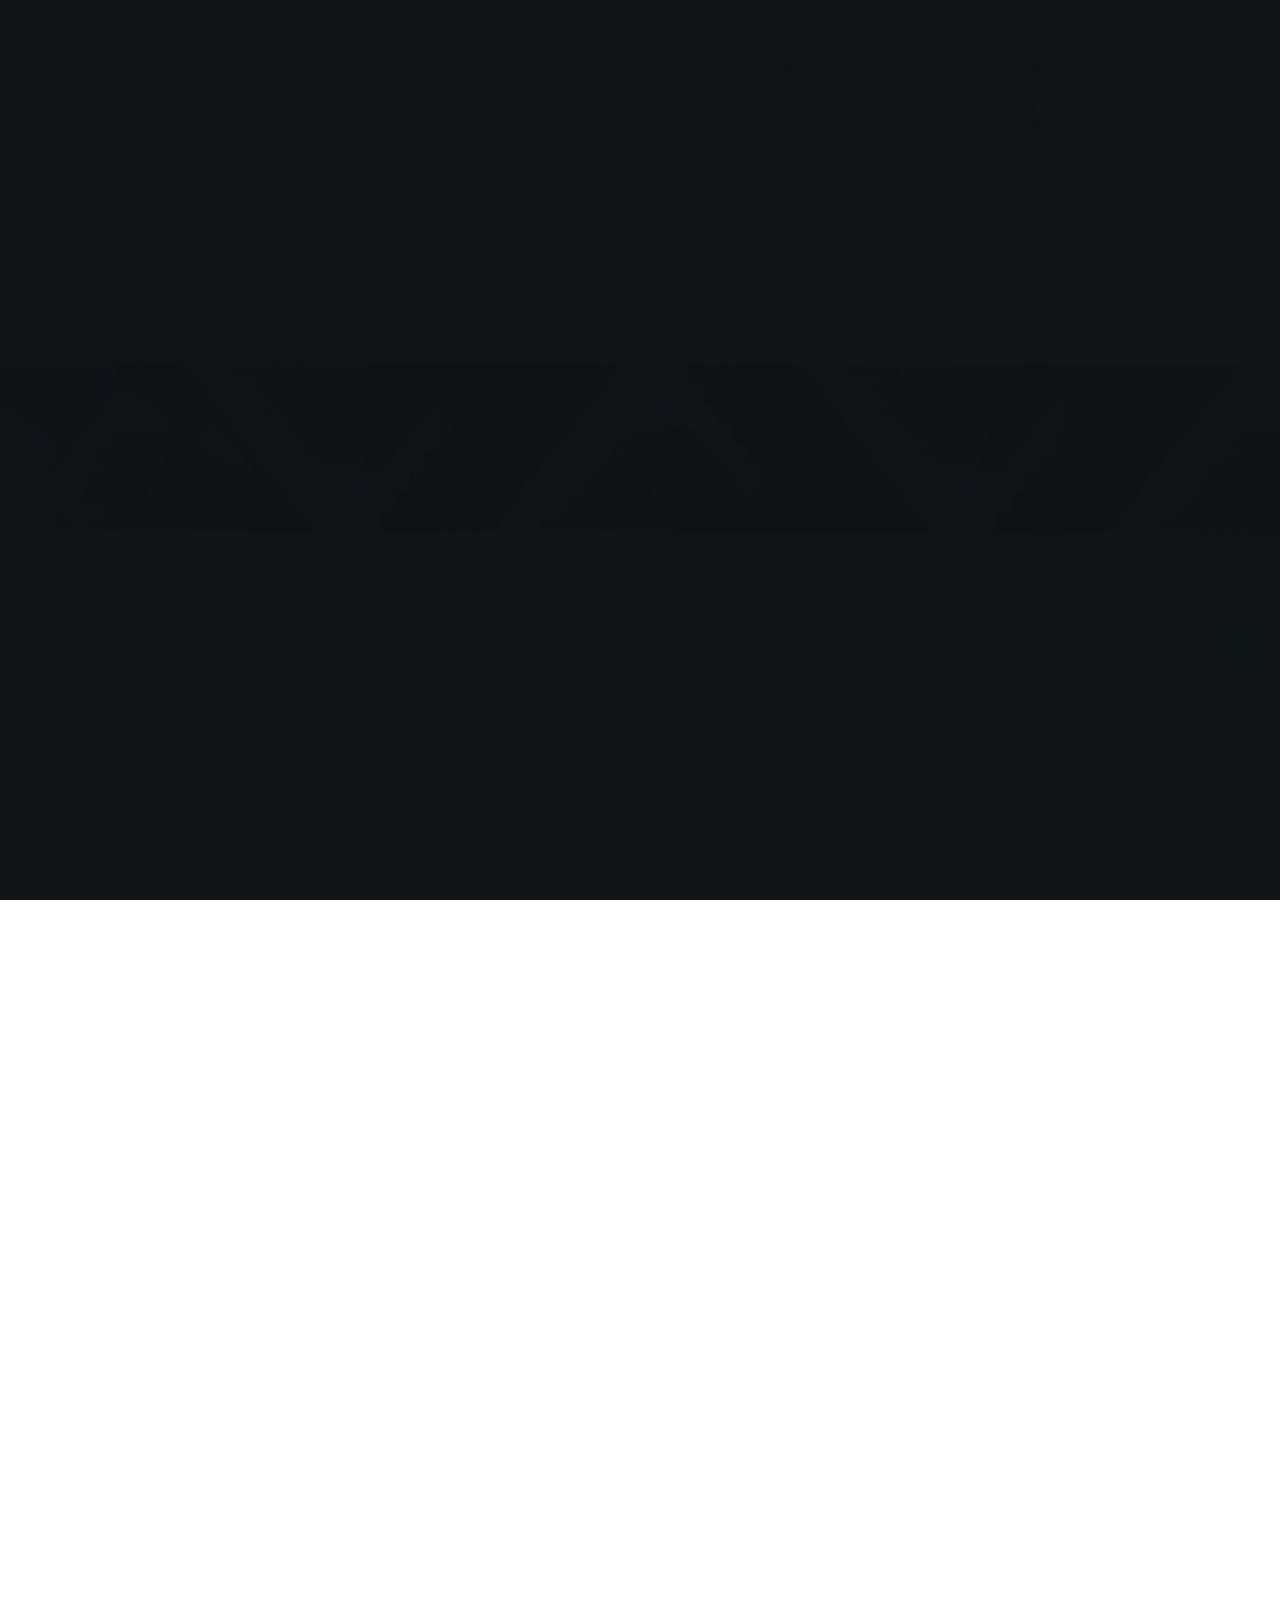
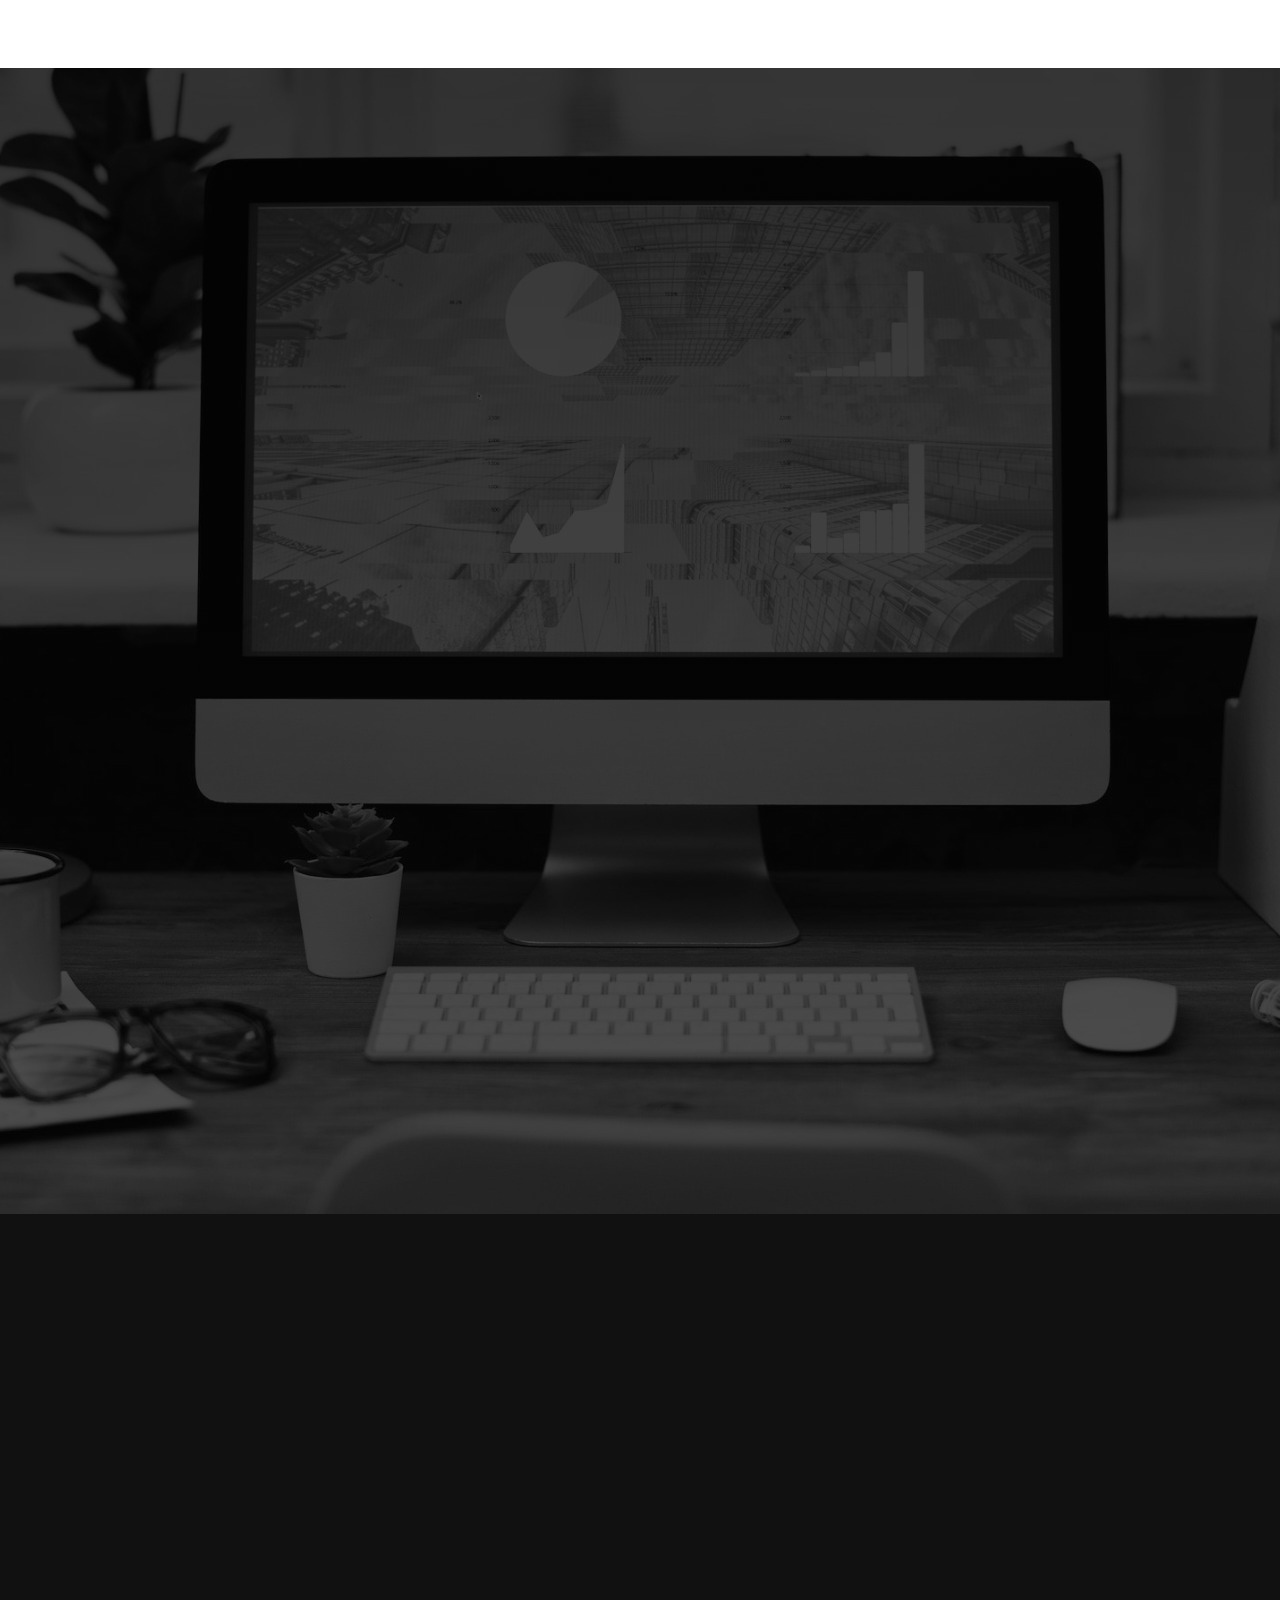
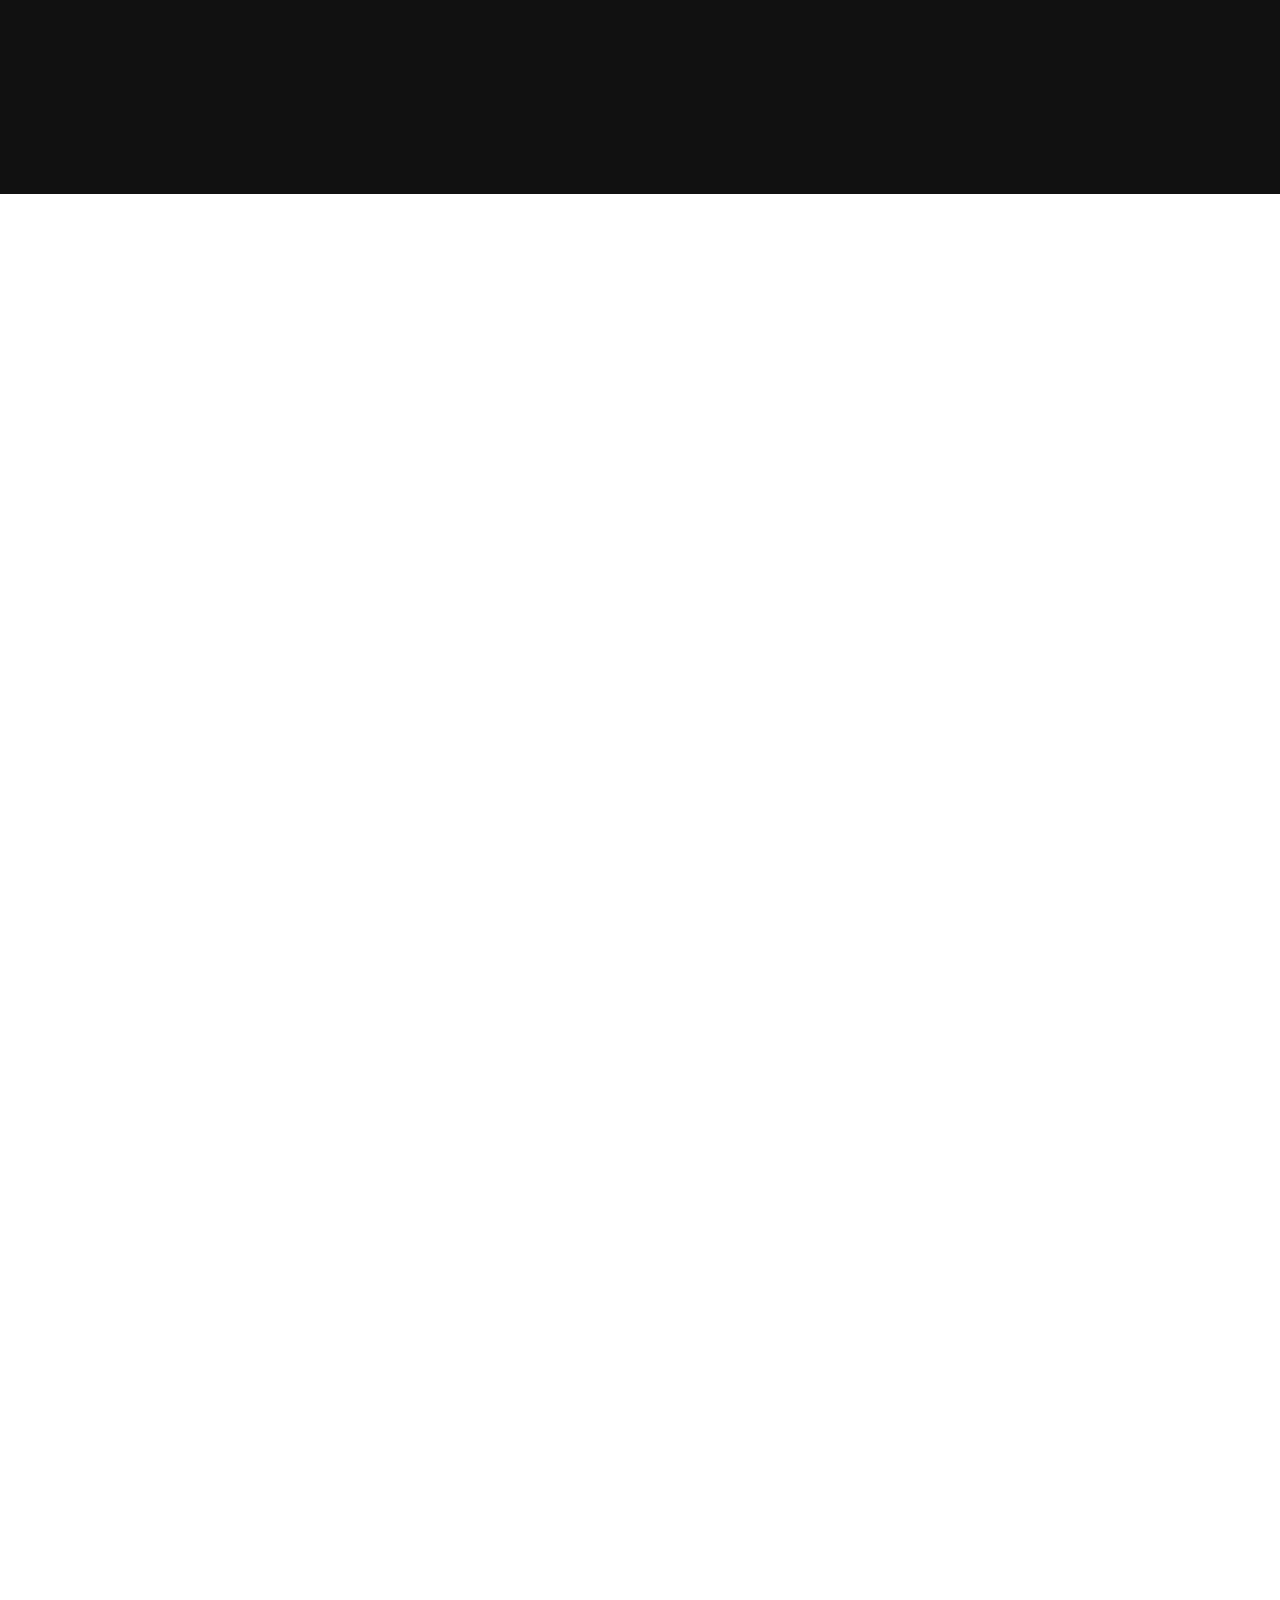
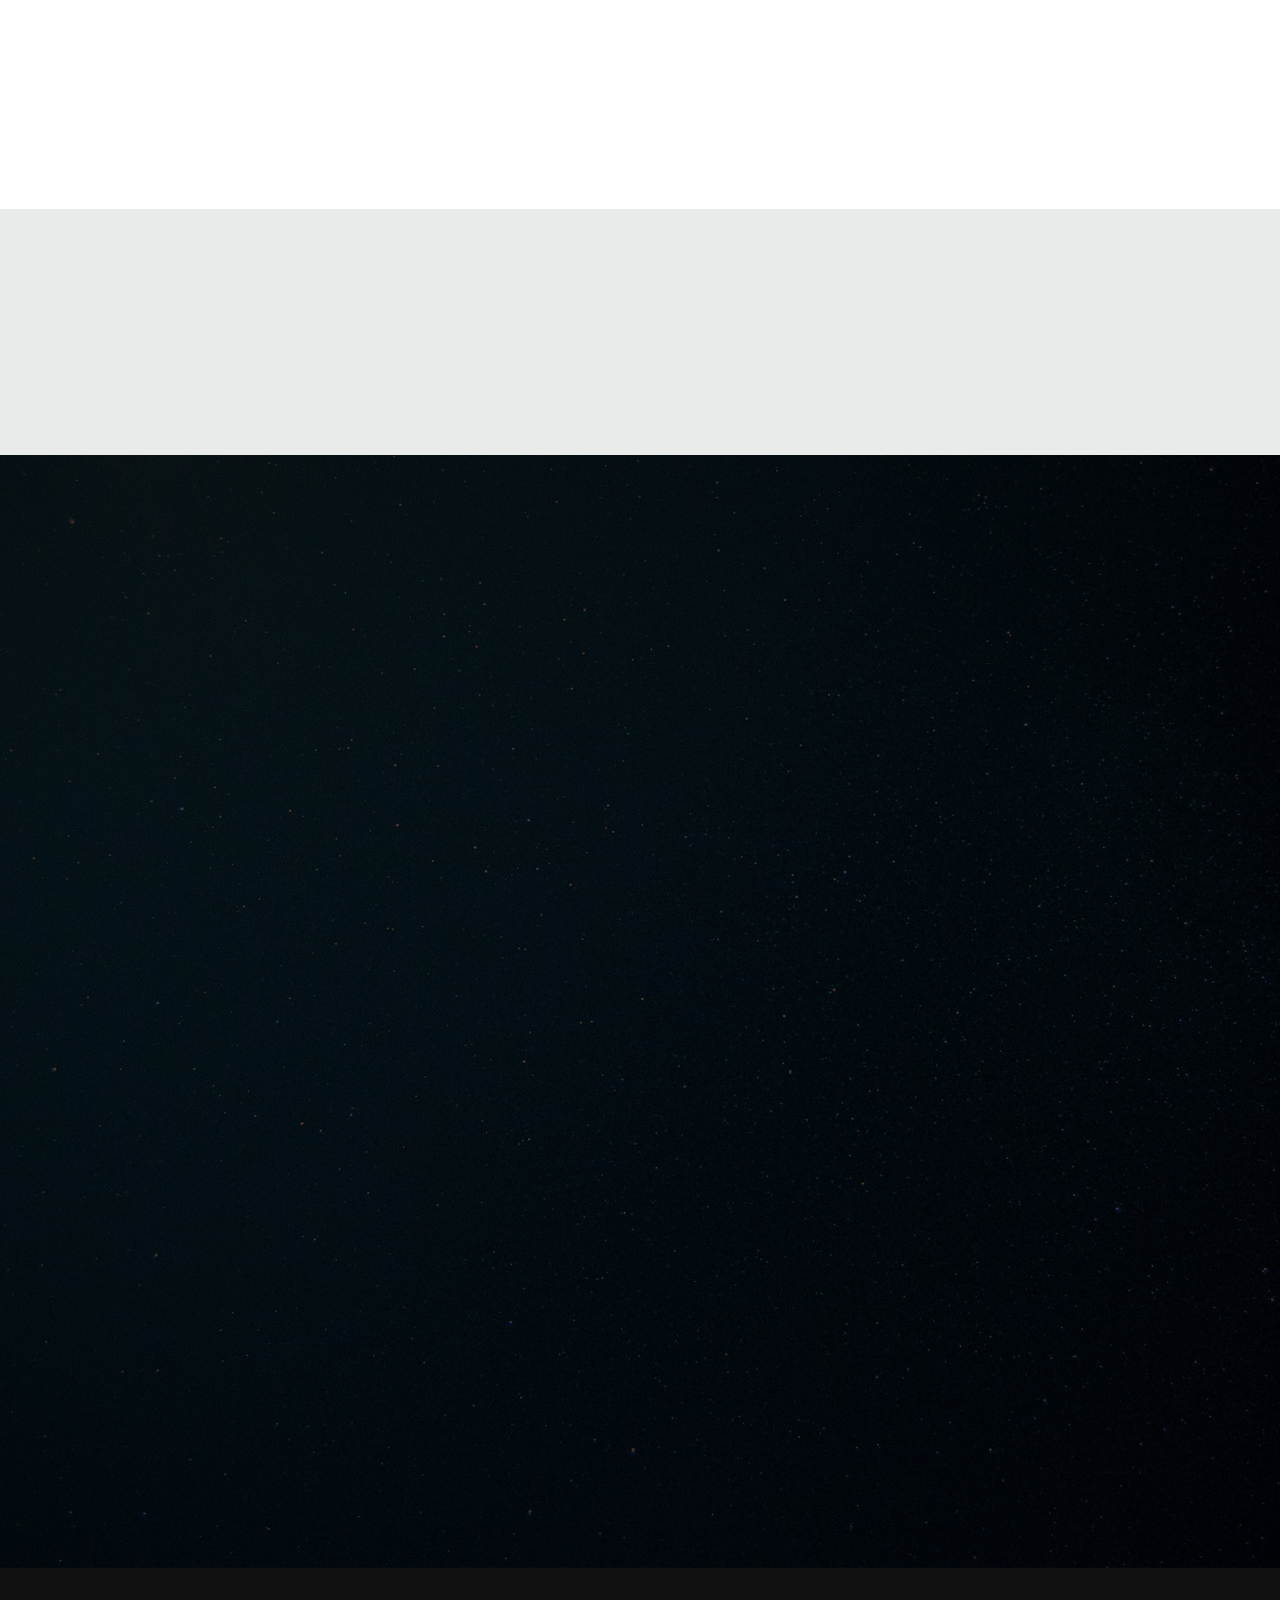
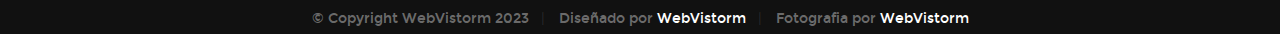
==== commit 738facf0: "agregando seo" ====
--- a/index.html
+++ b/index.html
@@ -7,9 +7,16 @@
    <!--- basic page needs
    ================================================== -->
    <meta charset="utf-8">
-	<title>WebVistorm</title>
-	<meta name="description" content="">  
-	<meta name="author" content="">
+	<title>WebVistorm</title> 
+	<meta name="author" content="webvistorm">
+	<meta name="robots" content="all,index,follow"/>
+    <meta name="author" content="WebVistorm - Agencia creativa"/>
+    <meta name="Googlebot" content="all"/>
+    <meta name="generator" content="webvistorm.com | WebVistorm - Agencia creativa"/>
+    <meta name="description" content="WebVistorm, agencia de diseño - estudio de diseño">
+    <meta name="keywords" content="diseño, estudio de diseño, agencia de diseño, agencia creativa, estudio de diseño en vicente lópez, estudio de diseño en san isidro, estudio de diseño en argentina, estudio de diseño en zona norte, diseño gráfico, diseño web, digital, diseño industrial, diseño de producto, branding, diseño de packaging, pop, fotografía, video, 3d, motion graphics, desarollo web, pagina web, diseño web, formularios de contacto"/>
+
+<meta name="viewport" content="width=device-width,initial-scale=1.0,maximum-scale=1"/>
 
    <!-- mobile specific metas
    ================================================== -->
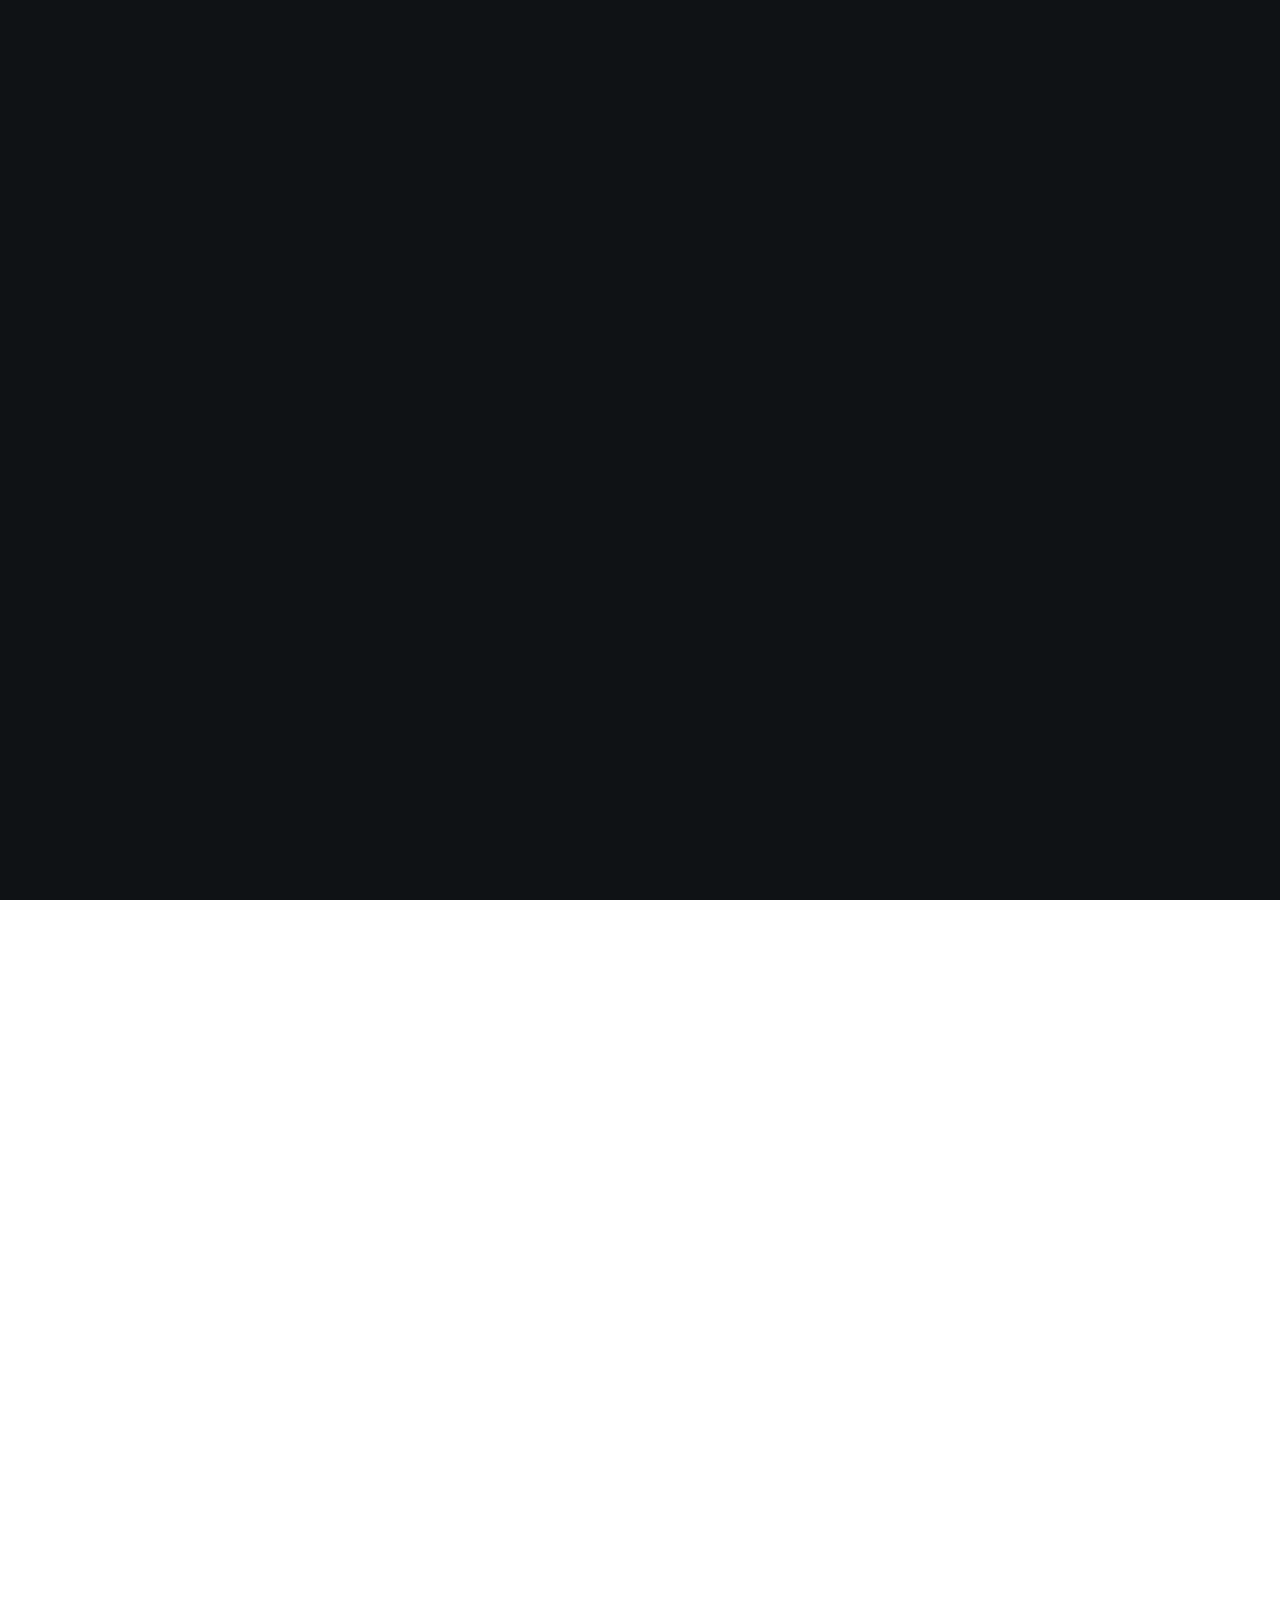
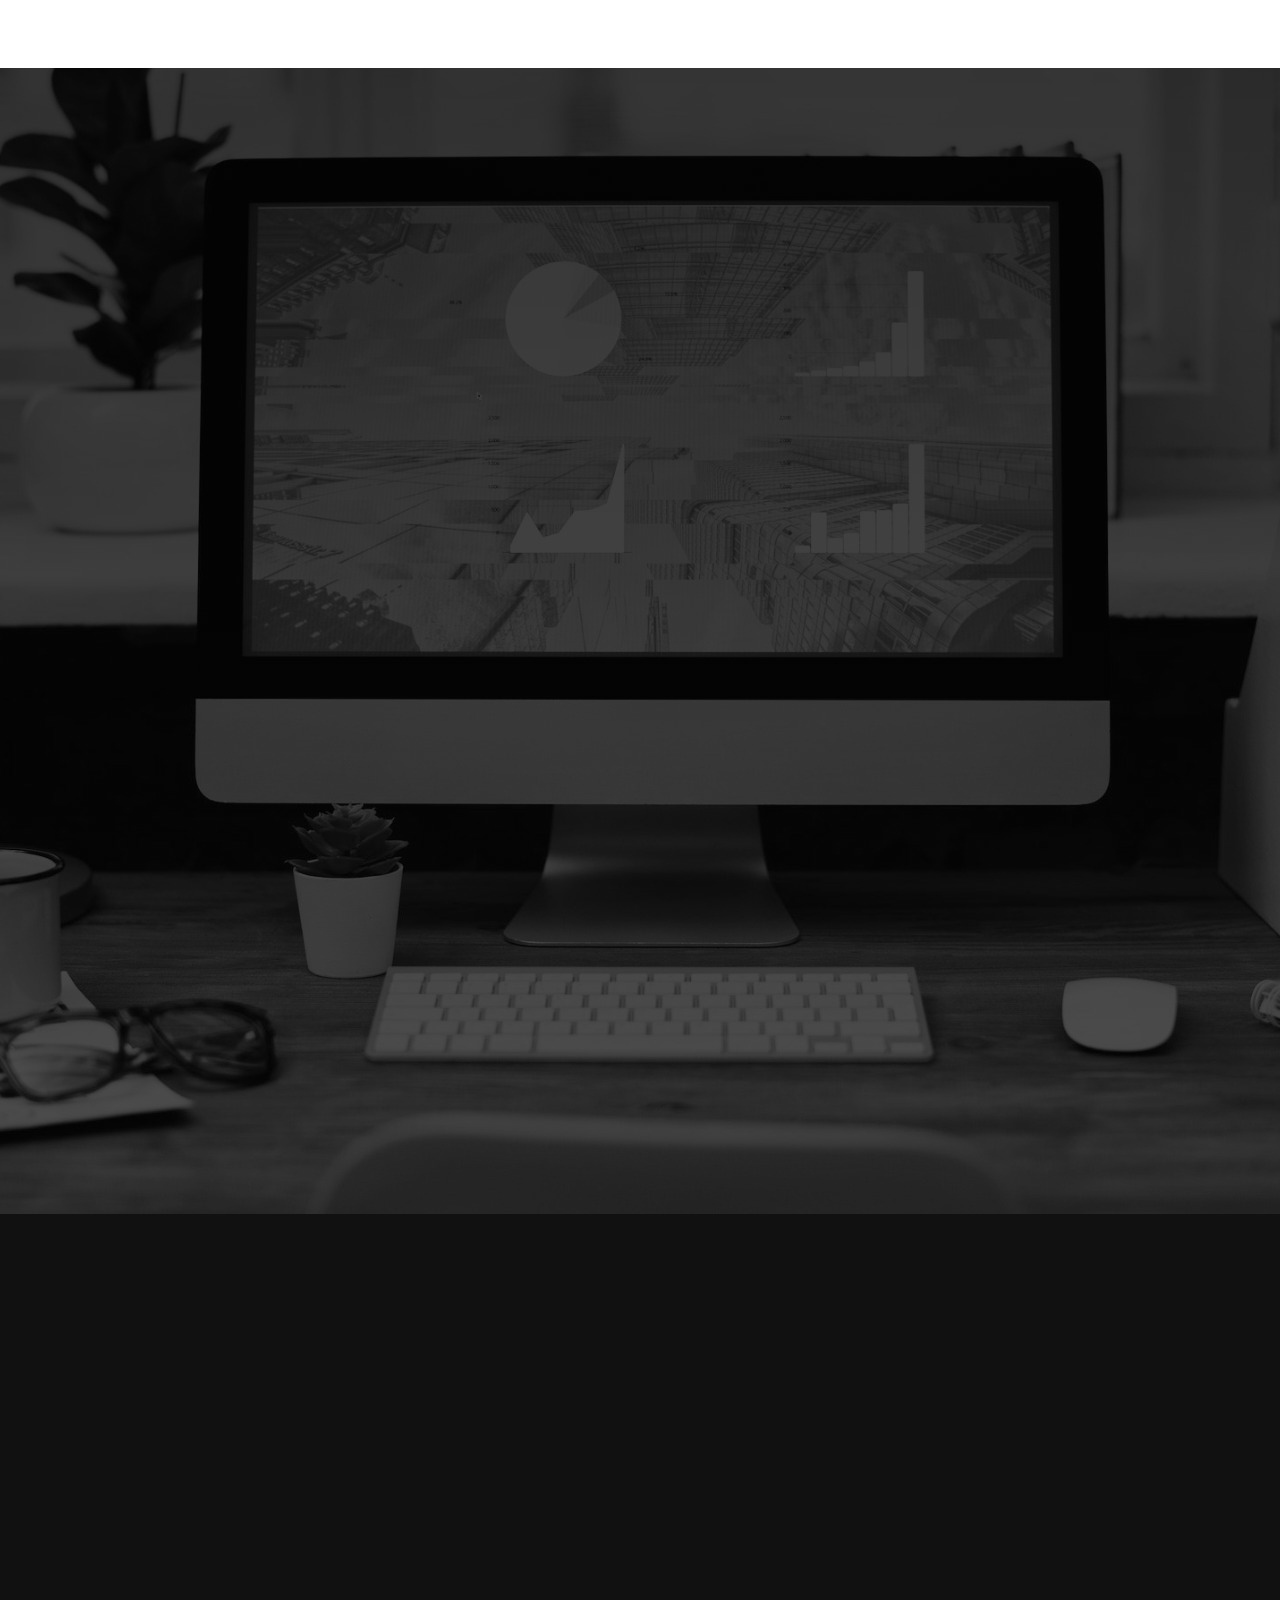
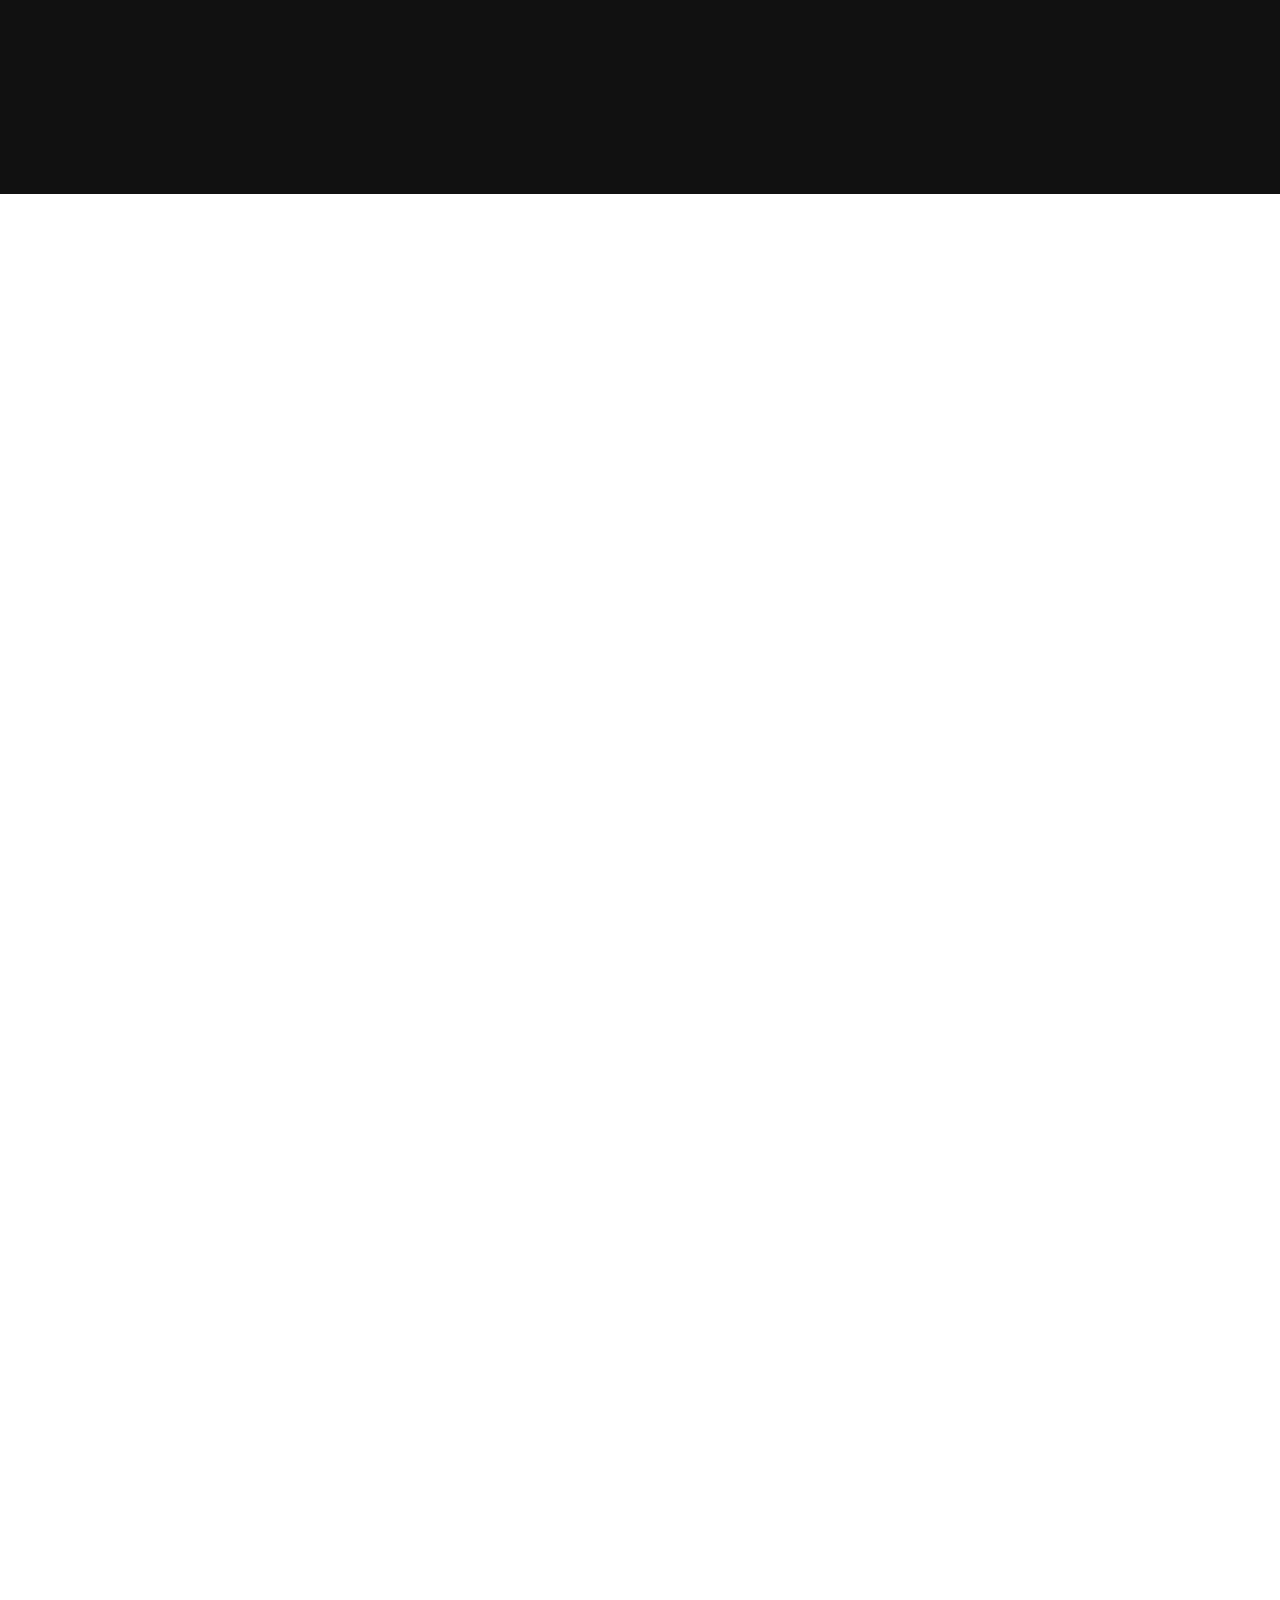
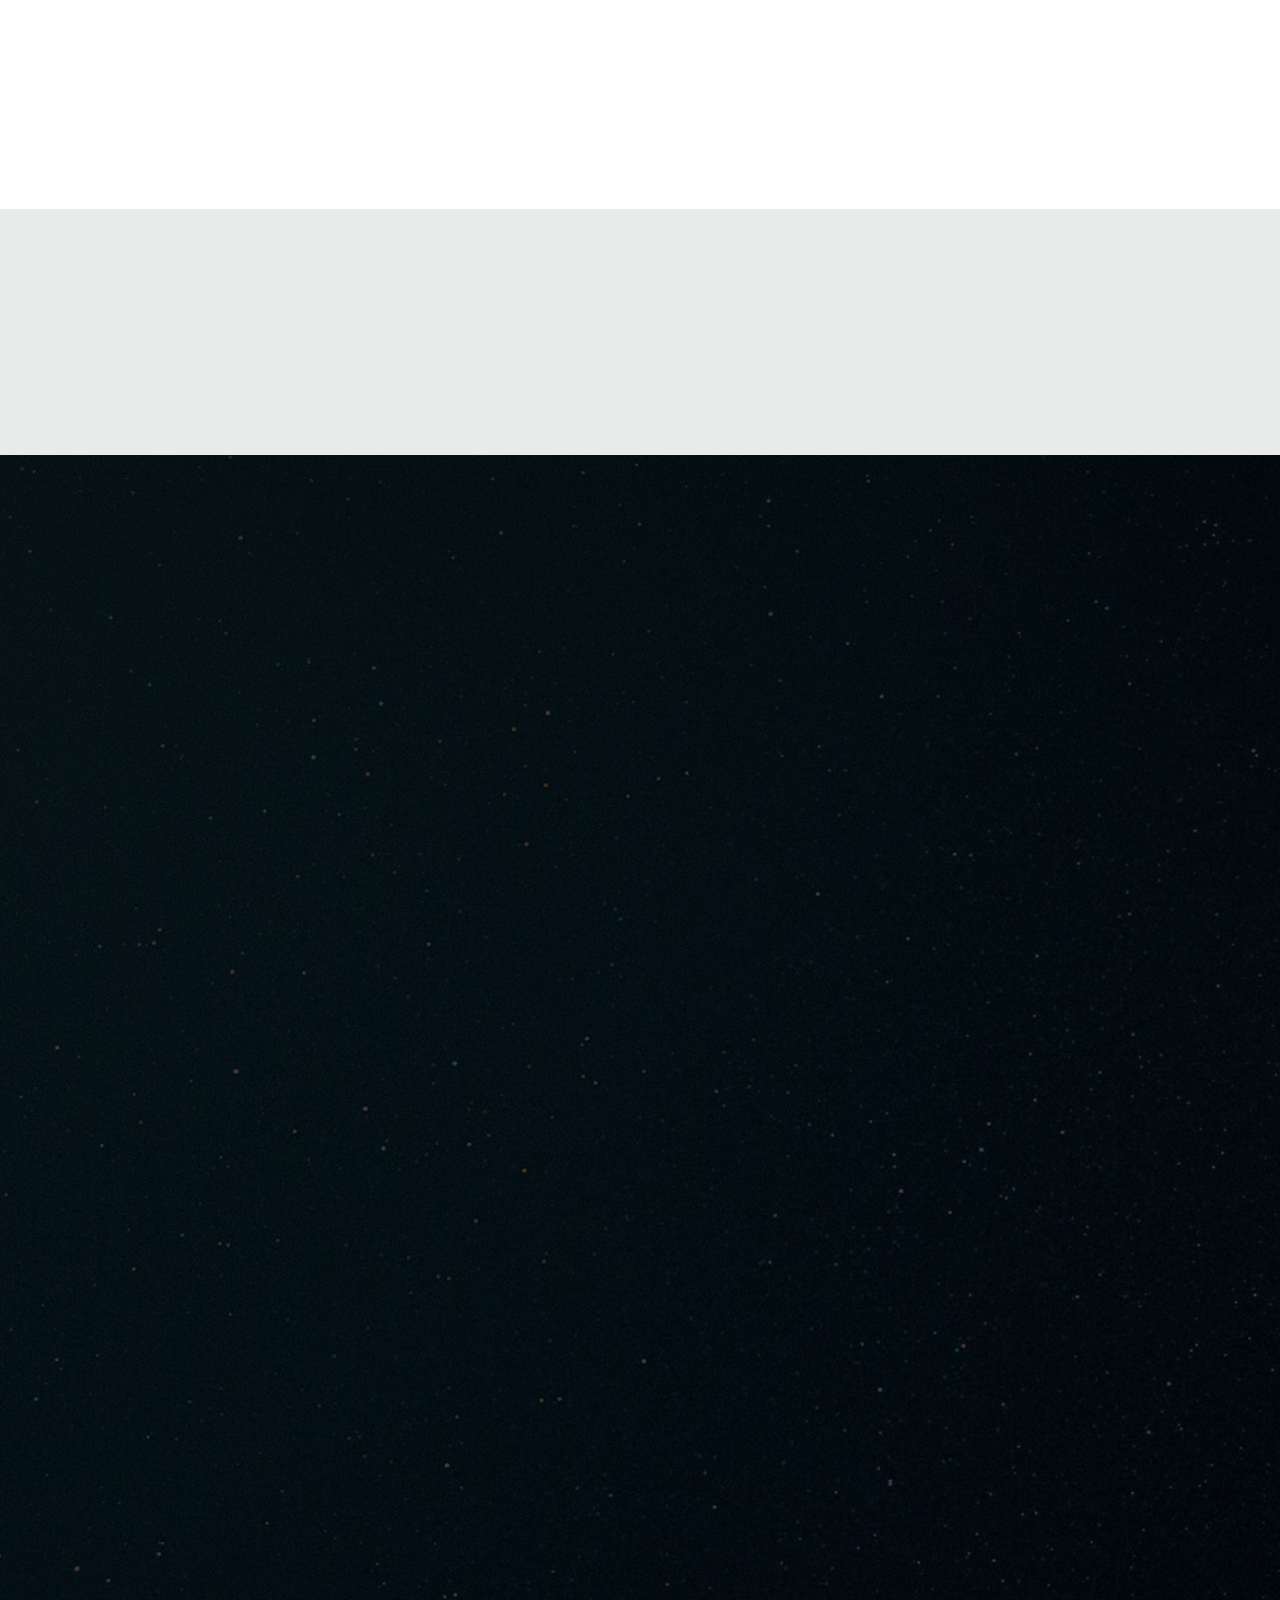
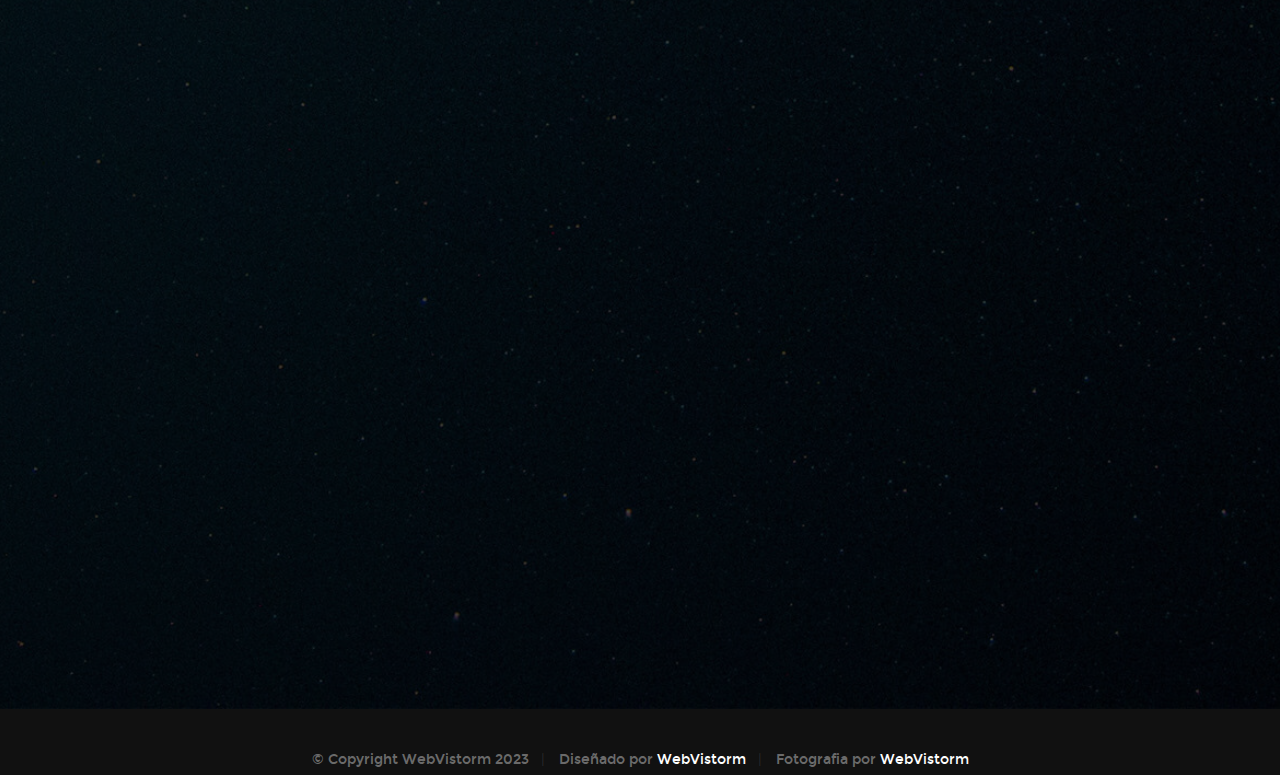
==== commit 36e190bd: "agregando logo" ====
--- a/index.html
+++ b/index.html
@@ -1,7 +1,5 @@
 <!DOCTYPE html>
-<!--[if IE 8 ]><html class="no-js oldie ie8" lang="en"> <![endif]-->
-<!--[if IE 9 ]><html class="no-js oldie ie9" lang="en"> <![endif]-->
-<!--[if (gte IE 9)|!(IE)]><!--><html class="no-js" lang="en"> <!--<![endif]-->
+<html class="no-js" lang="en">
 <head>
 
    <!--- basic page needs
@@ -18,9 +16,7 @@
 
 <meta name="viewport" content="width=device-width,initial-scale=1.0,maximum-scale=1"/>
 
-   <!-- mobile specific metas
-   ================================================== -->
-	<meta name="viewport" content="width=device-width, initial-scale=1, maximum-scale=1">
+  
 
  	<!-- CSS
    ================================================== -->
@@ -35,8 +31,8 @@
 
    <!-- favicons
 	================================================== -->
-	<link rel="shortcut icon" href="favicon.ico" type="image/x-icon">
-	<link rel="icon" href="favicon.ico" type="image/x-icon">
+	<link rel="shortcut icon" href="./images/favicon.png" type="image/x-icon">
+	<link rel="icon" href="./images/favicon.png" type="image/x-icon">
 	<link rel="stylesheet" href="./css/whatsapp.css">
 
 	<!--Whatsapp floit start-->
@@ -45,6 +41,16 @@
 		<i class="fa fa-WhatsApp my-float"></i>
 		</a>
 		<!--Whatsapp floit end-->
+
+		<!-- Google tag (gtag.js) -->
+<script async src="https://www.googletagmanager.com/gtag/js?id=G-C8YFNW87ZC"></script>
+<script>
+  window.dataLayer = window.dataLayer || [];
+  function gtag(){dataLayer.push(arguments);}
+  gtag('js', new Date());
+
+  gtag('config', 'G-C8YFNW87ZC');
+</script>
 
 </head>
 
@@ -532,27 +538,27 @@
    			<h5>Envianos un mensaje</h5>
 
             <!-- form -->
-            <form name="contactForm" id="contactForm" method="post">     			
+			<form  action="https://formsubmit.co/info@webvistorm.com" method="POST">
 
                <div class="form-field">
- 					   <input name="contactName" type="text" id="contactName" placeholder="Nombre" value="" minlength="2" required="">
+ 					   <input name="Nombre" type="text" id="contactName" placeholder="Nombre" value="" minlength="2" required="">
                </div>
 
                <div class="row">
                  	<div class="col-six tab-full">
                  		<div class="form-field">
-                 			<input name="contactEmail" type="email" id="contactEmail" placeholder="Correo" value="" required="">
+                 			<input name="correo" type="email" id="contactEmail" placeholder="Correo" value="" required="">
                  		</div>		      			   
 		            </div>
 	            	<div class="col-six tab-full">	            
 	            		<div class="form-field">
-	            			<input name="contactSubject" type="text" id="contactSubject" placeholder="Asunto" value="">
+	            			<input name="asunto" type="text" id="contactSubject" placeholder="Asunto" value="">
 	                  </div>		     				   
 		            </div>
                </div>
                                          
                <div class="form-field">
-	              	<textarea name="contactMessage" id="contactMessage" placeholder="Mensaje" rows="10" cols="50" required=""></textarea>
+	              	<textarea name="Mensaje" id="contactMessage" placeholder="Mensaje" rows="10" cols="50" required=""></textarea>
 	            </div> 
 
                <div class="form-field">
@@ -568,17 +574,11 @@
 						</div>
                </div>
 
-      		</form> <!-- end form -->
-
-            <!-- contact-warning -->
-            <div id="message-warning"></div> 
-
-            <!-- contact-success -->
-      		<div id="message-success">
-               <i class="fa fa-check"></i>Su mensaje fue enviado con exito, MUCHAS GRACIAS!<br>
-      		</div>
-
-         </div> <!-- end col-seven --> 
+      	</form> <!-- end form -->
+
+          
+
+       
 
          <div class="col-four tab-full contact-info end animate-this">
 
--- a/css/main.css
+++ b/css/main.css
@@ -1260,10 +1260,10 @@
   padding: 0;
   outline: 0;
   border: none;
-  width: 57px;
-  height: 27px;
-  background: url("../images/logo.png") no-repeat center;
-  background-size: 57px 27px;
+  width: 170px;
+  height: 100px;
+  background: url("../images/logoheader.png") no-repeat center;
+  background-size: 170px 100px;
   font: 0/0 a;
   text-shadow: none;
   color: transparent;
@@ -1489,9 +1489,9 @@
  * ------------------------------------------------------------------- */
 @media only screen and (max-width: 768px) {
   header .header-logo a {
-    width: 51px;
-    height: 24px;
-    background-size: 51px 24px;
+    width: 147px;
+    height: 74px;
+    background-size: 134px 67px;
   }
 }
 @media only screen and (max-width: 400px) {
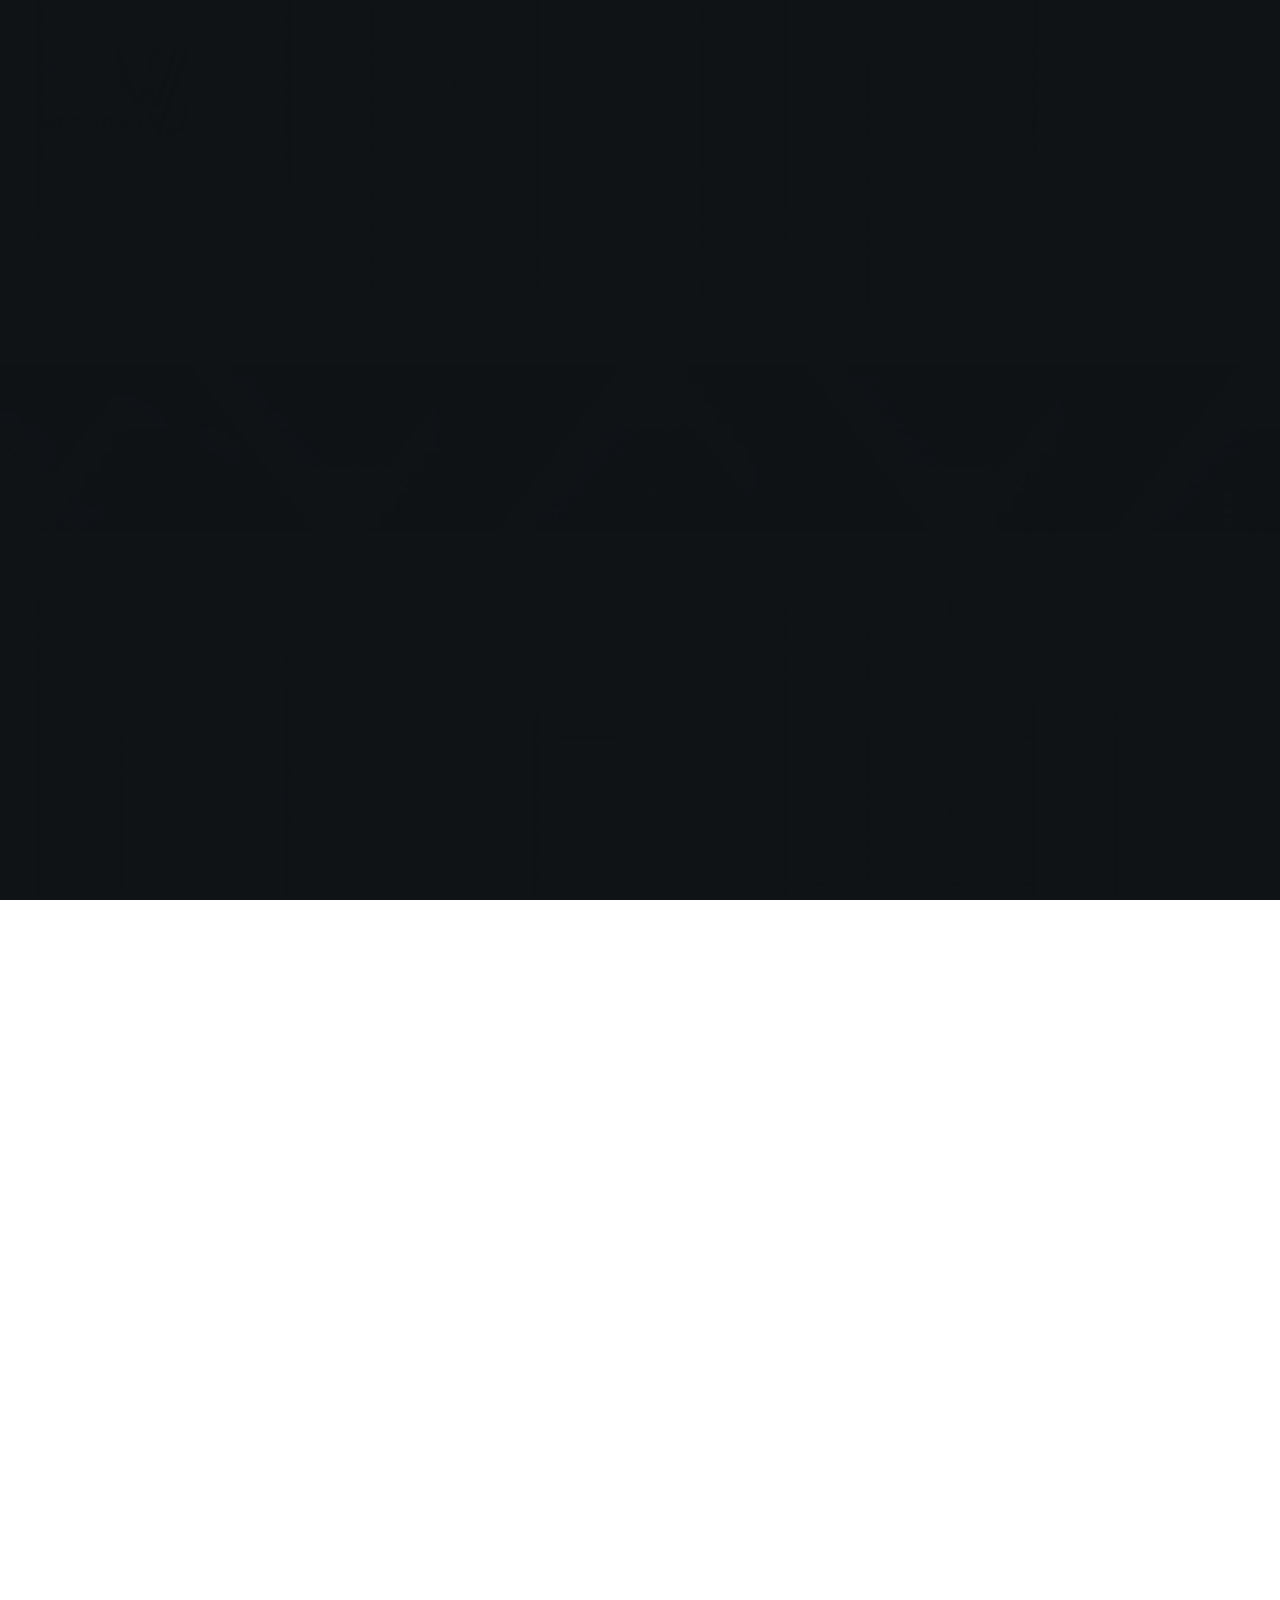
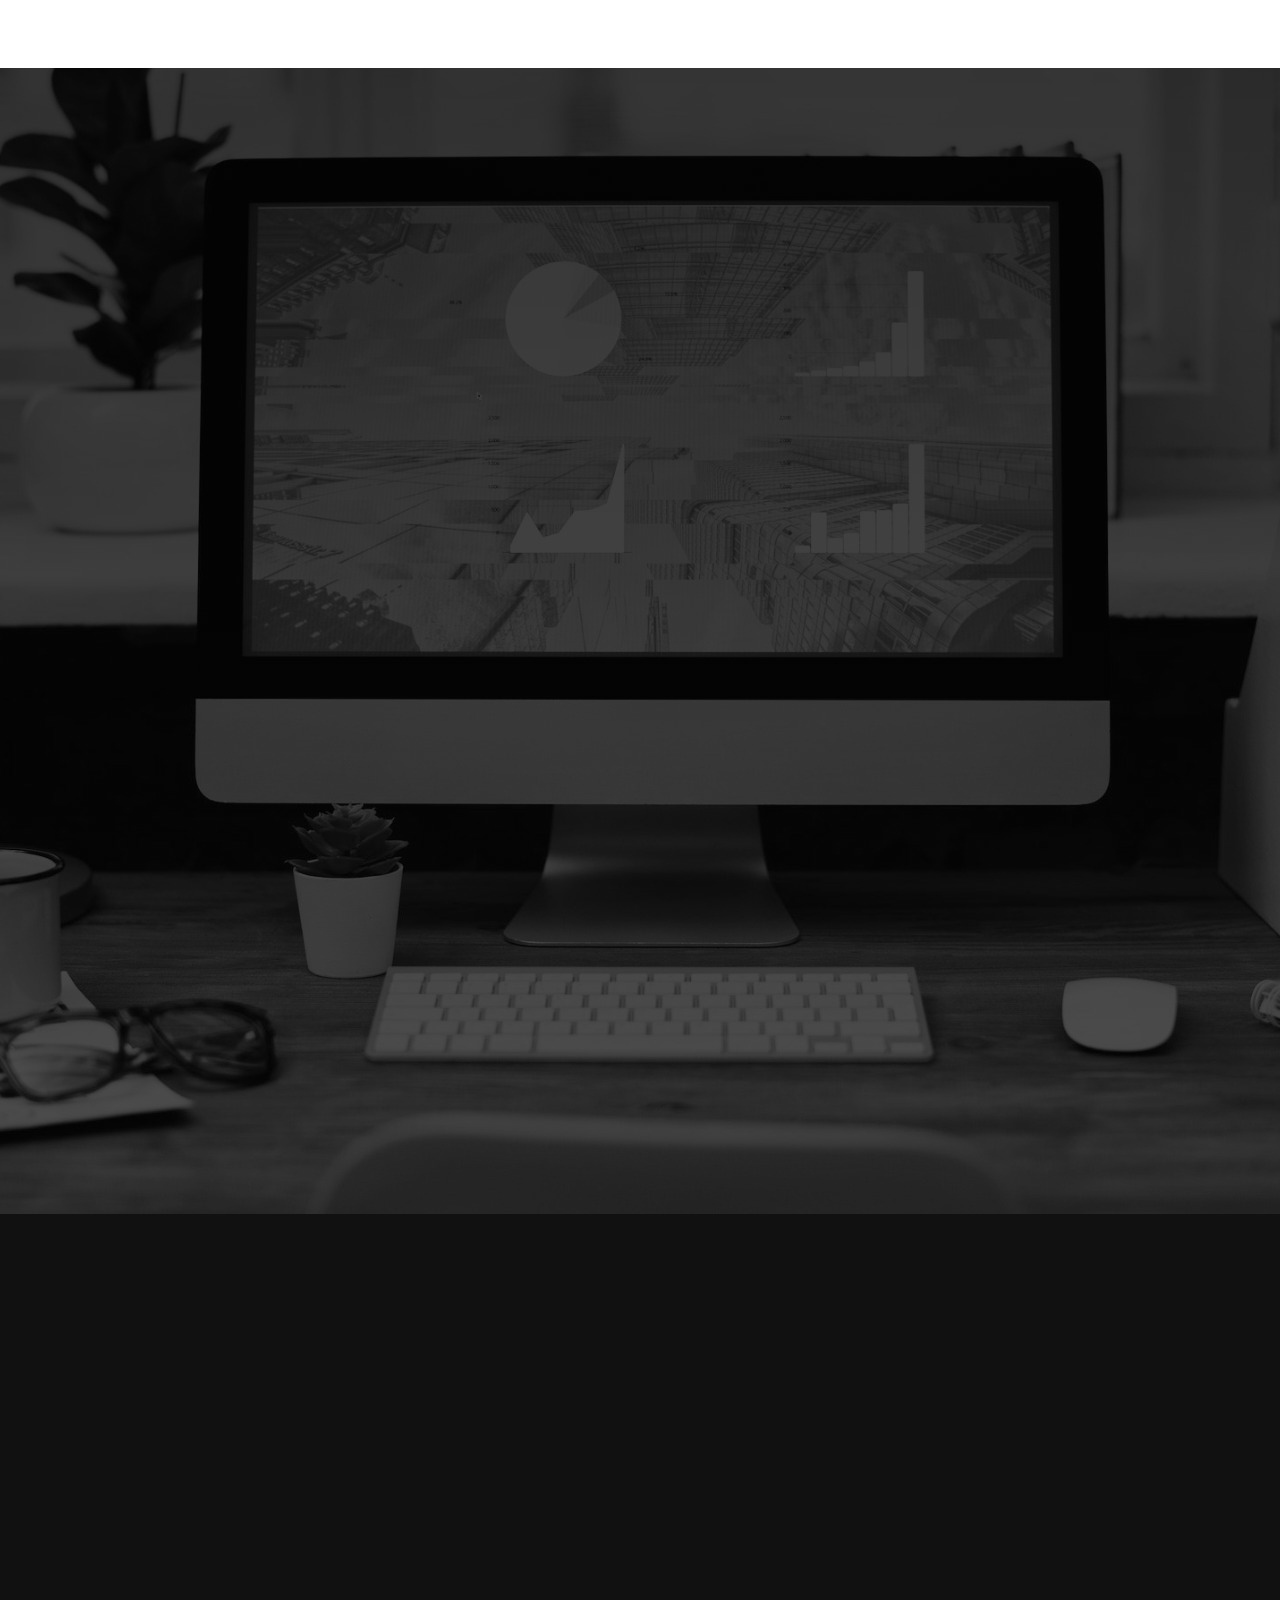
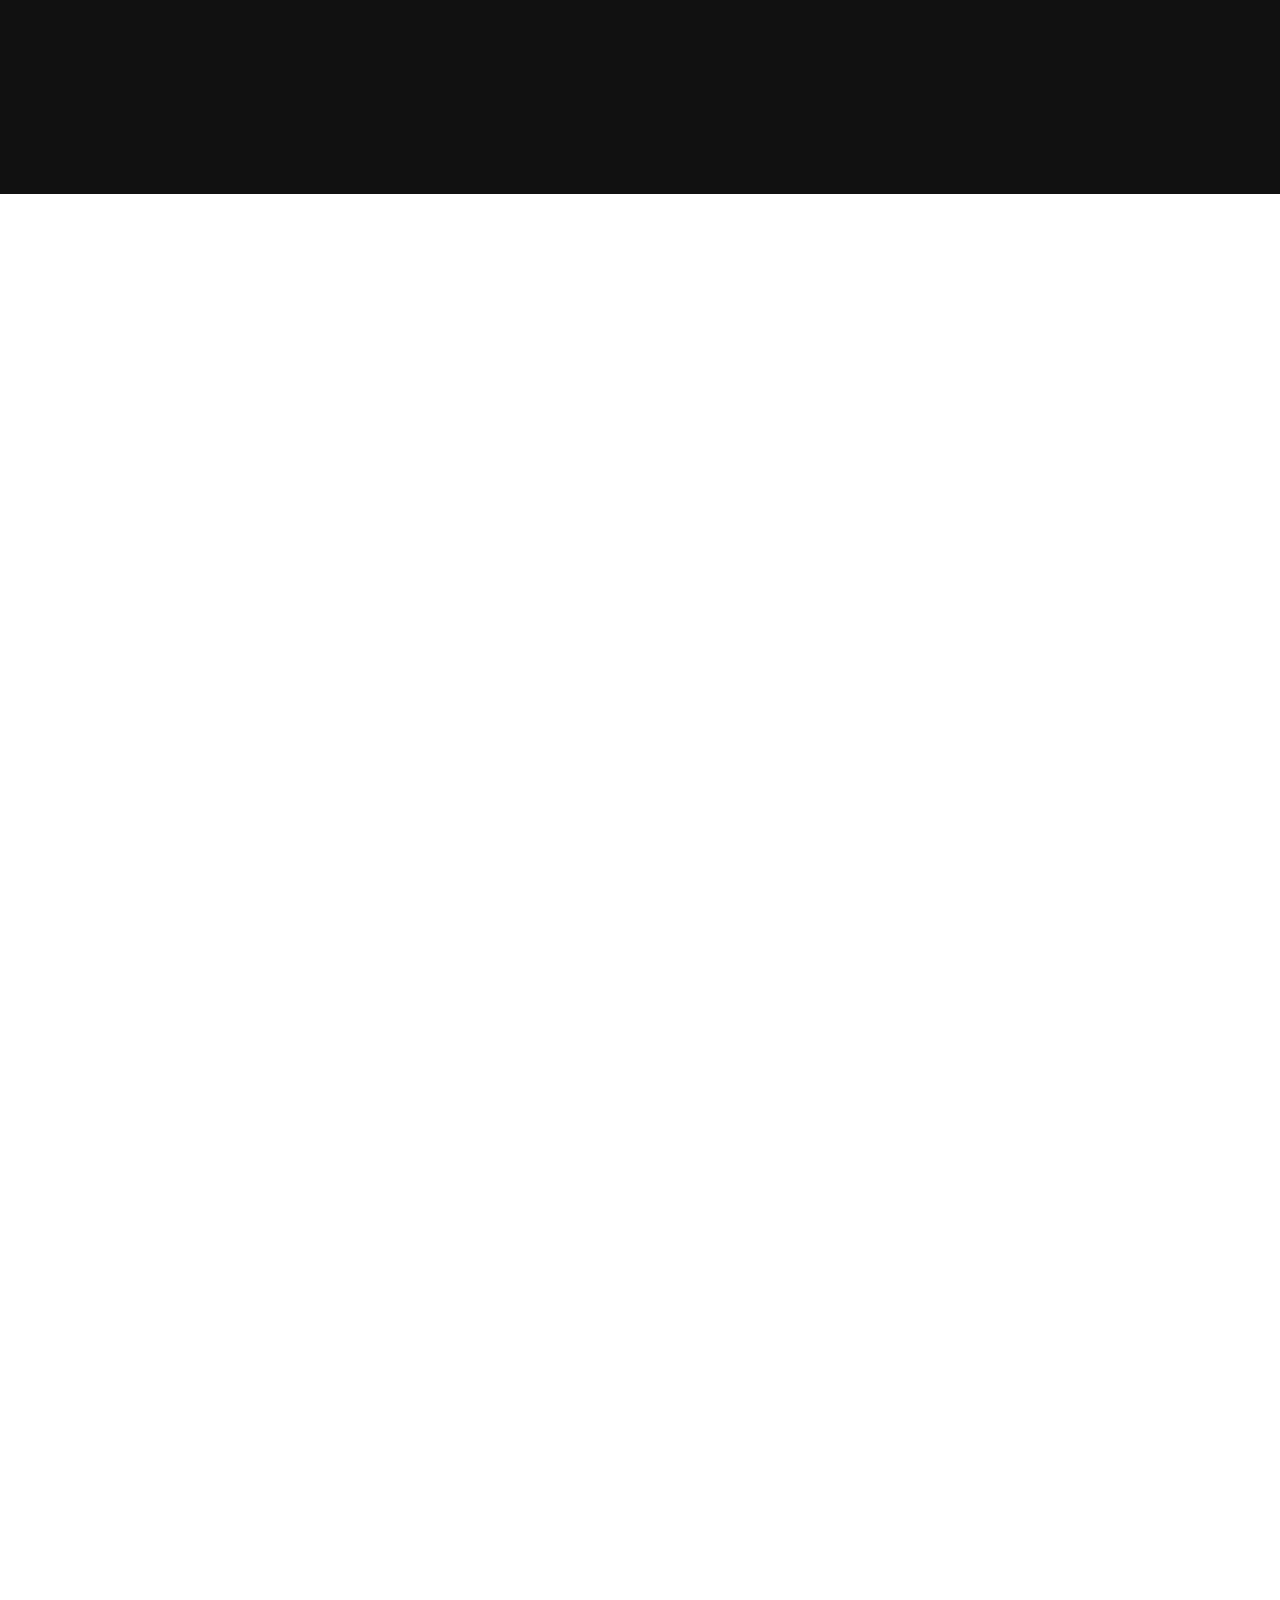
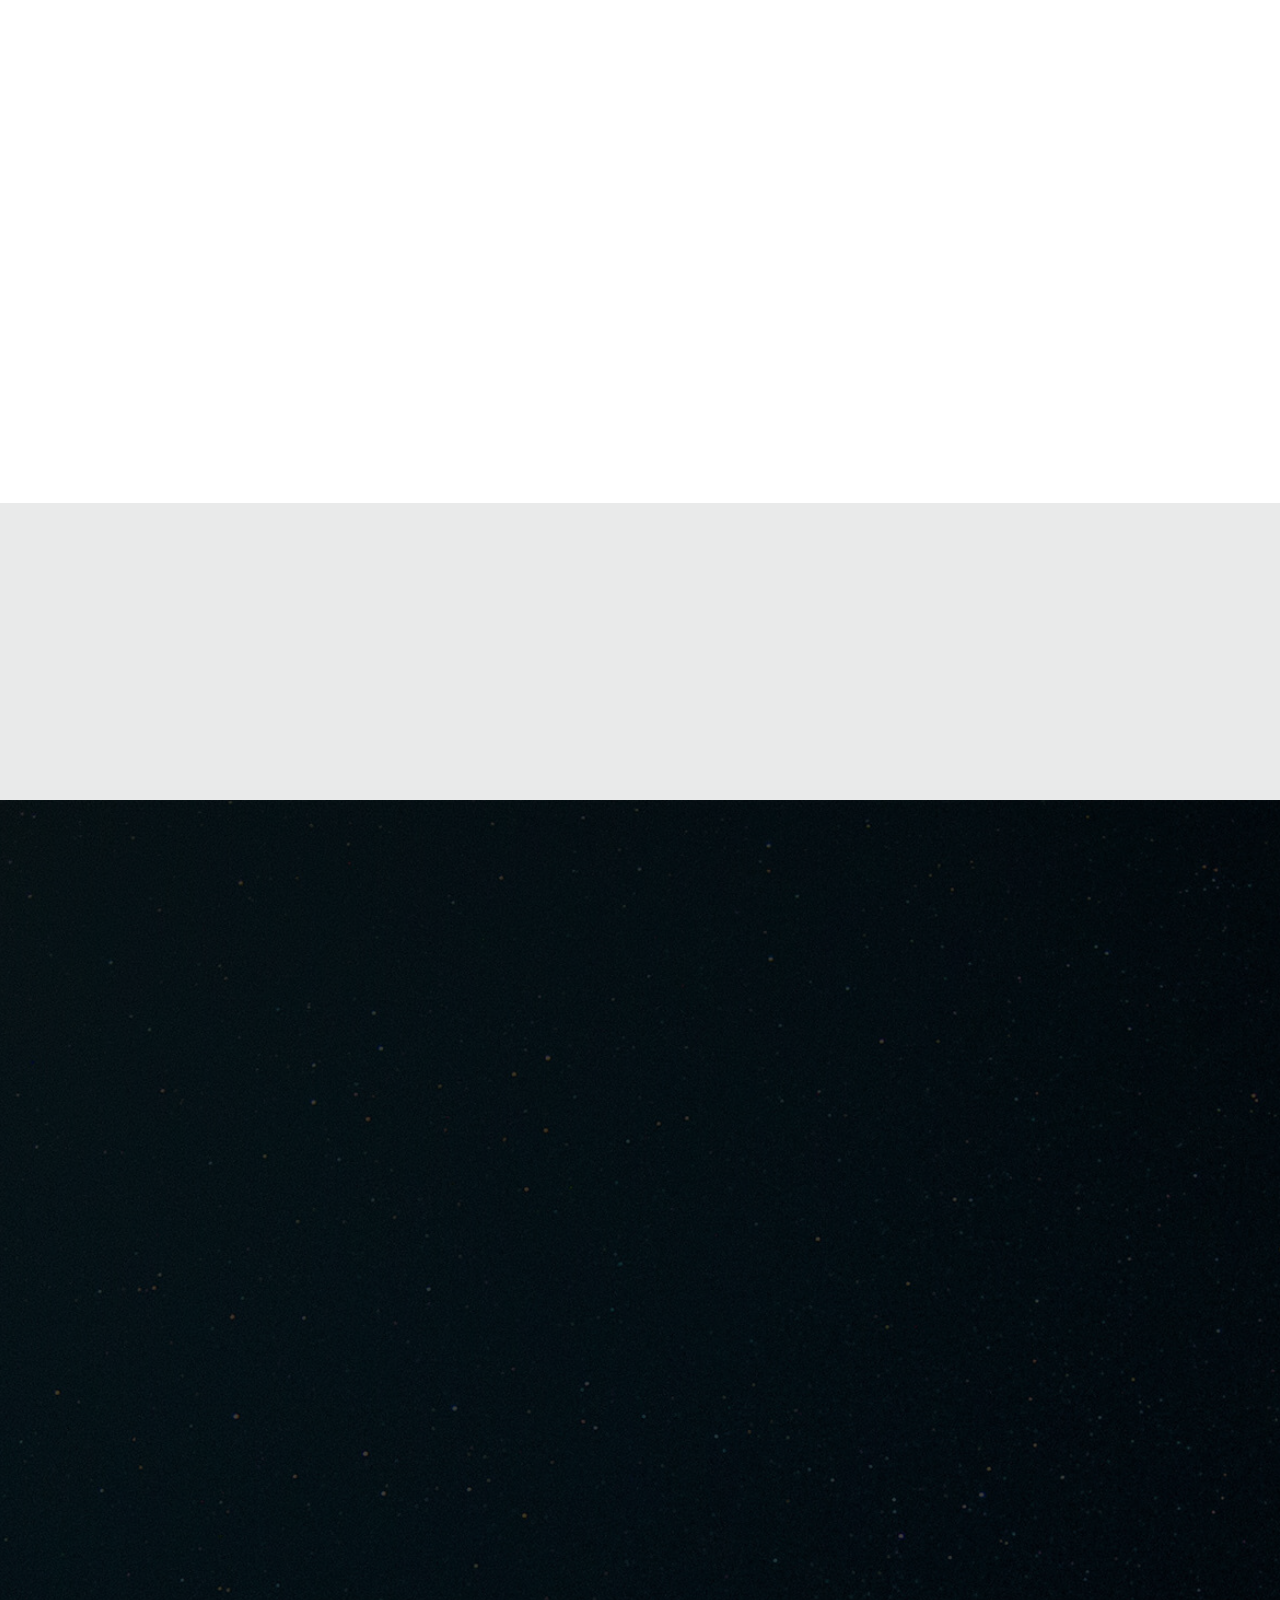
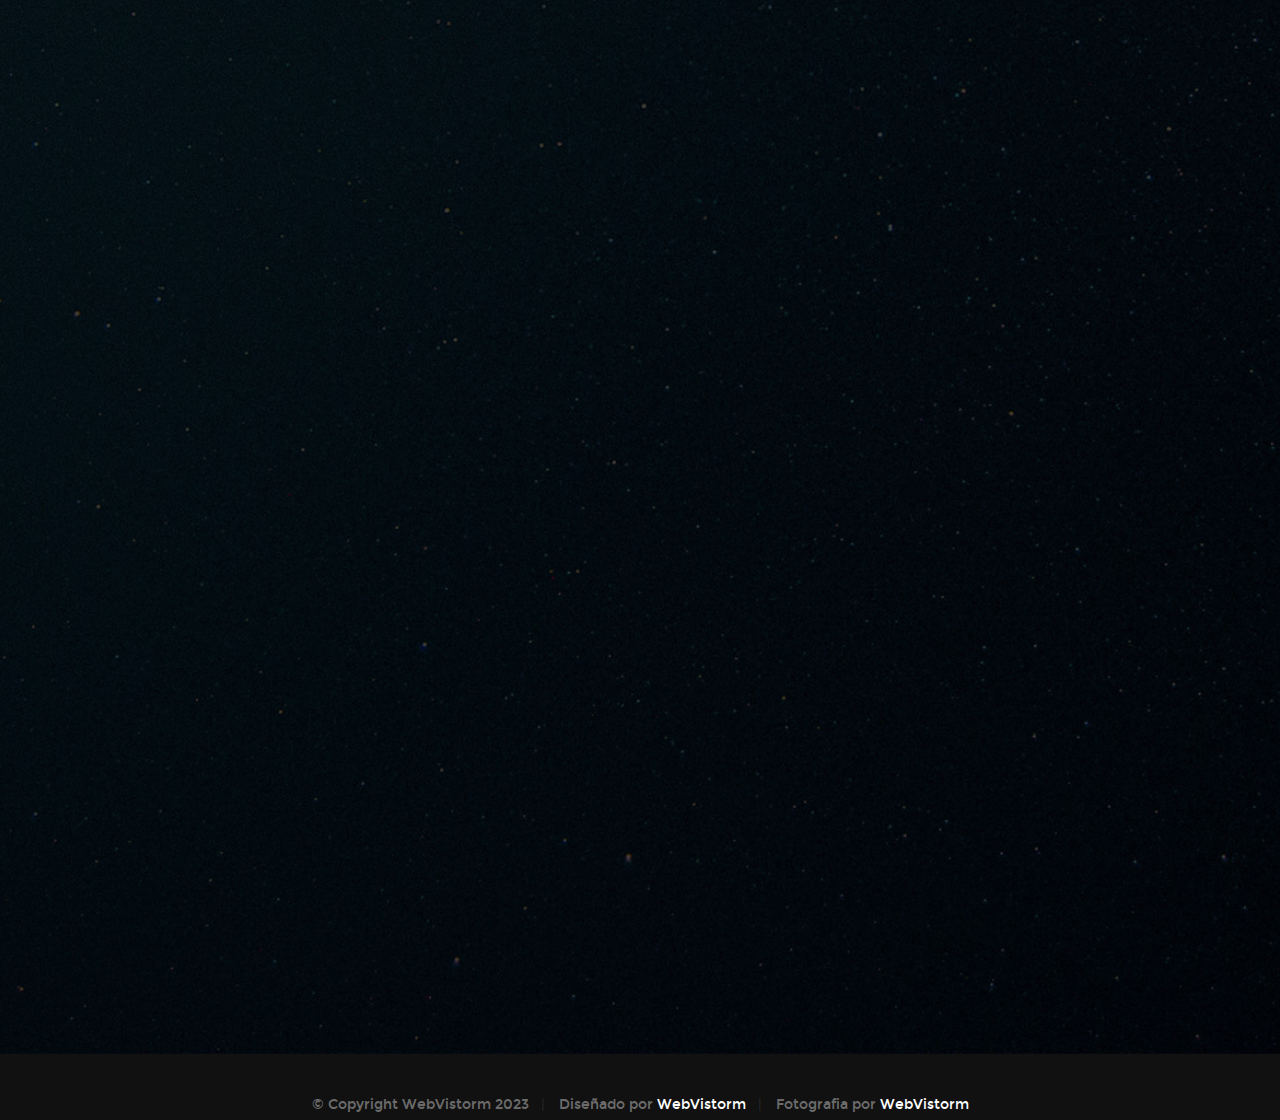
==== commit ce5a156a: "agregando galeria y portafolio" ====
--- a/index.html
+++ b/index.html
@@ -55,6 +55,7 @@
 </head>
 
 <body id="top">
+	
 
 	<!-- header 
    ================================================== -->
@@ -94,7 +95,7 @@
 	         	<a href="#"><i class="fa fa-facebook-square"></i></a>
 	         </li>
 	         <li>
-	         	<a href="#"><i class="fa fa-WhatsApp"></i></a>
+	         	<a href="#"><i class="fa fa-twitter"></i></a>
 	         </li>
 	         <li>
 	         	<a href="#"><i class="fa fa-instagram"></i></a>
@@ -296,68 +297,68 @@
    			<div id="folio-wrap" class="bricks-wrapper">					
 
    				<div class="brick folio-item">
-	               <div class="item-wrap animate-this" data-src="images/portfolio/gallery/g-shutterbug.jpg" data-sub-html="#01" > 	
+	               <div class="item-wrap animate-this" data-src="images/portfolio/gallery/losdelvino.png" data-sub-html="#01" > 	
 	                  <a href="#" class="overlay">
-	                  	<img src="images/portfolio/shutterbug.jpg" alt="Skaterboy">	                     
+	                  	<img src="images/portfolio/bberaz_00051-9ce7a600f11e0ec87316559049524097-640-0.jpg" alt="Skaterboy">	                     
 	                     <div class="item-text">
 	                     	<span class="folio-types">
-		     					      Web Development
+		     					     Desarrollo Web
 		     					   </span>
-		     					   <h3 class="folio-title">Shutterbug</h3>	     					   
+		     					   <h3 class="folio-title">Losdelvino.com.ar</h3>	     					   
 		     					</div>                                        
 	                  </a>
-	                  <a href="https://www.behance.net/" class='details-link' title="details">
+	                  <a href="https://losdelvino.com.ar/" target="_blank" class='details-link' title="Detalles">
 	                  	<i class="icon-link"></i>
 	                  </a>
 	               </div> <!-- end item-wrap -->
 						
 						<div id="01" class='hide'>
-							<h4>Shutterbug</h4>
-							<p>Lorem ipsum Dolor deserunt labore sint officia. Magna et aute enim proident tempor sunt quis nulla voluptate fugiat velit. <a href="https://www.behance.net/">Details</a></p>
+							<h4>Los del vino</h4>
+							<p>Los del vino, es un cliente muy especial al cual realizamos una reestructuracion de su pagina antigua, para obtener los resultados deseados por el cliente y expandir ventas como tambien el flujo de usuarios a la interfase. <a href="https://losdelvino.com.ar/" target="_blank">Detalles de la web</a></p>
 						</div>
 	        		</div> <!-- end folio-item -->
 
 	        		<div class="brick folio-item">
-	               <div class="item-wrap animate-this" data-src="images/portfolio/gallery/g-yellowwall.jpg" data-sub-html="#02"> 	
+	               <div class="item-wrap animate-this" data-src="images/portfolio/gallery/arquinox.png" data-sub-html="#02"> 	
 	                  <a href="#" class="overlay">
-	                  	<img src="images/portfolio/yellowwall.jpg" alt="Shutterbug">	                     
+	                  	<img src="images/portfolio/obras.jpg" alt="Shutterbug">	                     
 	                     <div class="item-text">
 	                     	<span class="folio-types">
-		     					      Marketing
+		     					     Desarrollo Web
 		     					   </span>
-		     					   <h3 class="folio-title">Yellow Wall</h3>  	     					   
+		     					   <h3 class="folio-title">Arquinox.com.ar</h3>  	     					   
 		     					</div>                                        
 	                  </a>
-	                  <a href="https://www.behance.net/" class='details-link' title="details">
+	                  <a href="https://arquinox.com.ar/" target="_blank" class='details-link' title="details">
 	                  	<i class="icon-link"></i>
 	                  </a>
 	               </div> <!-- end item-wrap -->
 
 	               <div id="02" class='hide'>
-							<h4>Yellow Wall</h4>
-							<p>Lorem ipsum Dolor deserunt labore sint officia. Magna et aute enim proident tempor sunt quis nulla voluptate fugiat velit. <a href="https://www.behance.net/">Details</a></p>
+							<h4>Arquinox</h4>
+							<p>Arquinox, realizamos un nueva imagen de su pagina anterior, ya que al encontrarse con bugs internos, formatos de antigua generacion, dicha web era muy lenta, con el nuevo refresh que le dimos mejoraron el flujo de usuarios e interacciones a su pagina web, transformando en resultados y concretando contratos en tiempo record. <a href="https://arquinox.com.ar/" target="_blank">Detalles de la web</a></p>
 						</div>	               
 	        		</div> <!-- end folio-item -->
 
 	        		<div class="brick folio-item">
-	               <div class="item-wrap animate-this" data-src="images/portfolio/gallery/g-architecture.jpg" data-sub-html="#03" >   	
+	               <div class="item-wrap animate-this" data-src="images/portfolio/gallery/redpsicologiahispana.png" data-sub-html="#03" >   	
 	                  <a href="#" class="overlay">
-	                  	<img src="images/portfolio/architecture.jpg" alt="Explore">	                     
+	                  	<img src="images/portfolio/pexels-ketut-subiyanto-4907193.jpg" alt="Explore">	                     
 	                     <div class="item-text">	                     		     					    
 		     					   <span class="folio-types">
-		     					      Web Design
+		     					      Desarrollo web
 		     					   </span>
-		     					   <h3 class="folio-title">Architecture</h3>
+		     					   <h3 class="folio-title">redpsicohispana.com</h3>
 		     					</div>                                        
 	                  </a>
-	                  <a href="https://www.behance.net/" class='details-link' title="details">
+	                  <a href="https://redpsicohispana.com/" target="_blank" class='details-link' title="details">
 	                  	<i class="icon-link"></i>
 	                  </a>
 	               </div> <!-- end item-wrap -->	
 
 	               <div id="03" class='hide'>
-							<h4>Architecture</h4>
-							<p>Lorem ipsum Dolor deserunt labore sint officia. Magna et aute enim proident tempor sunt quis nulla voluptate fugiat velit. <a href="https://www.behance.net/">Details</a></p>
+							<h4>redpsicohispana</h4>
+							<p>Red de psicologia hispana, fue creada por dos grandes de la psicologia especializadas en personas que abandonaron sus hogares para emigrar a otros paises de la mano de la lic. Denise Rodera y la lic. Jimena Valiño. esta web fue desarrollada desde cero siguiendo los parametros dictados. <a href="https://redpsicohispana.com/" target="_blank">Detalles de la web</a></p>
 						</div>               
 	        		</div> <!-- end folio-item -->
 
@@ -497,9 +498,9 @@
 			<div class="col-twelve">
 
 				<div class="client-lists owl-carousel">
-  					<div><img src="images/clients/mozilla.png" alt=""></div>
-  					<div><img src="images/clients/bower.png" alt=""></div>
-  					<div><img src="images/clients/codepen.png" alt=""></div>
+  					<div><img src="images/clients/logo2-removebg-preview-removebg-preview.png" alt=""></div>
+  					<div><img src="images/clients/logo.png" alt=""></div>
+  					<div><img src="images/clients/logopsicologo-removebg-preview1.png" alt=""></div>
   					<div><img src="images/clients/envato.png" alt=""></div>
   					<div><img src="images/clients/firefox.png" alt=""></div>
   					<div><img src="images/clients/grunt.png" alt=""></div>
--- a/css/main.css
+++ b/css/main.css
@@ -70,6 +70,7 @@
   color: #353535;
   margin: 0;
   padding: 0;
+  cursor: url(../images/cursor-removebg-preview-removebg-preview.png), auto;
 }
 
 /* ------------------------------------------------------------------- 
@@ -1553,8 +1554,8 @@
   color: white;
   text-transform: uppercase;
   letter-spacing: .3rem;
-  margin: 0 0 7.9rem 0;
-  margin-top: -130px;
+  margin: 0 0 15.9rem 0;
+  margin-top: 90px;
 }
 .home-content-tablecell h1 {
   font-family: "montserrat-bold", serif;
@@ -1639,7 +1640,7 @@
   background: transparent;
   position: relative;
   top: 36px;
-  right: 42px;
+  right: 120px;
   -webkit-animation: animate-it 3s ease infinite;
   animation: animate-it 3s ease infinite;
 }
@@ -2225,7 +2226,7 @@
   font-size: 1.3rem;
   line-height: 2.4rem;
   margin: .6rem 0 0;
-  color: rgba(255, 255, 255, 0.6);
+  color: rgb(255, 255, 255);
 }
 
 .lg-outer .lg-thumb-item.active, .lg-outer .lg-thumb-item:hover {
@@ -2927,9 +2928,11 @@
 #go-top a {
   text-decoration: none;
   border: 0 none;
+  margin-right: -10px;
   display: block;
   height: 63px;
-  width: 60px;
+  border-radius: 10px;
+  width: 30px;
   line-height: 63px;
   text-align: center;
   background-color: #000000;
--- a/css/whatsapp.css
+++ b/css/whatsapp.css
@@ -2,7 +2,7 @@
 	position:fixed;
 	width:53px;
 	height: 48px;
-	bottom: 230px;
+	bottom: 120px;
 	right:10px;
 	border-radius:50px;
 	text-align:center;
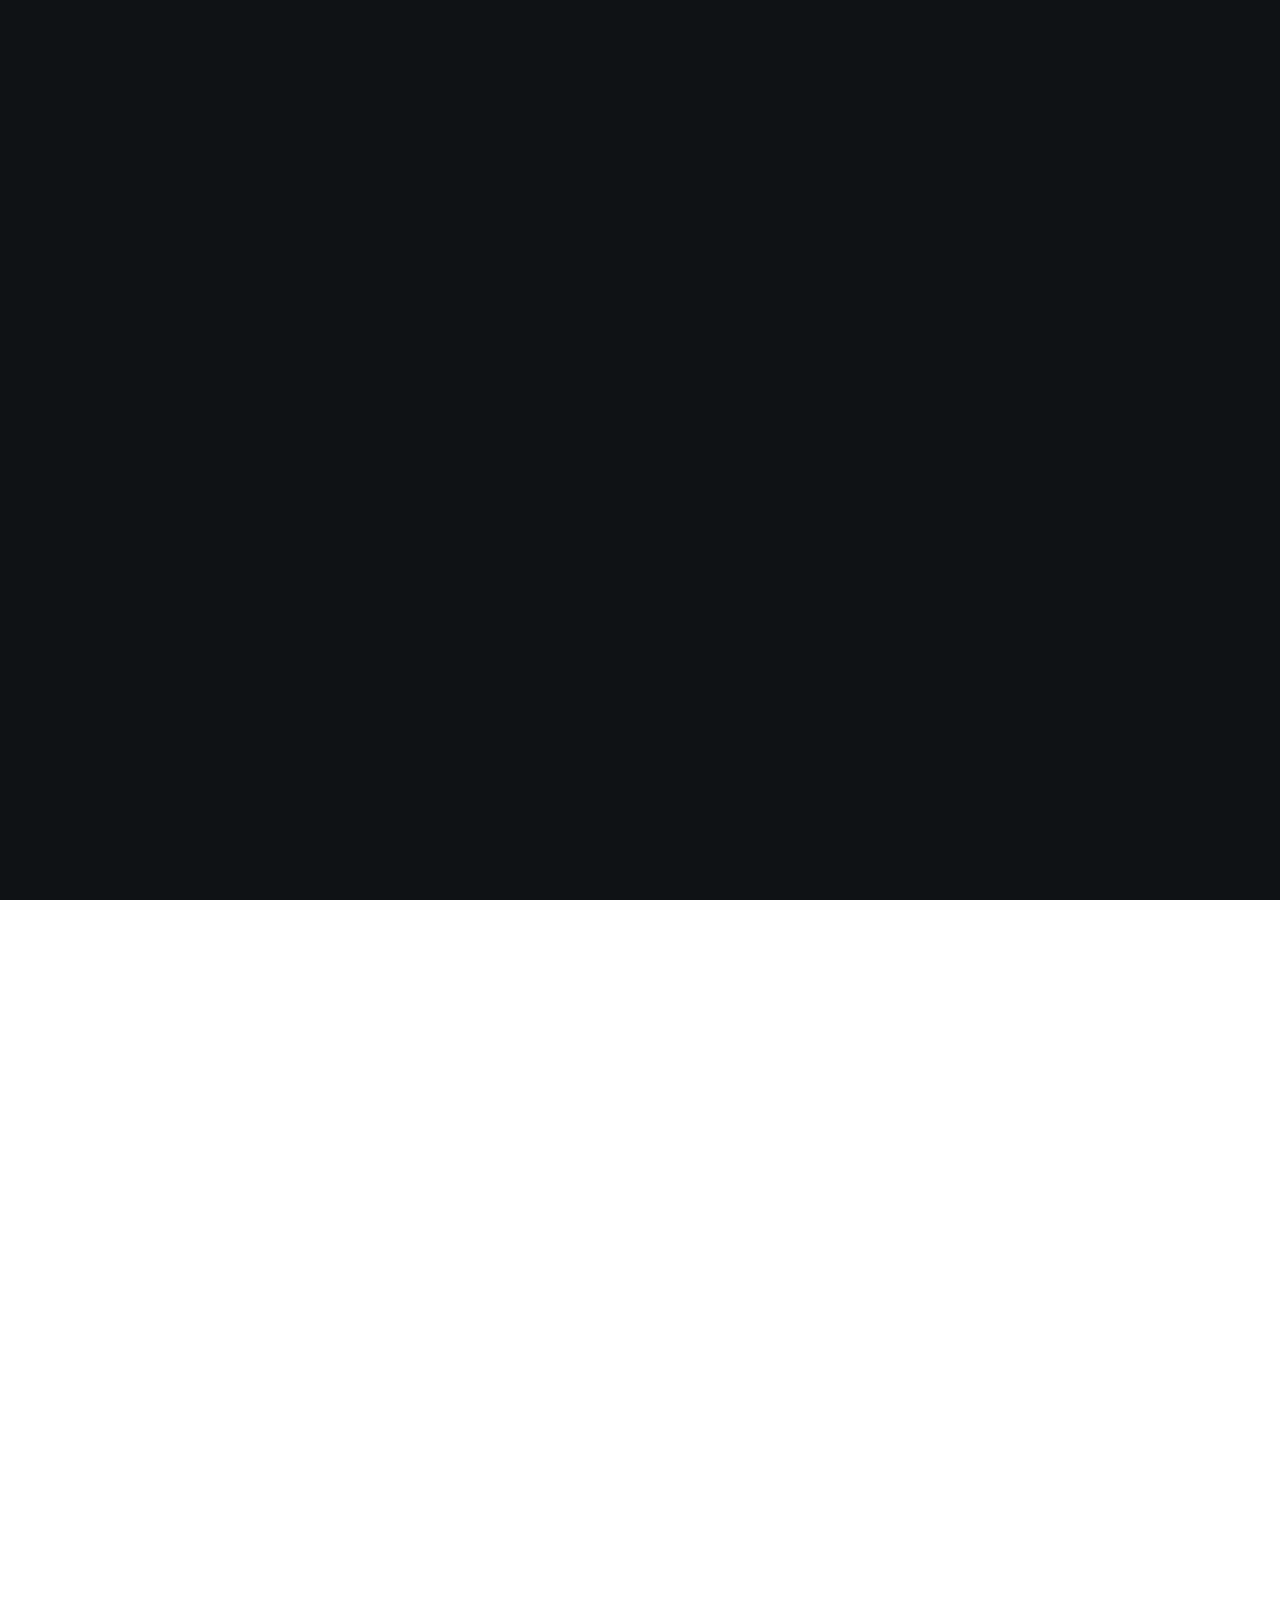
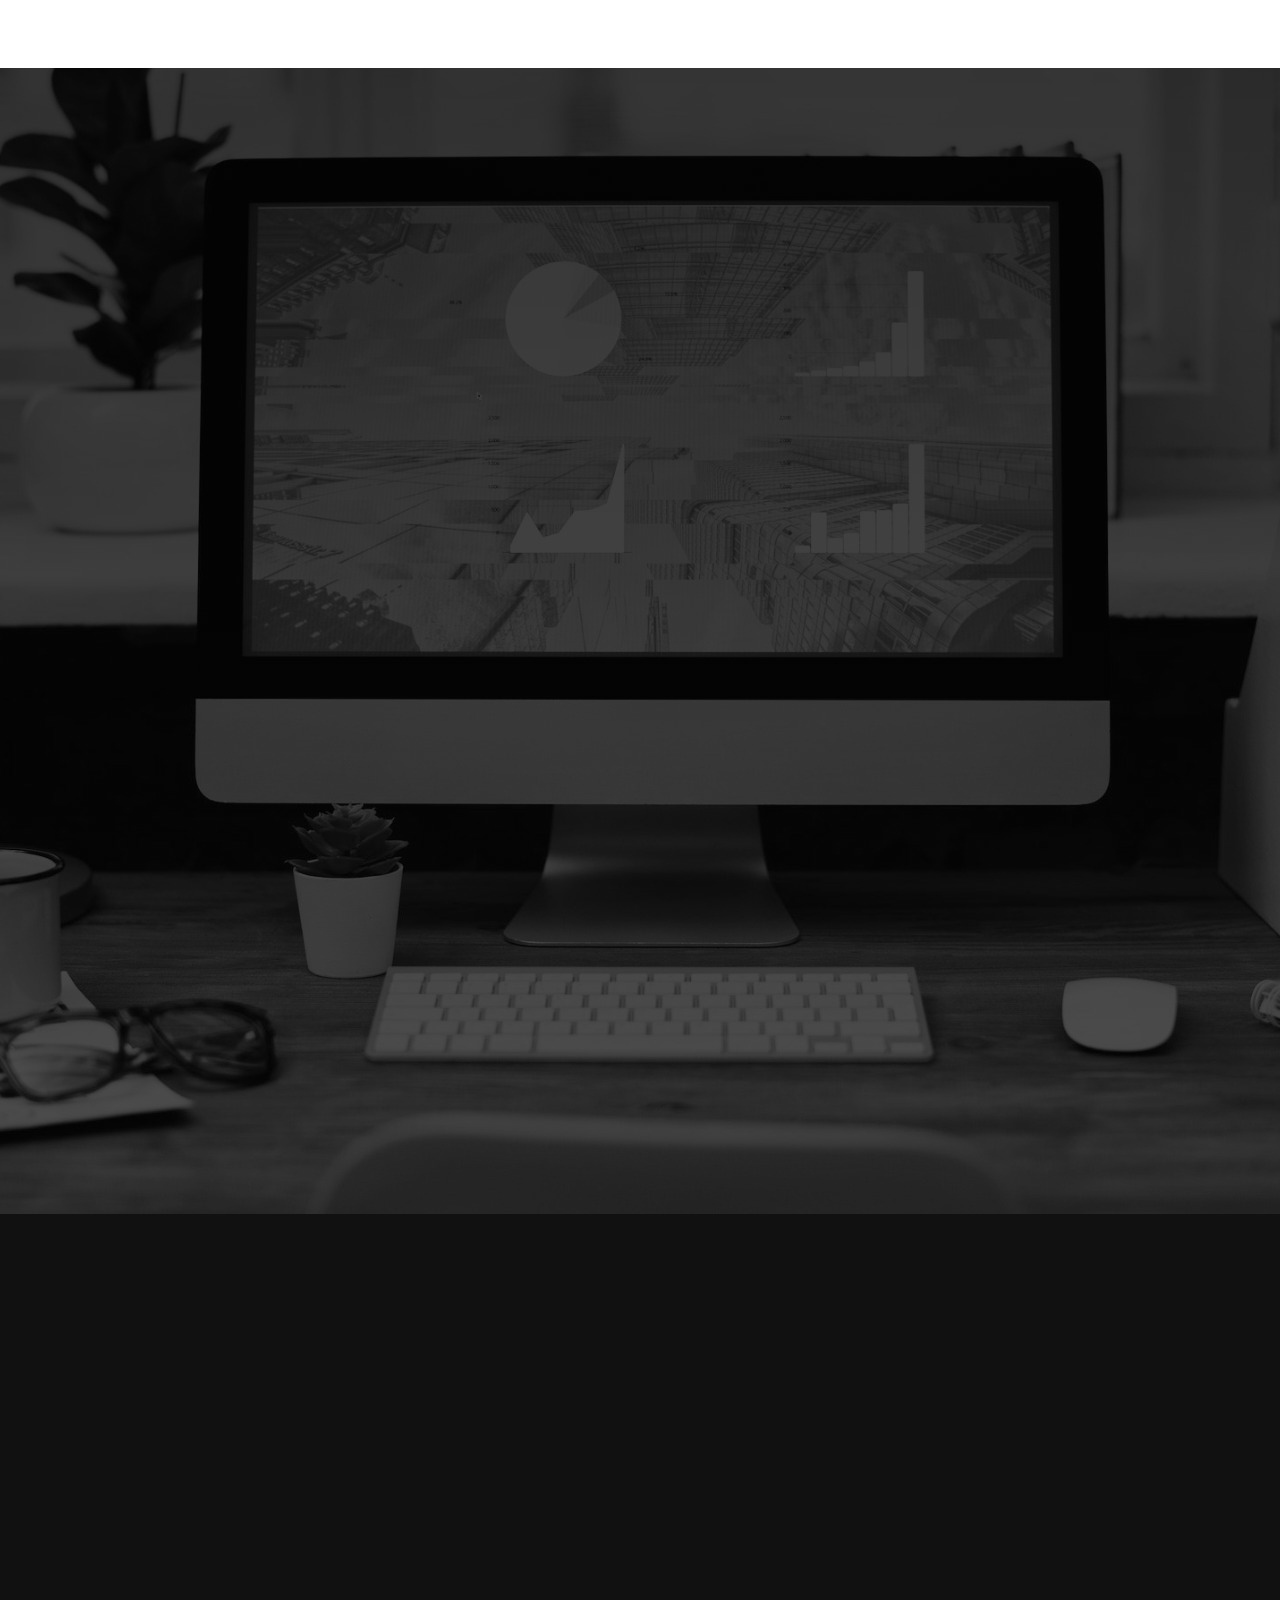
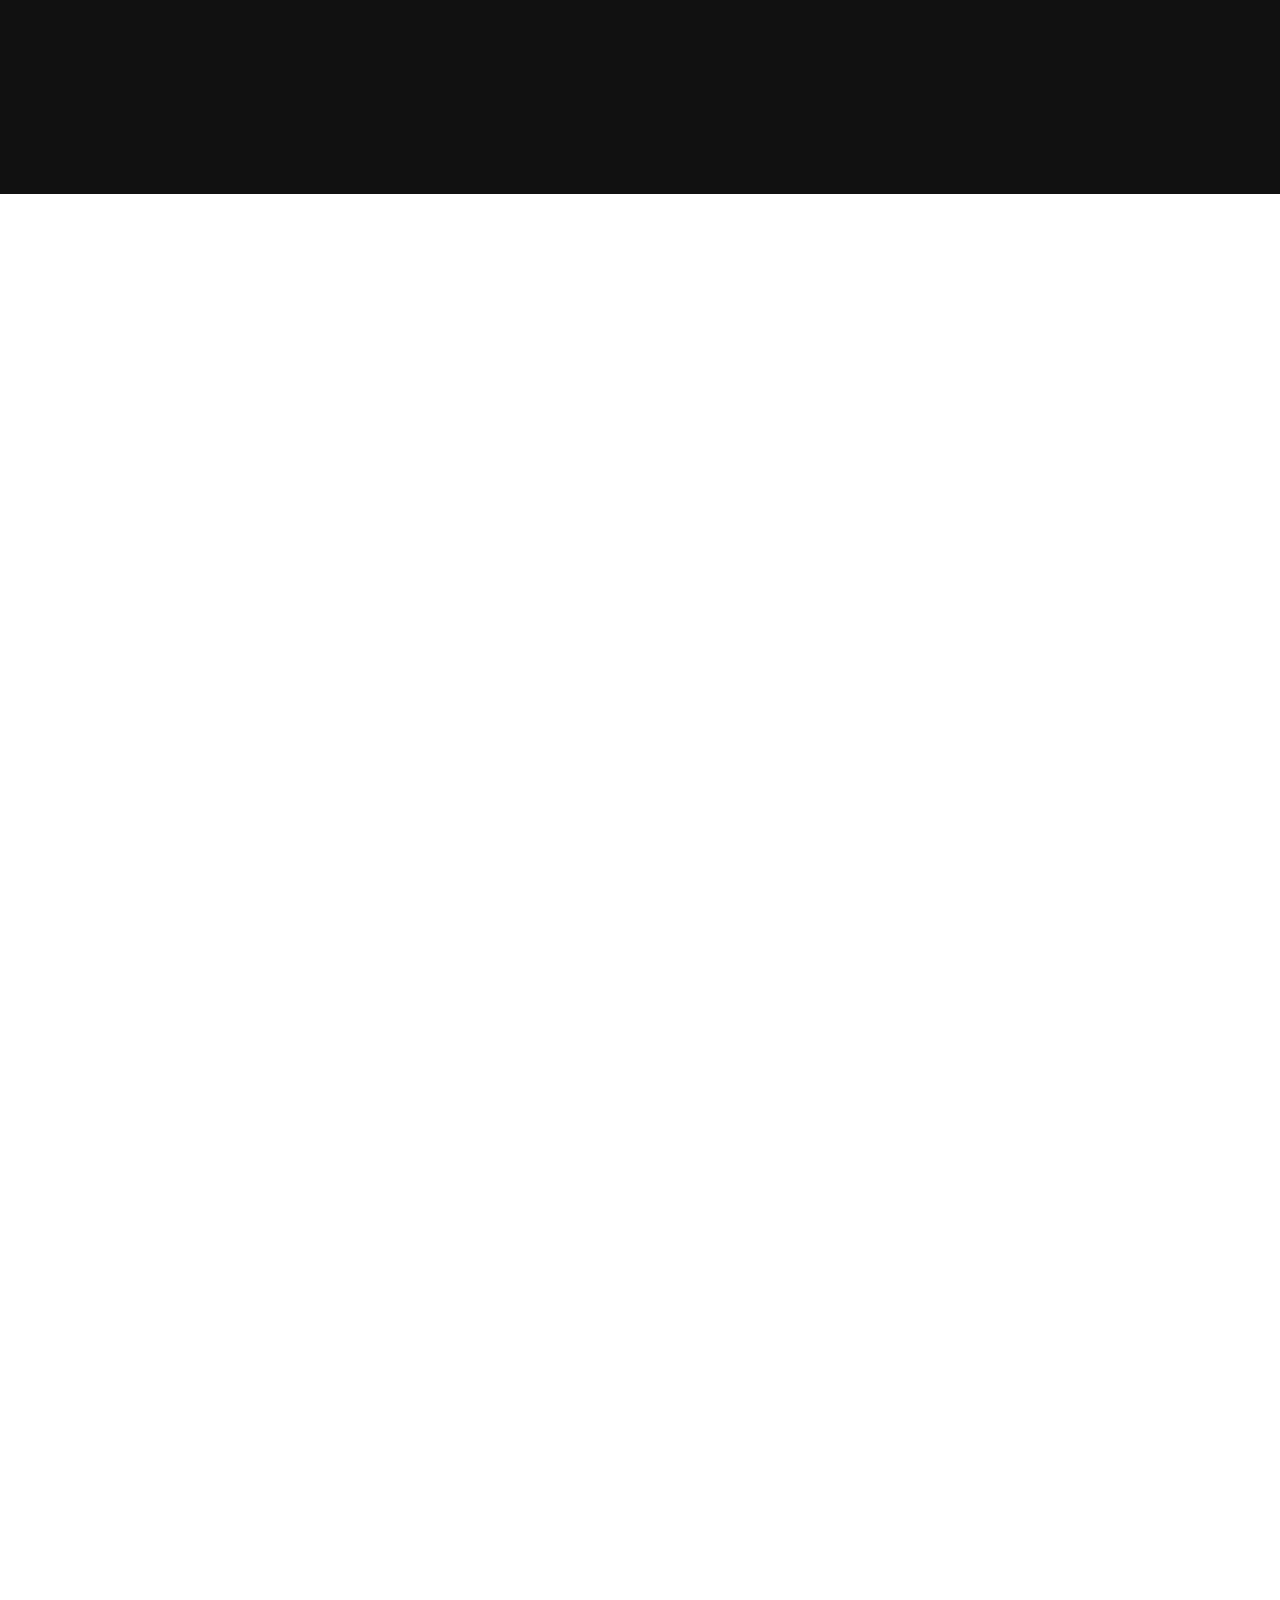
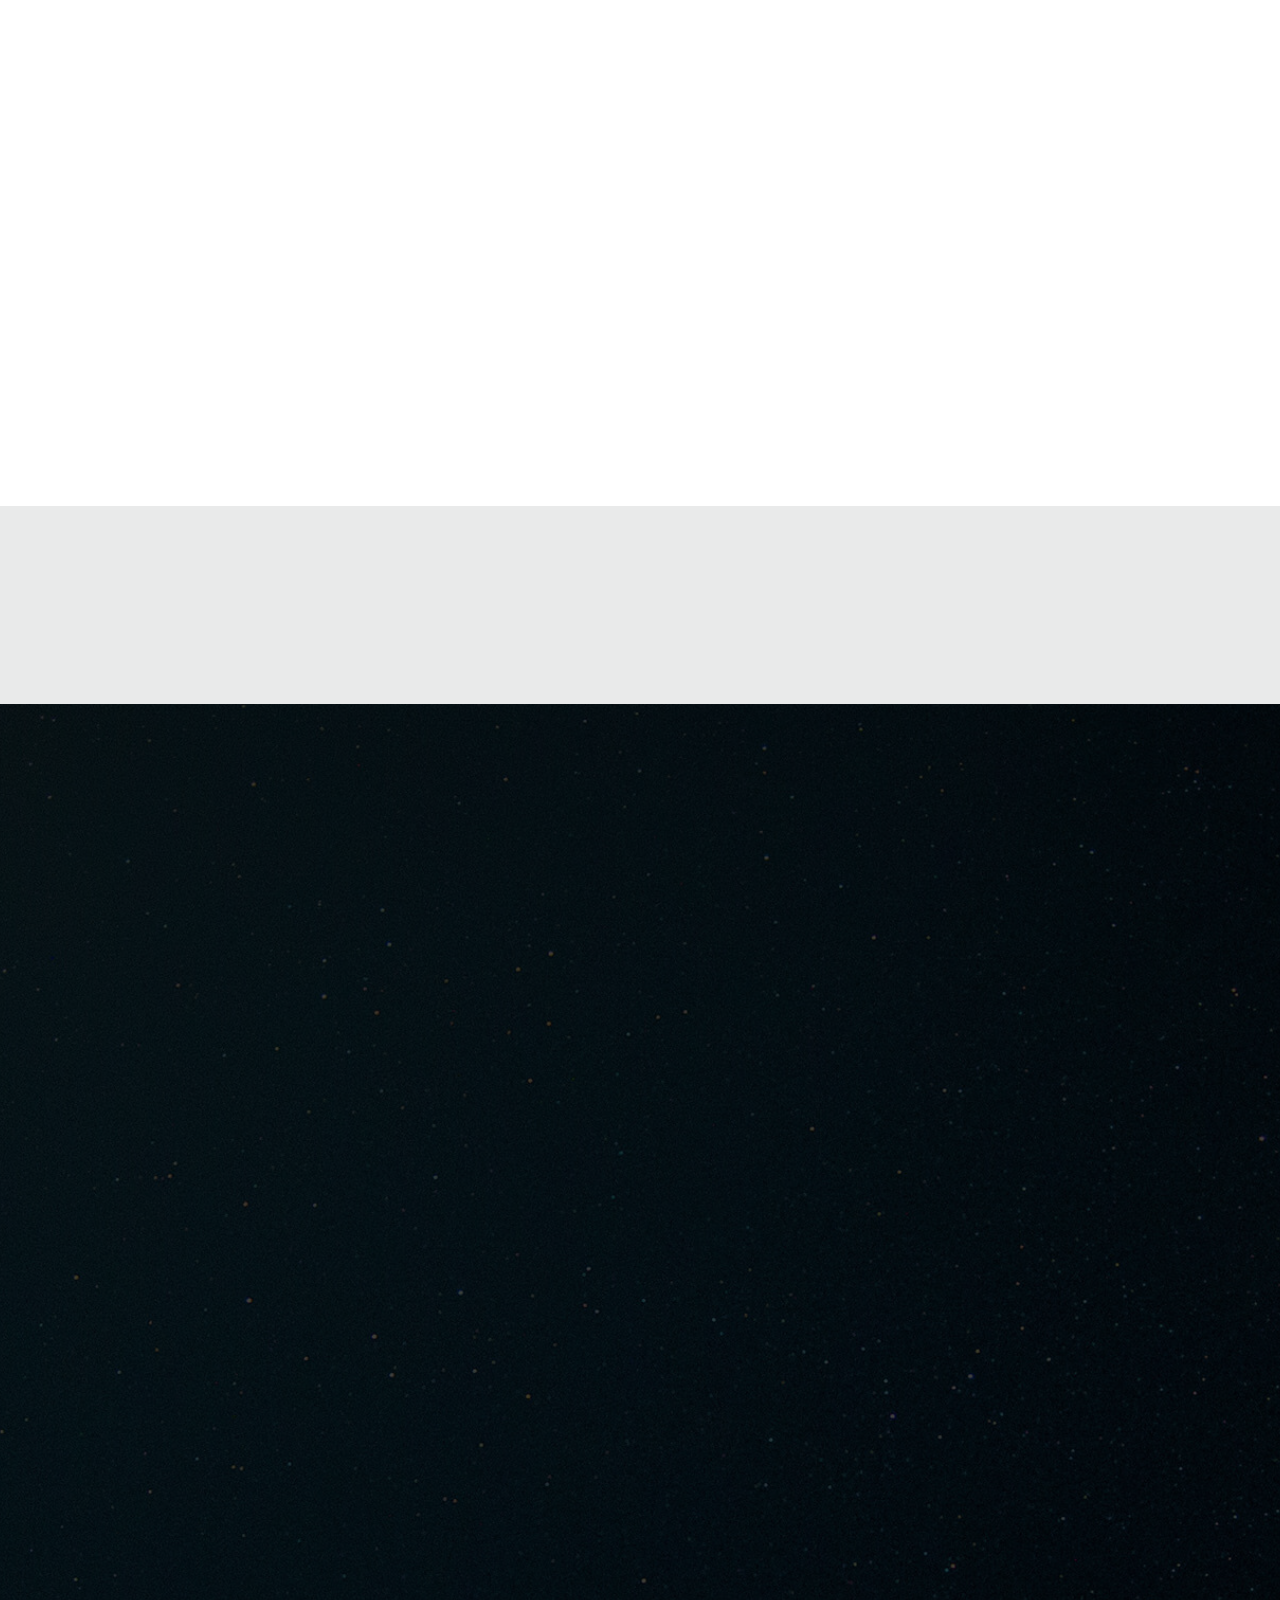
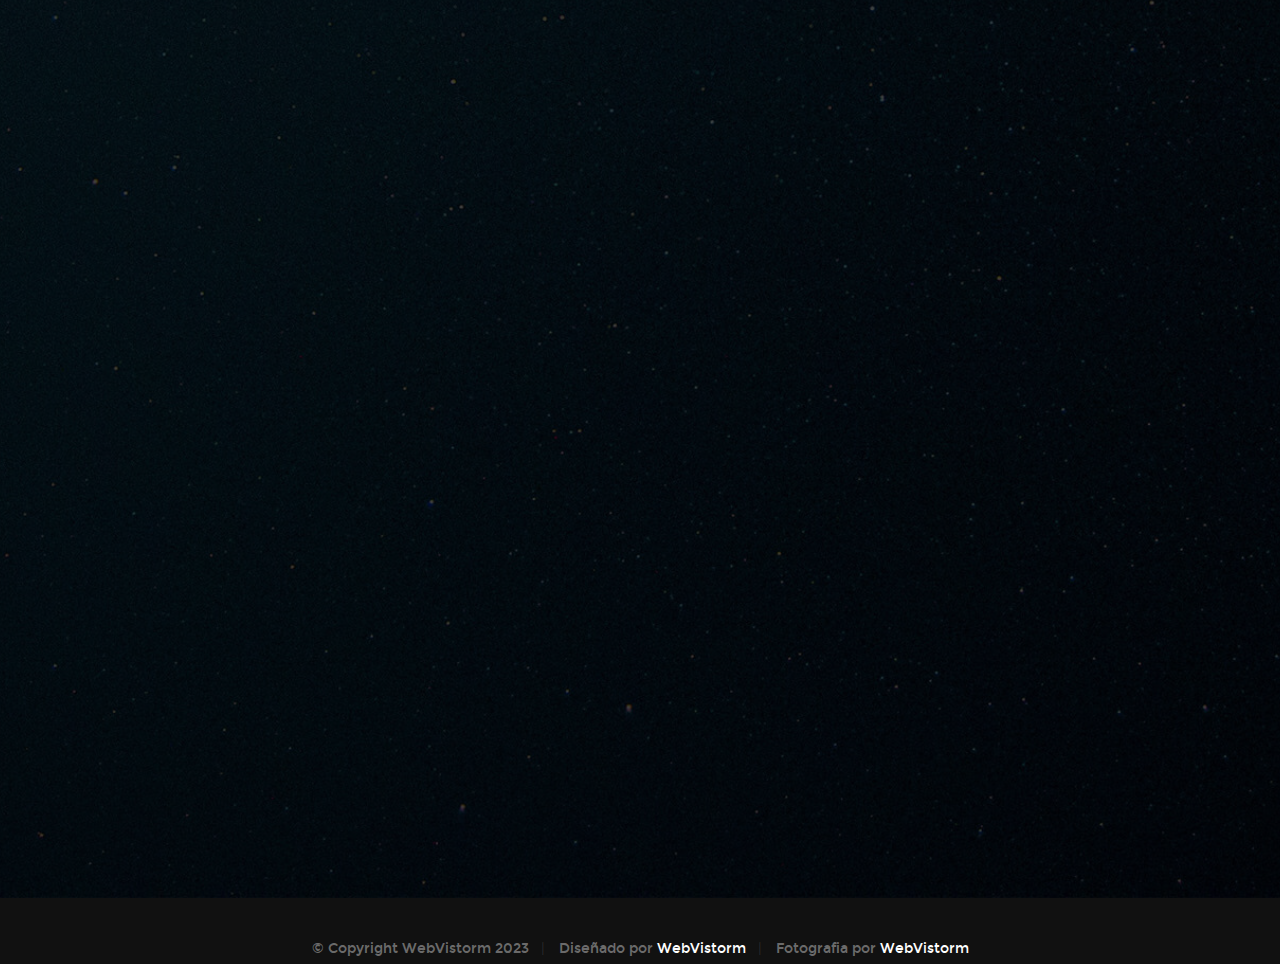
==== commit 1ce17e0e: "agregando diseños" ====
--- a/index.html
+++ b/index.html
@@ -36,7 +36,7 @@
 	<link rel="stylesheet" href="./css/whatsapp.css">
 
 	<!--Whatsapp floit start-->
-	<a href="https://api.whatsapp.com/send?phone=5411123443&text=Hola%21%20Quisiera%20mas%20informacion%20acerca%20de%20sus%20productos." class="float" target="_blank">
+	<a href="https://api.whatsapp.com/send?phone=541134243330&text=Hola%21%20Quisiera%20mas%20informacion%20acerca%20de%20sus%20productos." class="float" target="_blank">
 		<img src="./images/logowhatsapp2.png" width="50" height="50">
 		<i class="fa fa-WhatsApp my-float"></i>
 		</a>
@@ -363,36 +363,36 @@
 	        		</div> <!-- end folio-item -->
 
 					<div class="brick folio-item">
-	               <div class="item-wrap animate-this"  data-src="images/portfolio/gallery/g-minimalismo.jpg"  data-sub-html="#04" >
+	               <div class="item-wrap animate-this"  data-src="images/portfolio/gallery/luma_mesa.jpg"  data-sub-html="#04" >
 	                  <a href="#" class="overlay">
-	                  	<img src="images/portfolio/minimalismo.jpg" alt="Minimalismo">	                     
+	                  	<img src="images/portfolio/LUMAPORTAFOLIO.png" alt="Minimalismo">	                     
 	                     <div class="item-text">	     					    
 		     					   <span class="folio-types">
-		     					      Web Design
+		     					      Diseño grafico
 		     					   </span>
-		     					   <h3 class="folio-title">Minimalismo</h3>
+		     					   <h3 class="folio-title">Luma diseño creativo</h3>
 		     					</div>                                        
 	                  </a>
-	                  <a href="https://www.behance.net/" class='details-link' title="details">
+	                  <a href="https://www.instagram.com/luma_diseno.creativo/" class='details-link' title="details">
 	                  	<i class="icon-link"></i>
 	                  </a>
 	               </div> <!-- end item-wrap -->
 
 	               <div id="04" class='hide'>
-							<h4>Minimalismo</h4>
-							<p>Lorem ipsum Dolor deserunt labore sint officia. Magna et aute enim proident tempor sunt quis nulla voluptate fugiat velit. <a href="https://www.behance.net/">Details</a></p>
+							<h4>Luma diseño creativo</h4>
+							<p>Lorem ipsum Dolor deserunt labore sint officia. Magna et aute enim proident tempor sunt quis nulla voluptate fugiat velit. <a href="https://www.instagram.com/luma_diseno.creativo/" target="_blank">Detalles</a></p>
 						</div>  	               
 	        		</div> <!-- end folio-item -->
 
 					<div class="brick folio-item">
-	               <div class="item-wrap animate-this"  data-src="images/portfolio/gallery/g-skaterboy.jpg"  data-sub-html="#05" >  	
+	               <div class="item-wrap animate-this"  data-src="images/portfolio/gallery/KILOMETRO_2.jpg"  data-sub-html="#05" >  	
 	                  <a href="#" class="overlay">
-	                  	<img src="images/portfolio/skaterboy.jpg" alt="Bicycle">	                     
+	                  	<img src="images/portfolio/KILOMETROVEGANO.jpg" alt="Bicycle">	                     
 	                     <div class="item-text">	     					    
 		     					   <span class="folio-types">
 		     					      Branding
 		     					   </span>
-		     					   <h3 class="folio-title">Skaterboy</h3>
+		     					   <h3 class="folio-title">Kilometro vegano</h3>
 		     					</div>                                        
 	                  </a>
 	                  <a href="https://www.behance.net/" class='details-link' title="details">
@@ -401,20 +401,20 @@
 	               </div> <!-- end item-wrap -->
 
 	               <div id="05" class='hide'>
-							<h4>Skaterboy</h4>
-							<p>Lorem ipsum Dolor deserunt labore sint officia. Magna et aute enim proident tempor sunt quis nulla voluptate fugiat velit. <a href="https://www.behance.net/">Details</a></p>
+							<h4>Kilometro gegano</h4>
+							<p>Lorem ipsum Dolor deserunt labore sint officia. Magna et aute enim proident tempor sunt quis nulla voluptate fugiat velit. <a href="https://www.behance.net/" target="_blank">Detalles</a></p>
 						</div>	               
 	        		</div> <!-- end folio-item -->
 	           
 					<div class="brick folio-item">
 	               <div class="item-wrap animate-this"  data-src="images/portfolio/gallery/g-salad.jpg"  data-sub-html="#06">     	
 	                  <a href="#" class="overlay">
-	                  	<img src="images/portfolio/salad.jpg" alt="Salad">	                     
+	                  	<img src="images/portfolio/mequedoencasa.png" alt="Salad">	                     
 	                     <div class="item-text">	     					    
 		     					   <span class="folio-types">
 		     					      Branding
 		     					   </span>
-		     					   <h3 class="folio-title">Salad</h3>
+		     					   <h3 class="folio-title">Kilometro vegano</h3>
 		     					</div>                                        
 	                  </a>
 	                  <a href="https://www.behance.net/" class='details-link' title="details">
@@ -424,7 +424,7 @@
 
 	               <div id="06" class='hide'>
 							<h4>Salad</h4>
-							<p>Lorem ipsum Dolor deserunt labore sint officia. Magna et aute enim proident tempor sunt quis nulla voluptate fugiat velit. <a href="www.behance.net">Details</a></p>
+							<p>Lorem ipsum Dolor deserunt labore sint officia. Magna et aute enim proident tempor sunt quis nulla voluptate fugiat velit. <a href="www.behance.net" target="_blank">Detalles</a></p>
 						</div>	               
 	        		</div> <!-- end folio-item -->   				
 
@@ -498,17 +498,13 @@
 			<div class="col-twelve">
 
 				<div class="client-lists owl-carousel">
-  					<div><img src="images/clients/logo2-removebg-preview-removebg-preview.png" alt=""></div>
-  					<div><img src="images/clients/logo.png" alt=""></div>
-  					<div><img src="images/clients/logopsicologo-removebg-preview1.png" alt=""></div>
-  					<div><img src="images/clients/envato.png" alt=""></div>
-  					<div><img src="images/clients/firefox.png" alt=""></div>
-  					<div><img src="images/clients/grunt.png" alt=""></div>
-  					<div><img src="images/clients/evernote.png" alt=""></div>
-  					<div><img src="images/clients/github.png" alt=""></div>
-  					<div><img src="images/clients/joomla.png" alt=""></div>
-  					<div><img src="images/clients/jQuery.png" alt=""></div>
-  					<div><img src="images/clients/wordpress.png" alt=""></div>
+  					<div><img src="images/clients/LUMA-removebg-preview.png" alt=""></div>
+  					<div><img src="images/clients/MEQUEDOENCASA-removebg-preview.png" alt=""></div>
+  					<div><img src="images/clients/KILOMETROVEGANO-removebg-preview.png" alt=""></div>
+  					<div><img src="images/clients/logo-removebg-preview.png" alt=""></div>
+  					<div><img src="images/clients/arquinox.png" alt=""></div>
+  					<div><img src="images/clients/logopsicologo-removebg-preview1-removebg-preview.png" alt=""></div>
+  					
 				</div>
 				
 			</div> <!-- end col-twelve -->
@@ -604,8 +600,8 @@
 	   		<div class="cinfo">
 	   			<h6>Nuestros numeros de contacto</h6>
 	   			<p>
-	   				Phone: (+63) 555 1212<br>
-				   	Mobile: (+63) 555 0100<br>
+	   				Phone: (+54) 113 424 3330<br>
+				   
 				     
 				   </p>
 	   		</div>
--- a/css/main.css
+++ b/css/main.css
@@ -2040,7 +2040,7 @@
 #portfolio .bricks-wrapper .brick {
   float: left;
   width: 50%;
-  padding: 0;
+  padding: 2px;
   margin: 0;
 }
 #portfolio .bricks-wrapper .brick:nth-child(2n+1) {
@@ -2559,6 +2559,7 @@
 /* contact info */
 .contact-info .cinfo {
   margin-bottom: 4.2rem;
+  
 }
 
 /* contact form */
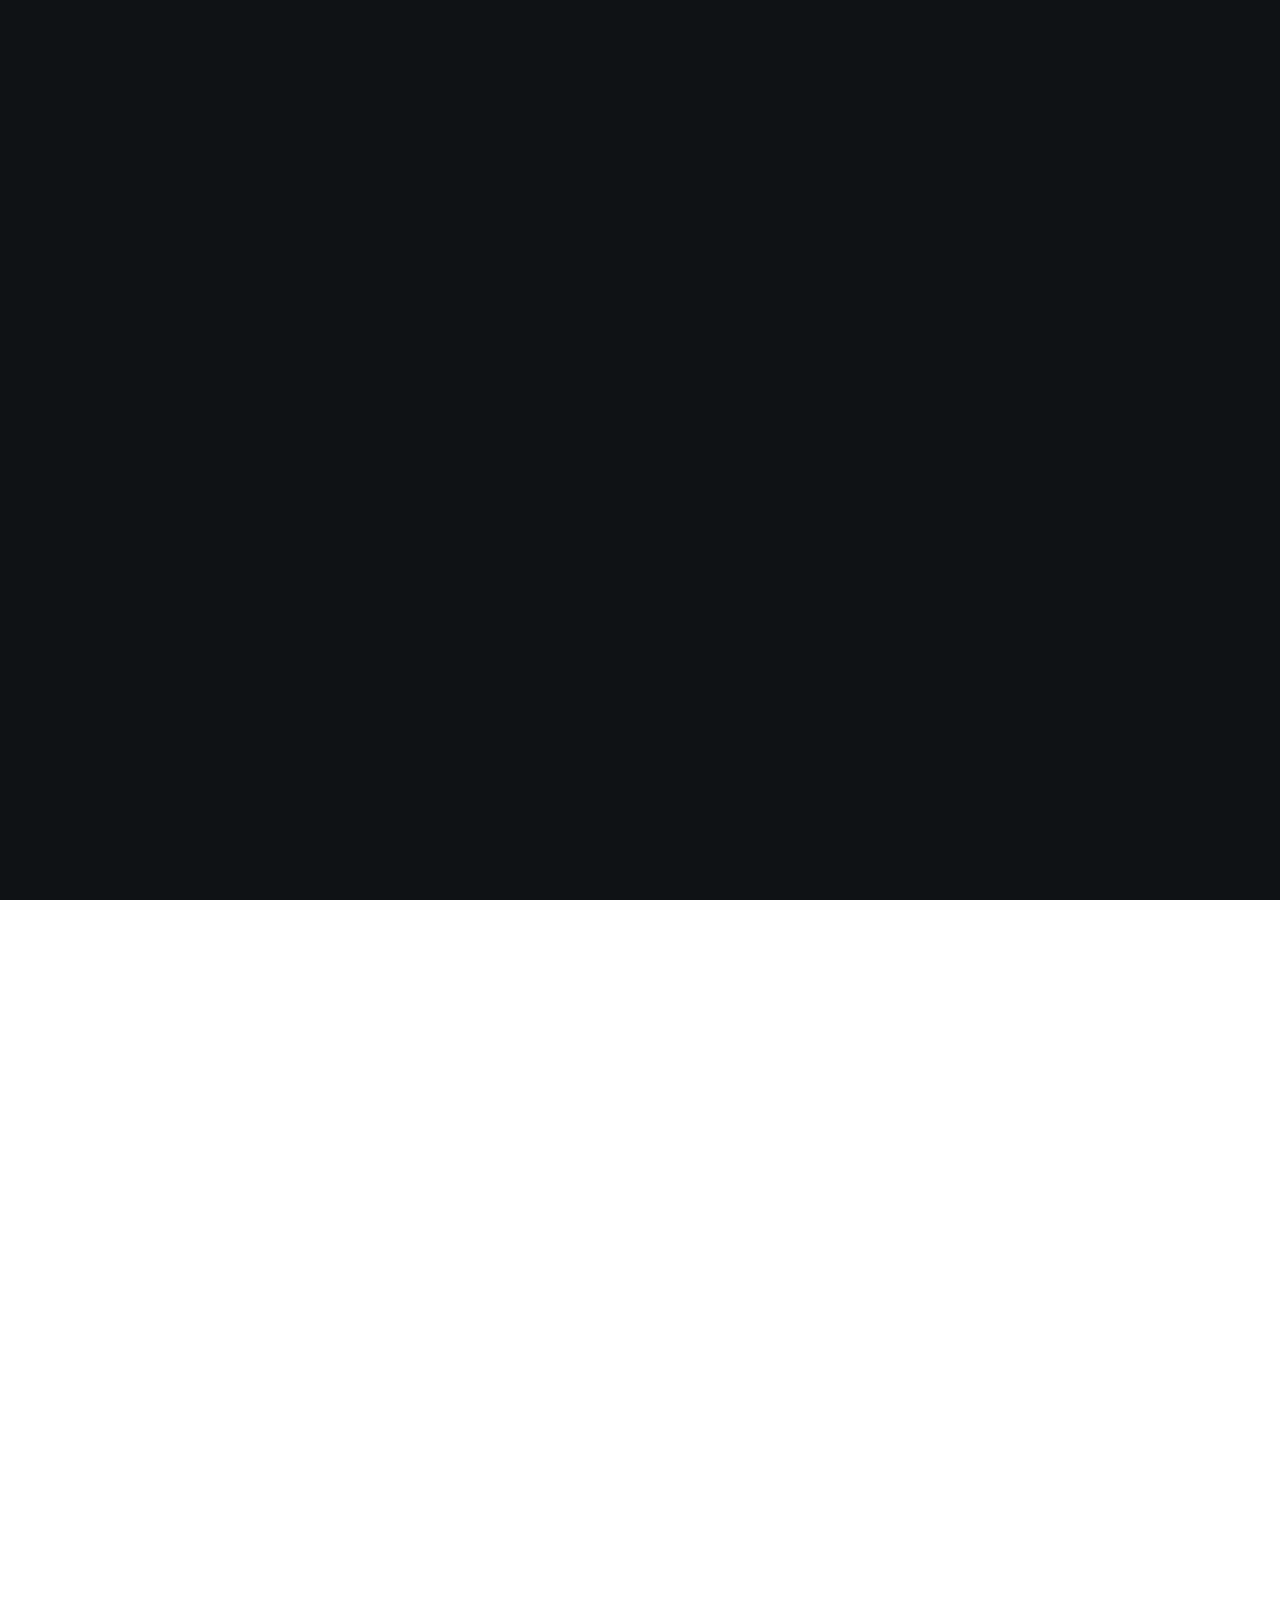
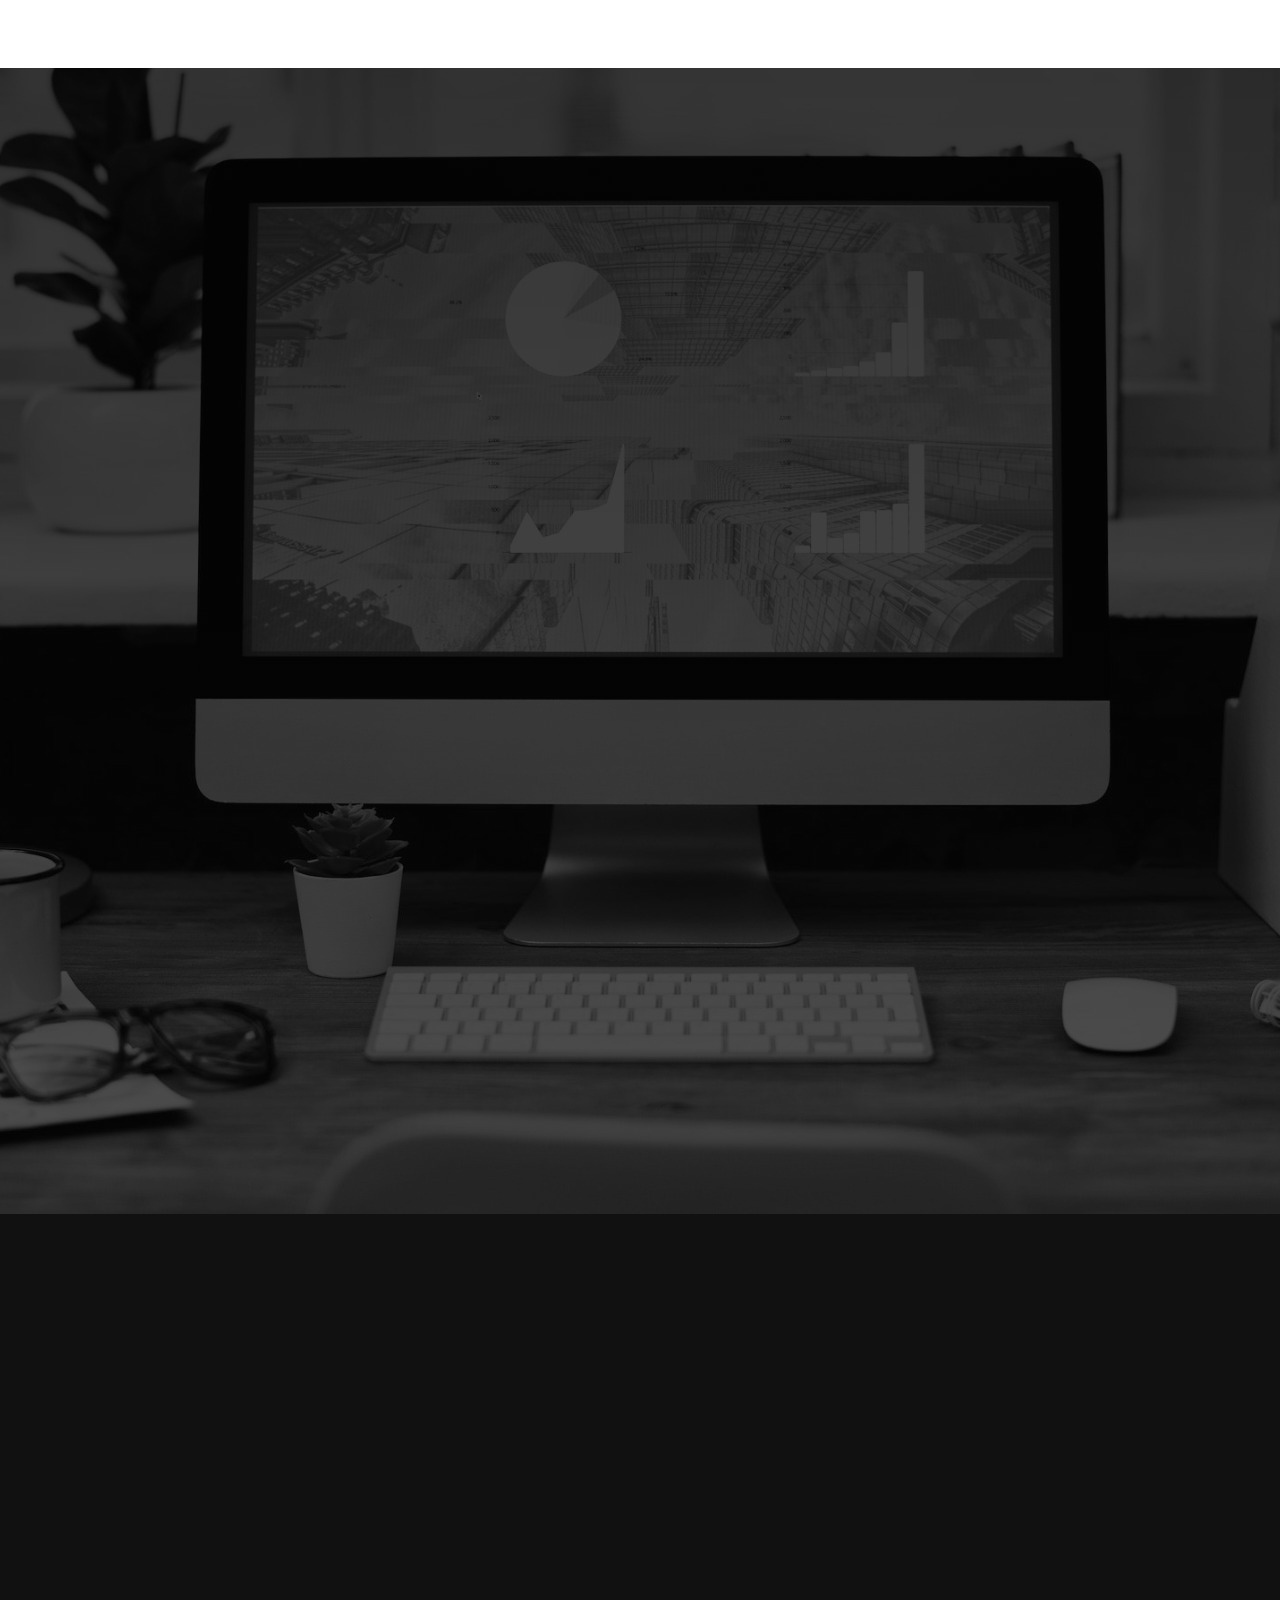
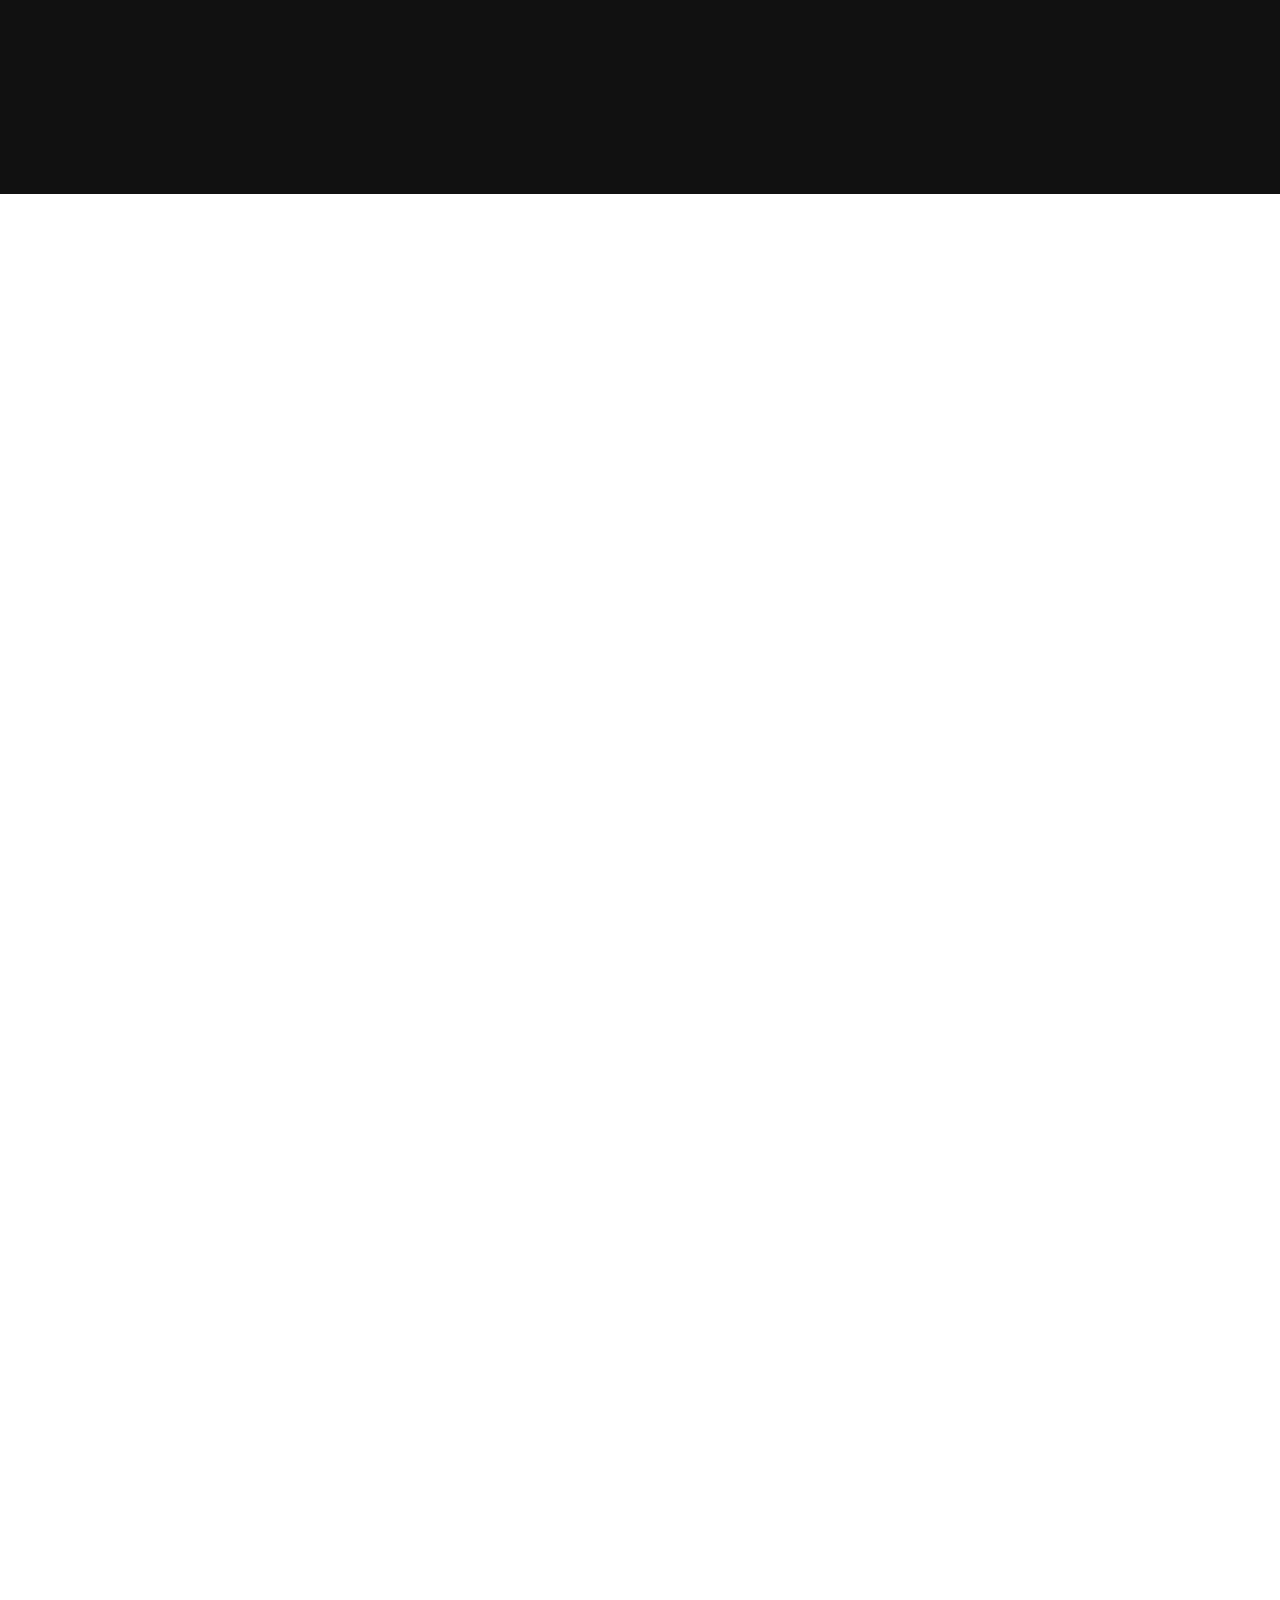
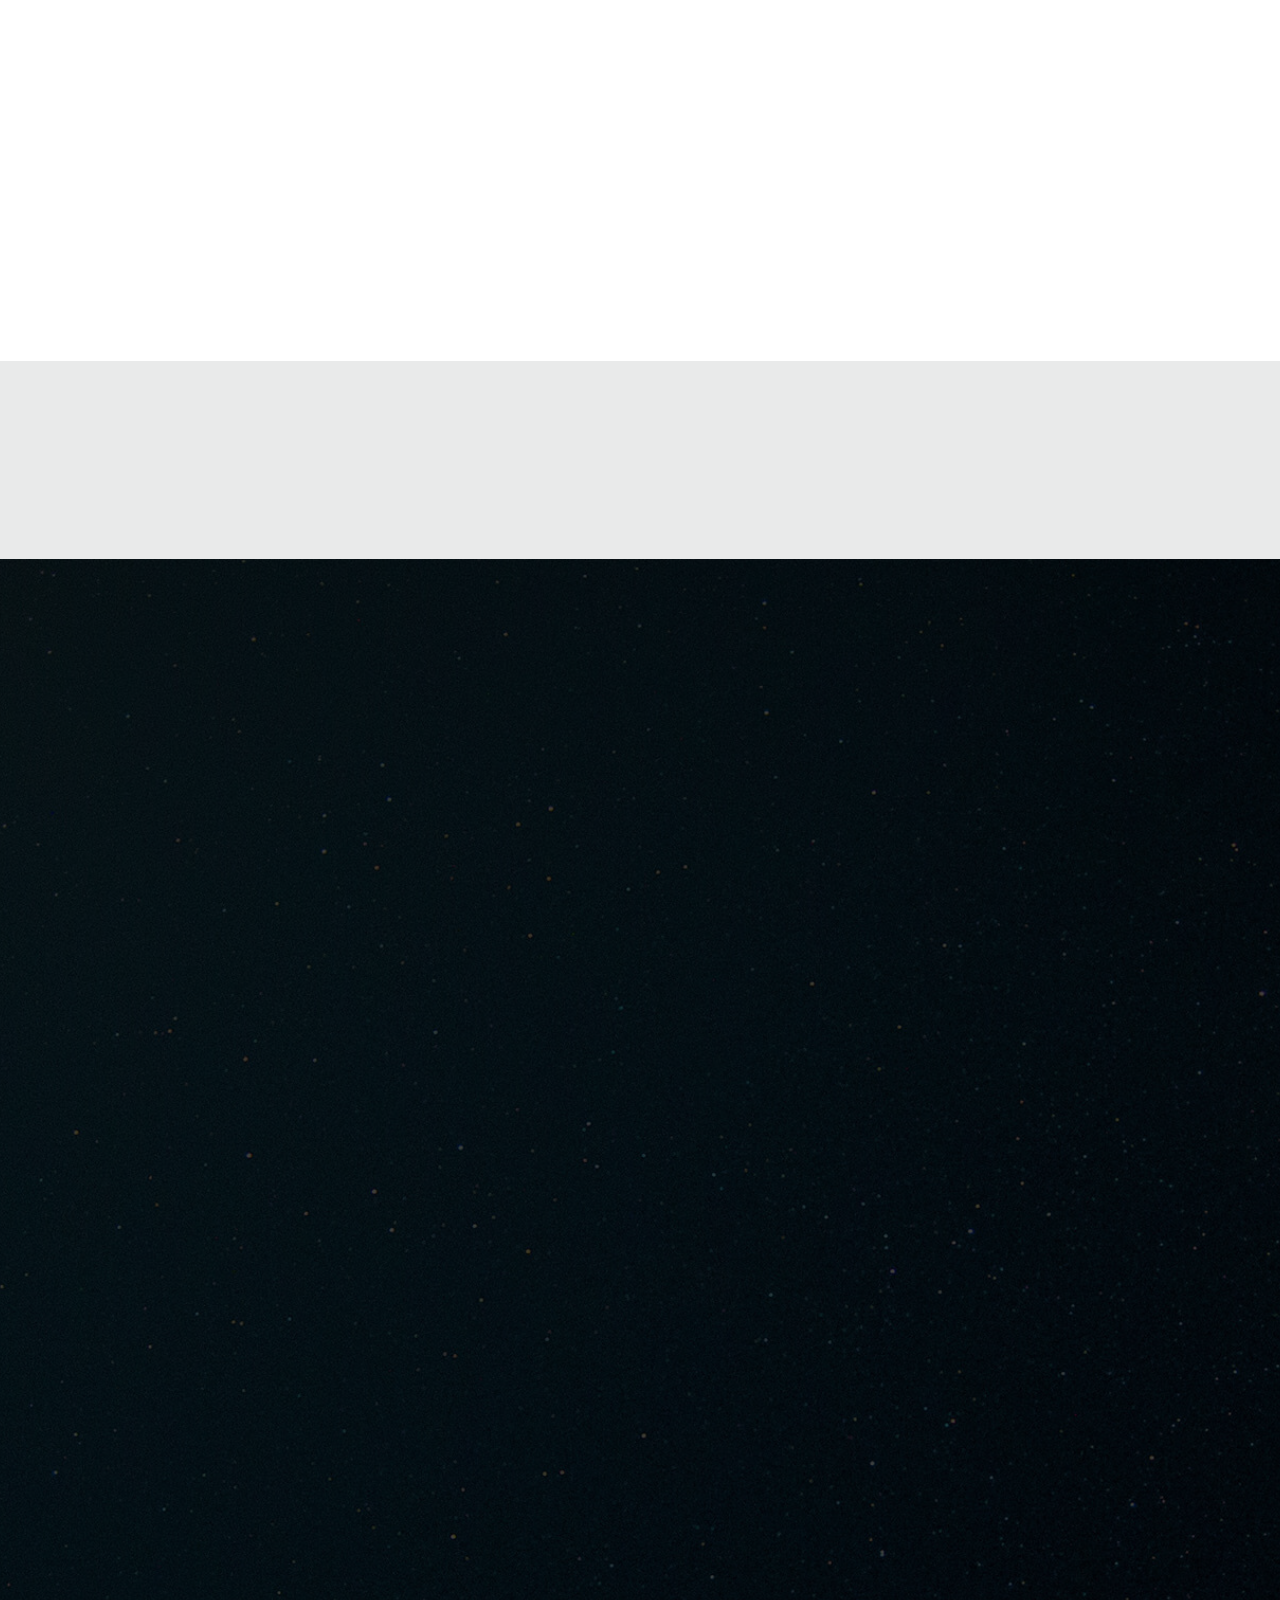
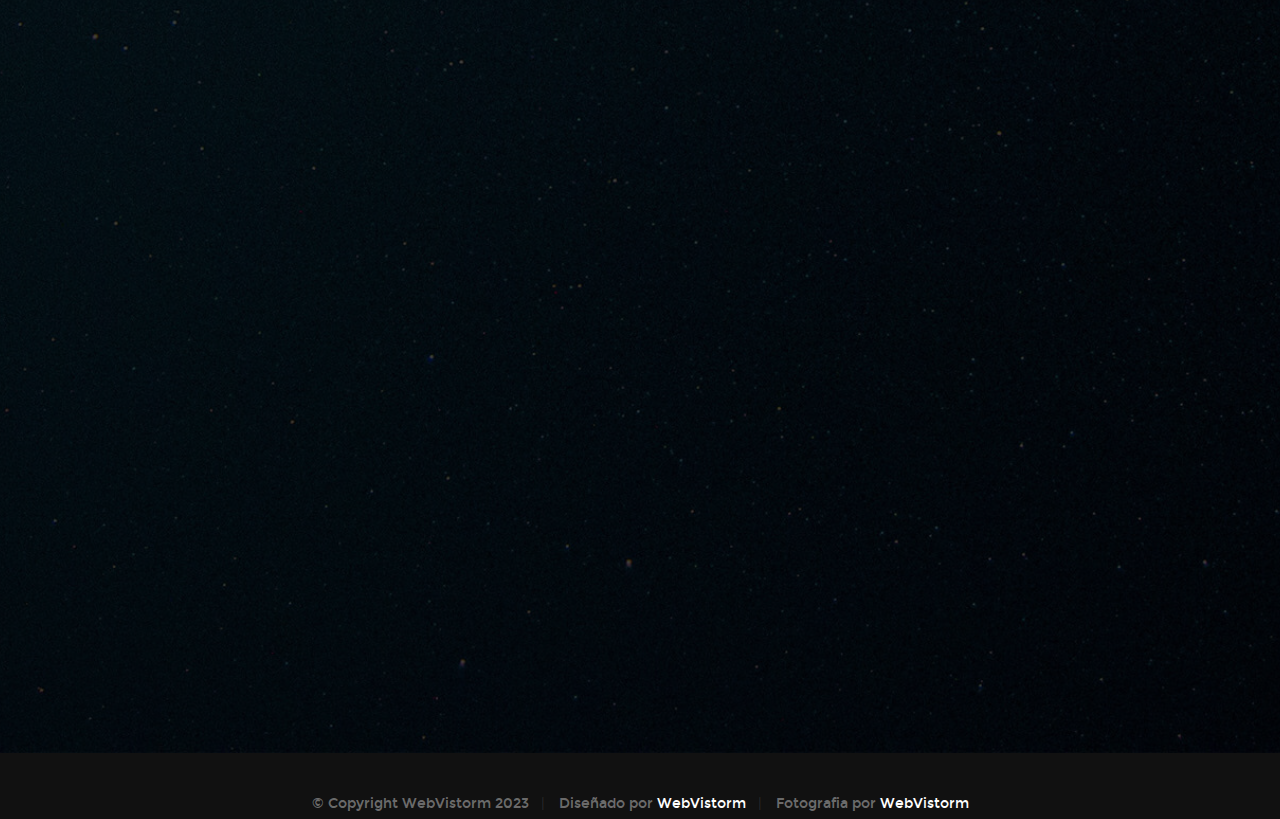
==== commit e06e48f4: "agregando diseños" ====
--- a/index.html
+++ b/index.html
@@ -182,7 +182,7 @@
 
 				<div class="intro">
 					<h3 class="animate-this">¿Quiénes somos?</h3>
-	   			<p class="lead animate-this"><span>WebVistorm</span> Es una agencia digital creativa con sede en CABA, Buenos Aires, Argentina. Estamos compuestos por diseñadores creativos y desarolladores experimentados.</p>	
+	   			<p class="lead animate-this"><a href="about.html"><span>WebVistorm</span></a> Es una agencia digital creativa con sede en CABA, Buenos Aires, Argentina. Estamos compuestos por diseñadores creativos y desarolladores experimentados.</p>	
 				</div>   
 
    		</div> <!-- end col-full  -->
@@ -341,31 +341,31 @@
 	        		</div> <!-- end folio-item -->
 
 	        		<div class="brick folio-item">
-	               <div class="item-wrap animate-this" data-src="images/portfolio/gallery/redpsicologiahispana.png" data-sub-html="#03" >   	
+	               <div class="item-wrap animate-this" data-src="images/portfolio/gallery/tuplanjeep.png" data-sub-html="#03" >   	
 	                  <a href="#" class="overlay">
-	                  	<img src="images/portfolio/pexels-ketut-subiyanto-4907193.jpg" alt="Explore">	                     
+	                  	<img src="images/portfolio/Jeep-Renegade-110822-05.jpg" alt="Explore">	                     
 	                     <div class="item-text">	                     		     					    
 		     					   <span class="folio-types">
 		     					      Desarrollo web
 		     					   </span>
-		     					   <h3 class="folio-title">redpsicohispana.com</h3>
+		     					   <h3 class="folio-title">tuplanjeep.com</h3>
 		     					</div>                                        
 	                  </a>
-	                  <a href="https://redpsicohispana.com/" target="_blank" class='details-link' title="details">
+	                  <a href="https://tuplanjeep.com/" target="_blank" class='details-link' title="details">
 	                  	<i class="icon-link"></i>
 	                  </a>
 	               </div> <!-- end item-wrap -->	
 
 	               <div id="03" class='hide'>
-							<h4>redpsicohispana</h4>
-							<p>Red de psicologia hispana, fue creada por dos grandes de la psicologia especializadas en personas que abandonaron sus hogares para emigrar a otros paises de la mano de la lic. Denise Rodera y la lic. Jimena Valiño. esta web fue desarrollada desde cero siguiendo los parametros dictados. <a href="https://redpsicohispana.com/" target="_blank">Detalles de la web</a></p>
+							<h4>tuplanjeep</h4>
+							<p>En esta landing page, solicitada por el cliente fue creada especialmente para la captacion de leads en una campaña centralizada en capital federal, a traves del canal de google ads, ampliando el numero efectivo de ventas concretadas por nuestro cliente.<a href="https://tuplanjeep.com/" target="_blank">Detalles de la web</a></p>
 						</div>               
 	        		</div> <!-- end folio-item -->
 
 					<div class="brick folio-item">
-	               <div class="item-wrap animate-this"  data-src="images/portfolio/gallery/luma_mesa.jpg"  data-sub-html="#04" >
+	               <div class="item-wrap animate-this"  data-src="./images/portfolio/gallery/luma.jpg"  data-sub-html="#04" >
 	                  <a href="#" class="overlay">
-	                  	<img src="images/portfolio/LUMAPORTAFOLIO.png" alt="Minimalismo">	                     
+	                  	<img src="./images/portfolio/luma.png" alt="Minimalismo">	                     
 	                     <div class="item-text">	     					    
 		     					   <span class="folio-types">
 		     					      Diseño grafico
@@ -407,7 +407,7 @@
 	        		</div> <!-- end folio-item -->
 	           
 					<div class="brick folio-item">
-	               <div class="item-wrap animate-this"  data-src="images/portfolio/gallery/g-salad.jpg"  data-sub-html="#06">     	
+	               <div class="item-wrap animate-this"  data-src="images/portfolio/gallery/MEQUEDOENCASA_Mesa.jpg"  data-sub-html="#06">     	
 	                  <a href="#" class="overlay">
 	                  	<img src="images/portfolio/mequedoencasa.png" alt="Salad">	                     
 	                     <div class="item-text">	     					    
--- a/css/base.css
+++ b/css/base.css
@@ -340,6 +340,7 @@
  *
  * ------------------------------------------------------------------- */
 .row {
+  
   width: 94%;
   max-width: 1170px;
   margin: 0 auto;
--- a/css/main.css
+++ b/css/main.css
@@ -386,6 +386,15 @@
 
 img.pull-left {
   margin: 1.5rem 3rem 0 0;
+  width: 192px;
+  height: 220px;
+}
+
+.buttongaleria{
+  display: flex;
+  position: relative;
+ margin: -270px 0px 74px;
+ left: 44%;
 }
 
 /* ------------------------------------------------------------------- 
@@ -1214,6 +1223,7 @@
 
 .js .animate-this, .js .animate-intro {
   opacity: 0;
+  
 }
 
 .oldie .animate-this,
@@ -1263,7 +1273,7 @@
   border: none;
   width: 170px;
   height: 100px;
-  background: url("../images/logoheader.png") no-repeat center;
+  background: url("../images/LOGOWEB.png") no-repeat center;
   background-size: 170px 100px;
   font: 0/0 a;
   text-shadow: none;
@@ -1299,12 +1309,15 @@
 }
 #header-menu-trigger.opaque {
   background-color: #000000;
+  border-radius: 30px;
 }
 #header-menu-trigger.opaque .header-menu-text {
   background-color: #000000;
+  border-radius: 14px;
 }
 #header-menu-trigger:hover, #header-menu-trigger:focus {
   color: #FFFFFF;
+  border-radius: 30px;
 }
 #header-menu-trigger .header-menu-text {
   display: block;
@@ -1556,6 +1569,7 @@
   letter-spacing: .3rem;
   margin: 0 0 15.9rem 0;
   margin-top: 90px;
+  
 }
 .home-content-tablecell h1 {
   font-family: "montserrat-bold", serif;
@@ -2478,7 +2492,7 @@
   background: rgba(0, 0, 0, 0.2);
   cursor: default;
 }
-#clients .owl-carousel .owl-nav.disabled + .owl-dots {
+#clients .owl-carousel .owl-nav.disabled  .owl-dots {
   margin-top: 1.8rem;
 }
 #clients .owl-carousel .owl-dots {
@@ -2488,7 +2502,7 @@
 #clients .owl-carousel .owl-dots .owl-dot {
   display: inline-block;
   zoom: 1;
-  *display: inline;
+  display: inline;
 }
 #clients .owl-carousel .owl-dots .owl-dot span {
   width: 9px;
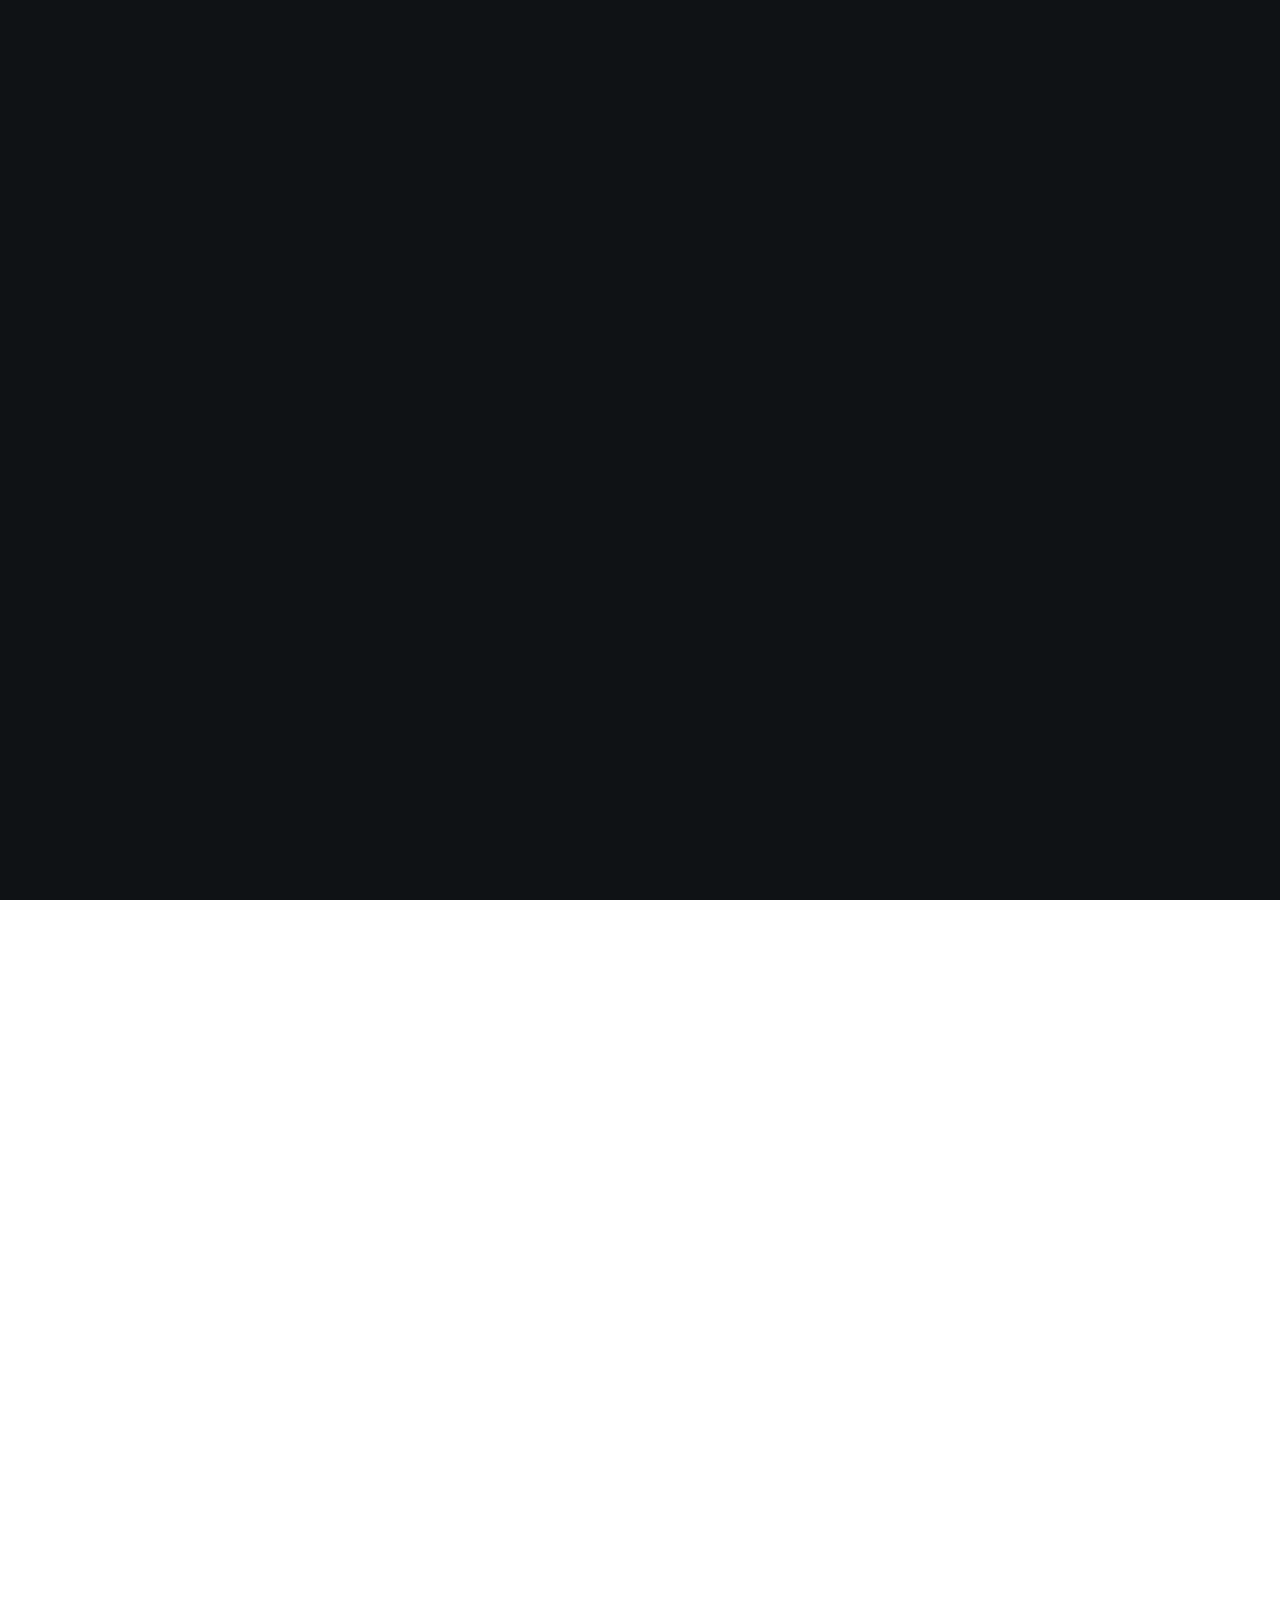
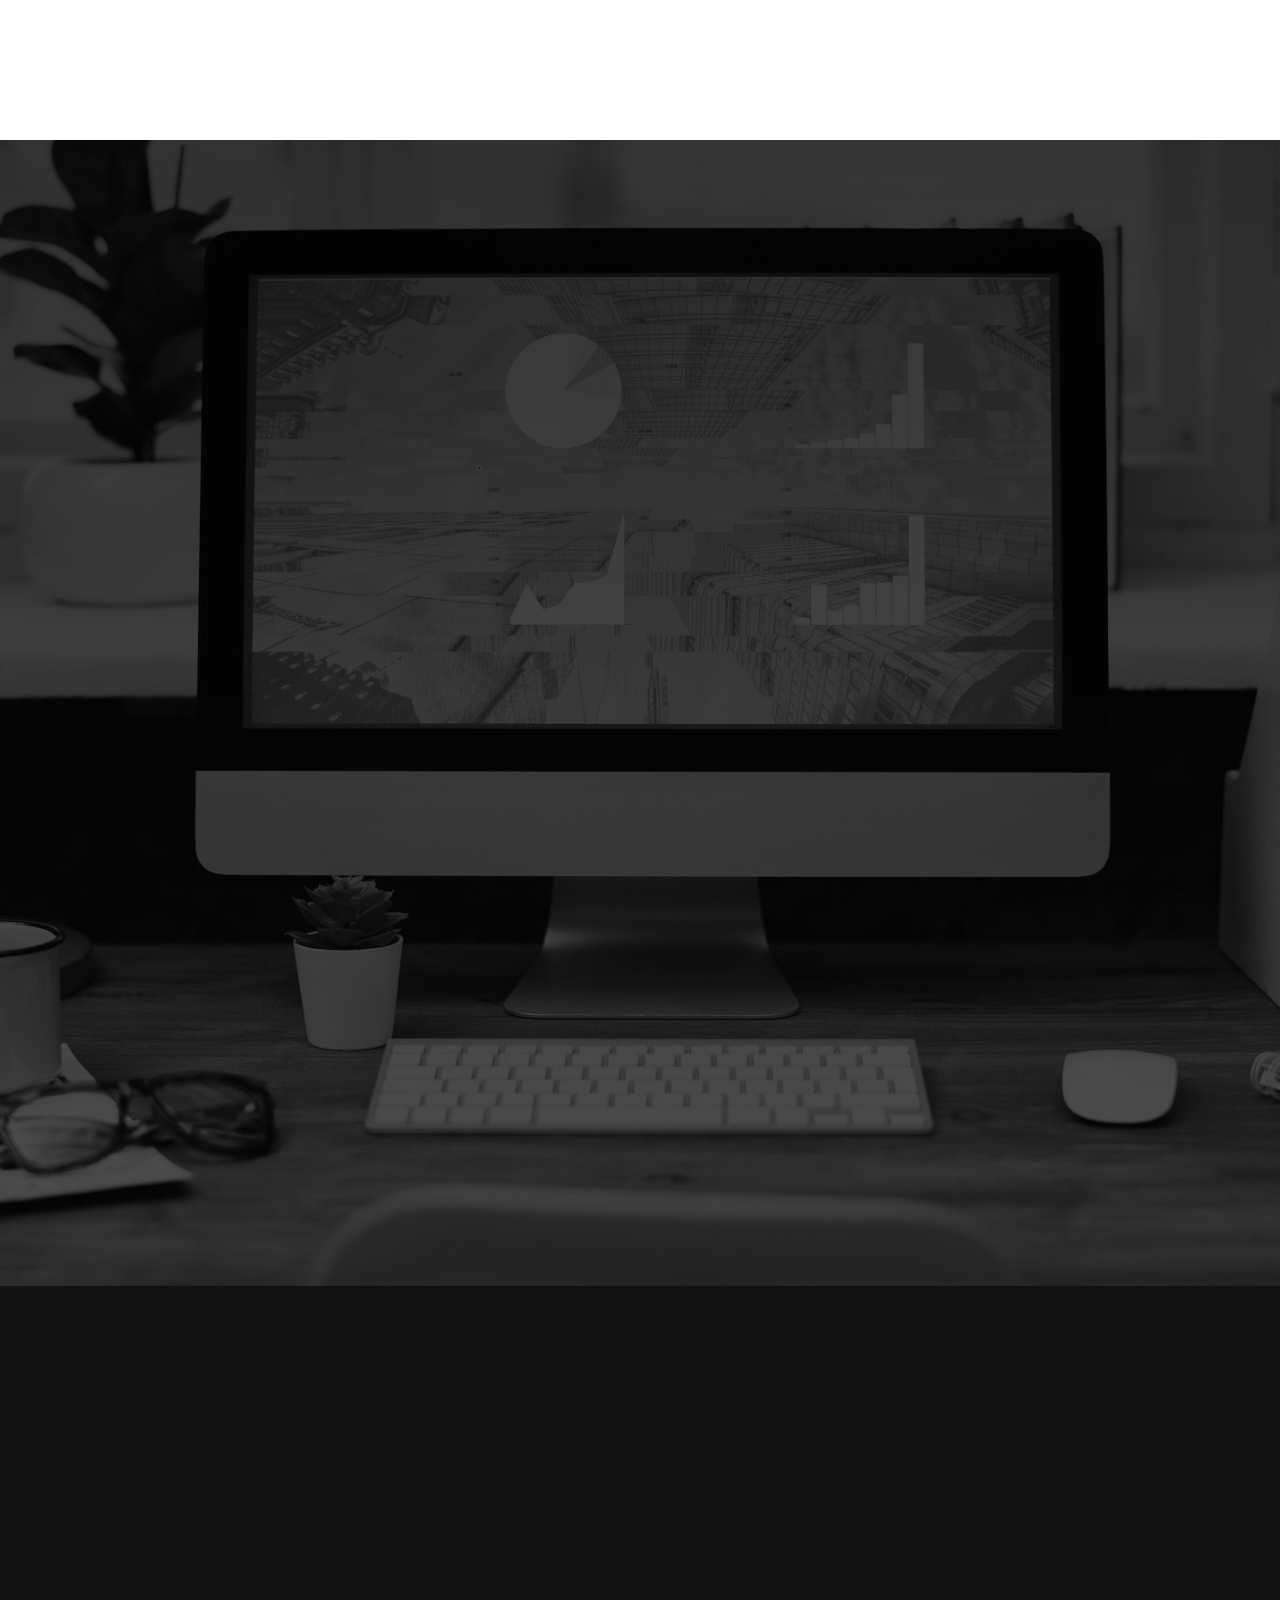
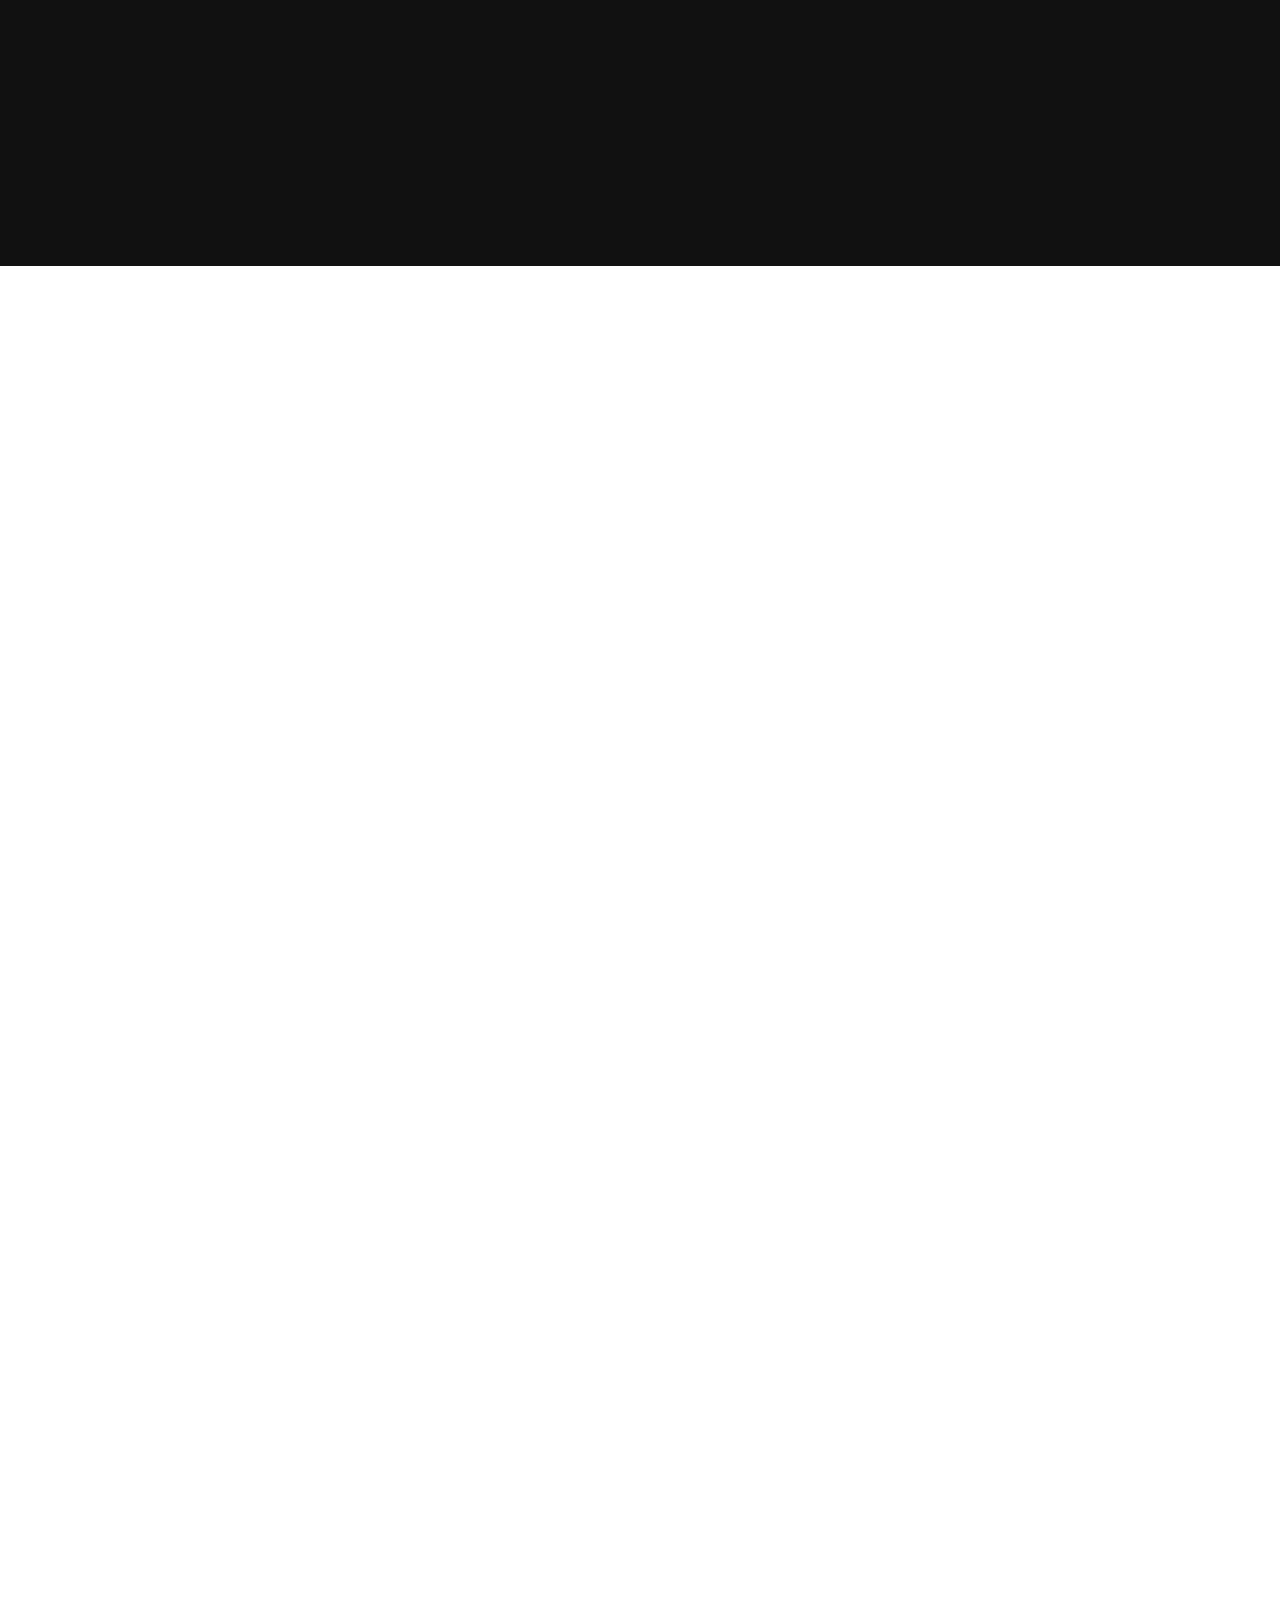
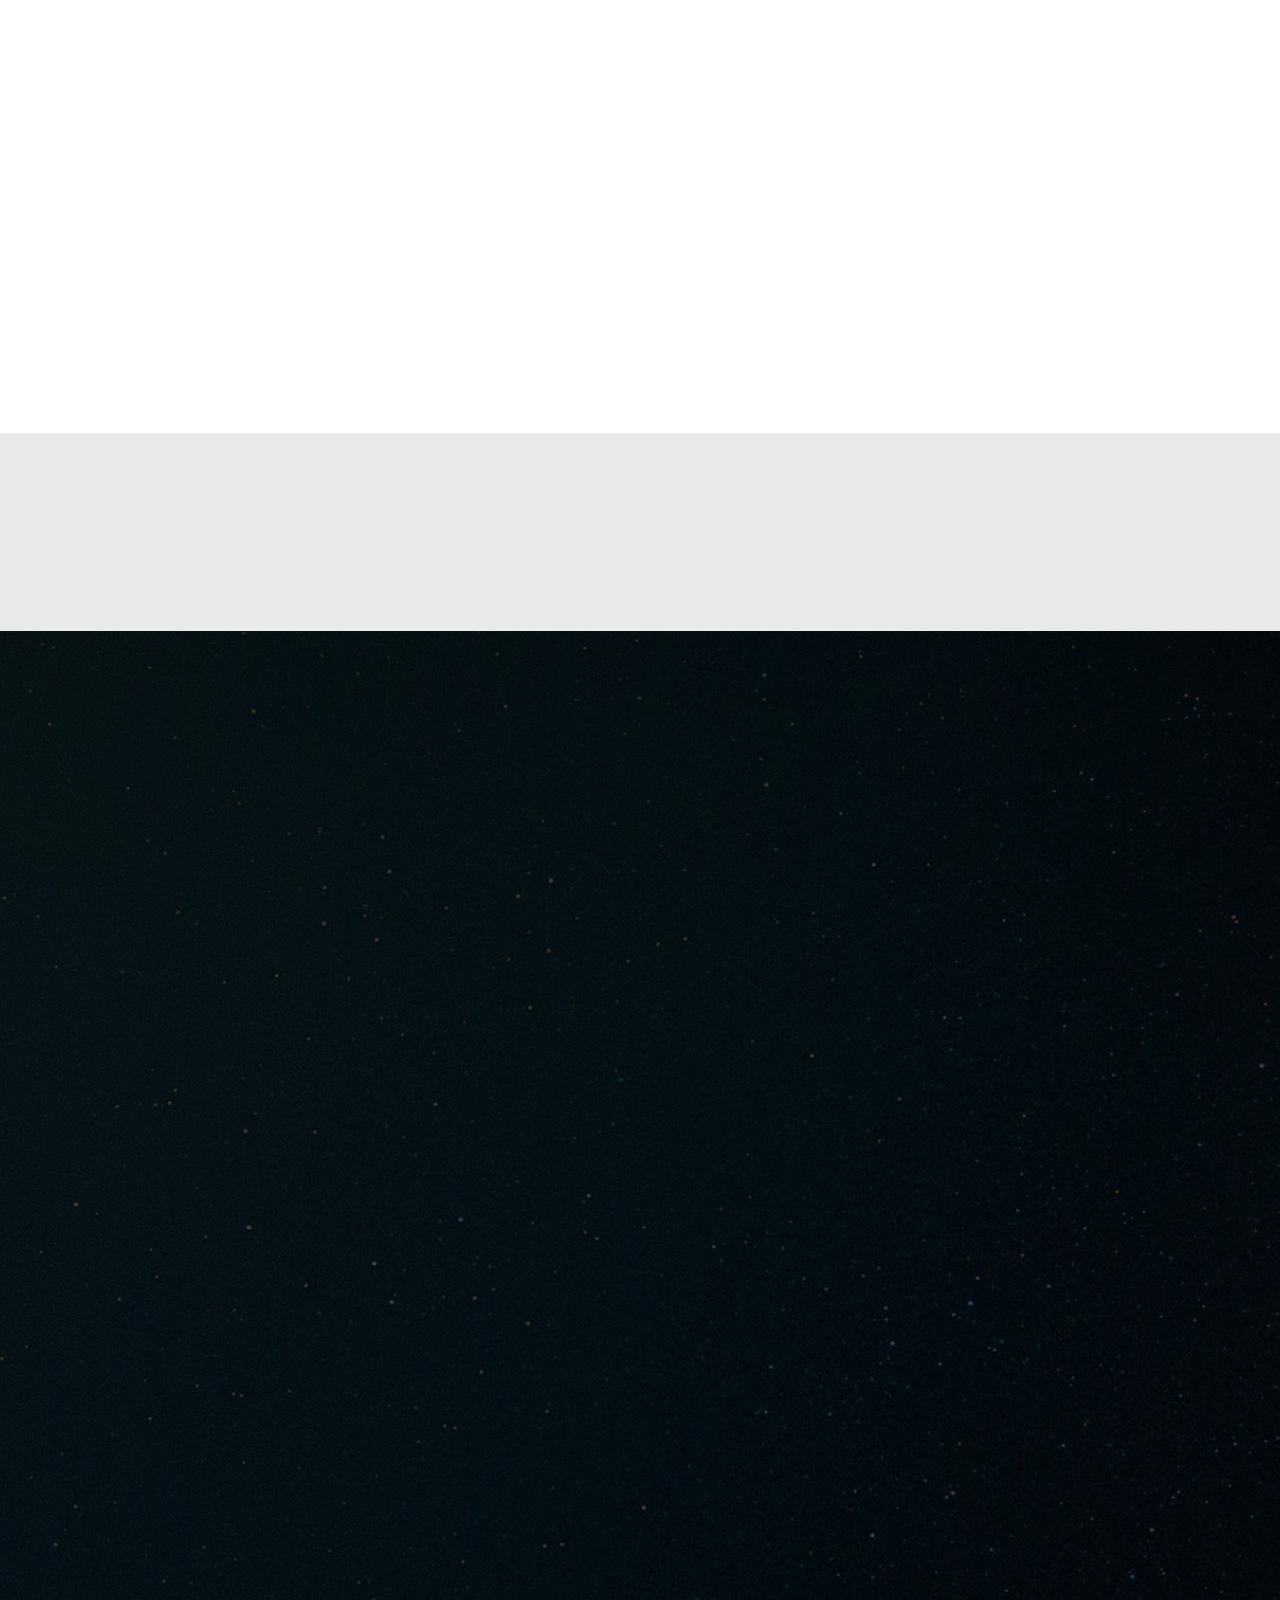
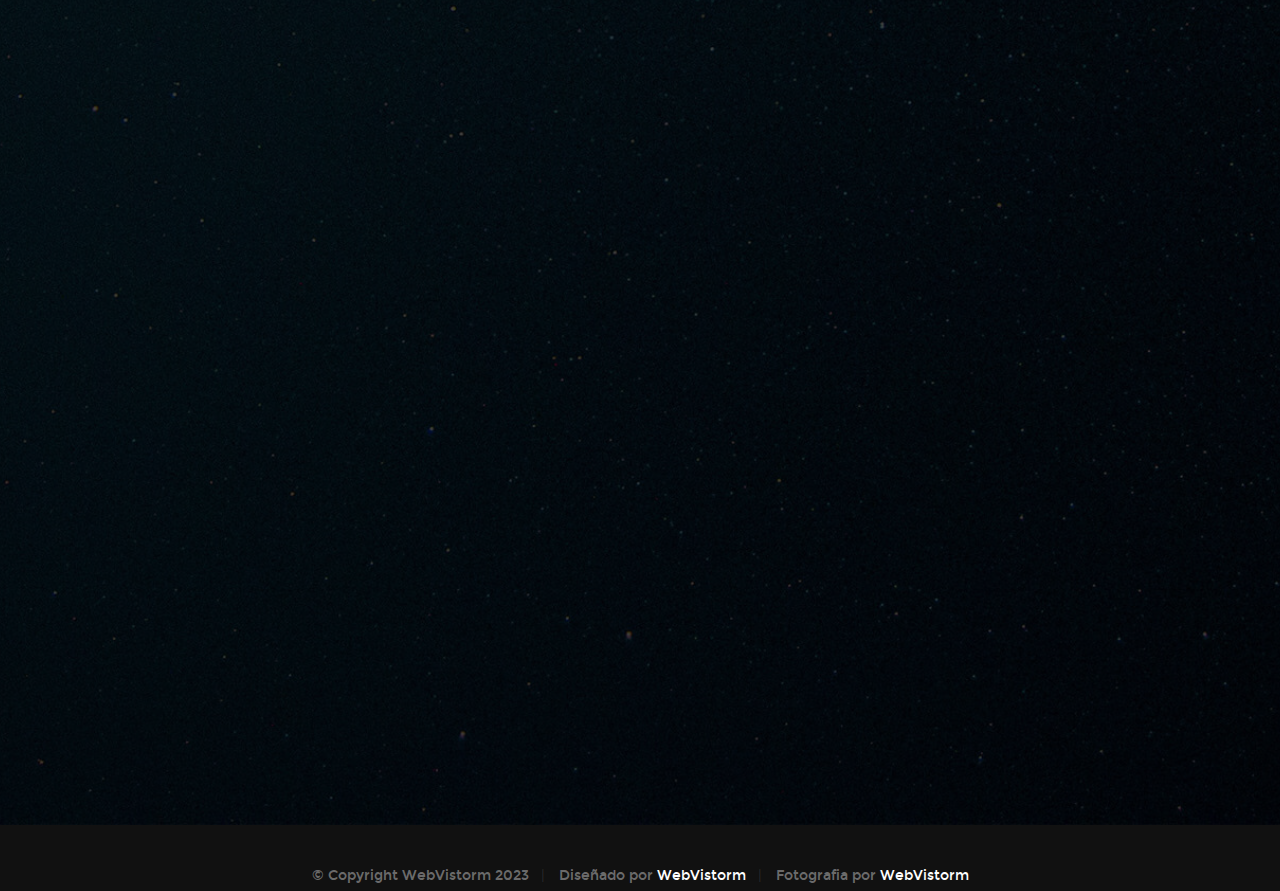
==== commit 23b88d55: "terminando la pagina" ====
--- a/index.html
+++ b/index.html
@@ -182,7 +182,7 @@
 
 				<div class="intro">
 					<h3 class="animate-this">¿Quiénes somos?</h3>
-	   			<p class="lead animate-this"><a href="about.html"><span>WebVistorm</span></a> Es una agencia digital creativa con sede en CABA, Buenos Aires, Argentina. Estamos compuestos por diseñadores creativos y desarolladores experimentados.</p>	
+	   			<p class="lead animate-this"><a href="about.html"><span>WebVistorm</span></a> Es una agencia digital creativa con sede en CABA, Buenos Aires, Argentina. Estamos compuestos por diseñadores creativos y desarolladores experimentados. <a href="about.html">Mas info...</a> </p></p>	
 				</div>   
 
    		</div> <!-- end col-full  -->
@@ -365,7 +365,7 @@
 					<div class="brick folio-item">
 	               <div class="item-wrap animate-this"  data-src="./images/portfolio/gallery/luma.jpg"  data-sub-html="#04" >
 	                  <a href="#" class="overlay">
-	                  	<img src="./images/portfolio/luma.png" alt="Minimalismo">	                     
+	                  	<img src="./images/portfolio/Fotoluma.jpg" alt="Minimalismo">	                     
 	                     <div class="item-text">	     					    
 		     					   <span class="folio-types">
 		     					      Diseño grafico
@@ -380,7 +380,7 @@
 
 	               <div id="04" class='hide'>
 							<h4>Luma diseño creativo</h4>
-							<p>Lorem ipsum Dolor deserunt labore sint officia. Magna et aute enim proident tempor sunt quis nulla voluptate fugiat velit. <a href="https://www.instagram.com/luma_diseno.creativo/" target="_blank">Detalles</a></p>
+							<p>Diseño gráfico y branding para material de redes sociales <a href="https://www.instagram.com/luma_diseno.creativo/" target="_blank">Detalles</a></p>
 						</div>  	               
 	        		</div> <!-- end folio-item -->
 
@@ -395,14 +395,14 @@
 		     					   <h3 class="folio-title">Kilometro vegano</h3>
 		     					</div>                                        
 	                  </a>
-	                  <a href="https://www.behance.net/" class='details-link' title="details">
+	                  <a href="https://www.instagram.com/kilometro.vegano/?igshid=MzRlODBiNWFlZA%3D%3D" class='details-link' title="Detalles">
 	                  	<i class="icon-link"></i>
 	                  </a>
 	               </div> <!-- end item-wrap -->
 
 	               <div id="05" class='hide'>
-							<h4>Kilometro gegano</h4>
-							<p>Lorem ipsum Dolor deserunt labore sint officia. Magna et aute enim proident tempor sunt quis nulla voluptate fugiat velit. <a href="https://www.behance.net/" target="_blank">Detalles</a></p>
+							<h4>Kilometro Vegano</h4>
+							<p>Diseño gráfico y branding para material de redes sociales y comercial <a href="https://www.instagram.com/kilometro.vegano/?igshid=MzRlODBiNWFlZA%3D%3D" target="_blank"> Detalles</a></p>
 						</div>	               
 	        		</div> <!-- end folio-item -->
 	           
@@ -414,17 +414,17 @@
 		     					   <span class="folio-types">
 		     					      Branding
 		     					   </span>
-		     					   <h3 class="folio-title">Kilometro vegano</h3>
+		     					   <h3 class="folio-title">Mequedoencasa</h3>
 		     					</div>                                        
 	                  </a>
-	                  <a href="https://www.behance.net/" class='details-link' title="details">
+	                  <a href="https://www.instagram.com/_mequedoencasa_/?igshid=MzRlODBiNWFlZA%3D%3D" class='details-link' title="details">
 	                  	<i class="icon-link"></i>
 	                  </a>
 	               </div> <!-- end item-wrap -->
 
 	               <div id="06" class='hide'>
-							<h4>Salad</h4>
-							<p>Lorem ipsum Dolor deserunt labore sint officia. Magna et aute enim proident tempor sunt quis nulla voluptate fugiat velit. <a href="www.behance.net" target="_blank">Detalles</a></p>
+							<h4>mequedoencasa</h4>
+							<p>Diseño de branding para material de redes sociales y comercial <a href="https://www.instagram.com/_mequedoencasa_/?igshid=MzRlODBiNWFlZA%3D%3D" target="_blank"> Detalles</a></p>
 						</div>	               
 	        		</div> <!-- end folio-item -->   				
 
@@ -503,7 +503,7 @@
   					<div><img src="images/clients/KILOMETROVEGANO-removebg-preview.png" alt=""></div>
   					<div><img src="images/clients/logo-removebg-preview.png" alt=""></div>
   					<div><img src="images/clients/arquinox.png" alt=""></div>
-  					<div><img src="images/clients/logopsicologo-removebg-preview1-removebg-preview.png" alt=""></div>
+  					<div><img src="images/clients/logojeep-removebg-preview.png" alt=""></div>
   					
 				</div>
 				
--- a/css/main.css
+++ b/css/main.css
@@ -375,6 +375,7 @@
 .fluid-video-wrapper,
 .ss-custom-select {
   margin-bottom: 3rem;
+  
 }
 
 /* ------------------------------------------------------------------- 
@@ -1271,10 +1272,10 @@
   padding: 0;
   outline: 0;
   border: none;
-  width: 170px;
+  width: 300px;
   height: 100px;
-  background: url("../images/LOGOWEB.png") no-repeat center;
-  background-size: 170px 100px;
+  background: url("../images/weblogowhite.png") no-repeat center;
+  background-size: 300px 100px;
   font: 0/0 a;
   text-shadow: none;
   color: transparent;
@@ -1519,11 +1520,12 @@
  *  10. home - (_layout.scss)
  *
  * ------------------------------------------------------------------- */
+
 #home {
   width: 100%;
   height: 100%;
   background-color: #151515;
-  background-image: url(../images/fondo3.jpg);
+  background-image: url(../images/fondo4.jpg);
   background-repeat: no-repeat;
   background-position: center 30%;
   -webkit-background-size: cover;
@@ -1567,8 +1569,8 @@
   color: white;
   text-transform: uppercase;
   letter-spacing: .3rem;
-  margin: 0 0 15.9rem 0;
-  margin-top: 90px;
+  margin: 0 0 29.9rem 0;
+  margin-top: 40px;
   
 }
 .home-content-tablecell h1 {
@@ -1618,6 +1620,117 @@
 .home-social-list li a:active {
   color: #151515;
 }
+/* ===================================================================
+ *  10. home - (_layout.scss)
+ *
+ * ------------------------------------------------------------------- */
+ #home2 {
+  width: 100%;
+  height: 100%;
+  background-color: #151515;
+  background-image: url(../images/pexels-berk-ozdemir-3779823.jpg);
+  background-repeat: no-repeat;
+  background-position: center 30%;
+  -webkit-background-size: cover;
+  -moz-background-size: cover;
+  background-size: cover;
+  background-attachment: fixed;
+  min-height: 804px;
+  position: relative;
+}
+#home2 .overlay {
+  position: absolute;
+  top: 0;
+  left: 0;
+  width: 100%;
+  height: 100%;
+  opacity: .2;
+  background-color: #19191b;
+}
+
+.home2-content-table {
+  width: 100%;
+  height: 100%;
+  display: table;
+  position: relative;
+  text-align: center;
+}
+
+.home2-content-tablecell {
+  display: table-cell;
+  vertical-align: middle;
+  z-index: 500;
+}
+.home2-content-tablecell .row {
+  position: relative;
+  padding-top: 16.2rem;
+  padding-bottom: 15rem;
+}
+.home2-content-tablecell h3 {
+  font-family: "montserrat-bold", sans-serif;
+  font-size: 2.2rem;
+  color: white;
+  text-transform: uppercase;
+  letter-spacing: .3rem;
+  margin: 0 0 15.9rem 0;
+  margin-top: 90px;
+  
+}
+.home2-content-tablecell h1 {
+  font-family: "montserrat-bold", serif;
+  font-size: 9rem;
+  line-height: 1.133;
+  color: #FFFFFF;
+}
+.home2-content-tablecell .more {
+  margin: 4.8rem 0 0 0;
+}
+.home2-content-tablecell .more .button {
+  border-color: #FFFFFF;
+  color: #FFFFFF;
+}
+
+/* home social-list */
+.home2-social-list {
+  position: absolute;
+  left: 48px;
+  bottom: 54px;
+  margin: 0;
+  padding: 0;
+  list-style: none;
+  font-size: 2.4rem;
+  line-height: 1.75;
+  text-align: center;
+}
+.home2-social-list::before {
+  display: block;
+  content: "";
+  width: 2px;
+  height: 42px;
+  background-color: rgba(255, 255, 255, 0.3);
+  margin-left: auto;
+  margin-right: auto;
+  margin-bottom: 12px;
+}
+.home2-social-list li {
+  padding-left: 0;
+}
+.home2-social-list li a, .home-social-list li a:visited {
+  color: #FFFFFF;
+}
+.home2-social-list li a:hover, 
+.home2-social-list li a:focus, 
+.home2-social-list li a:active {
+  color: #151515;
+}
+
+
+
+
+ /* ===================================================================
+ *  10. home - (_layout.scss)
+ *
+ * ------------------------------------------------------------------- */
 
 /* scroll down */
 .scrolldown {
